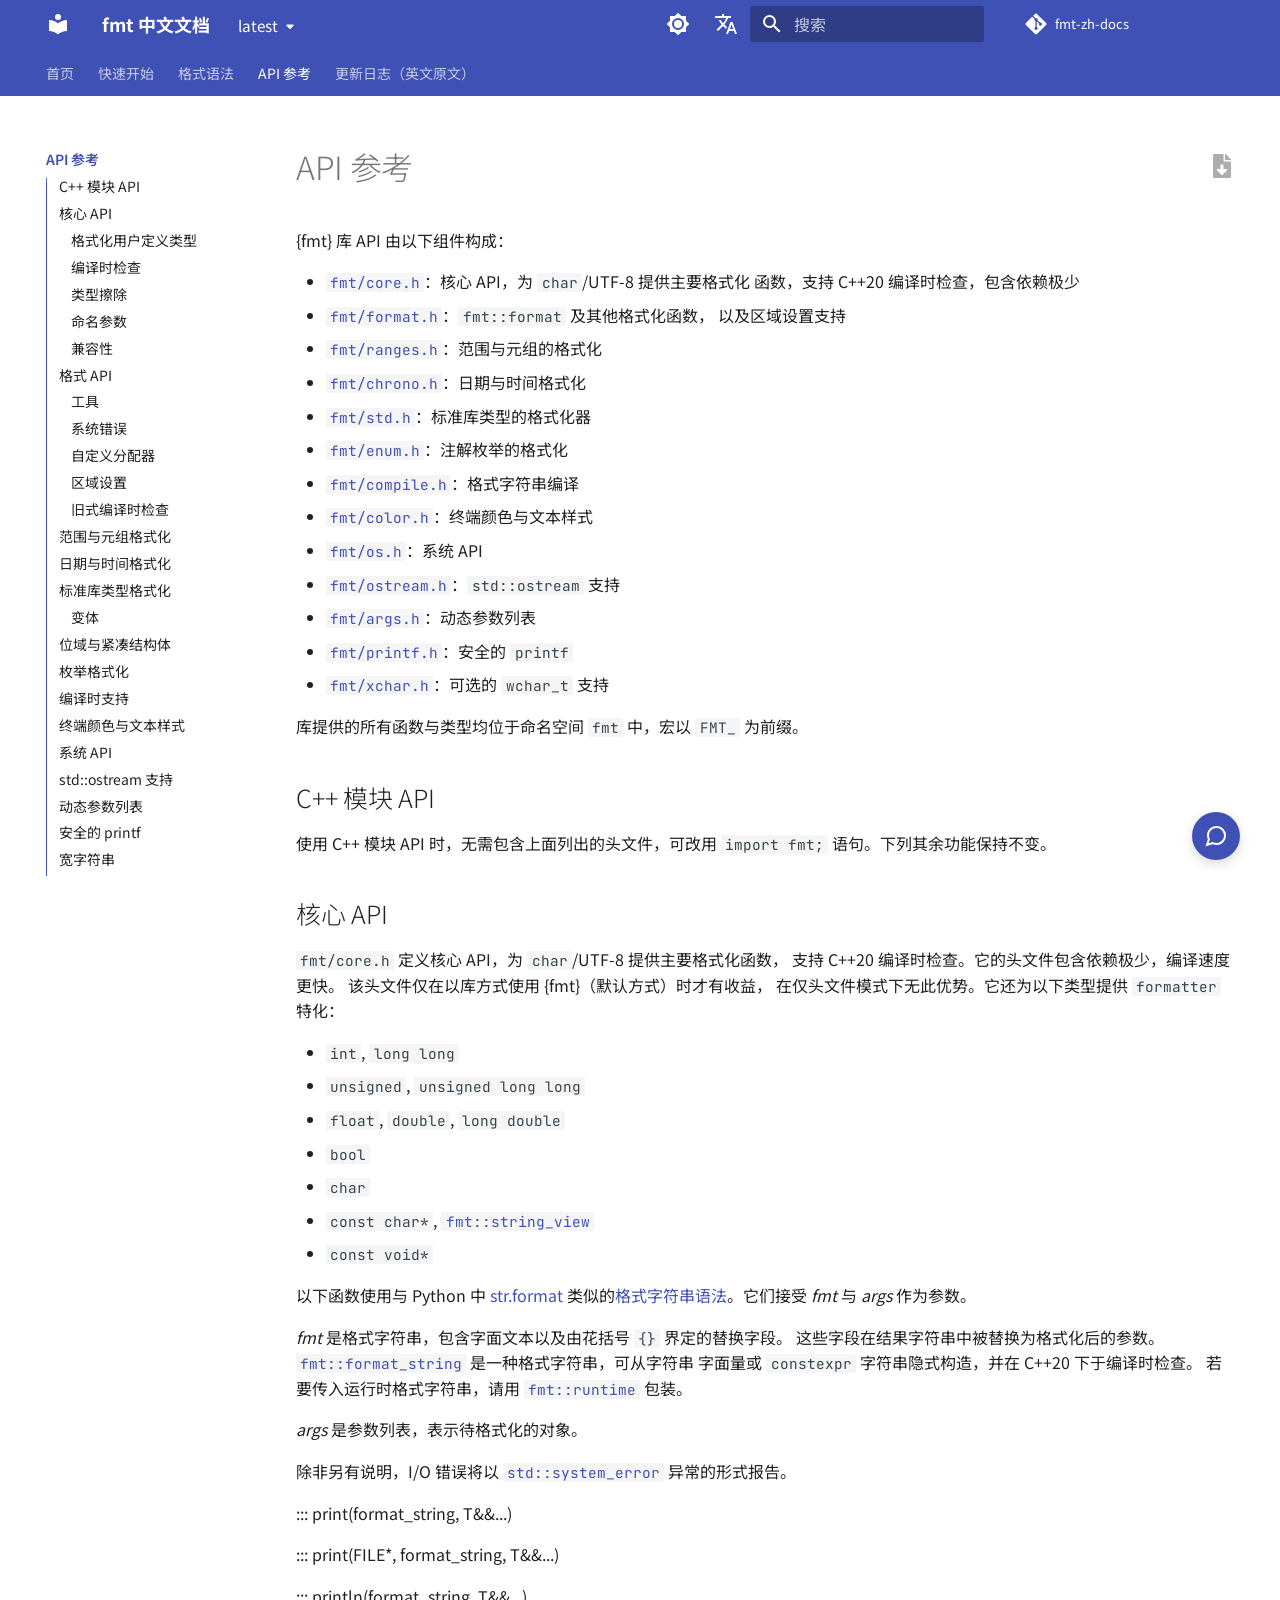
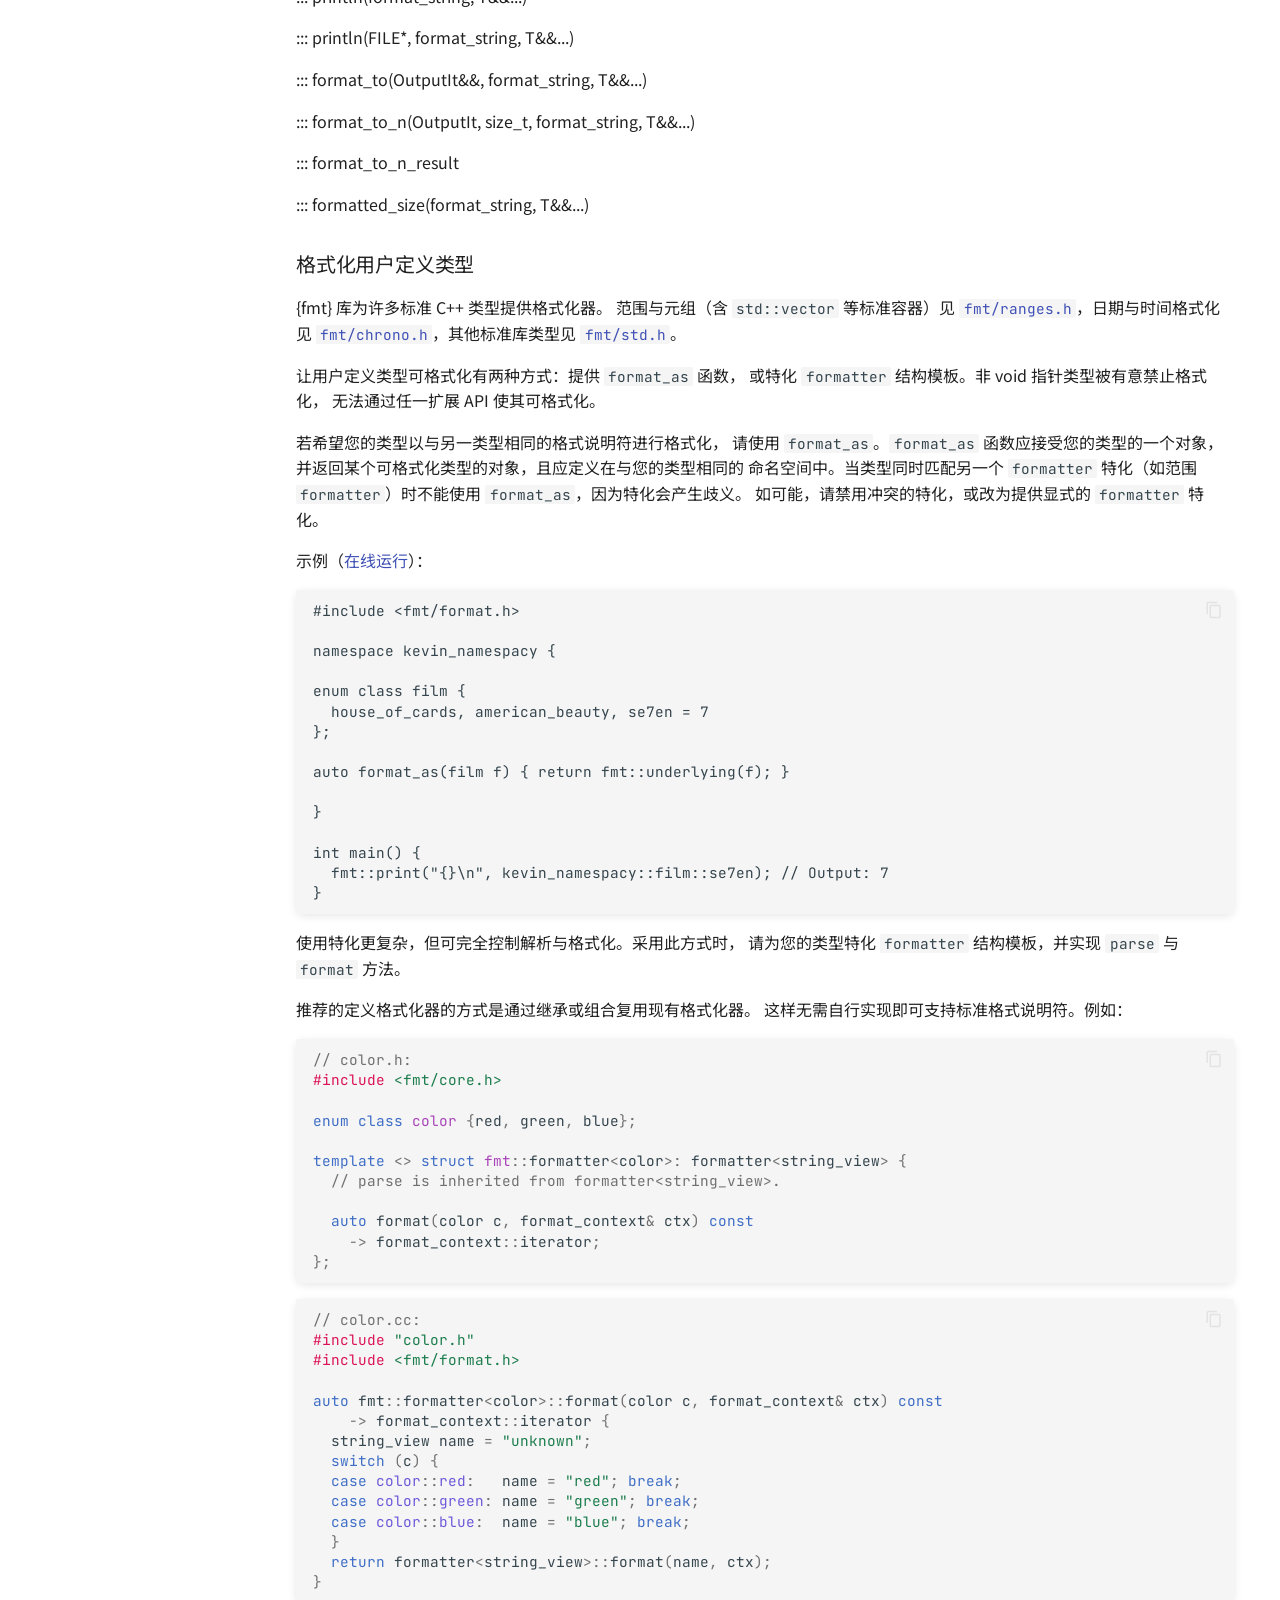
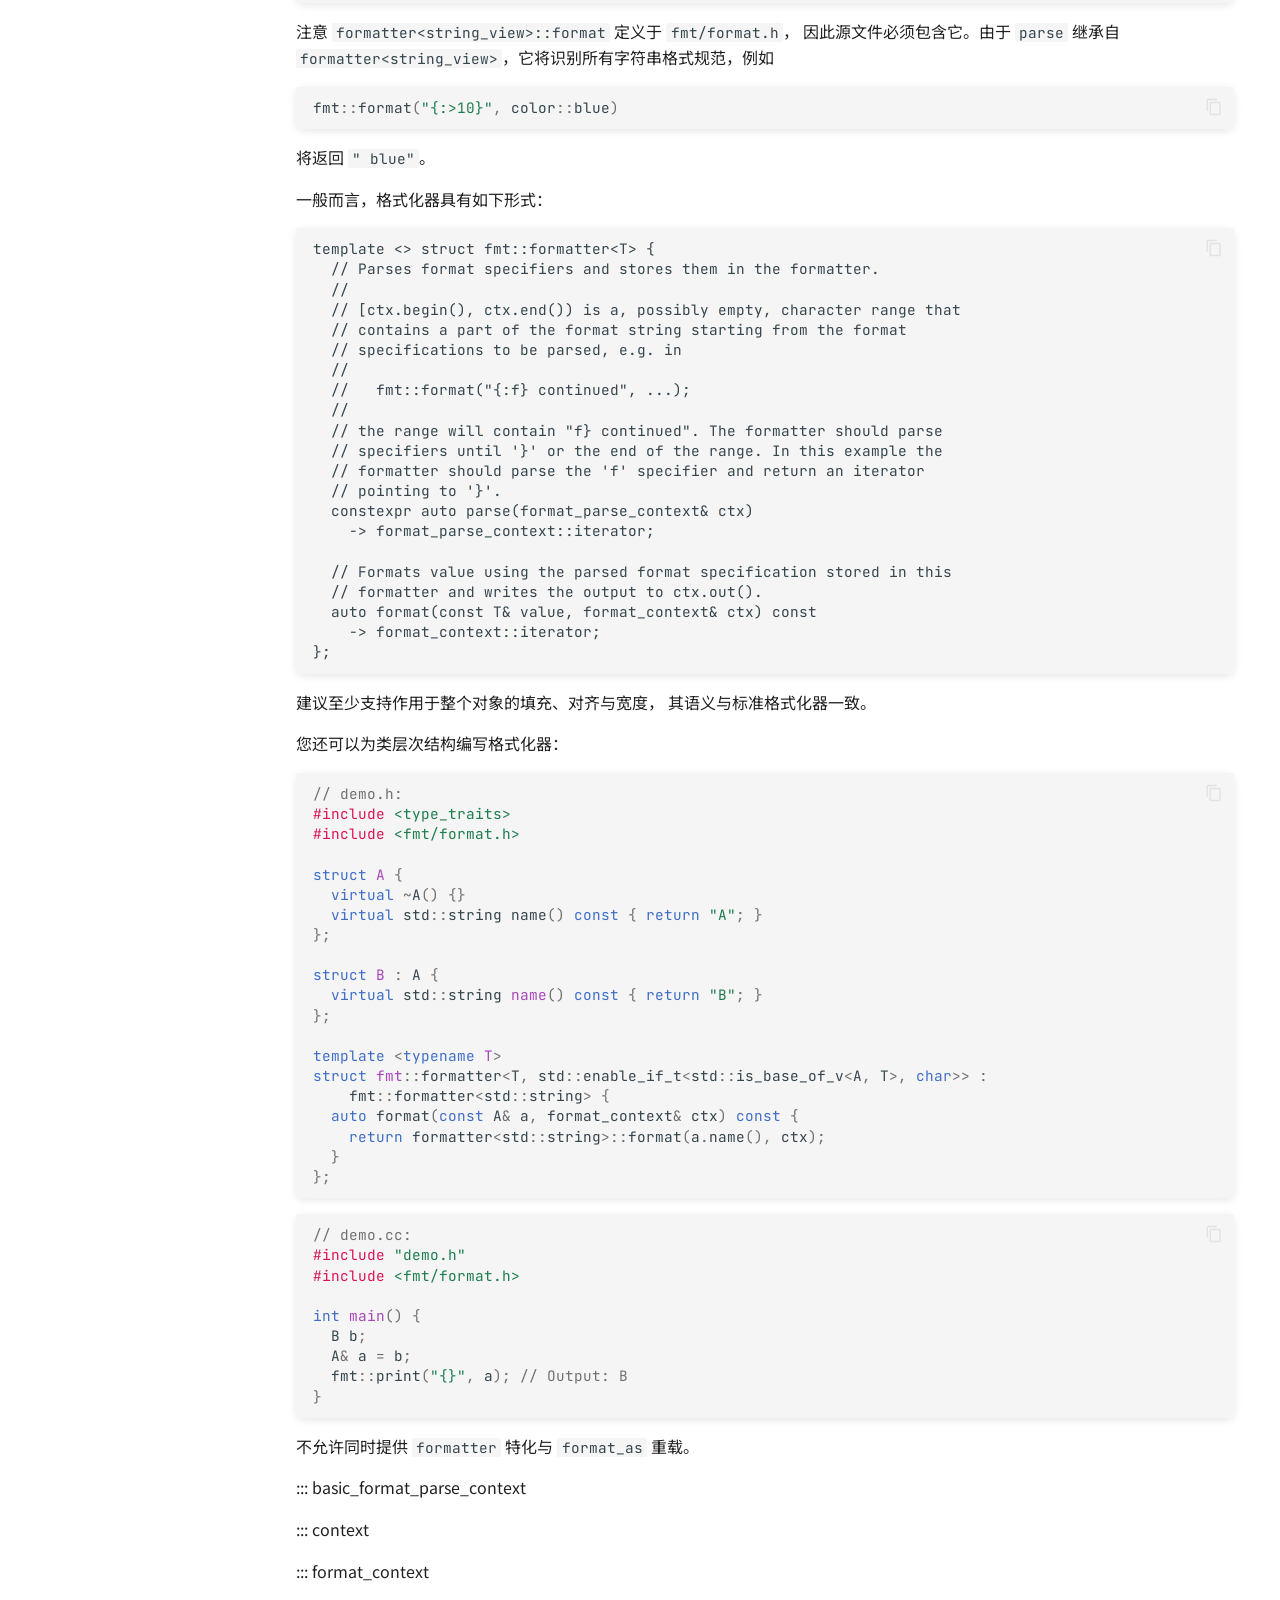
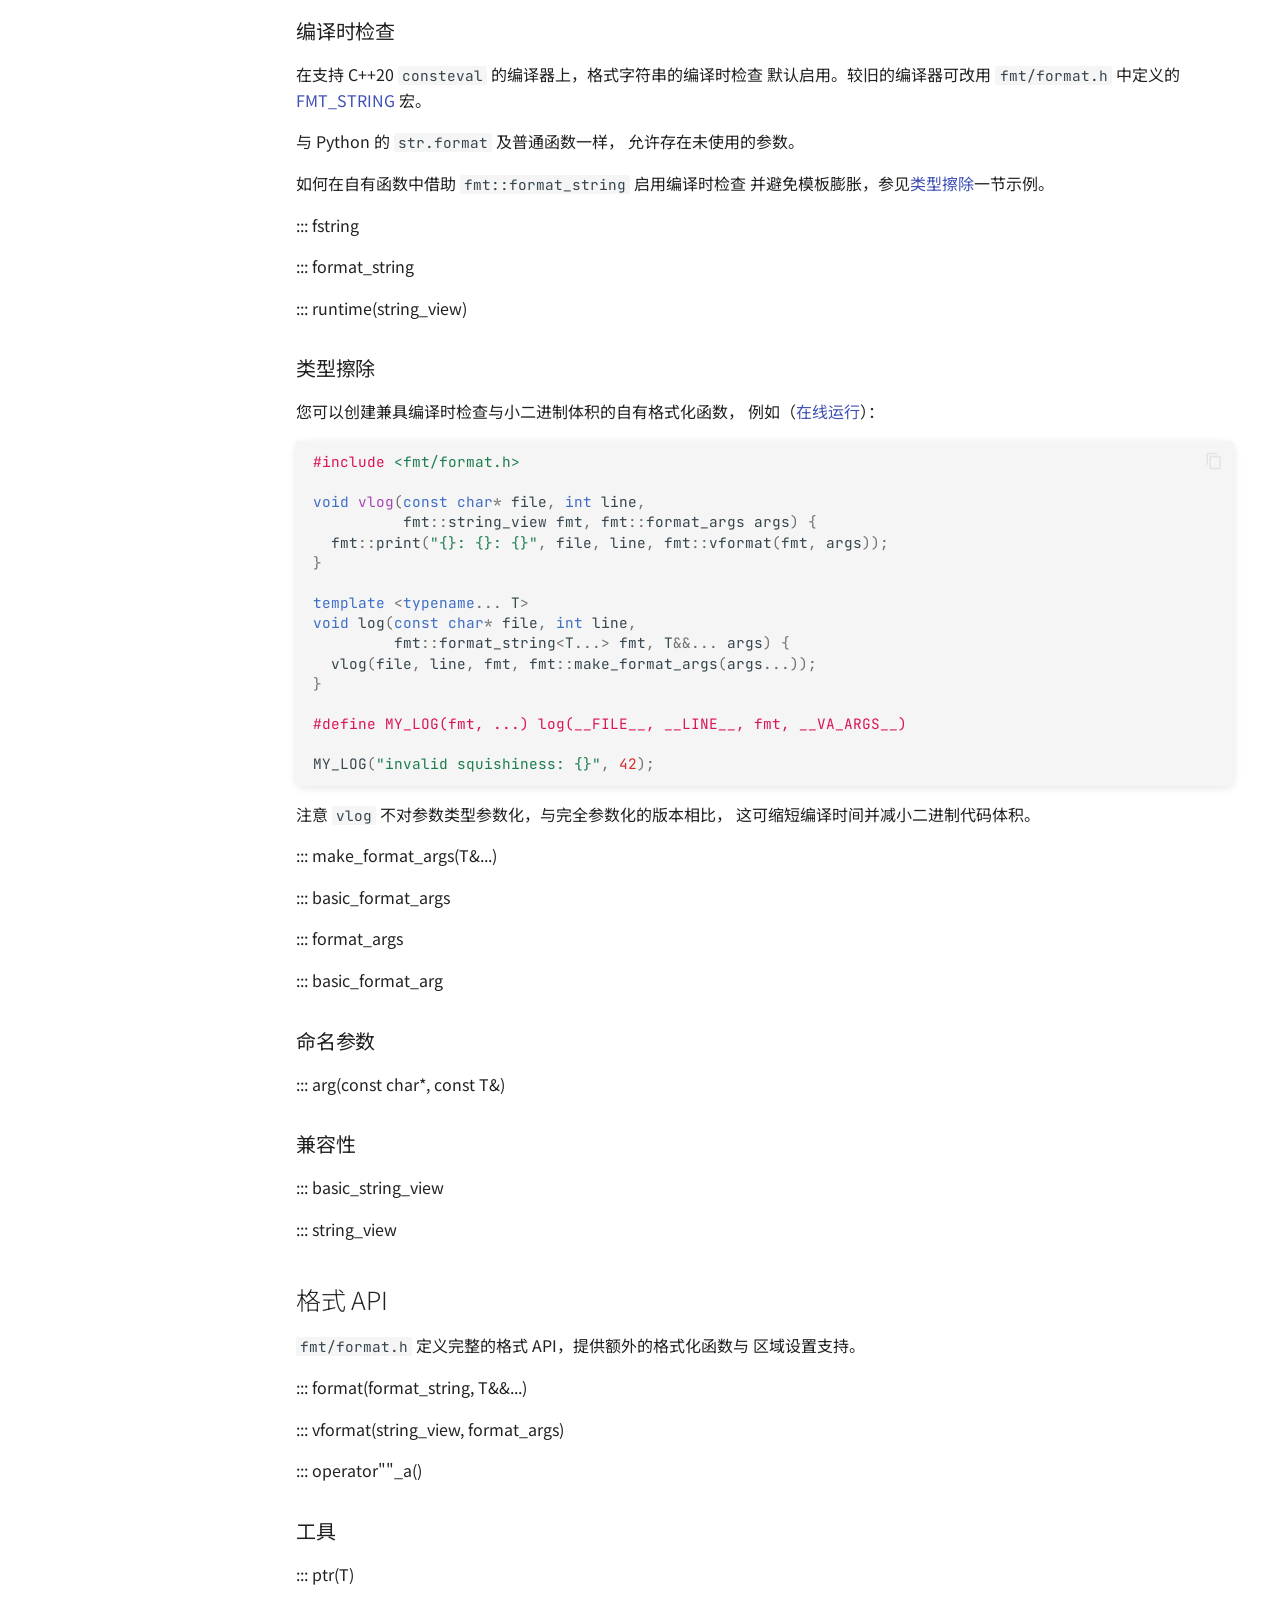
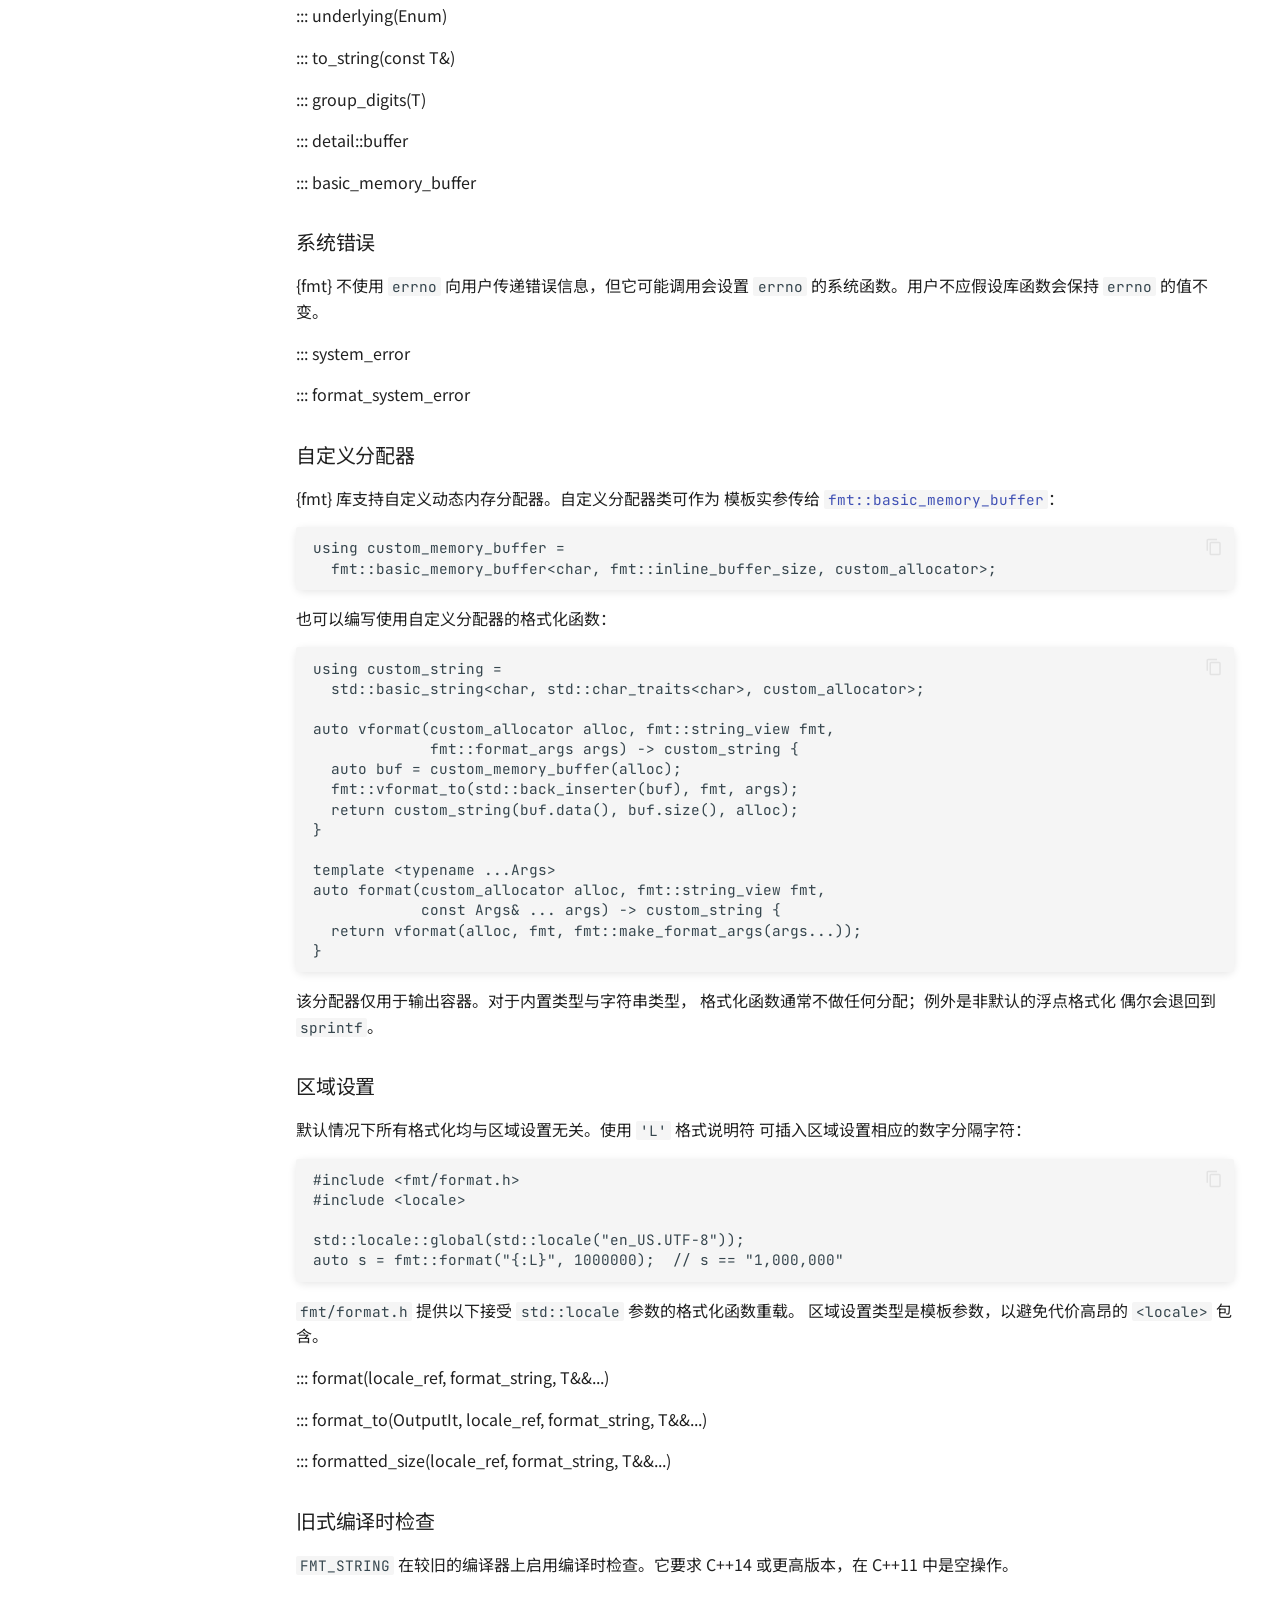
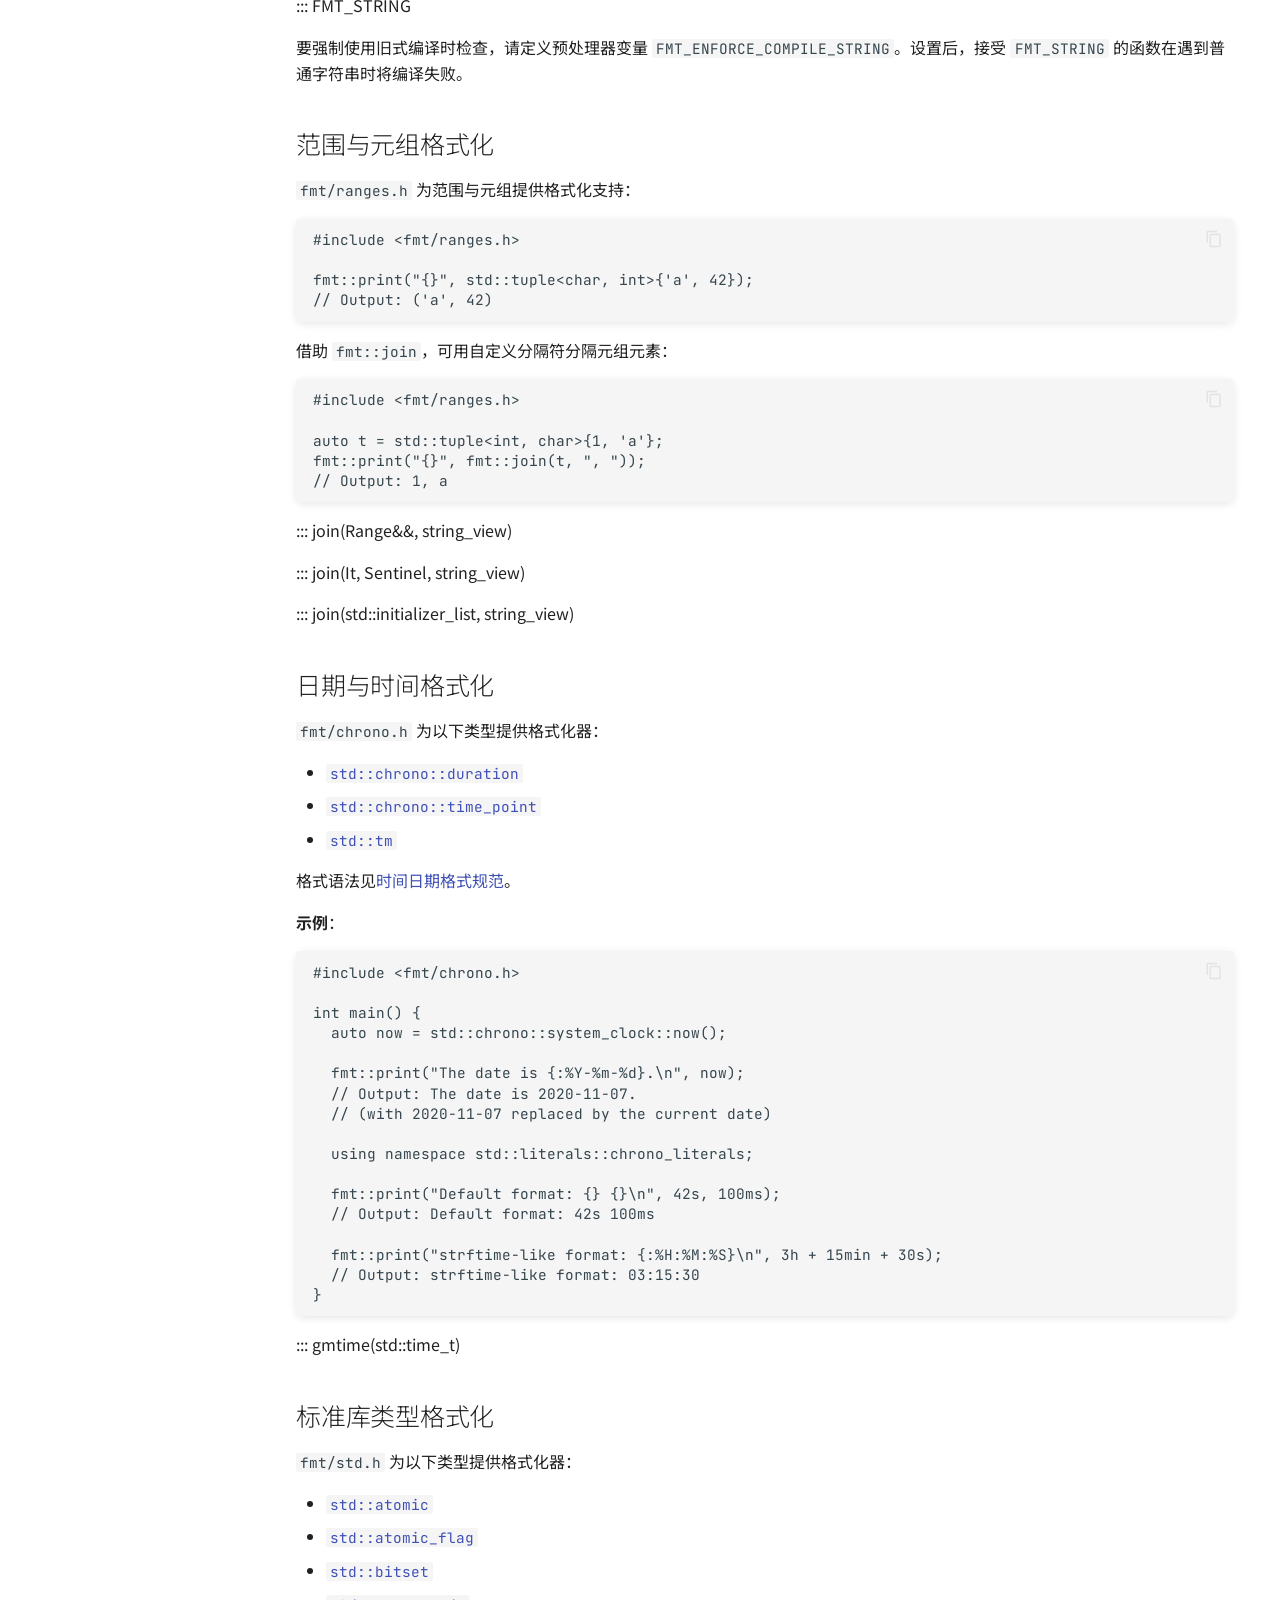
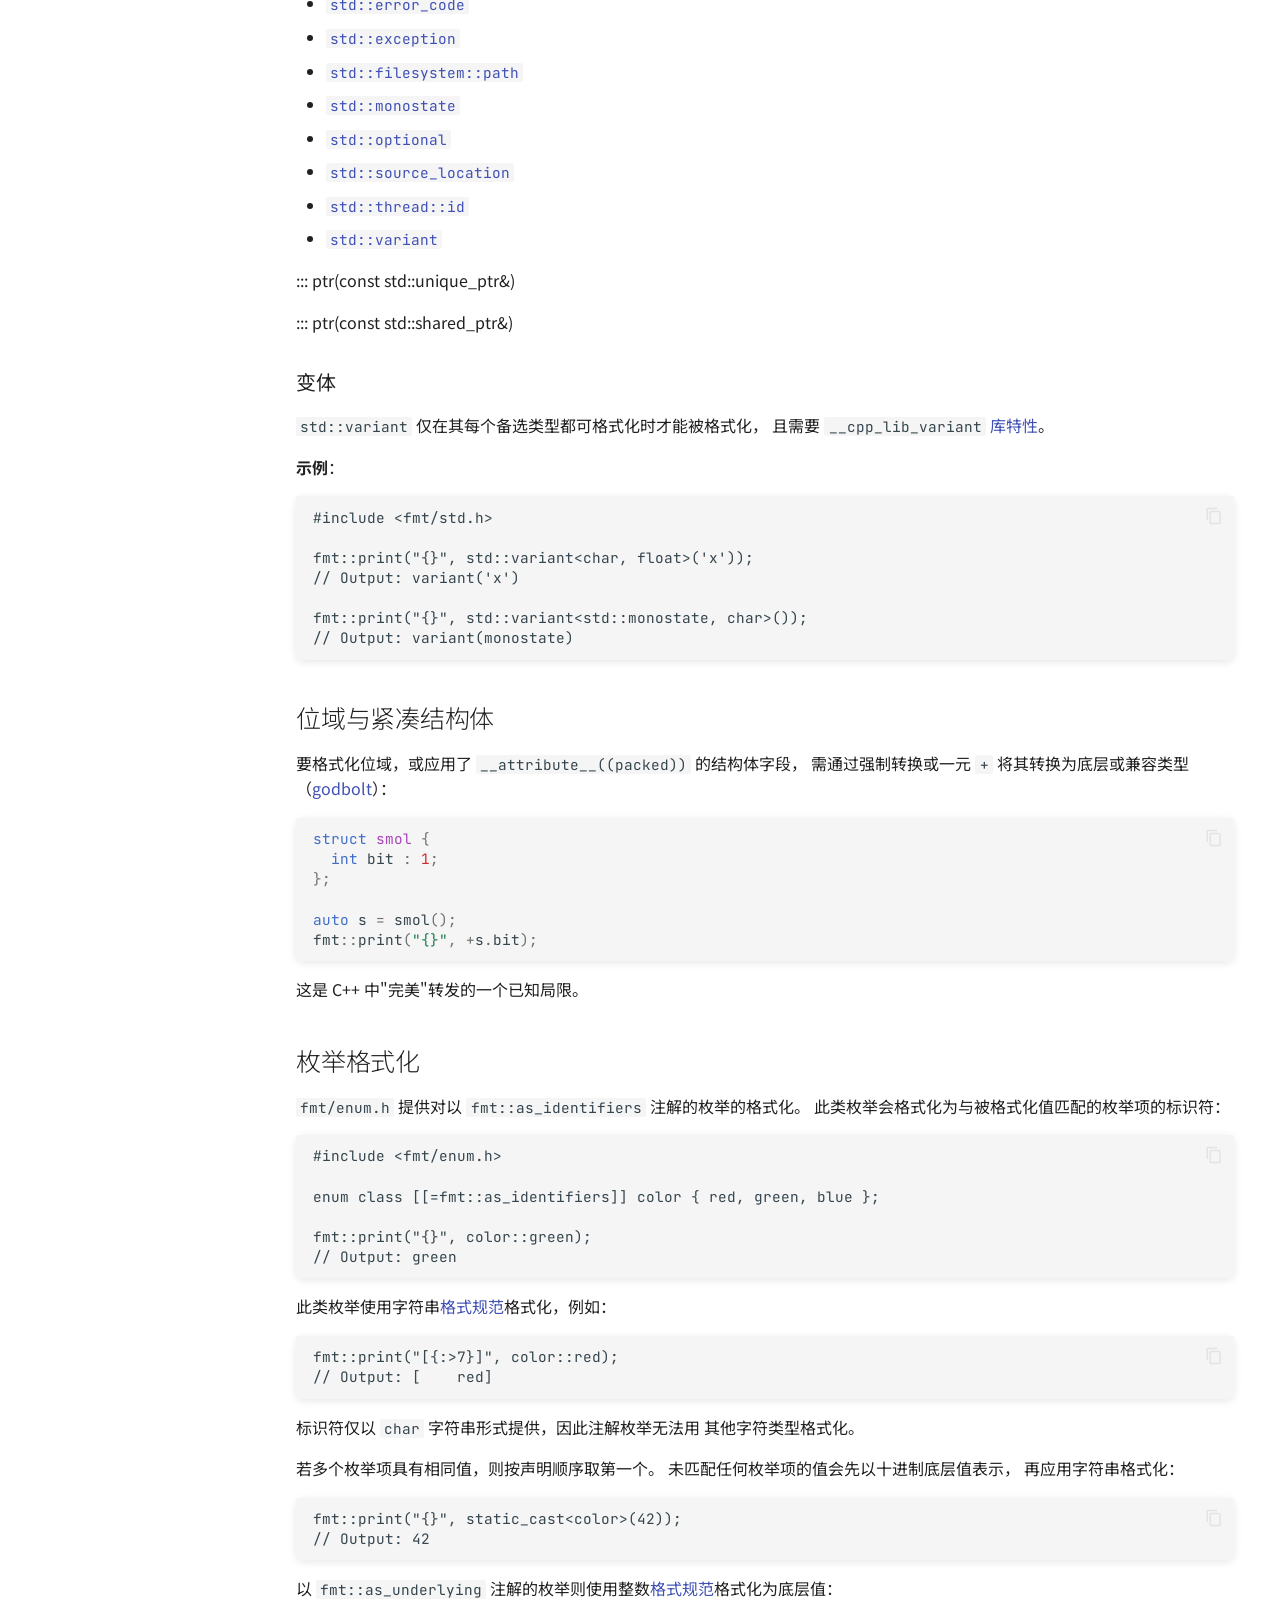
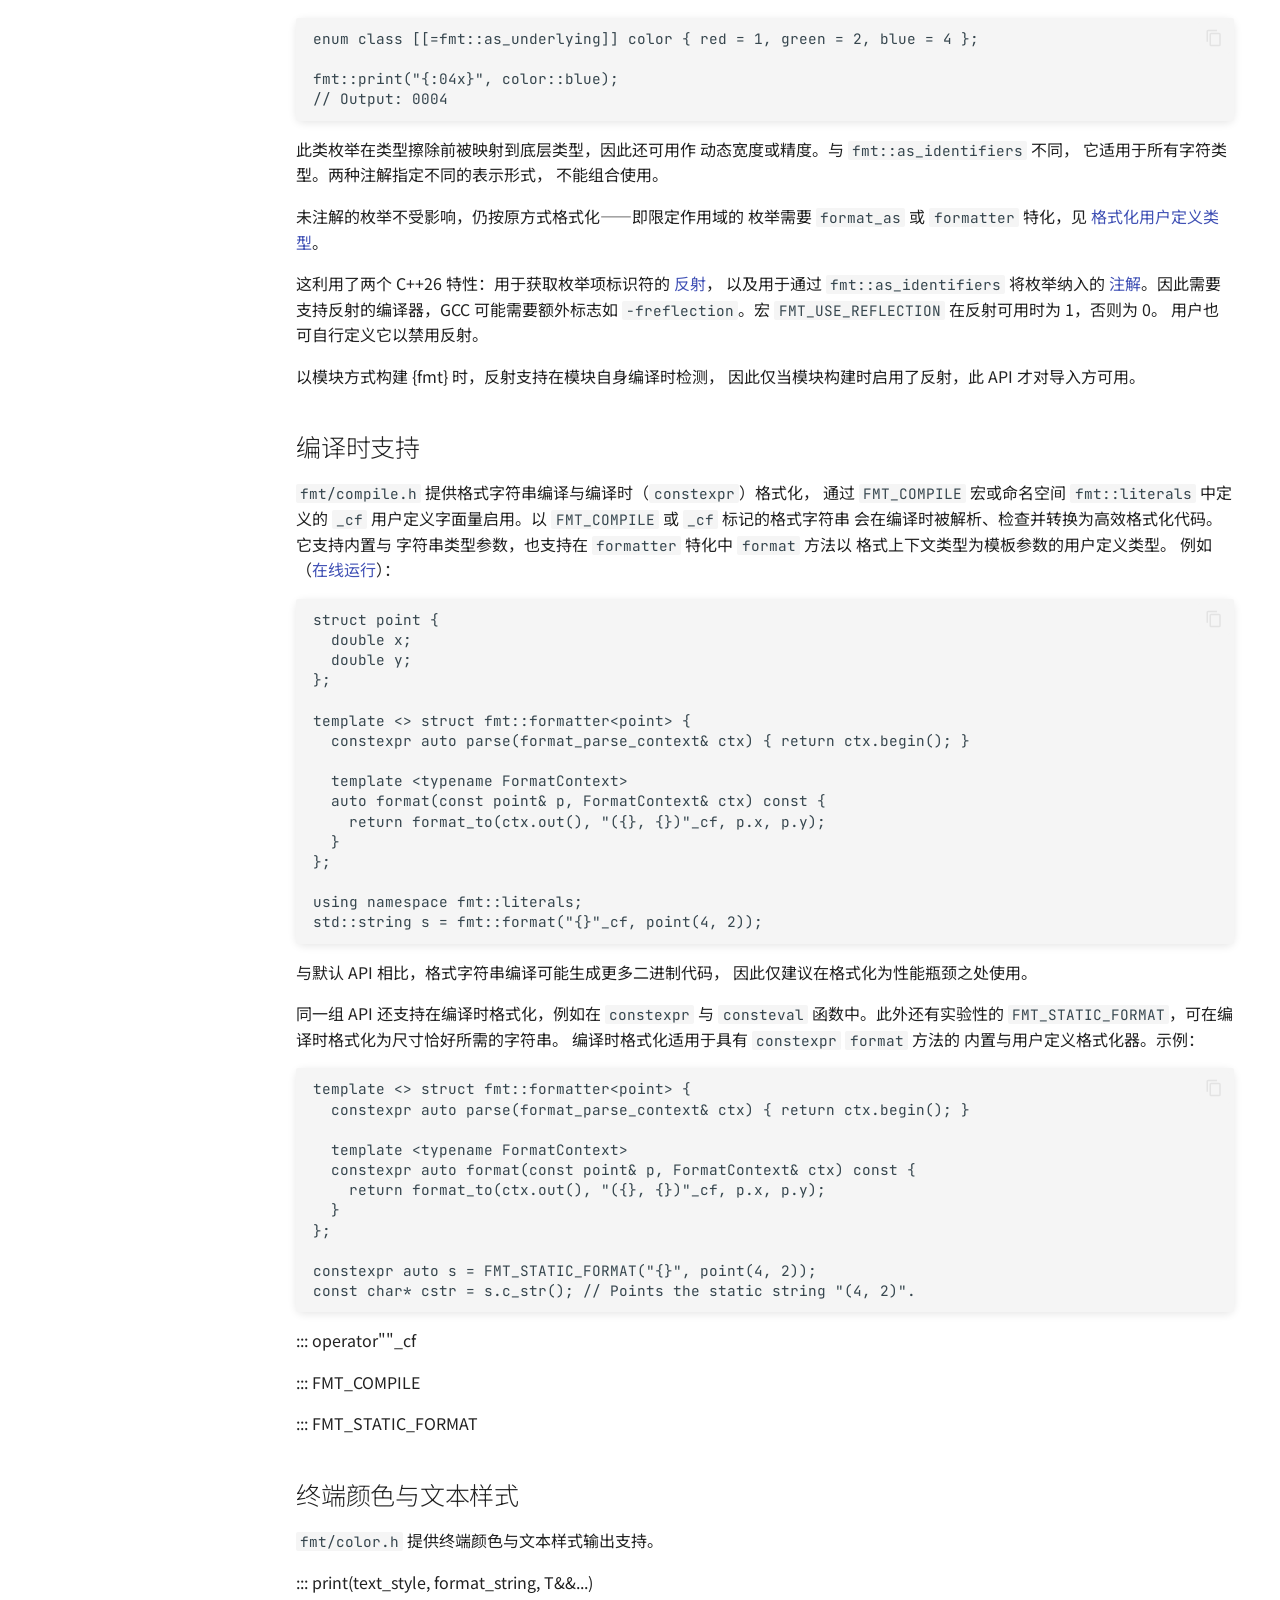
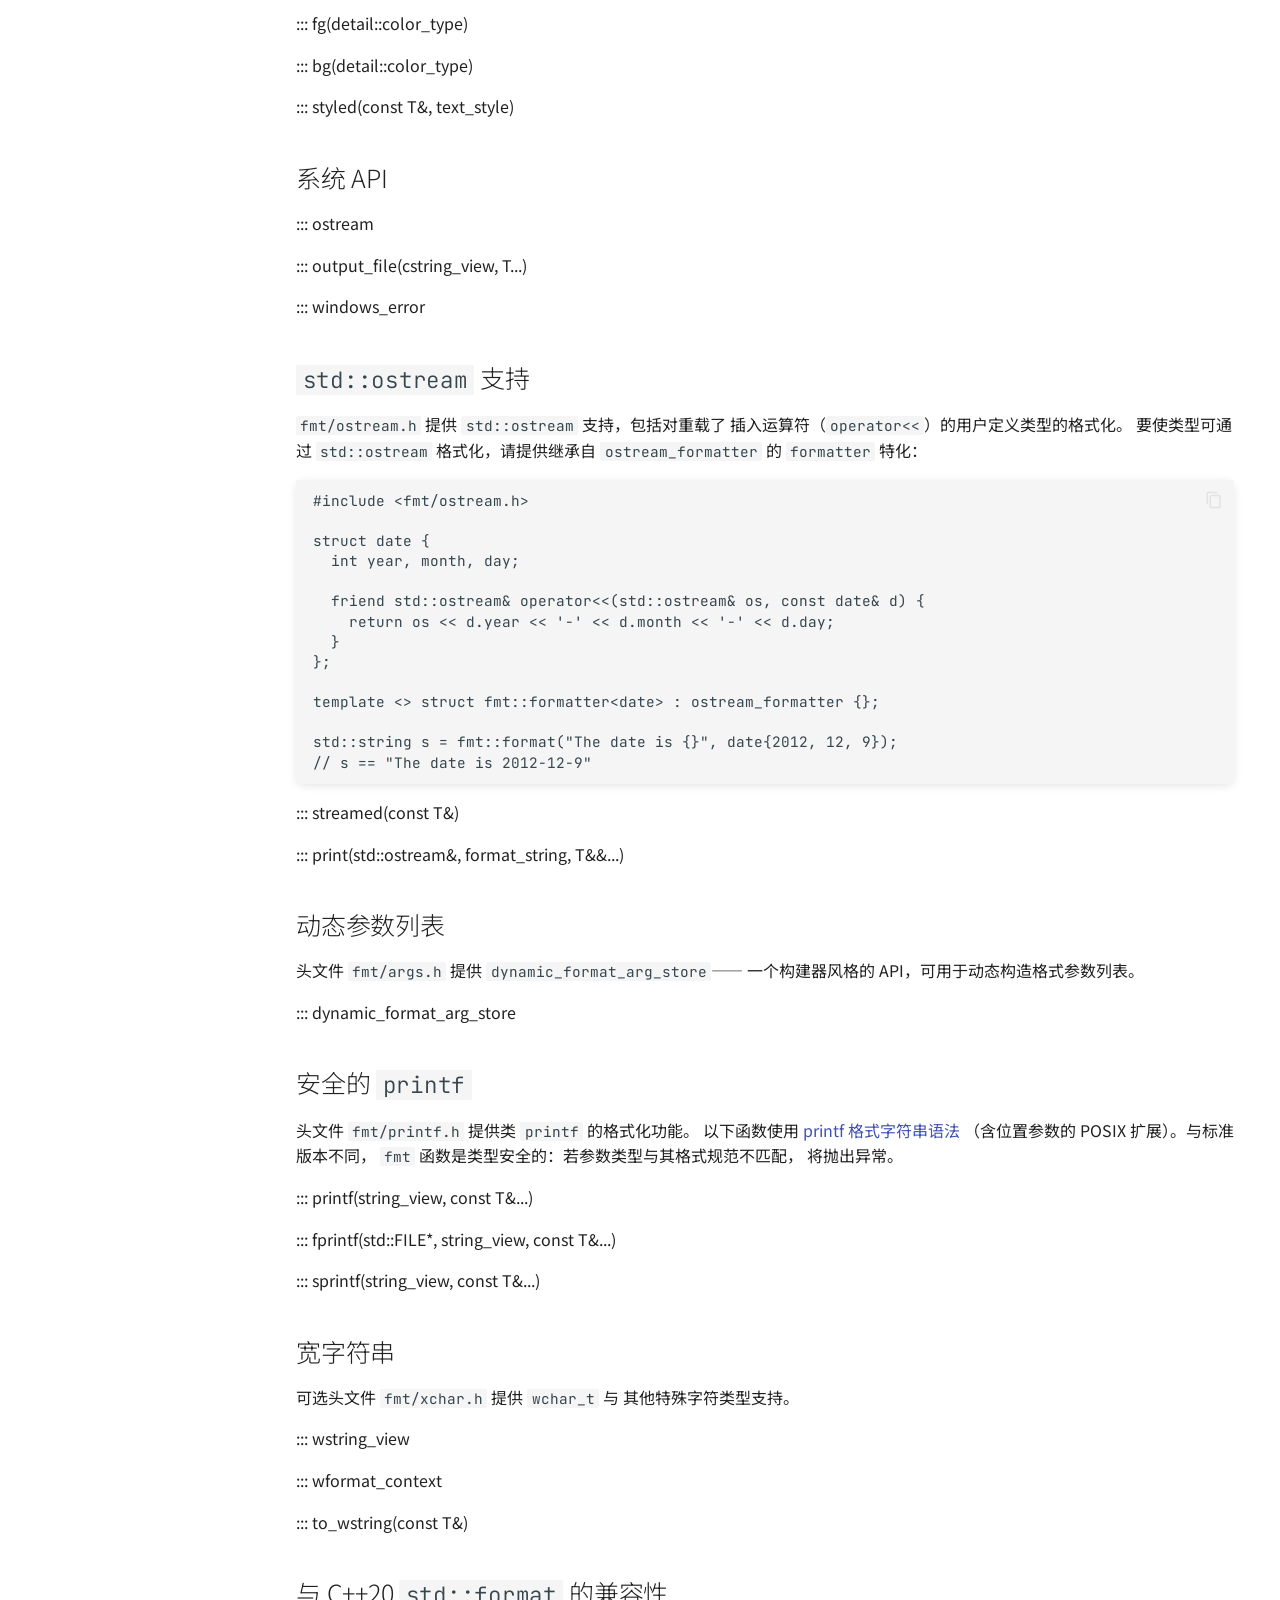
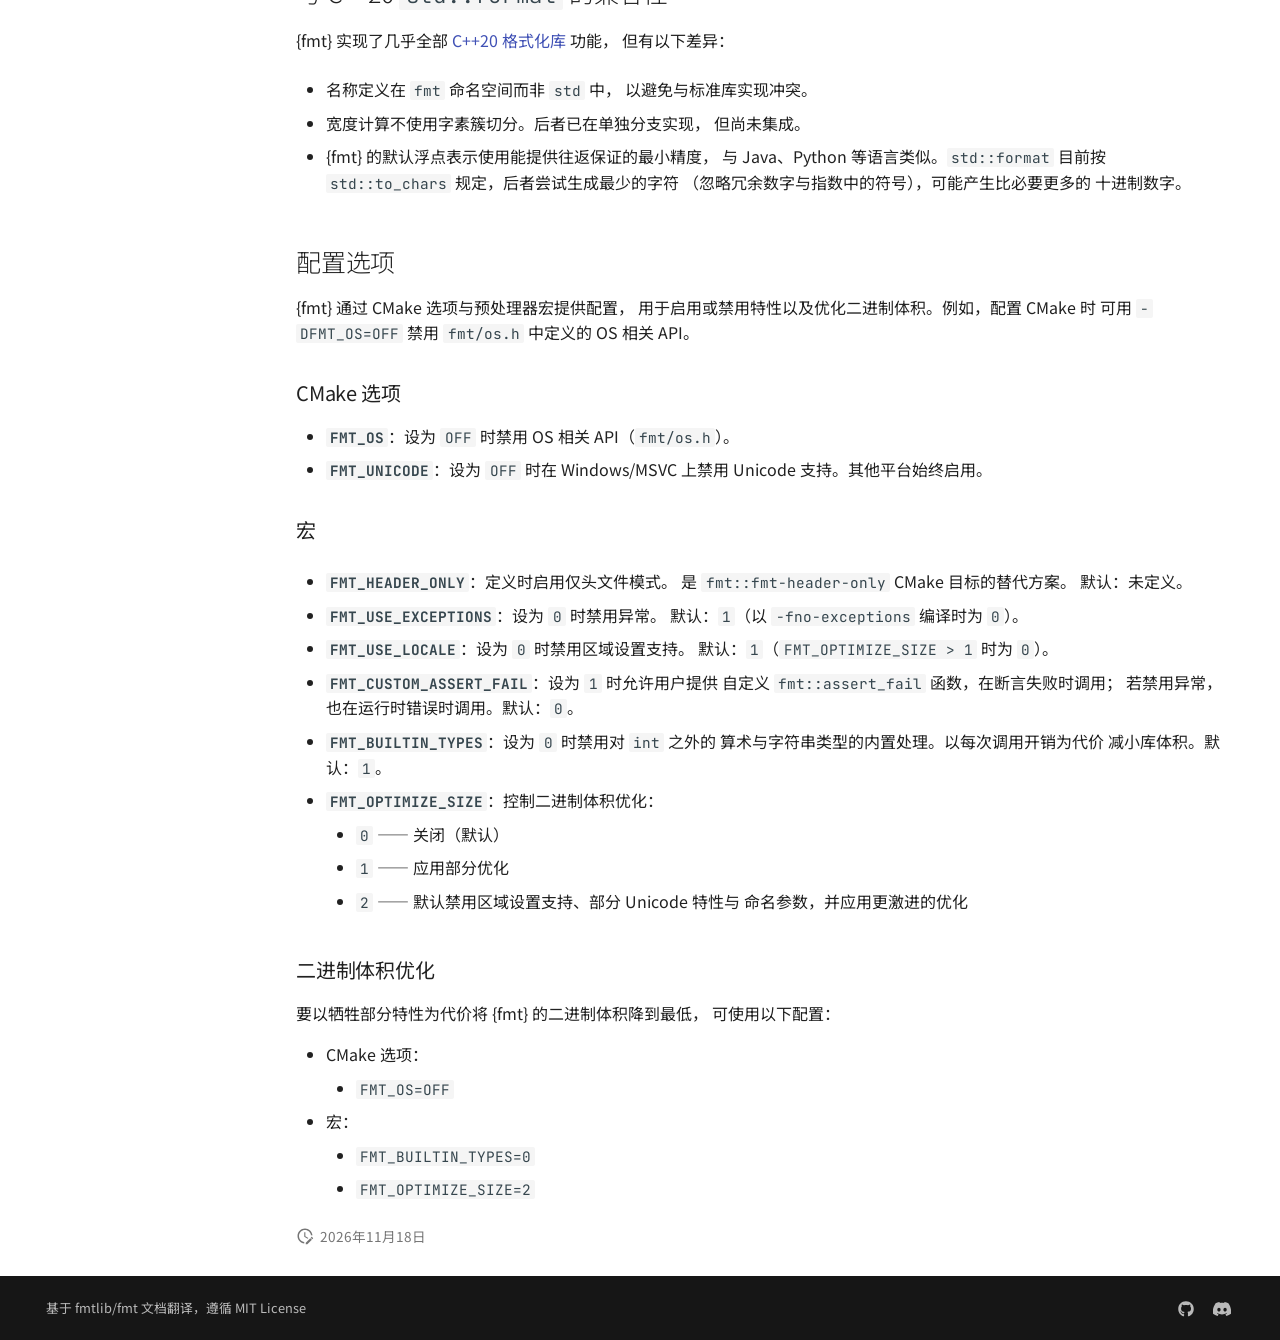
==== latest/api/index.html @ e598b084 "Deployed ecaed88 to latest with MkDocs 1.6.1 and mike 2.2.0" ====
<!doctype html>
<html lang="zh" class="no-js">
  <head>
    
      <meta charset="utf-8">
      <meta name="viewport" content="width=device-width,initial-scale=1">
      
        <meta name="description" content="{fmt} 库官方文档中文翻译版">
      
      
        <meta name="author" content="fmt 中文文档翻译组">
      
      
        <link rel="canonical" href="https://fmt-zh.example.com/latest/api/">
      
      
        <link rel="prev" href="../syntax/">
      
      
        <link rel="next" href="../ChangeLog-old/">
      
      
        
          <link rel="alternate" href="https://fmt.dev/latest/" hreflang="en">
        
      
      
      <link rel="icon" href="../assets/images/favicon.png">
      <meta name="generator" content="mkdocs-1.6.1, mkdocs-material-9.8.1">
    
    
      
        <title>API 参考 - fmt 中文文档</title>
      
    
    
      <link rel="stylesheet" href="../assets/stylesheets/main.57a0d79d.min.css">
      
        
        <link rel="stylesheet" href="../assets/stylesheets/palette.fb2fffe2.min.css">
      
      


    
    
      
    
    
      
        
        
        <link rel="preconnect" href="https://fonts.gstatic.com" crossorigin>
        <link rel="stylesheet" href="https://fonts.googleapis.com/css?family=Noto+Sans+SC:300,300i,400,400i,700,700i%7CJetBrains+Mono:400,400i,700,700i&display=fallback">
        <style>:root{--md-text-font:"Noto Sans SC";--md-code-font:"JetBrains Mono"}</style>
      
    
    
      <link rel="stylesheet" href="../assets/css/custom.css">
    
      <link rel="stylesheet" href="../assets/css/bilingual.css">
    
    <script>__md_scope=new URL("..",location),__md_hash=e=>[...e].reduce(((e,_)=>(e<<5)-e+_.charCodeAt(0)),0),__md_get=(e,_=localStorage,t=__md_scope)=>JSON.parse(_.getItem(t.pathname+"."+e)),__md_set=(e,_,t=localStorage,a=__md_scope)=>{try{t.setItem(a.pathname+"."+e,JSON.stringify(_))}catch(e){}}</script>
    
      
  


  
  

<script id="__analytics">function __md_analytics(){function e(){dataLayer.push(arguments)}window.dataLayer=window.dataLayer||[],e("js",new Date),e("config","G-XXXXXXXXXX"),document.addEventListener("DOMContentLoaded",(function(){document.forms.search&&document.forms.search.query.addEventListener("blur",(function(){this.value&&e("event","search",{search_term:this.value})}));document$.subscribe((function(){var t=document.forms.feedback;if(void 0!==t)for(var a of t.querySelectorAll("[type=submit]"))a.addEventListener("click",(function(a){a.preventDefault();var n=document.location.pathname,d=this.getAttribute("data-md-value");e("event","feedback",{page:n,data:d}),t.firstElementChild.disabled=!0;var r=t.querySelector(".md-feedback__note [data-md-value='"+d+"']");r&&(r.hidden=!1)})),t.hidden=!1})),location$.subscribe((function(t){e("config","G-XXXXXXXXXX",{page_path:t.pathname})}))}));var t=document.createElement("script");t.async=!0,t.src="https://www.googletagmanager.com/gtag/js?id=G-XXXXXXXXXX",document.getElementById("__analytics").insertAdjacentElement("afterEnd",t)}</script>
  
    <script>"undefined"!=typeof __md_analytics&&__md_analytics()</script>
  

    
    
  </head>
  
  
    
    
      
    
    
    
    
    <body dir="ltr" data-md-color-scheme="default" data-md-color-primary="indigo" data-md-color-accent="indigo">
  
    
    <input class="md-toggle" data-md-toggle="drawer" type="checkbox" id="__drawer" autocomplete="off">
    <input class="md-toggle" data-md-toggle="search" type="checkbox" id="__search" autocomplete="off">
    <label class="md-overlay" for="__drawer"></label>
    <div data-md-component="skip">
      
        
        <a href="#api" class="md-skip">
          跳转至
        </a>
      
    </div>
    <div data-md-component="announce">
      
    </div>
    
      <div data-md-color-scheme="default" data-md-component="outdated" hidden>
        
      </div>
    
    
      

<header class="md-header" data-md-component="header">
  <nav class="md-header__inner md-grid" aria-label="页眉">
    <a href=".." title="fmt 中文文档" class="md-header__button md-logo" aria-label="fmt 中文文档" data-md-component="logo">
      
  
  <svg xmlns="http://www.w3.org/2000/svg" viewBox="0 0 24 24"><path d="M12 8a3 3 0 0 0 3-3 3 3 0 0 0-3-3 3 3 0 0 0-3 3 3 3 0 0 0 3 3m0 3.54C9.64 9.35 6.5 8 3 8v11c3.5 0 6.64 1.35 9 3.54 2.36-2.19 5.5-3.54 9-3.54V8c-3.5 0-6.64 1.35-9 3.54"/></svg>

    </a>
    <label class="md-header__button md-icon" for="__drawer">
      
      <svg xmlns="http://www.w3.org/2000/svg" viewBox="0 0 24 24"><path d="M3 6h18v2H3zm0 5h18v2H3zm0 5h18v2H3z"/></svg>
    </label>
    <div class="md-header__title" data-md-component="header-title">
      <div class="md-header__ellipsis">
        <div class="md-header__topic">
          <span class="md-ellipsis">
            fmt 中文文档
          </span>
        </div>
        <div class="md-header__topic" data-md-component="header-topic">
          <span class="md-ellipsis">
            
              API 参考
            
          </span>
        </div>
      </div>
    </div>
    
      
        <form class="md-header__option" data-md-component="palette">
  
    
    
    
    <input class="md-option" data-md-color-media="" data-md-color-scheme="default" data-md-color-primary="indigo" data-md-color-accent="indigo"  aria-label="切换到深色模式"  type="radio" name="__palette" id="__palette_0">
    
      <label class="md-header__button md-icon" title="切换到深色模式" for="__palette_1" hidden>
        <svg xmlns="http://www.w3.org/2000/svg" viewBox="0 0 24 24"><path d="M12 8a4 4 0 0 0-4 4 4 4 0 0 0 4 4 4 4 0 0 0 4-4 4 4 0 0 0-4-4m0 10a6 6 0 0 1-6-6 6 6 0 0 1 6-6 6 6 0 0 1 6 6 6 6 0 0 1-6 6m8-9.31V4h-4.69L12 .69 8.69 4H4v4.69L.69 12 4 15.31V20h4.69L12 23.31 15.31 20H20v-4.69L23.31 12z"/></svg>
      </label>
    
  
    
    
    
    <input class="md-option" data-md-color-media="" data-md-color-scheme="slate" data-md-color-primary="indigo" data-md-color-accent="indigo"  aria-label="切换到浅色模式"  type="radio" name="__palette" id="__palette_1">
    
      <label class="md-header__button md-icon" title="切换到浅色模式" for="__palette_0" hidden>
        <svg xmlns="http://www.w3.org/2000/svg" viewBox="0 0 24 24"><path d="M12 18c-.89 0-1.74-.2-2.5-.55C11.56 16.5 13 14.42 13 12s-1.44-4.5-3.5-5.45C10.26 6.2 11.11 6 12 6a6 6 0 0 1 6 6 6 6 0 0 1-6 6m8-9.31V4h-4.69L12 .69 8.69 4H4v4.69L.69 12 4 15.31V20h4.69L12 23.31 15.31 20H20v-4.69L23.31 12z"/></svg>
      </label>
    
  
</form>
      
    
    
      <script>var palette=__md_get("__palette");if(palette&&palette.color){if("(prefers-color-scheme)"===palette.color.media){var media=matchMedia("(prefers-color-scheme: light)"),input=document.querySelector(media.matches?"[data-md-color-media='(prefers-color-scheme: light)']":"[data-md-color-media='(prefers-color-scheme: dark)']");palette.color.media=input.getAttribute("data-md-color-media"),palette.color.scheme=input.getAttribute("data-md-color-scheme"),palette.color.primary=input.getAttribute("data-md-color-primary"),palette.color.accent=input.getAttribute("data-md-color-accent")}for(var[key,value]of Object.entries(palette.color))document.body.setAttribute("data-md-color-"+key,value)}</script>
    
    
      <div class="md-header__option">
  <div class="md-select">
    
    <button class="md-header__button md-icon" aria-label="选择当前语言">
      <svg xmlns="http://www.w3.org/2000/svg" viewBox="0 0 24 24"><path d="m12.87 15.07-2.54-2.51.03-.03A17.5 17.5 0 0 0 14.07 6H17V4h-7V2H8v2H1v2h11.17C11.5 7.92 10.44 9.75 9 11.35 8.07 10.32 7.3 9.19 6.69 8h-2c.73 1.63 1.73 3.17 2.98 4.56l-5.09 5.02L4 19l5-5 3.11 3.11zM18.5 10h-2L12 22h2l1.12-3h4.75L21 22h2zm-2.62 7 1.62-4.33L19.12 17z"/></svg>
    </button>
    <div class="md-select__inner">
      <ul class="md-select__list">
        
          <li class="md-select__item">
            <a href="https://fmt.dev/latest/" hreflang="en" class="md-select__link">
              English (Original)
            </a>
          </li>
        
      </ul>
    </div>
  </div>
</div>
    
    
      
      
        <label class="md-header__button md-icon" for="__search">
          
          <svg xmlns="http://www.w3.org/2000/svg" viewBox="0 0 24 24"><path d="M9.5 3A6.5 6.5 0 0 1 16 9.5c0 1.61-.59 3.09-1.56 4.23l.27.27h.79l5 5-1.5 1.5-5-5v-.79l-.27-.27A6.52 6.52 0 0 1 9.5 16 6.5 6.5 0 0 1 3 9.5 6.5 6.5 0 0 1 9.5 3m0 2C7 5 5 7 5 9.5S7 14 9.5 14 14 12 14 9.5 12 5 9.5 5"/></svg>
        </label>
        <div class="md-search" data-md-component="search" role="dialog">
  <label class="md-search__overlay" for="__search"></label>
  <div class="md-search__inner" role="search">
    <form class="md-search__form" name="search">
      <input type="text" class="md-search__input" name="query" aria-label="搜索" placeholder="搜索" autocapitalize="off" autocorrect="off" autocomplete="off" spellcheck="false" data-md-component="search-query" required>
      <label class="md-search__icon md-icon" for="__search">
        
        <svg xmlns="http://www.w3.org/2000/svg" viewBox="0 0 24 24"><path d="M9.5 3A6.5 6.5 0 0 1 16 9.5c0 1.61-.59 3.09-1.56 4.23l.27.27h.79l5 5-1.5 1.5-5-5v-.79l-.27-.27A6.52 6.52 0 0 1 9.5 16 6.5 6.5 0 0 1 3 9.5 6.5 6.5 0 0 1 9.5 3m0 2C7 5 5 7 5 9.5S7 14 9.5 14 14 12 14 9.5 12 5 9.5 5"/></svg>
        
        <svg xmlns="http://www.w3.org/2000/svg" viewBox="0 0 24 24"><path d="M20 11v2H8l5.5 5.5-1.42 1.42L4.16 12l7.92-7.92L13.5 5.5 8 11z"/></svg>
      </label>
      <nav class="md-search__options" aria-label="查找">
        
          <a href="javascript:void(0)" class="md-search__icon md-icon" title="分享" aria-label="分享" data-clipboard data-clipboard-text="" data-md-component="search-share" tabindex="-1">
            
            <svg xmlns="http://www.w3.org/2000/svg" viewBox="0 0 24 24"><path d="M18 16.08c-.76 0-1.44.3-1.96.77L8.91 12.7c.05-.23.09-.46.09-.7s-.04-.47-.09-.7l7.05-4.11c.54.5 1.25.81 2.04.81a3 3 0 0 0 3-3 3 3 0 0 0-3-3 3 3 0 0 0-3 3c0 .24.04.47.09.7L8.04 9.81C7.5 9.31 6.79 9 6 9a3 3 0 0 0-3 3 3 3 0 0 0 3 3c.79 0 1.5-.31 2.04-.81l7.12 4.15c-.05.21-.08.43-.08.66 0 1.61 1.31 2.91 2.92 2.91s2.92-1.3 2.92-2.91A2.92 2.92 0 0 0 18 16.08"/></svg>
          </a>
        
        <button type="reset" class="md-search__icon md-icon" title="清空当前内容" aria-label="清空当前内容" tabindex="-1">
          
          <svg xmlns="http://www.w3.org/2000/svg" viewBox="0 0 24 24"><path d="M19 6.41 17.59 5 12 10.59 6.41 5 5 6.41 10.59 12 5 17.59 6.41 19 12 13.41 17.59 19 19 17.59 13.41 12z"/></svg>
        </button>
      </nav>
      
    </form>
    <div class="md-search__output">
      <div class="md-search__scrollwrap" tabindex="0" data-md-scrollfix>
        <div class="md-search-result" data-md-component="search-result">
          <div class="md-search-result__meta">
            正在初始化搜索引擎
          </div>
          <ol class="md-search-result__list" role="presentation"></ol>
        </div>
      </div>
    </div>
  </div>
</div>
      
    
    
      <div class="md-header__source">
        <a href="https://github.com/your-org/fmt-zh-docs" title="前往仓库" class="md-source" data-md-component="source">
  <div class="md-source__icon md-icon">
    
    <svg xmlns="http://www.w3.org/2000/svg" viewBox="0 0 448 512"><!--! Font Awesome Free 7.1.0 by @fontawesome - https://fontawesome.com License - https://fontawesome.com/license/free (Icons: CC BY 4.0, Fonts: SIL OFL 1.1, Code: MIT License) Copyright 2025 Fonticons, Inc.--><path d="M439.6 236.1 244 40.5c-5.4-5.5-12.8-8.5-20.4-8.5s-15 3-20.4 8.4L162.5 81l51.5 51.5c27.1-9.1 52.7 16.8 43.4 43.7l49.7 49.7c34.2-11.8 61.2 31 35.5 56.7-26.5 26.5-70.2-2.9-56-37.3L240.3 199v121.9c25.3 12.5 22.3 41.8 9.1 55-6.4 6.4-15.2 10.1-24.3 10.1s-17.8-3.6-24.3-10.1c-17.6-17.6-11.1-46.9 11.2-56v-123c-20.8-8.5-24.6-30.7-18.6-45L142.6 101 8.5 235.1C3 240.6 0 247.9 0 255.5s3 15 8.5 20.4l195.6 195.7c5.4 5.4 12.7 8.4 20.4 8.4s15-3 20.4-8.4l194.7-194.7c5.4-5.4 8.4-12.8 8.4-20.4s-3-15-8.4-20.4"/></svg>
  </div>
  <div class="md-source__repository">
    fmt-zh-docs
  </div>
</a>
      </div>
    
  </nav>
  
</header>
    
    <div class="md-container" data-md-component="container">
      
      
        
          
            
<nav class="md-tabs" aria-label="标签" data-md-component="tabs">
  <div class="md-grid">
    <ul class="md-tabs__list">
      
        
  
  
  
  
    <li class="md-tabs__item">
      <a href=".." class="md-tabs__link">
        
  
  
    
  
  首页

      </a>
    </li>
  

      
        
  
  
  
  
    <li class="md-tabs__item">
      <a href="../get-started/" class="md-tabs__link">
        
  
  
    
  
  快速开始

      </a>
    </li>
  

      
        
  
  
  
  
    <li class="md-tabs__item">
      <a href="../syntax/" class="md-tabs__link">
        
  
  
    
  
  格式语法

      </a>
    </li>
  

      
        
  
  
  
    
  
  
    <li class="md-tabs__item md-tabs__item--active">
      <a href="./" class="md-tabs__link">
        
  
  
    
  
  API 参考

      </a>
    </li>
  

      
        
  
  
  
  
    <li class="md-tabs__item">
      <a href="../ChangeLog-old/" class="md-tabs__link">
        
  
  
    
  
  更新日志（英文原文）

      </a>
    </li>
  

      
    </ul>
  </div>
</nav>
          
        
      
      <main class="md-main" data-md-component="main">
        <div class="md-main__inner md-grid">
          
            
              
              <div class="md-sidebar md-sidebar--primary" data-md-component="sidebar" data-md-type="navigation" >
                <div class="md-sidebar__scrollwrap">
                  <div class="md-sidebar__inner">
                    


  


  

<nav class="md-nav md-nav--primary md-nav--lifted md-nav--integrated" aria-label="导航栏" data-md-level="0">
  <label class="md-nav__title" for="__drawer">
    <a href=".." title="fmt 中文文档" class="md-nav__button md-logo" aria-label="fmt 中文文档" data-md-component="logo">
      
  
  <svg xmlns="http://www.w3.org/2000/svg" viewBox="0 0 24 24"><path d="M12 8a3 3 0 0 0 3-3 3 3 0 0 0-3-3 3 3 0 0 0-3 3 3 3 0 0 0 3 3m0 3.54C9.64 9.35 6.5 8 3 8v11c3.5 0 6.64 1.35 9 3.54 2.36-2.19 5.5-3.54 9-3.54V8c-3.5 0-6.64 1.35-9 3.54"/></svg>

    </a>
    fmt 中文文档
  </label>
  
    <div class="md-nav__source">
      <a href="https://github.com/your-org/fmt-zh-docs" title="前往仓库" class="md-source" data-md-component="source">
  <div class="md-source__icon md-icon">
    
    <svg xmlns="http://www.w3.org/2000/svg" viewBox="0 0 448 512"><!--! Font Awesome Free 7.1.0 by @fontawesome - https://fontawesome.com License - https://fontawesome.com/license/free (Icons: CC BY 4.0, Fonts: SIL OFL 1.1, Code: MIT License) Copyright 2025 Fonticons, Inc.--><path d="M439.6 236.1 244 40.5c-5.4-5.5-12.8-8.5-20.4-8.5s-15 3-20.4 8.4L162.5 81l51.5 51.5c27.1-9.1 52.7 16.8 43.4 43.7l49.7 49.7c34.2-11.8 61.2 31 35.5 56.7-26.5 26.5-70.2-2.9-56-37.3L240.3 199v121.9c25.3 12.5 22.3 41.8 9.1 55-6.4 6.4-15.2 10.1-24.3 10.1s-17.8-3.6-24.3-10.1c-17.6-17.6-11.1-46.9 11.2-56v-123c-20.8-8.5-24.6-30.7-18.6-45L142.6 101 8.5 235.1C3 240.6 0 247.9 0 255.5s3 15 8.5 20.4l195.6 195.7c5.4 5.4 12.7 8.4 20.4 8.4s15-3 20.4-8.4l194.7-194.7c5.4-5.4 8.4-12.8 8.4-20.4s-3-15-8.4-20.4"/></svg>
  </div>
  <div class="md-source__repository">
    fmt-zh-docs
  </div>
</a>
    </div>
  
  <ul class="md-nav__list" data-md-scrollfix>
    
      
      
  
  
  
  
    <li class="md-nav__item">
      <a href=".." class="md-nav__link">
        
  
  
  <span class="md-ellipsis">
    
  
    首页
  

    
  </span>
  
  

      </a>
    </li>
  

    
      
      
  
  
  
  
    <li class="md-nav__item">
      <a href="../get-started/" class="md-nav__link">
        
  
  
  <span class="md-ellipsis">
    
  
    快速开始
  

    
  </span>
  
  

      </a>
    </li>
  

    
      
      
  
  
  
  
    <li class="md-nav__item">
      <a href="../syntax/" class="md-nav__link">
        
  
  
  <span class="md-ellipsis">
    
  
    格式语法
  

    
  </span>
  
  

      </a>
    </li>
  

    
      
      
  
  
    
  
  
  
    <li class="md-nav__item md-nav__item--active">
      
      <input class="md-nav__toggle md-toggle" type="checkbox" id="__toc">
      
      
        
      
      
        <label class="md-nav__link md-nav__link--active" for="__toc">
          
  
  
  <span class="md-ellipsis">
    
  
    API 参考
  

    
  </span>
  
  

          <span class="md-nav__icon md-icon"></span>
        </label>
      
      <a href="./" class="md-nav__link md-nav__link--active">
        
  
  
  <span class="md-ellipsis">
    
  
    API 参考
  

    
  </span>
  
  

      </a>
      
        

<nav class="md-nav md-nav--secondary" aria-label="目录">
  
  
  
    
  
  
    <label class="md-nav__title" for="__toc">
      <span class="md-nav__icon md-icon"></span>
      目录
    </label>
    <ul class="md-nav__list" data-md-component="toc" data-md-scrollfix>
      
        <li class="md-nav__item">
  <a href="#c-api" class="md-nav__link">
    <span class="md-ellipsis">
      
        C++ 模块 API
      
    </span>
  </a>
  
</li>
      
        <li class="md-nav__item">
  <a href="#api_1" class="md-nav__link">
    <span class="md-ellipsis">
      
        核心 API
      
    </span>
  </a>
  
    <nav class="md-nav" aria-label="核心 API">
      <ul class="md-nav__list">
        
          <li class="md-nav__item">
  <a href="#_1" class="md-nav__link">
    <span class="md-ellipsis">
      
        格式化用户定义类型
      
    </span>
  </a>
  
</li>
        
          <li class="md-nav__item">
  <a href="#_2" class="md-nav__link">
    <span class="md-ellipsis">
      
        编译时检查
      
    </span>
  </a>
  
</li>
        
          <li class="md-nav__item">
  <a href="#_3" class="md-nav__link">
    <span class="md-ellipsis">
      
        类型擦除
      
    </span>
  </a>
  
</li>
        
          <li class="md-nav__item">
  <a href="#_4" class="md-nav__link">
    <span class="md-ellipsis">
      
        命名参数
      
    </span>
  </a>
  
</li>
        
          <li class="md-nav__item">
  <a href="#_5" class="md-nav__link">
    <span class="md-ellipsis">
      
        兼容性
      
    </span>
  </a>
  
</li>
        
      </ul>
    </nav>
  
</li>
      
        <li class="md-nav__item">
  <a href="#api_2" class="md-nav__link">
    <span class="md-ellipsis">
      
        格式 API
      
    </span>
  </a>
  
    <nav class="md-nav" aria-label="格式 API">
      <ul class="md-nav__list">
        
          <li class="md-nav__item">
  <a href="#_6" class="md-nav__link">
    <span class="md-ellipsis">
      
        工具
      
    </span>
  </a>
  
</li>
        
          <li class="md-nav__item">
  <a href="#_7" class="md-nav__link">
    <span class="md-ellipsis">
      
        系统错误
      
    </span>
  </a>
  
</li>
        
          <li class="md-nav__item">
  <a href="#_8" class="md-nav__link">
    <span class="md-ellipsis">
      
        自定义分配器
      
    </span>
  </a>
  
</li>
        
          <li class="md-nav__item">
  <a href="#_9" class="md-nav__link">
    <span class="md-ellipsis">
      
        区域设置
      
    </span>
  </a>
  
</li>
        
          <li class="md-nav__item">
  <a href="#_10" class="md-nav__link">
    <span class="md-ellipsis">
      
        旧式编译时检查
      
    </span>
  </a>
  
</li>
        
      </ul>
    </nav>
  
</li>
      
        <li class="md-nav__item">
  <a href="#_11" class="md-nav__link">
    <span class="md-ellipsis">
      
        范围与元组格式化
      
    </span>
  </a>
  
</li>
      
        <li class="md-nav__item">
  <a href="#_12" class="md-nav__link">
    <span class="md-ellipsis">
      
        日期与时间格式化
      
    </span>
  </a>
  
</li>
      
        <li class="md-nav__item">
  <a href="#_13" class="md-nav__link">
    <span class="md-ellipsis">
      
        标准库类型格式化
      
    </span>
  </a>
  
    <nav class="md-nav" aria-label="标准库类型格式化">
      <ul class="md-nav__list">
        
          <li class="md-nav__item">
  <a href="#_14" class="md-nav__link">
    <span class="md-ellipsis">
      
        变体
      
    </span>
  </a>
  
</li>
        
      </ul>
    </nav>
  
</li>
      
        <li class="md-nav__item">
  <a href="#_15" class="md-nav__link">
    <span class="md-ellipsis">
      
        位域与紧凑结构体
      
    </span>
  </a>
  
</li>
      
        <li class="md-nav__item">
  <a href="#_16" class="md-nav__link">
    <span class="md-ellipsis">
      
        枚举格式化
      
    </span>
  </a>
  
</li>
      
        <li class="md-nav__item">
  <a href="#_17" class="md-nav__link">
    <span class="md-ellipsis">
      
        编译时支持
      
    </span>
  </a>
  
</li>
      
        <li class="md-nav__item">
  <a href="#_18" class="md-nav__link">
    <span class="md-ellipsis">
      
        终端颜色与文本样式
      
    </span>
  </a>
  
</li>
      
        <li class="md-nav__item">
  <a href="#api_3" class="md-nav__link">
    <span class="md-ellipsis">
      
        系统 API
      
    </span>
  </a>
  
</li>
      
        <li class="md-nav__item">
  <a href="#stdostream" class="md-nav__link">
    <span class="md-ellipsis">
      
        std::ostream 支持
      
    </span>
  </a>
  
</li>
      
        <li class="md-nav__item">
  <a href="#_19" class="md-nav__link">
    <span class="md-ellipsis">
      
        动态参数列表
      
    </span>
  </a>
  
</li>
      
        <li class="md-nav__item">
  <a href="#printf" class="md-nav__link">
    <span class="md-ellipsis">
      
        安全的 printf
      
    </span>
  </a>
  
</li>
      
        <li class="md-nav__item">
  <a href="#_20" class="md-nav__link">
    <span class="md-ellipsis">
      
        宽字符串
      
    </span>
  </a>
  
</li>
      
        <li class="md-nav__item">
  <a href="#c20-stdformat" class="md-nav__link">
    <span class="md-ellipsis">
      
        与 C++20 std::format 的兼容性
      
    </span>
  </a>
  
</li>
      
        <li class="md-nav__item">
  <a href="#_21" class="md-nav__link">
    <span class="md-ellipsis">
      
        配置选项
      
    </span>
  </a>
  
    <nav class="md-nav" aria-label="配置选项">
      <ul class="md-nav__list">
        
          <li class="md-nav__item">
  <a href="#cmake" class="md-nav__link">
    <span class="md-ellipsis">
      
        CMake 选项
      
    </span>
  </a>
  
</li>
        
          <li class="md-nav__item">
  <a href="#_22" class="md-nav__link">
    <span class="md-ellipsis">
      
        宏
      
    </span>
  </a>
  
</li>
        
          <li class="md-nav__item">
  <a href="#_23" class="md-nav__link">
    <span class="md-ellipsis">
      
        二进制体积优化
      
    </span>
  </a>
  
</li>
        
      </ul>
    </nav>
  
</li>
      
    </ul>
  
</nav>
      
    </li>
  

    
      
      
  
  
  
  
    <li class="md-nav__item">
      <a href="../ChangeLog-old/" class="md-nav__link">
        
  
  
  <span class="md-ellipsis">
    
  
    更新日志（英文原文）
  

    
  </span>
  
  

      </a>
    </li>
  

    
  </ul>
</nav>
                  </div>
                </div>
              </div>
            
            
          
          
            <div class="md-content" data-md-component="content">
              
              <article class="md-content__inner md-typeset"><a class="md-content__button md-icon" download href="api.pdf" title="PDF Export"><svg style="height: 1.2rem; width: 1.2rem;" viewBox="0 0 384 512" xmlns="http://www.w3.org/2000/svg"><path d="M224 136V0H24C10.7 0 0 10.7 0 24v464c0 13.3 10.7 24 24 24h336c13.3 0 24-10.7 24-24V160H248c-13.2 0-24-10.8-24-24zm76.45 211.36l-96.42 95.7c-6.65 6.61-17.39 6.61-24.04 0l-96.42-95.7C73.42 337.29 80.54 320 94.82 320H160v-80c0-8.84 7.16-16 16-16h32c8.84 0 16 7.16 16 16v80h65.18c14.28 0 21.4 17.29 11.27 27.36zM377 105L279.1 7c-4.5-4.5-10.6-7-17-7H256v128h128v-6.1c0-6.3-2.5-12.4-7-16.9z"></path></svg></a>
                
                  


  
  


<h1 id="api">API 参考<a class="headerlink" href="#api" title="Permanent link">&para;</a></h1>
<p>{fmt} 库 API 由以下组件构成：</p>
<ul>
<li><a href="#core-api"><code>fmt/core.h</code></a>：核心 API，为 <code>char</code>/UTF-8 提供主要格式化
  函数，支持 C++20 编译时检查，包含依赖极少</li>
<li><a href="#format-api"><code>fmt/format.h</code></a>：<code>fmt::format</code> 及其他格式化函数，
  以及区域设置支持</li>
<li><a href="#ranges-api"><code>fmt/ranges.h</code></a>：范围与元组的格式化</li>
<li><a href="#chrono-api"><code>fmt/chrono.h</code></a>：日期与时间格式化</li>
<li><a href="#std-api"><code>fmt/std.h</code></a>：标准库类型的格式化器</li>
<li><a href="#enum-api"><code>fmt/enum.h</code></a>：注解枚举的格式化</li>
<li><a href="#compile-api"><code>fmt/compile.h</code></a>：格式字符串编译</li>
<li><a href="#color-api"><code>fmt/color.h</code></a>：终端颜色与文本样式</li>
<li><a href="#os-api"><code>fmt/os.h</code></a>：系统 API</li>
<li><a href="#ostream-api"><code>fmt/ostream.h</code></a>：<code>std::ostream</code> 支持</li>
<li><a href="#args-api"><code>fmt/args.h</code></a>：动态参数列表</li>
<li><a href="#printf-api"><code>fmt/printf.h</code></a>：安全的 <code>printf</code></li>
<li><a href="#xchar-api"><code>fmt/xchar.h</code></a>：可选的 <code>wchar_t</code> 支持</li>
</ul>
<p>库提供的所有函数与类型均位于命名空间 <code>fmt</code>
中，宏以 <code>FMT_</code> 为前缀。</p>
<h2 id="c-api">C++ 模块 API<a class="headerlink" href="#c-api" title="Permanent link">&para;</a></h2>
<p>使用 C++ 模块 API 时，无需包含上面列出的头文件，可改用
<code>import fmt;</code> 语句。下列其余功能保持不变。</p>
<h2 id="api_1">核心 API<a class="headerlink" href="#api_1" title="Permanent link">&para;</a></h2>
<p><code>fmt/core.h</code> 定义核心 API，为 <code>char</code>/UTF-8 提供主要格式化函数，
支持 C++20 编译时检查。它的头文件包含依赖极少，编译速度更快。
该头文件仅在以库方式使用 {fmt}（默认方式）时才有收益，
在仅头文件模式下无此优势。它还为以下类型提供 <code>formatter</code> 特化：</p>
<ul>
<li><code>int</code>, <code>long long</code></li>
<li><code>unsigned</code>, <code>unsigned long long</code></li>
<li><code>float</code>, <code>double</code>, <code>long double</code></li>
<li><code>bool</code></li>
<li><code>char</code></li>
<li><code>const char*</code>, <a href="#basic_string_view"><code>fmt::string_view</code></a></li>
<li><code>const void*</code></li>
</ul>
<p>以下函数使用与 Python 中
<a href="https://docs.python.org/3/library/stdtypes.html#str.format">str.format</a>
类似的<a href="../syntax/">格式字符串语法</a>。它们接受 <em>fmt</em> 与 <em>args</em> 作为参数。</p>
<p><em>fmt</em> 是格式字符串，包含字面文本以及由花括号 <code>{}</code> 界定的替换字段。
这些字段在结果字符串中被替换为格式化后的参数。
<a href="#format_string"><code>fmt::format_string</code></a> 是一种格式字符串，可从字符串
字面量或 <code>constexpr</code> 字符串隐式构造，并在 C++20 下于编译时检查。
若要传入运行时格式字符串，请用 <a href="#runtime"><code>fmt::runtime</code></a> 包装。</p>
<p><em>args</em> 是参数列表，表示待格式化的对象。</p>
<p>除非另有说明，I/O 错误将以 <a href="https://en.cppreference.com/w/cpp/error/system_error"><code>std::system_error</code></a> 异常的形式报告。</p>
<p>::: print(format_string<T...>, T&amp;&amp;...)</p>
<p>::: print(FILE*, format_string<T...>, T&amp;&amp;...)</p>
<p>::: println(format_string<T...>, T&amp;&amp;...)</p>
<p>::: println(FILE*, format_string<T...>, T&amp;&amp;...)</p>
<p>::: format_to(OutputIt&amp;&amp;, format_string<T...>, T&amp;&amp;...)</p>
<p>::: format_to_n(OutputIt, size_t, format_string<T...>, T&amp;&amp;...)</p>
<p>::: format_to_n_result</p>
<p>::: formatted_size(format_string<T...>, T&amp;&amp;...)</p>
<p><a id="udt"></a></p>
<h3 id="_1">格式化用户定义类型<a class="headerlink" href="#_1" title="Permanent link">&para;</a></h3>
<p>{fmt} 库为许多标准 C++ 类型提供格式化器。
范围与元组（含 <code>std::vector</code> 等标准容器）见
<a href="#ranges-api"><code>fmt/ranges.h</code></a>，日期与时间格式化见
<a href="#chrono-api"><code>fmt/chrono.h</code></a>，其他标准库类型见
<a href="#std-api"><code>fmt/std.h</code></a>。</p>
<p>让用户定义类型可格式化有两种方式：提供 <code>format_as</code> 函数，
或特化 <code>formatter</code> 结构模板。非 void 指针类型被有意禁止格式化，
无法通过任一扩展 API 使其可格式化。</p>
<p>若希望您的类型以与另一类型相同的格式说明符进行格式化，
请使用 <code>format_as</code>。<code>format_as</code> 函数应接受您的类型的一个对象，
并返回某个可格式化类型的对象，且应定义在与您的类型相同的
命名空间中。当类型同时匹配另一个 <code>formatter</code> 特化（如范围
<code>formatter</code>）时不能使用 <code>format_as</code>，因为特化会产生歧义。
如可能，请禁用冲突的特化，或改为提供显式的 <code>formatter</code> 特化。</p>
<p>示例（<a href="https://godbolt.org/z/nvME4arz8">在线运行</a>）：</p>
<div class="language-text highlight"><pre><span></span><code>#include &lt;fmt/format.h&gt;

namespace kevin_namespacy {

enum class film {
  house_of_cards, american_beauty, se7en = 7
};

auto format_as(film f) { return fmt::underlying(f); }

}

int main() {
  fmt::print("{}\n", kevin_namespacy::film::se7en); // Output: 7
}
</code></pre></div>
<p>使用特化更复杂，但可完全控制解析与格式化。采用此方式时，
请为您的类型特化 <code>formatter</code> 结构模板，并实现 <code>parse</code> 与
<code>format</code> 方法。</p>
<p>推荐的定义格式化器的方式是通过继承或组合复用现有格式化器。
这样无需自行实现即可支持标准格式说明符。例如：</p>
<div class="language-c++ highlight"><pre><span></span><code><span id="__span-0-1"><a id="__codelineno-0-1" name="__codelineno-0-1" href="#__codelineno-0-1"></a><span class="c1">// color.h:</span>
</span><span id="__span-0-2"><a id="__codelineno-0-2" name="__codelineno-0-2" href="#__codelineno-0-2"></a><span class="cp">#include</span><span class="w"> </span><span class="cpf">&lt;fmt/core.h&gt;</span>
</span><span id="__span-0-3"><a id="__codelineno-0-3" name="__codelineno-0-3" href="#__codelineno-0-3"></a>
</span><span id="__span-0-4"><a id="__codelineno-0-4" name="__codelineno-0-4" href="#__codelineno-0-4"></a><span class="k">enum</span><span class="w"> </span><span class="k">class</span><span class="w"> </span><span class="nc">color</span><span class="w"> </span><span class="p">{</span><span class="n">red</span><span class="p">,</span><span class="w"> </span><span class="n">green</span><span class="p">,</span><span class="w"> </span><span class="n">blue</span><span class="p">};</span>
</span><span id="__span-0-5"><a id="__codelineno-0-5" name="__codelineno-0-5" href="#__codelineno-0-5"></a>
</span><span id="__span-0-6"><a id="__codelineno-0-6" name="__codelineno-0-6" href="#__codelineno-0-6"></a><span class="k">template</span><span class="w"> </span><span class="o">&lt;&gt;</span><span class="w"> </span><span class="k">struct</span><span class="w"> </span><span class="nc">fmt</span><span class="o">::</span><span class="n">formatter</span><span class="o">&lt;</span><span class="n">color</span><span class="o">&gt;:</span><span class="w"> </span><span class="n">formatter</span><span class="o">&lt;</span><span class="n">string_view</span><span class="o">&gt;</span><span class="w"> </span><span class="p">{</span>
</span><span id="__span-0-7"><a id="__codelineno-0-7" name="__codelineno-0-7" href="#__codelineno-0-7"></a><span class="w">  </span><span class="c1">// parse is inherited from formatter&lt;string_view&gt;.</span>
</span><span id="__span-0-8"><a id="__codelineno-0-8" name="__codelineno-0-8" href="#__codelineno-0-8"></a>
</span><span id="__span-0-9"><a id="__codelineno-0-9" name="__codelineno-0-9" href="#__codelineno-0-9"></a><span class="w">  </span><span class="k">auto</span><span class="w"> </span><span class="n">format</span><span class="p">(</span><span class="n">color</span><span class="w"> </span><span class="n">c</span><span class="p">,</span><span class="w"> </span><span class="n">format_context</span><span class="o">&amp;</span><span class="w"> </span><span class="n">ctx</span><span class="p">)</span><span class="w"> </span><span class="k">const</span>
</span><span id="__span-0-10"><a id="__codelineno-0-10" name="__codelineno-0-10" href="#__codelineno-0-10"></a><span class="w">    </span><span class="o">-&gt;</span><span class="w"> </span><span class="n">format_context</span><span class="o">::</span><span class="n">iterator</span><span class="p">;</span>
</span><span id="__span-0-11"><a id="__codelineno-0-11" name="__codelineno-0-11" href="#__codelineno-0-11"></a><span class="p">};</span>
</span></code></pre></div>
<div class="language-c++ highlight"><pre><span></span><code><span id="__span-1-1"><a id="__codelineno-1-1" name="__codelineno-1-1" href="#__codelineno-1-1"></a><span class="c1">// color.cc:</span>
</span><span id="__span-1-2"><a id="__codelineno-1-2" name="__codelineno-1-2" href="#__codelineno-1-2"></a><span class="cp">#include</span><span class="w"> </span><span class="cpf">"color.h"</span>
</span><span id="__span-1-3"><a id="__codelineno-1-3" name="__codelineno-1-3" href="#__codelineno-1-3"></a><span class="cp">#include</span><span class="w"> </span><span class="cpf">&lt;fmt/format.h&gt;</span>
</span><span id="__span-1-4"><a id="__codelineno-1-4" name="__codelineno-1-4" href="#__codelineno-1-4"></a>
</span><span id="__span-1-5"><a id="__codelineno-1-5" name="__codelineno-1-5" href="#__codelineno-1-5"></a><span class="k">auto</span><span class="w"> </span><span class="n">fmt</span><span class="o">::</span><span class="n">formatter</span><span class="o">&lt;</span><span class="n">color</span><span class="o">&gt;::</span><span class="n">format</span><span class="p">(</span><span class="n">color</span><span class="w"> </span><span class="n">c</span><span class="p">,</span><span class="w"> </span><span class="n">format_context</span><span class="o">&amp;</span><span class="w"> </span><span class="n">ctx</span><span class="p">)</span><span class="w"> </span><span class="k">const</span>
</span><span id="__span-1-6"><a id="__codelineno-1-6" name="__codelineno-1-6" href="#__codelineno-1-6"></a><span class="w">    </span><span class="o">-&gt;</span><span class="w"> </span><span class="n">format_context</span><span class="o">::</span><span class="n">iterator</span><span class="w"> </span><span class="p">{</span>
</span><span id="__span-1-7"><a id="__codelineno-1-7" name="__codelineno-1-7" href="#__codelineno-1-7"></a><span class="w">  </span><span class="n">string_view</span><span class="w"> </span><span class="n">name</span><span class="w"> </span><span class="o">=</span><span class="w"> </span><span class="s">"unknown"</span><span class="p">;</span>
</span><span id="__span-1-8"><a id="__codelineno-1-8" name="__codelineno-1-8" href="#__codelineno-1-8"></a><span class="w">  </span><span class="k">switch</span><span class="w"> </span><span class="p">(</span><span class="n">c</span><span class="p">)</span><span class="w"> </span><span class="p">{</span>
</span><span id="__span-1-9"><a id="__codelineno-1-9" name="__codelineno-1-9" href="#__codelineno-1-9"></a><span class="w">  </span><span class="k">case</span><span class="w"> </span><span class="no">color</span><span class="o">::</span><span class="no">red</span><span class="p">:</span><span class="w">   </span><span class="n">name</span><span class="w"> </span><span class="o">=</span><span class="w"> </span><span class="s">"red"</span><span class="p">;</span><span class="w"> </span><span class="k">break</span><span class="p">;</span>
</span><span id="__span-1-10"><a id="__codelineno-1-10" name="__codelineno-1-10" href="#__codelineno-1-10"></a><span class="w">  </span><span class="k">case</span><span class="w"> </span><span class="no">color</span><span class="o">::</span><span class="no">green</span><span class="p">:</span><span class="w"> </span><span class="n">name</span><span class="w"> </span><span class="o">=</span><span class="w"> </span><span class="s">"green"</span><span class="p">;</span><span class="w"> </span><span class="k">break</span><span class="p">;</span>
</span><span id="__span-1-11"><a id="__codelineno-1-11" name="__codelineno-1-11" href="#__codelineno-1-11"></a><span class="w">  </span><span class="k">case</span><span class="w"> </span><span class="no">color</span><span class="o">::</span><span class="no">blue</span><span class="p">:</span><span class="w">  </span><span class="n">name</span><span class="w"> </span><span class="o">=</span><span class="w"> </span><span class="s">"blue"</span><span class="p">;</span><span class="w"> </span><span class="k">break</span><span class="p">;</span>
</span><span id="__span-1-12"><a id="__codelineno-1-12" name="__codelineno-1-12" href="#__codelineno-1-12"></a><span class="w">  </span><span class="p">}</span>
</span><span id="__span-1-13"><a id="__codelineno-1-13" name="__codelineno-1-13" href="#__codelineno-1-13"></a><span class="w">  </span><span class="k">return</span><span class="w"> </span><span class="n">formatter</span><span class="o">&lt;</span><span class="n">string_view</span><span class="o">&gt;::</span><span class="n">format</span><span class="p">(</span><span class="n">name</span><span class="p">,</span><span class="w"> </span><span class="n">ctx</span><span class="p">);</span>
</span><span id="__span-1-14"><a id="__codelineno-1-14" name="__codelineno-1-14" href="#__codelineno-1-14"></a><span class="p">}</span>
</span></code></pre></div>
<p>注意 <code>formatter&lt;string_view&gt;::format</code> 定义于 <code>fmt/format.h</code>，
因此源文件必须包含它。由于 <code>parse</code> 继承自
<code>formatter&lt;string_view&gt;</code>，它将识别所有字符串格式规范，例如</p>
<div class="language-c++ highlight"><pre><span></span><code><span id="__span-2-1"><a id="__codelineno-2-1" name="__codelineno-2-1" href="#__codelineno-2-1"></a><span class="n">fmt</span><span class="o">::</span><span class="n">format</span><span class="p">(</span><span class="s">"{:&gt;10}"</span><span class="p">,</span><span class="w"> </span><span class="n">color</span><span class="o">::</span><span class="n">blue</span><span class="p">)</span>
</span></code></pre></div>
<p>将返回 <code>"      blue"</code>。</p>
<!-- The experimental `nested_formatter` provides an easy way of applying a
formatter to one or more subobjects.

For example:

    #include <fmt/format.h>

    struct point {
      double x, y;
    };

    template <>
    struct fmt::formatter<point> : nested_formatter<double> {
      auto format(point p, format_context& ctx) const {
        return write(ctx, "(", nested(p.x), ", ", nested(p.y), ")");
      }
    };

    int main() {
      fmt::print("[{:>20.2f}]", point{1, 2});
    }

prints:

    [          (1.00, 2.00)]

Notice that fill, align and width are applied to the whole object which
is the recommended behavior while the remaining specifiers apply to
elements. -->

<p>一般而言，格式化器具有如下形式：</p>
<div class="language-text highlight"><pre><span></span><code>template &lt;&gt; struct fmt::formatter&lt;T&gt; {
  // Parses format specifiers and stores them in the formatter.
  //
  // [ctx.begin(), ctx.end()) is a, possibly empty, character range that
  // contains a part of the format string starting from the format
  // specifications to be parsed, e.g. in
  //
  //   fmt::format("{:f} continued", ...);
  //
  // the range will contain "f} continued". The formatter should parse
  // specifiers until '}' or the end of the range. In this example the
  // formatter should parse the 'f' specifier and return an iterator
  // pointing to '}'.
  constexpr auto parse(format_parse_context&amp; ctx)
    -&gt; format_parse_context::iterator;

  // Formats value using the parsed format specification stored in this
  // formatter and writes the output to ctx.out().
  auto format(const T&amp; value, format_context&amp; ctx) const
    -&gt; format_context::iterator;
};
</code></pre></div>
<p>建议至少支持作用于整个对象的填充、对齐与宽度，
其语义与标准格式化器一致。</p>
<p>您还可以为类层次结构编写格式化器：</p>
<div class="language-c++ highlight"><pre><span></span><code><span id="__span-3-1"><a id="__codelineno-3-1" name="__codelineno-3-1" href="#__codelineno-3-1"></a><span class="c1">// demo.h:</span>
</span><span id="__span-3-2"><a id="__codelineno-3-2" name="__codelineno-3-2" href="#__codelineno-3-2"></a><span class="cp">#include</span><span class="w"> </span><span class="cpf">&lt;type_traits&gt;</span>
</span><span id="__span-3-3"><a id="__codelineno-3-3" name="__codelineno-3-3" href="#__codelineno-3-3"></a><span class="cp">#include</span><span class="w"> </span><span class="cpf">&lt;fmt/format.h&gt;</span>
</span><span id="__span-3-4"><a id="__codelineno-3-4" name="__codelineno-3-4" href="#__codelineno-3-4"></a>
</span><span id="__span-3-5"><a id="__codelineno-3-5" name="__codelineno-3-5" href="#__codelineno-3-5"></a><span class="k">struct</span><span class="w"> </span><span class="nc">A</span><span class="w"> </span><span class="p">{</span>
</span><span id="__span-3-6"><a id="__codelineno-3-6" name="__codelineno-3-6" href="#__codelineno-3-6"></a><span class="w">  </span><span class="k">virtual</span><span class="w"> </span><span class="o">~</span><span class="n">A</span><span class="p">()</span><span class="w"> </span><span class="p">{}</span>
</span><span id="__span-3-7"><a id="__codelineno-3-7" name="__codelineno-3-7" href="#__codelineno-3-7"></a><span class="w">  </span><span class="k">virtual</span><span class="w"> </span><span class="n">std</span><span class="o">::</span><span class="n">string</span><span class="w"> </span><span class="n">name</span><span class="p">()</span><span class="w"> </span><span class="k">const</span><span class="w"> </span><span class="p">{</span><span class="w"> </span><span class="k">return</span><span class="w"> </span><span class="s">"A"</span><span class="p">;</span><span class="w"> </span><span class="p">}</span>
</span><span id="__span-3-8"><a id="__codelineno-3-8" name="__codelineno-3-8" href="#__codelineno-3-8"></a><span class="p">};</span>
</span><span id="__span-3-9"><a id="__codelineno-3-9" name="__codelineno-3-9" href="#__codelineno-3-9"></a>
</span><span id="__span-3-10"><a id="__codelineno-3-10" name="__codelineno-3-10" href="#__codelineno-3-10"></a><span class="k">struct</span><span class="w"> </span><span class="nc">B</span><span class="w"> </span><span class="o">:</span><span class="w"> </span><span class="n">A</span><span class="w"> </span><span class="p">{</span>
</span><span id="__span-3-11"><a id="__codelineno-3-11" name="__codelineno-3-11" href="#__codelineno-3-11"></a><span class="w">  </span><span class="k">virtual</span><span class="w"> </span><span class="n">std</span><span class="o">::</span><span class="n">string</span><span class="w"> </span><span class="nf">name</span><span class="p">()</span><span class="w"> </span><span class="k">const</span><span class="w"> </span><span class="p">{</span><span class="w"> </span><span class="k">return</span><span class="w"> </span><span class="s">"B"</span><span class="p">;</span><span class="w"> </span><span class="p">}</span>
</span><span id="__span-3-12"><a id="__codelineno-3-12" name="__codelineno-3-12" href="#__codelineno-3-12"></a><span class="p">};</span>
</span><span id="__span-3-13"><a id="__codelineno-3-13" name="__codelineno-3-13" href="#__codelineno-3-13"></a>
</span><span id="__span-3-14"><a id="__codelineno-3-14" name="__codelineno-3-14" href="#__codelineno-3-14"></a><span class="k">template</span><span class="w"> </span><span class="o">&lt;</span><span class="k">typename</span><span class="w"> </span><span class="nc">T</span><span class="o">&gt;</span>
</span><span id="__span-3-15"><a id="__codelineno-3-15" name="__codelineno-3-15" href="#__codelineno-3-15"></a><span class="k">struct</span><span class="w"> </span><span class="nc">fmt</span><span class="o">::</span><span class="n">formatter</span><span class="o">&lt;</span><span class="n">T</span><span class="p">,</span><span class="w"> </span><span class="n">std</span><span class="o">::</span><span class="n">enable_if_t</span><span class="o">&lt;</span><span class="n">std</span><span class="o">::</span><span class="n">is_base_of_v</span><span class="o">&lt;</span><span class="n">A</span><span class="p">,</span><span class="w"> </span><span class="n">T</span><span class="o">&gt;</span><span class="p">,</span><span class="w"> </span><span class="kt">char</span><span class="o">&gt;&gt;</span><span class="w"> </span><span class="o">:</span>
</span><span id="__span-3-16"><a id="__codelineno-3-16" name="__codelineno-3-16" href="#__codelineno-3-16"></a><span class="w">    </span><span class="n">fmt</span><span class="o">::</span><span class="n">formatter</span><span class="o">&lt;</span><span class="n">std</span><span class="o">::</span><span class="n">string</span><span class="o">&gt;</span><span class="w"> </span><span class="p">{</span>
</span><span id="__span-3-17"><a id="__codelineno-3-17" name="__codelineno-3-17" href="#__codelineno-3-17"></a><span class="w">  </span><span class="k">auto</span><span class="w"> </span><span class="n">format</span><span class="p">(</span><span class="k">const</span><span class="w"> </span><span class="n">A</span><span class="o">&amp;</span><span class="w"> </span><span class="n">a</span><span class="p">,</span><span class="w"> </span><span class="n">format_context</span><span class="o">&amp;</span><span class="w"> </span><span class="n">ctx</span><span class="p">)</span><span class="w"> </span><span class="k">const</span><span class="w"> </span><span class="p">{</span>
</span><span id="__span-3-18"><a id="__codelineno-3-18" name="__codelineno-3-18" href="#__codelineno-3-18"></a><span class="w">    </span><span class="k">return</span><span class="w"> </span><span class="n">formatter</span><span class="o">&lt;</span><span class="n">std</span><span class="o">::</span><span class="n">string</span><span class="o">&gt;::</span><span class="n">format</span><span class="p">(</span><span class="n">a</span><span class="p">.</span><span class="n">name</span><span class="p">(),</span><span class="w"> </span><span class="n">ctx</span><span class="p">);</span>
</span><span id="__span-3-19"><a id="__codelineno-3-19" name="__codelineno-3-19" href="#__codelineno-3-19"></a><span class="w">  </span><span class="p">}</span>
</span><span id="__span-3-20"><a id="__codelineno-3-20" name="__codelineno-3-20" href="#__codelineno-3-20"></a><span class="p">};</span>
</span></code></pre></div>
<div class="language-c++ highlight"><pre><span></span><code><span id="__span-4-1"><a id="__codelineno-4-1" name="__codelineno-4-1" href="#__codelineno-4-1"></a><span class="c1">// demo.cc:</span>
</span><span id="__span-4-2"><a id="__codelineno-4-2" name="__codelineno-4-2" href="#__codelineno-4-2"></a><span class="cp">#include</span><span class="w"> </span><span class="cpf">"demo.h"</span>
</span><span id="__span-4-3"><a id="__codelineno-4-3" name="__codelineno-4-3" href="#__codelineno-4-3"></a><span class="cp">#include</span><span class="w"> </span><span class="cpf">&lt;fmt/format.h&gt;</span>
</span><span id="__span-4-4"><a id="__codelineno-4-4" name="__codelineno-4-4" href="#__codelineno-4-4"></a>
</span><span id="__span-4-5"><a id="__codelineno-4-5" name="__codelineno-4-5" href="#__codelineno-4-5"></a><span class="kt">int</span><span class="w"> </span><span class="nf">main</span><span class="p">()</span><span class="w"> </span><span class="p">{</span>
</span><span id="__span-4-6"><a id="__codelineno-4-6" name="__codelineno-4-6" href="#__codelineno-4-6"></a><span class="w">  </span><span class="n">B</span><span class="w"> </span><span class="n">b</span><span class="p">;</span>
</span><span id="__span-4-7"><a id="__codelineno-4-7" name="__codelineno-4-7" href="#__codelineno-4-7"></a><span class="w">  </span><span class="n">A</span><span class="o">&amp;</span><span class="w"> </span><span class="n">a</span><span class="w"> </span><span class="o">=</span><span class="w"> </span><span class="n">b</span><span class="p">;</span>
</span><span id="__span-4-8"><a id="__codelineno-4-8" name="__codelineno-4-8" href="#__codelineno-4-8"></a><span class="w">  </span><span class="n">fmt</span><span class="o">::</span><span class="n">print</span><span class="p">(</span><span class="s">"{}"</span><span class="p">,</span><span class="w"> </span><span class="n">a</span><span class="p">);</span><span class="w"> </span><span class="c1">// Output: B</span>
</span><span id="__span-4-9"><a id="__codelineno-4-9" name="__codelineno-4-9" href="#__codelineno-4-9"></a><span class="p">}</span>
</span></code></pre></div>
<p>不允许同时提供 <code>formatter</code> 特化与 <code>format_as</code> 重载。</p>
<p>::: basic_format_parse_context</p>
<p>::: context</p>
<p>::: format_context</p>
<h3 id="_2">编译时检查<a class="headerlink" href="#_2" title="Permanent link">&para;</a></h3>
<p>在支持 C++20 <code>consteval</code> 的编译器上，格式字符串的编译时检查
默认启用。较旧的编译器可改用 <code>fmt/format.h</code> 中定义的
<a href="#legacy-checks">FMT_STRING</a> 宏。</p>
<p>与 Python 的 <code>str.format</code> 及普通函数一样，
允许存在未使用的参数。</p>
<p>如何在自有函数中借助 <code>fmt::format_string</code> 启用编译时检查
并避免模板膨胀，参见<a href="#type-erasure">类型擦除</a>一节示例。</p>
<p>::: fstring</p>
<p>::: format_string</p>
<p>::: runtime(string_view)</p>
<h3 id="_3">类型擦除<a class="headerlink" href="#_3" title="Permanent link">&para;</a></h3>
<p>您可以创建兼具编译时检查与小二进制体积的自有格式化函数，
例如（<a href="https://godbolt.org/z/b9Pbasvzc">在线运行</a>）：</p>
<div class="language-c++ highlight"><pre><span></span><code><span id="__span-5-1"><a id="__codelineno-5-1" name="__codelineno-5-1" href="#__codelineno-5-1"></a><span class="cp">#include</span><span class="w"> </span><span class="cpf">&lt;fmt/format.h&gt;</span>
</span><span id="__span-5-2"><a id="__codelineno-5-2" name="__codelineno-5-2" href="#__codelineno-5-2"></a>
</span><span id="__span-5-3"><a id="__codelineno-5-3" name="__codelineno-5-3" href="#__codelineno-5-3"></a><span class="kt">void</span><span class="w"> </span><span class="nf">vlog</span><span class="p">(</span><span class="k">const</span><span class="w"> </span><span class="kt">char</span><span class="o">*</span><span class="w"> </span><span class="n">file</span><span class="p">,</span><span class="w"> </span><span class="kt">int</span><span class="w"> </span><span class="n">line</span><span class="p">,</span>
</span><span id="__span-5-4"><a id="__codelineno-5-4" name="__codelineno-5-4" href="#__codelineno-5-4"></a><span class="w">          </span><span class="n">fmt</span><span class="o">::</span><span class="n">string_view</span><span class="w"> </span><span class="n">fmt</span><span class="p">,</span><span class="w"> </span><span class="n">fmt</span><span class="o">::</span><span class="n">format_args</span><span class="w"> </span><span class="n">args</span><span class="p">)</span><span class="w"> </span><span class="p">{</span>
</span><span id="__span-5-5"><a id="__codelineno-5-5" name="__codelineno-5-5" href="#__codelineno-5-5"></a><span class="w">  </span><span class="n">fmt</span><span class="o">::</span><span class="n">print</span><span class="p">(</span><span class="s">"{}: {}: {}"</span><span class="p">,</span><span class="w"> </span><span class="n">file</span><span class="p">,</span><span class="w"> </span><span class="n">line</span><span class="p">,</span><span class="w"> </span><span class="n">fmt</span><span class="o">::</span><span class="n">vformat</span><span class="p">(</span><span class="n">fmt</span><span class="p">,</span><span class="w"> </span><span class="n">args</span><span class="p">));</span>
</span><span id="__span-5-6"><a id="__codelineno-5-6" name="__codelineno-5-6" href="#__codelineno-5-6"></a><span class="p">}</span>
</span><span id="__span-5-7"><a id="__codelineno-5-7" name="__codelineno-5-7" href="#__codelineno-5-7"></a>
</span><span id="__span-5-8"><a id="__codelineno-5-8" name="__codelineno-5-8" href="#__codelineno-5-8"></a><span class="k">template</span><span class="w"> </span><span class="o">&lt;</span><span class="k">typename</span><span class="p">...</span><span class="w"> </span><span class="n">T</span><span class="o">&gt;</span>
</span><span id="__span-5-9"><a id="__codelineno-5-9" name="__codelineno-5-9" href="#__codelineno-5-9"></a><span class="kt">void</span><span class="w"> </span><span class="n">log</span><span class="p">(</span><span class="k">const</span><span class="w"> </span><span class="kt">char</span><span class="o">*</span><span class="w"> </span><span class="n">file</span><span class="p">,</span><span class="w"> </span><span class="kt">int</span><span class="w"> </span><span class="n">line</span><span class="p">,</span>
</span><span id="__span-5-10"><a id="__codelineno-5-10" name="__codelineno-5-10" href="#__codelineno-5-10"></a><span class="w">         </span><span class="n">fmt</span><span class="o">::</span><span class="n">format_string</span><span class="o">&lt;</span><span class="n">T</span><span class="p">...</span><span class="o">&gt;</span><span class="w"> </span><span class="n">fmt</span><span class="p">,</span><span class="w"> </span><span class="n">T</span><span class="o">&amp;&amp;</span><span class="p">...</span><span class="w"> </span><span class="n">args</span><span class="p">)</span><span class="w"> </span><span class="p">{</span>
</span><span id="__span-5-11"><a id="__codelineno-5-11" name="__codelineno-5-11" href="#__codelineno-5-11"></a><span class="w">  </span><span class="n">vlog</span><span class="p">(</span><span class="n">file</span><span class="p">,</span><span class="w"> </span><span class="n">line</span><span class="p">,</span><span class="w"> </span><span class="n">fmt</span><span class="p">,</span><span class="w"> </span><span class="n">fmt</span><span class="o">::</span><span class="n">make_format_args</span><span class="p">(</span><span class="n">args</span><span class="p">...));</span>
</span><span id="__span-5-12"><a id="__codelineno-5-12" name="__codelineno-5-12" href="#__codelineno-5-12"></a><span class="p">}</span>
</span><span id="__span-5-13"><a id="__codelineno-5-13" name="__codelineno-5-13" href="#__codelineno-5-13"></a>
</span><span id="__span-5-14"><a id="__codelineno-5-14" name="__codelineno-5-14" href="#__codelineno-5-14"></a><span class="cp">#define MY_LOG(fmt, ...) log(__FILE__, __LINE__, fmt, __VA_ARGS__)</span>
</span><span id="__span-5-15"><a id="__codelineno-5-15" name="__codelineno-5-15" href="#__codelineno-5-15"></a>
</span><span id="__span-5-16"><a id="__codelineno-5-16" name="__codelineno-5-16" href="#__codelineno-5-16"></a><span class="n">MY_LOG</span><span class="p">(</span><span class="s">"invalid squishiness: {}"</span><span class="p">,</span><span class="w"> </span><span class="mi">42</span><span class="p">);</span>
</span></code></pre></div>
<p>注意 <code>vlog</code> 不对参数类型参数化，与完全参数化的版本相比，
这可缩短编译时间并减小二进制代码体积。</p>
<p>::: make_format_args(T&amp;...)</p>
<p>::: basic_format_args</p>
<p>::: format_args</p>
<p>::: basic_format_arg</p>
<h3 id="_4">命名参数<a class="headerlink" href="#_4" title="Permanent link">&para;</a></h3>
<p>::: arg(const char*, const T&amp;)</p>
<h3 id="_5">兼容性<a class="headerlink" href="#_5" title="Permanent link">&para;</a></h3>
<p>::: basic_string_view</p>
<p>::: string_view</p>
<h2 id="api_2">格式 API<a class="headerlink" href="#api_2" title="Permanent link">&para;</a></h2>
<p><code>fmt/format.h</code> 定义完整的格式 API，提供额外的格式化函数与
区域设置支持。</p>
<p><a id="format"></a>
::: format(format_string<T...>, T&amp;&amp;...)</p>
<p>::: vformat(string_view, format_args)</p>
<p>::: operator""_a()</p>
<h3 id="_6">工具<a class="headerlink" href="#_6" title="Permanent link">&para;</a></h3>
<p>::: ptr(T)</p>
<p>::: underlying(Enum)</p>
<p>::: to_string(const T&amp;)</p>
<p>::: group_digits(T)</p>
<p>::: detail::buffer</p>
<p>::: basic_memory_buffer</p>
<h3 id="_7">系统错误<a class="headerlink" href="#_7" title="Permanent link">&para;</a></h3>
<p>{fmt} 不使用 <code>errno</code> 向用户传递错误信息，但它可能调用会设置
<code>errno</code> 的系统函数。用户不应假设库函数会保持
<code>errno</code> 的值不变。</p>
<p>::: system_error</p>
<p>::: format_system_error</p>
<h3 id="_8">自定义分配器<a class="headerlink" href="#_8" title="Permanent link">&para;</a></h3>
<p>{fmt} 库支持自定义动态内存分配器。自定义分配器类可作为
模板实参传给 <a href="#basic_memory_buffer"><code>fmt::basic_memory_buffer</code></a>：</p>
<div class="language-text highlight"><pre><span></span><code>using custom_memory_buffer = 
  fmt::basic_memory_buffer&lt;char, fmt::inline_buffer_size, custom_allocator&gt;;
</code></pre></div>
<p>也可以编写使用自定义分配器的格式化函数：</p>
<div class="language-text highlight"><pre><span></span><code>using custom_string =
  std::basic_string&lt;char, std::char_traits&lt;char&gt;, custom_allocator&gt;;

auto vformat(custom_allocator alloc, fmt::string_view fmt,
             fmt::format_args args) -&gt; custom_string {
  auto buf = custom_memory_buffer(alloc);
  fmt::vformat_to(std::back_inserter(buf), fmt, args);
  return custom_string(buf.data(), buf.size(), alloc);
}

template &lt;typename ...Args&gt;
auto format(custom_allocator alloc, fmt::string_view fmt,
            const Args&amp; ... args) -&gt; custom_string {
  return vformat(alloc, fmt, fmt::make_format_args(args...));
}
</code></pre></div>
<p>该分配器仅用于输出容器。对于内置类型与字符串类型，
格式化函数通常不做任何分配；例外是非默认的浮点格式化
偶尔会退回到 <code>sprintf</code>。</p>
<h3 id="_9">区域设置<a class="headerlink" href="#_9" title="Permanent link">&para;</a></h3>
<p>默认情况下所有格式化均与区域设置无关。使用 <code>'L'</code> 格式说明符
可插入区域设置相应的数字分隔字符：</p>
<div class="language-text highlight"><pre><span></span><code>#include &lt;fmt/format.h&gt;
#include &lt;locale&gt;

std::locale::global(std::locale("en_US.UTF-8"));
auto s = fmt::format("{:L}", 1000000);  // s == "1,000,000"
</code></pre></div>
<p><code>fmt/format.h</code> 提供以下接受 <code>std::locale</code> 参数的格式化函数重载。
区域设置类型是模板参数，以避免代价高昂的 <code>&lt;locale&gt;</code> 包含。</p>
<p>::: format(locale_ref, format_string<T...>, T&amp;&amp;...)</p>
<p>::: format_to(OutputIt, locale_ref, format_string<T...>, T&amp;&amp;...)</p>
<p>::: formatted_size(locale_ref, format_string<T...>, T&amp;&amp;...)</p>
<p><a id="legacy-checks"></a></p>
<h3 id="_10">旧式编译时检查<a class="headerlink" href="#_10" title="Permanent link">&para;</a></h3>
<p><code>FMT_STRING</code> 在较旧的编译器上启用编译时检查。它要求
C++14 或更高版本，在 C++11 中是空操作。</p>
<p>::: FMT_STRING</p>
<p>要强制使用旧式编译时检查，请定义预处理器变量
<code>FMT_ENFORCE_COMPILE_STRING</code>。设置后，接受 <code>FMT_STRING</code>
的函数在遇到普通字符串时将编译失败。</p>
<p><a id="ranges-api"></a></p>
<h2 id="_11">范围与元组格式化<a class="headerlink" href="#_11" title="Permanent link">&para;</a></h2>
<p><code>fmt/ranges.h</code> 为范围与元组提供格式化支持：</p>
<div class="language-text highlight"><pre><span></span><code>#include &lt;fmt/ranges.h&gt;

fmt::print("{}", std::tuple&lt;char, int&gt;{'a', 42});
// Output: ('a', 42)
</code></pre></div>
<p>借助 <code>fmt::join</code>，可用自定义分隔符分隔元组元素：</p>
<div class="language-text highlight"><pre><span></span><code>#include &lt;fmt/ranges.h&gt;

auto t = std::tuple&lt;int, char&gt;{1, 'a'};
fmt::print("{}", fmt::join(t, ", "));
// Output: 1, a
</code></pre></div>
<p>::: join(Range&amp;&amp;, string_view)</p>
<p>::: join(It, Sentinel, string_view)</p>
<p>::: join(std::initializer_list<T>, string_view)</p>
<p><a id="chrono-api"></a></p>
<h2 id="_12">日期与时间格式化<a class="headerlink" href="#_12" title="Permanent link">&para;</a></h2>
<p><code>fmt/chrono.h</code> 为以下类型提供格式化器：</p>
<ul>
<li><a href="https://en.cppreference.com/w/cpp/chrono/duration"><code>std::chrono::duration</code></a></li>
<li><a href="https://en.cppreference.com/w/cpp/chrono/time_point"><code>std::chrono::time_point</code></a></li>
<li><a href="https://en.cppreference.com/w/cpp/chrono/c/tm"><code>std::tm</code></a></li>
</ul>
<p>格式语法见<a href="../syntax/#chrono-format-spec">时间日期格式规范</a>。</p>
<p><strong>示例</strong>：</p>
<div class="language-text highlight"><pre><span></span><code>#include &lt;fmt/chrono.h&gt;

int main() {
  auto now = std::chrono::system_clock::now();

  fmt::print("The date is {:%Y-%m-%d}.\n", now);
  // Output: The date is 2020-11-07.
  // (with 2020-11-07 replaced by the current date)

  using namespace std::literals::chrono_literals;

  fmt::print("Default format: {} {}\n", 42s, 100ms);
  // Output: Default format: 42s 100ms

  fmt::print("strftime-like format: {:%H:%M:%S}\n", 3h + 15min + 30s);
  // Output: strftime-like format: 03:15:30
}
</code></pre></div>
<p>::: gmtime(std::time_t)</p>
<p><a id="std-api"></a></p>
<h2 id="_13">标准库类型格式化<a class="headerlink" href="#_13" title="Permanent link">&para;</a></h2>
<p><code>fmt/std.h</code> 为以下类型提供格式化器：</p>
<ul>
<li><a href="https://en.cppreference.com/w/cpp/atomic/atomic"><code>std::atomic</code></a></li>
<li><a href="https://en.cppreference.com/w/cpp/atomic/atomic_flag"><code>std::atomic_flag</code></a></li>
<li><a href="https://en.cppreference.com/w/cpp/utility/bitset"><code>std::bitset</code></a></li>
<li><a href="https://en.cppreference.com/w/cpp/error/error_code"><code>std::error_code</code></a></li>
<li><a href="https://en.cppreference.com/w/cpp/error/exception"><code>std::exception</code></a></li>
<li><a href="https://en.cppreference.com/w/cpp/filesystem/path"><code>std::filesystem::path</code></a></li>
<li><a href="https://en.cppreference.com/w/cpp/utility/variant/monostate"><code>std::monostate</code></a></li>
<li><a href="https://en.cppreference.com/w/cpp/utility/optional"><code>std::optional</code></a></li>
<li><a href="https://en.cppreference.com/w/cpp/utility/source_location"><code>std::source_location</code></a></li>
<li><a href="https://en.cppreference.com/w/cpp/thread/thread/id"><code>std::thread::id</code></a></li>
<li><a href="https://en.cppreference.com/w/cpp/utility/variant/variant"><code>std::variant</code></a></li>
</ul>
<p>::: ptr(const std::unique_ptr<T, Deleter>&amp;)</p>
<p>::: ptr(const std::shared_ptr<T>&amp;)</p>
<h3 id="_14">变体<a class="headerlink" href="#_14" title="Permanent link">&para;</a></h3>
<p><code>std::variant</code> 仅在其每个备选类型都可格式化时才能被格式化，
且需要 <code>__cpp_lib_variant</code> <a href="https://en.cppreference.com/w/cpp/feature_test">库特性</a>。</p>
<p><strong>示例</strong>：</p>
<div class="language-text highlight"><pre><span></span><code>#include &lt;fmt/std.h&gt;

fmt::print("{}", std::variant&lt;char, float&gt;('x'));
// Output: variant('x')

fmt::print("{}", std::variant&lt;std::monostate, char&gt;());
// Output: variant(monostate)
</code></pre></div>
<h2 id="_15">位域与紧凑结构体<a class="headerlink" href="#_15" title="Permanent link">&para;</a></h2>
<p>要格式化位域，或应用了 <code>__attribute__((packed))</code> 的结构体字段，
需通过强制转换或一元 <code>+</code> 将其转换为底层或兼容类型
（<a href="https://www.godbolt.org/z/3qKKs6T5Y">godbolt</a>）：</p>
<div class="language-c++ highlight"><pre><span></span><code><span id="__span-6-1"><a id="__codelineno-6-1" name="__codelineno-6-1" href="#__codelineno-6-1"></a><span class="k">struct</span><span class="w"> </span><span class="nc">smol</span><span class="w"> </span><span class="p">{</span>
</span><span id="__span-6-2"><a id="__codelineno-6-2" name="__codelineno-6-2" href="#__codelineno-6-2"></a><span class="w">  </span><span class="kt">int</span><span class="w"> </span><span class="n">bit</span><span class="w"> </span><span class="o">:</span><span class="w"> </span><span class="mi">1</span><span class="p">;</span>
</span><span id="__span-6-3"><a id="__codelineno-6-3" name="__codelineno-6-3" href="#__codelineno-6-3"></a><span class="p">};</span>
</span><span id="__span-6-4"><a id="__codelineno-6-4" name="__codelineno-6-4" href="#__codelineno-6-4"></a>
</span><span id="__span-6-5"><a id="__codelineno-6-5" name="__codelineno-6-5" href="#__codelineno-6-5"></a><span class="k">auto</span><span class="w"> </span><span class="n">s</span><span class="w"> </span><span class="o">=</span><span class="w"> </span><span class="n">smol</span><span class="p">();</span>
</span><span id="__span-6-6"><a id="__codelineno-6-6" name="__codelineno-6-6" href="#__codelineno-6-6"></a><span class="n">fmt</span><span class="o">::</span><span class="n">print</span><span class="p">(</span><span class="s">"{}"</span><span class="p">,</span><span class="w"> </span><span class="o">+</span><span class="n">s</span><span class="p">.</span><span class="n">bit</span><span class="p">);</span>
</span></code></pre></div>
<p>这是 C++ 中"完美"转发的一个已知局限。</p>
<p><a id="enum-api"></a></p>
<h2 id="_16">枚举格式化<a class="headerlink" href="#_16" title="Permanent link">&para;</a></h2>
<p><code>fmt/enum.h</code> 提供对以 <code>fmt::as_identifiers</code> 注解的枚举的格式化。
此类枚举会格式化为与被格式化值匹配的枚举项的标识符：</p>
<div class="language-text highlight"><pre><span></span><code>#include &lt;fmt/enum.h&gt;

enum class [[=fmt::as_identifiers]] color { red, green, blue };

fmt::print("{}", color::green);
// Output: green
</code></pre></div>
<p>此类枚举使用字符串<a href="../syntax/#format-specification">格式规范</a>格式化，例如：</p>
<div class="language-text highlight"><pre><span></span><code>fmt::print("[{:&gt;7}]", color::red);
// Output: [    red]
</code></pre></div>
<p>标识符仅以 <code>char</code> 字符串形式提供，因此注解枚举无法用
其他字符类型格式化。</p>
<p>若多个枚举项具有相同值，则按声明顺序取第一个。
未匹配任何枚举项的值会先以十进制底层值表示，
再应用字符串格式化：</p>
<div class="language-text highlight"><pre><span></span><code>fmt::print("{}", static_cast&lt;color&gt;(42));
// Output: 42
</code></pre></div>
<p>以 <code>fmt::as_underlying</code> 注解的枚举则使用整数<a href="../syntax/#format-specification">格式规范</a>格式化为底层值：</p>
<div class="language-text highlight"><pre><span></span><code>enum class [[=fmt::as_underlying]] color { red = 1, green = 2, blue = 4 };

fmt::print("{:04x}", color::blue);
// Output: 0004
</code></pre></div>
<p>此类枚举在类型擦除前被映射到底层类型，因此还可用作
动态宽度或精度。与 <code>fmt::as_identifiers</code> 不同，
它适用于所有字符类型。两种注解指定不同的表示形式，
不能组合使用。</p>
<p>未注解的枚举不受影响，仍按原方式格式化——即限定作用域的
枚举需要 <code>format_as</code> 或 <code>formatter</code> 特化，见
<a href="#udt">格式化用户定义类型</a>。</p>
<p>这利用了两个 C++26 特性：用于获取枚举项标识符的
<a href="https://en.cppreference.com/w/cpp/language/operator_reflection">反射</a>，
以及用于通过 <code>fmt::as_identifiers</code> 将枚举纳入的
<a href="https://en.cppreference.com/w/cpp/language/annotations">注解</a>。因此需要
支持反射的编译器，GCC 可能需要额外标志如 <code>-freflection</code>。宏
<code>FMT_USE_REFLECTION</code> 在反射可用时为 1，否则为 0。
用户也可自行定义它以禁用反射。</p>
<p>以模块方式构建 {fmt} 时，反射支持在模块自身编译时检测，
因此仅当模块构建时启用了反射，此 API 才对导入方可用。</p>
<p><a id="compile-api"></a></p>
<h2 id="_17">编译时支持<a class="headerlink" href="#_17" title="Permanent link">&para;</a></h2>
<p><code>fmt/compile.h</code> 提供格式字符串编译与编译时（<code>constexpr</code>）格式化，
通过 <code>FMT_COMPILE</code> 宏或命名空间 <code>fmt::literals</code> 中定义的 <code>_cf</code>
用户定义字面量启用。以 <code>FMT_COMPILE</code> 或 <code>_cf</code> 标记的格式字符串
会在编译时被解析、检查并转换为高效格式化代码。它支持内置与
字符串类型参数，也支持在 <code>formatter</code> 特化中 <code>format</code> 方法以
格式上下文类型为模板参数的用户定义类型。
例如（<a href="https://www.godbolt.org/z/3c13erEoq">在线运行</a>）：</p>
<div class="language-text highlight"><pre><span></span><code>struct point {
  double x;
  double y;
};

template &lt;&gt; struct fmt::formatter&lt;point&gt; {
  constexpr auto parse(format_parse_context&amp; ctx) { return ctx.begin(); }

  template &lt;typename FormatContext&gt;
  auto format(const point&amp; p, FormatContext&amp; ctx) const {
    return format_to(ctx.out(), "({}, {})"_cf, p.x, p.y);
  }
};

using namespace fmt::literals;
std::string s = fmt::format("{}"_cf, point(4, 2));
</code></pre></div>
<p>与默认 API 相比，格式字符串编译可能生成更多二进制代码，
因此仅建议在格式化为性能瓶颈之处使用。</p>
<p>同一组 API 还支持在编译时格式化，例如在 <code>constexpr</code>
与 <code>consteval</code> 函数中。此外还有实验性的
<code>FMT_STATIC_FORMAT</code>，可在编译时格式化为尺寸恰好所需的字符串。
编译时格式化适用于具有 <code>constexpr</code> <code>format</code> 方法的
内置与用户定义格式化器。示例：</p>
<div class="language-text highlight"><pre><span></span><code>template &lt;&gt; struct fmt::formatter&lt;point&gt; {
  constexpr auto parse(format_parse_context&amp; ctx) { return ctx.begin(); }

  template &lt;typename FormatContext&gt;
  constexpr auto format(const point&amp; p, FormatContext&amp; ctx) const {
    return format_to(ctx.out(), "({}, {})"_cf, p.x, p.y);
  }
};

constexpr auto s = FMT_STATIC_FORMAT("{}", point(4, 2));
const char* cstr = s.c_str(); // Points the static string "(4, 2)".
</code></pre></div>
<p>::: operator""_cf</p>
<p>::: FMT_COMPILE</p>
<p>::: FMT_STATIC_FORMAT</p>
<p><a id="color-api"></a></p>
<h2 id="_18">终端颜色与文本样式<a class="headerlink" href="#_18" title="Permanent link">&para;</a></h2>
<p><code>fmt/color.h</code> 提供终端颜色与文本样式输出支持。</p>
<p>::: print(text_style, format_string<T...>, T&amp;&amp;...)</p>
<p>::: fg(detail::color_type)</p>
<p>::: bg(detail::color_type)</p>
<p>::: styled(const T&amp;, text_style)</p>
<p><a id="os-api"></a></p>
<h2 id="api_3">系统 API<a class="headerlink" href="#api_3" title="Permanent link">&para;</a></h2>
<p>::: ostream</p>
<p>::: output_file(cstring_view, T...)</p>
<p>::: windows_error</p>
<p><a id="ostream-api"></a></p>
<h2 id="stdostream"><code>std::ostream</code> 支持<a class="headerlink" href="#stdostream" title="Permanent link">&para;</a></h2>
<p><code>fmt/ostream.h</code> 提供 <code>std::ostream</code> 支持，包括对重载了
插入运算符（<code>operator&lt;&lt;</code>）的用户定义类型的格式化。
要使类型可通过 <code>std::ostream</code> 格式化，请提供继承自
<code>ostream_formatter</code> 的 <code>formatter</code> 特化：</p>
<div class="language-text highlight"><pre><span></span><code>#include &lt;fmt/ostream.h&gt;

struct date {
  int year, month, day;

  friend std::ostream&amp; operator&lt;&lt;(std::ostream&amp; os, const date&amp; d) {
    return os &lt;&lt; d.year &lt;&lt; '-' &lt;&lt; d.month &lt;&lt; '-' &lt;&lt; d.day;
  }
};

template &lt;&gt; struct fmt::formatter&lt;date&gt; : ostream_formatter {};

std::string s = fmt::format("The date is {}", date{2012, 12, 9});
// s == "The date is 2012-12-9"
</code></pre></div>
<p>::: streamed(const T&amp;)</p>
<p>::: print(std::ostream&amp;, format_string<T...>, T&amp;&amp;...)</p>
<p><a id="args-api"></a></p>
<h2 id="_19">动态参数列表<a class="headerlink" href="#_19" title="Permanent link">&para;</a></h2>
<p>头文件 <code>fmt/args.h</code> 提供 <code>dynamic_format_arg_store</code>——
一个构建器风格的 API，可用于动态构造格式参数列表。</p>
<p>::: dynamic_format_arg_store</p>
<p><a id="printf-api"></a></p>
<h2 id="printf">安全的 <code>printf</code><a class="headerlink" href="#printf" title="Permanent link">&para;</a></h2>
<p>头文件 <code>fmt/printf.h</code> 提供类 <code>printf</code> 的格式化功能。
以下函数使用 <a href="https://pubs.opengroup.org/onlinepubs/009695399/functions/fprintf.html">printf 格式字符串语法</a>
（含位置参数的 POSIX 扩展）。与标准版本不同，
<code>fmt</code> 函数是类型安全的：若参数类型与其格式规范不匹配，
将抛出异常。</p>
<p>::: printf(string_view, const T&amp;...)</p>
<p>::: fprintf(std::FILE*, string_view, const T&amp;...)</p>
<p>::: sprintf(string_view, const T&amp;...)</p>
<p><a id="xchar-api"></a></p>
<h2 id="_20">宽字符串<a class="headerlink" href="#_20" title="Permanent link">&para;</a></h2>
<p>可选头文件 <code>fmt/xchar.h</code> 提供 <code>wchar_t</code> 与
其他特殊字符类型支持。</p>
<p>::: wstring_view</p>
<p>::: wformat_context</p>
<p>::: to_wstring(const T&amp;)</p>
<h2 id="c20-stdformat">与 C++20 <code>std::format</code> 的兼容性<a class="headerlink" href="#c20-stdformat" title="Permanent link">&para;</a></h2>
<p>{fmt} 实现了几乎全部 <a href="https://en.cppreference.com/w/cpp/utility/format">C++20 格式化库</a> 功能，
但有以下差异：</p>
<ul>
<li>
<p>名称定义在 <code>fmt</code> 命名空间而非 <code>std</code> 中，
  以避免与标准库实现冲突。</p>
</li>
<li>
<p>宽度计算不使用字素簇切分。后者已在单独分支实现，
  但尚未集成。</p>
</li>
<li>
<p>{fmt} 的默认浮点表示使用能提供往返保证的最小精度，
  与 Java、Python 等语言类似。<code>std::format</code> 目前按
  <code>std::to_chars</code> 规定，后者尝试生成最少的字符
  （忽略冗余数字与指数中的符号），可能产生比必要更多的
  十进制数字。</p>
</li>
</ul>
<h2 id="_21">配置选项<a class="headerlink" href="#_21" title="Permanent link">&para;</a></h2>
<p>{fmt} 通过 CMake 选项与预处理器宏提供配置，
用于启用或禁用特性以及优化二进制体积。例如，配置 CMake 时
可用 <code>-DFMT_OS=OFF</code> 禁用 <code>fmt/os.h</code> 中定义的 OS 相关 API。</p>
<h3 id="cmake">CMake 选项<a class="headerlink" href="#cmake" title="Permanent link">&para;</a></h3>
<ul>
<li><strong><code>FMT_OS</code></strong>：设为 <code>OFF</code> 时禁用 OS 相关 API（<code>fmt/os.h</code>）。</li>
<li><strong><code>FMT_UNICODE</code></strong>：设为 <code>OFF</code> 时在
  Windows/MSVC 上禁用 Unicode 支持。其他平台始终启用。</li>
</ul>
<h3 id="_22">宏<a class="headerlink" href="#_22" title="Permanent link">&para;</a></h3>
<ul>
<li>
<p><strong><code>FMT_HEADER_ONLY</code></strong>：定义时启用仅头文件模式。
  是 <code>fmt::fmt-header-only</code> CMake 目标的替代方案。
  默认：未定义。</p>
</li>
<li>
<p><strong><code>FMT_USE_EXCEPTIONS</code></strong>：设为 <code>0</code> 时禁用异常。
  默认：<code>1</code>（以 <code>-fno-exceptions</code> 编译时为 <code>0</code>）。</p>
</li>
<li>
<p><strong><code>FMT_USE_LOCALE</code></strong>：设为 <code>0</code> 时禁用区域设置支持。
  默认：<code>1</code>（<code>FMT_OPTIMIZE_SIZE &gt; 1</code> 时为 <code>0</code>）。</p>
</li>
<li>
<p><strong><code>FMT_CUSTOM_ASSERT_FAIL</code></strong>：设为 <code>1</code> 时允许用户提供
  自定义 <code>fmt::assert_fail</code> 函数，在断言失败时调用；
  若禁用异常，也在运行时错误时调用。默认：<code>0</code>。</p>
</li>
<li>
<p><strong><code>FMT_BUILTIN_TYPES</code></strong>：设为 <code>0</code> 时禁用对 <code>int</code> 之外的
  算术与字符串类型的内置处理。以每次调用开销为代价
  减小库体积。默认：<code>1</code>。</p>
</li>
<li>
<p><strong><code>FMT_OPTIMIZE_SIZE</code></strong>：控制二进制体积优化：</p>
<ul>
<li><code>0</code> —— 关闭（默认）</li>
<li><code>1</code> —— 应用部分优化</li>
<li><code>2</code> —— 默认禁用区域设置支持、部分 Unicode 特性与
  命名参数，并应用更激进的优化</li>
</ul>
</li>
</ul>
<h3 id="_23">二进制体积优化<a class="headerlink" href="#_23" title="Permanent link">&para;</a></h3>
<p>要以牺牲部分特性为代价将 {fmt} 的二进制体积降到最低，
可使用以下配置：</p>
<ul>
<li>CMake 选项：<ul>
<li><code>FMT_OS=OFF</code></li>
</ul>
</li>
<li>宏：<ul>
<li><code>FMT_BUILTIN_TYPES=0</code></li>
<li><code>FMT_OPTIMIZE_SIZE=2</code></li>
</ul>
</li>
</ul>







  
    
  
  


  <aside class="md-source-file">
    
      
  <span class="md-source-file__fact">
    <span class="md-icon" title="最后更新">
      <svg xmlns="http://www.w3.org/2000/svg" viewBox="0 0 24 24"><path d="M21 13.1c-.1 0-.3.1-.4.2l-1 1 2.1 2.1 1-1c.2-.2.2-.6 0-.8l-1.3-1.3c-.1-.1-.2-.2-.4-.2m-1.9 1.8-6.1 6V23h2.1l6.1-6.1zM12.5 7v5.2l4 2.4-1 1L11 13V7zM11 21.9c-5.1-.5-9-4.8-9-9.9C2 6.5 6.5 2 12 2c5.3 0 9.6 4.1 10 9.3-.3-.1-.6-.2-1-.2s-.7.1-1 .2C19.6 7.2 16.2 4 12 4c-4.4 0-8 3.6-8 8 0 4.1 3.1 7.5 7.1 7.9l-.1.2z"/></svg>
    </span>
    <span class="git-revision-date-localized-plugin git-revision-date-localized-plugin-date" title="2026年11月18日 18:54:26 UTC">2026年11月18日</span>
  </span>

    
    
    
    
  </aside>


  




                
              </article>
            </div>
          
          
  <script>var tabs=__md_get("__tabs");if(Array.isArray(tabs))e:for(var set of document.querySelectorAll(".tabbed-set")){var labels=set.querySelector(".tabbed-labels");for(var tab of tabs)for(var label of labels.getElementsByTagName("label"))if(label.innerText.trim()===tab){var input=document.getElementById(label.htmlFor);input.checked=!0;continue e}}</script>

<script>var target=document.getElementById(location.hash.slice(1));target&&target.name&&(target.checked=target.name.startsWith("__tabbed_"))</script>
        </div>
        
          <button type="button" class="md-top md-icon" data-md-component="top" hidden>
  
  <svg xmlns="http://www.w3.org/2000/svg" viewBox="0 0 24 24"><path d="M13 20h-2V8l-5.5 5.5-1.42-1.42L12 4.16l7.92 7.92-1.42 1.42L13 8z"/></svg>
  回到页面顶部
</button>
        
      </main>
      
        <footer class="md-footer">
  
  <div class="md-footer-meta md-typeset">
    <div class="md-footer-meta__inner md-grid">
      <div class="md-copyright">
  
    <div class="md-copyright__highlight">
      基于 fmtlib/fmt 文档翻译，遵循 MIT License
    </div>
  
  
</div>
      
        
<div class="md-social">
  
    
    
    
    
      
      
    
    <a href="https://github.com/fmtlib/fmt" target="_blank" rel="noopener" title="github.com" class="md-social__link">
      <svg xmlns="http://www.w3.org/2000/svg" viewBox="0 0 512 512"><!--! Font Awesome Free 7.1.0 by @fontawesome - https://fontawesome.com License - https://fontawesome.com/license/free (Icons: CC BY 4.0, Fonts: SIL OFL 1.1, Code: MIT License) Copyright 2025 Fonticons, Inc.--><path d="M173.9 397.4c0 2-2.3 3.6-5.2 3.6-3.3.3-5.6-1.3-5.6-3.6 0-2 2.3-3.6 5.2-3.6 3-.3 5.6 1.3 5.6 3.6m-31.1-4.5c-.7 2 1.3 4.3 4.3 4.9 2.6 1 5.6 0 6.2-2s-1.3-4.3-4.3-5.2c-2.6-.7-5.5.3-6.2 2.3m44.2-1.7c-2.9.7-4.9 2.6-4.6 4.9.3 2 2.9 3.3 5.9 2.6 2.9-.7 4.9-2.6 4.6-4.6-.3-1.9-3-3.2-5.9-2.9M252.8 8C114.1 8 8 113.3 8 252c0 110.9 69.8 205.8 169.5 239.2 12.8 2.3 17.3-5.6 17.3-12.1 0-6.2-.3-40.4-.3-61.4 0 0-70 15-84.7-29.8 0 0-11.4-29.1-27.8-36.6 0 0-22.9-15.7 1.6-15.4 0 0 24.9 2 38.6 25.8 21.9 38.6 58.6 27.5 72.9 20.9 2.3-16 8.8-27.1 16-33.7-55.9-6.2-112.3-14.3-112.3-110.5 0-27.5 7.6-41.3 23.6-58.9-2.6-6.5-11.1-33.3 2.6-67.9 20.9-6.5 69 27 69 27 20-5.6 41.5-8.5 62.8-8.5s42.8 2.9 62.8 8.5c0 0 48.1-33.6 69-27 13.7 34.7 5.2 61.4 2.6 67.9 16 17.7 25.8 31.5 25.8 58.9 0 96.5-58.9 104.2-114.8 110.5 9.2 7.9 17 22.9 17 46.4 0 33.7-.3 75.4-.3 83.6 0 6.5 4.6 14.4 17.3 12.1C436.2 457.8 504 362.9 504 252 504 113.3 391.5 8 252.8 8M105.2 352.9c-1.3 1-1 3.3.7 5.2 1.6 1.6 3.9 2.3 5.2 1 1.3-1 1-3.3-.7-5.2-1.6-1.6-3.9-2.3-5.2-1m-10.8-8.1c-.7 1.3.3 2.9 2.3 3.9 1.6 1 3.6.7 4.3-.7.7-1.3-.3-2.9-2.3-3.9-2-.6-3.6-.3-4.3.7m32.4 35.6c-1.6 1.3-1 4.3 1.3 6.2 2.3 2.3 5.2 2.6 6.5 1 1.3-1.3.7-4.3-1.3-6.2-2.2-2.3-5.2-2.6-6.5-1m-11.4-14.7c-1.6 1-1.6 3.6 0 5.9s4.3 3.3 5.6 2.3c1.6-1.3 1.6-3.9 0-6.2-1.4-2.3-4-3.3-5.6-2"/></svg>
    </a>
  
    
    
    
    
      
      
    
    <a href="https://discord.gg/fmt" target="_blank" rel="noopener" title="discord.gg" class="md-social__link">
      <svg xmlns="http://www.w3.org/2000/svg" viewBox="0 0 576 512"><!--! Font Awesome Free 7.1.0 by @fontawesome - https://fontawesome.com License - https://fontawesome.com/license/free (Icons: CC BY 4.0, Fonts: SIL OFL 1.1, Code: MIT License) Copyright 2025 Fonticons, Inc.--><path d="M492.5 69.8c-.2-.3-.4-.6-.8-.7-38.1-17.5-78.4-30-119.7-37.1-.4-.1-.8 0-1.1.1s-.6.4-.8.8c-5.5 9.9-10.5 20.2-14.9 30.6-44.6-6.8-89.9-6.8-134.4 0-4.5-10.5-9.5-20.7-15.1-30.6-.2-.3-.5-.6-.8-.8s-.7-.2-1.1-.2C162.5 39 122.2 51.5 84.1 69c-.3.1-.6.4-.8.7C7.1 183.5-13.8 294.6-3.6 404.2c0 .3.1.5.2.8s.3.4.5.6c44.4 32.9 94 58 146.8 74.2.4.1.8.1 1.1 0s.7-.4.9-.7c11.3-15.4 21.4-31.8 30-48.8.1-.2.2-.5.2-.8s0-.5-.1-.8-.2-.5-.4-.6-.4-.3-.7-.4c-15.8-6.1-31.2-13.4-45.9-21.9-.3-.2-.5-.4-.7-.6s-.3-.6-.3-.9 0-.6.2-.9.3-.5.6-.7c3.1-2.3 6.2-4.7 9.1-7.1.3-.2.6-.4.9-.4s.7 0 1 .1c96.2 43.9 200.4 43.9 295.5 0 .3-.1.7-.2 1-.2s.7.2.9.4c2.9 2.4 6 4.9 9.1 7.2.2.2.4.4.6.7s.2.6.2.9-.1.6-.3.9-.4.5-.6.6c-14.7 8.6-30 15.9-45.9 21.8-.2.1-.5.2-.7.4s-.3.4-.4.7-.1.5-.1.8.1.5.2.8c8.8 17 18.8 33.3 30 48.8.2.3.6.6.9.7s.8.1 1.1 0c52.9-16.2 102.6-41.3 147.1-74.2.2-.2.4-.4.5-.6s.2-.5.2-.8c12.3-126.8-20.5-236.9-86.9-334.5zm-302 267.7c-29 0-52.8-26.6-52.8-59.2s23.4-59.2 52.8-59.2c29.7 0 53.3 26.8 52.8 59.2 0 32.7-23.4 59.2-52.8 59.2m195.4 0c-29 0-52.8-26.6-52.8-59.2s23.4-59.2 52.8-59.2c29.7 0 53.3 26.8 52.8 59.2 0 32.7-23.2 59.2-52.8 59.2"/></svg>
    </a>
  
</div>
      
    </div>
  </div>
</footer>
      
    </div>
    <div class="md-dialog" data-md-component="dialog">
      <div class="md-dialog__inner md-typeset"></div>
    </div>
    
    
    
      
      
      <script id="__config" type="application/json">{"annotate": null, "base": "..", "features": ["navigation.tabs", "navigation.sections", "navigation.top", "navigation.tracking", "search.highlight", "search.share", "content.code.copy", "content.code.annotate", "content.tabs.link", "toc.integrate"], "search": "../assets/javascripts/workers/search.a7633da7.min.js", "tags": null, "translations": {"clipboard.copied": "\u5df2\u590d\u5236", "clipboard.copy": "\u590d\u5236", "search.result.more.one": "\u5728\u8be5\u9875\u4e0a\u8fd8\u6709 1 \u4e2a\u7b26\u5408\u6761\u4ef6\u7684\u7ed3\u679c", "search.result.more.other": "\u5728\u8be5\u9875\u4e0a\u8fd8\u6709 # \u4e2a\u7b26\u5408\u6761\u4ef6\u7684\u7ed3\u679c", "search.result.none": "\u6ca1\u6709\u627e\u5230\u7b26\u5408\u6761\u4ef6\u7684\u7ed3\u679c", "search.result.one": "\u627e\u5230 1 \u4e2a\u7b26\u5408\u6761\u4ef6\u7684\u7ed3\u679c", "search.result.other": "# \u4e2a\u7b26\u5408\u6761\u4ef6\u7684\u7ed3\u679c", "search.result.placeholder": "\u952e\u5165\u4ee5\u5f00\u59cb\u641c\u7d22", "search.result.term.missing": "\u7f3a\u5c11", "select.version": "\u9009\u62e9\u5f53\u524d\u7248\u672c"}, "version": {"provider": "mike"}}</script>
    
    
      <script src="../assets/javascripts/bundle.a5f9d56c.min.js"></script>
      
        <script src="../assets/js/bilingual-toggle.js"></script>
      
        <script src="../assets/js/version-switcher.js"></script>
      
        <script src="../assets/js/analytics.js"></script>
      
    
  </body>
</html>
---- latest/assets/stylesheets/main.57a0d79d.min.css ----
@charset "UTF-8";html{box-sizing:border-box;-webkit-text-size-adjust:none;-moz-text-size-adjust:none;text-size-adjust:none}*,:after,:before{box-sizing:inherit}@media(prefers-reduced-motion){*,:after,:before{transition:none!important}}body{margin:0;-webkit-font-smoothing:antialiased;-moz-osx-font-smoothing:grayscale;--md-text-font-family:var(--md-text-font, _),
    -apple-system, BlinkMacSystemFont, Helvetica, Arial, sans-serif;--md-code-font-family:var(--md-code-font, _),
    SFMono-Regular, Consolas, Menlo, monospace}.md-typeset code:not(.focus-visible),a,button,input,label{-webkit-tap-highlight-color:transparent}a{color:inherit;text-decoration:none}hr{box-sizing:initial;display:block;height:.05rem;padding:0;overflow:visible;border:0}small{font-size:80%}sub,sup{line-height:1em}img{border-style:none}table{border-spacing:0;border-collapse:initial}td,th{font-weight:400;vertical-align:top}button{padding:0;margin:0;font-family:inherit;font-size:inherit;background:#0000;border:0}input{border:0;outline:none}:root{--md-primary-fg-color:#4051b5;--md-primary-fg-color--light:#5d6cc0;--md-primary-fg-color--dark:#303fa1;--md-primary-bg-color:#fff;--md-primary-bg-color--light:#ffffffb3;--md-accent-fg-color:#526cfe;--md-accent-fg-color--transparent:#526cfe1a;--md-accent-bg-color:#fff;--md-accent-bg-color--light:#ffffffb3;--md-typeset-table-sort-icon:url("data:image/svg+xml;charset=utf-8,<svg xmlns='http://www.w3.org/2000/svg' viewBox='0 0 24 24'><path d='m18 21-4-4h3V7h-3l4-4 4 4h-3v10h3M2 19v-2h10v2M2 13v-2h7v2M2 7V5h4v2z'/></svg>");--md-typeset-table-sort-icon--asc:url("data:image/svg+xml;charset=utf-8,<svg xmlns='http://www.w3.org/2000/svg' viewBox='0 0 24 24'><path d='M19 17h3l-4 4-4-4h3V3h2M2 17h10v2H2M6 5v2H2V5m0 6h7v2H2z'/></svg>");--md-typeset-table-sort-icon--desc:url("data:image/svg+xml;charset=utf-8,<svg xmlns='http://www.w3.org/2000/svg' viewBox='0 0 24 24'><path d='M19 7h3l-4-4-4 4h3v14h2M2 17h10v2H2M6 5v2H2V5m0 6h7v2H2z'/></svg>")}[data-md-color-scheme=default]{color-scheme:light}[data-md-color-scheme=default] img[src$="#gh-dark-mode-only"],[data-md-color-scheme=default] img[src$="#only-dark"]{display:none}:root,[data-md-color-scheme=default]{--md-hue:225deg;--md-default-fg-color:#000000de;--md-default-fg-color--light:#0000008a;--md-default-fg-color--lighter:#00000052;--md-default-fg-color--lightest:#00000012;--md-default-bg-color:#fff;--md-default-bg-color--light:#ffffffb3;--md-default-bg-color--lighter:#ffffff4d;--md-default-bg-color--lightest:#ffffff1f;--md-code-fg-color:#36464e;--md-code-bg-color:#f5f5f5;--md-code-bg-color--light:#f5f5f5b3;--md-code-bg-color--lighter:#f5f5f54d;--md-code-hl-color:#4287ff;--md-code-hl-color--light:#4287ff1a;--md-code-hl-number-color:#d52a2a;--md-code-hl-special-color:#db1457;--md-code-hl-function-color:#a846b9;--md-code-hl-constant-color:#6e59d9;--md-code-hl-keyword-color:#3f6ec6;--md-code-hl-string-color:#1c7d4d;--md-code-hl-name-color:var(--md-code-fg-color);--md-code-hl-operator-color:var(--md-default-fg-color--light);--md-code-hl-punctuation-color:var(--md-default-fg-color--light);--md-code-hl-comment-color:var(--md-default-fg-color--light);--md-code-hl-generic-color:var(--md-default-fg-color--light);--md-code-hl-variable-color:var(--md-default-fg-color--light);--md-typeset-color:var(--md-default-fg-color);--md-typeset-a-color:var(--md-primary-fg-color);--md-typeset-del-color:#f5503d26;--md-typeset-ins-color:#0bd57026;--md-typeset-kbd-color:#fafafa;--md-typeset-kbd-accent-color:#fff;--md-typeset-kbd-border-color:#b8b8b8;--md-typeset-mark-color:#ffff0080;--md-typeset-table-color:#0000001f;--md-typeset-table-color--light:#00000009;--md-admonition-fg-color:var(--md-default-fg-color);--md-admonition-bg-color:var(--md-default-bg-color);--md-warning-fg-color:#000000de;--md-warning-bg-color:#ff9;--md-footer-fg-color:#fff;--md-footer-fg-color--light:#ffffffb3;--md-footer-fg-color--lighter:#ffffff73;--md-footer-bg-color:#000000de;--md-footer-bg-color--dark:#00000052;--md-shadow-z1:0 0.2rem 0.5rem #0000000d,
    0 0 0.05rem #0000001a;--md-shadow-z2:0 0.2rem 0.5rem #0000001a,
    0 0 0.05rem #00000040;--md-shadow-z3:0 0.2rem 0.5rem #0003,
    0 0 0.05rem #00000059}.md-icon svg{display:block;width:1.2rem;height:1.2rem;fill:currentcolor}aside,body,input{font-family:var(--md-text-font-family);font-feature-settings:"kern","liga";color:var(--md-typeset-color)}code,kbd,pre{font-family:var(--md-code-font-family);font-feature-settings:"kern"}.md-typeset{font-size:.8rem;line-height:1.6;overflow-wrap:break-word;-webkit-print-color-adjust:exact;color-adjust:exact}@media print{.md-typeset{font-size:.68rem}.md-typeset code,.md-typeset kbd,.md-typeset pre{white-space:pre-wrap}}.md-typeset blockquote,.md-typeset dl,.md-typeset figure,.md-typeset ol,.md-typeset pre,.md-typeset ul{margin-top:1em;margin-bottom:1em}.md-typeset h1{margin:0 0 1.25em;font-size:2em;line-height:1.3;color:var(--md-default-fg-color--light)}.md-typeset h1,.md-typeset h2{font-weight:300;letter-spacing:-.01em}.md-typeset h2{margin:1.6em 0 .64em;font-size:1.5625em;line-height:1.4}.md-typeset h3{margin:1.6em 0 .8em;font-size:1.25em;font-weight:400;line-height:1.5;letter-spacing:-.01em}.md-typeset h2+h3{margin-top:.8em}.md-typeset h4{margin:1em 0;font-weight:700;letter-spacing:-.01em}.md-typeset h5,.md-typeset h6{margin:1.25em 0;font-size:.8em;font-weight:700;color:var(--md-default-fg-color--light);letter-spacing:-.01em}.md-typeset h5{text-transform:uppercase}.md-typeset h5 code{text-transform:none}.md-typeset hr{display:flow-root;margin:1.5em 0;border-bottom:.05rem solid var(--md-default-fg-color--lightest)}.md-typeset a{color:var(--md-typeset-a-color);word-break:break-word}.md-typeset a,.md-typeset a:before{transition:color 125ms}.md-typeset a:focus,.md-typeset a:hover{color:var(--md-accent-fg-color)}.md-typeset a:focus code,.md-typeset a:hover code{color:var(--md-accent-fg-color);background-color:var(--md-accent-fg-color--transparent)}.md-typeset a code{color:var(--md-typeset-a-color)}.md-typeset a.focus-visible{outline-color:var(--md-accent-fg-color);outline-offset:.2rem}.md-typeset code,.md-typeset kbd,.md-typeset pre{font-variant-ligatures:none;color:var(--md-code-fg-color);direction:ltr;transition:background-color 125ms}.md-typeset code{padding:0 .2941176471em;font-size:.85em;word-break:break-word;background-color:var(--md-code-bg-color);border-radius:.1rem;-webkit-box-decoration-break:clone;box-decoration-break:clone;transition:color 125ms,background-color 125ms}.md-typeset code:not(.focus-visible){outline:none}.md-typeset pre{position:relative;display:flow-root;line-height:1.4}.md-typeset pre>code{display:block;padding:.7720588235em 1.1764705882em;margin:0;overflow:auto;word-break:normal;touch-action:auto;scrollbar-color:var(--md-default-fg-color--lighter) #0000;scrollbar-width:thin;outline-color:var(--md-accent-fg-color);box-shadow:none;-webkit-box-decoration-break:slice;box-decoration-break:slice}.md-typeset pre>code:hover{scrollbar-color:var(--md-accent-fg-color) #0000}.md-typeset pre>code::-webkit-scrollbar{width:.2rem;height:.2rem}.md-typeset pre>code::-webkit-scrollbar-thumb{background-color:var(--md-default-fg-color--lighter)}.md-typeset pre>code::-webkit-scrollbar-thumb:hover{background-color:var(--md-accent-fg-color)}.md-typeset kbd{display:inline-block;padding:0 .6666666667em;font-size:.75em;color:var(--md-default-fg-color);word-break:break-word;vertical-align:text-top;background-color:var(--md-typeset-kbd-color);border-radius:.1rem;box-shadow:0 .1rem 0 .05rem var(--md-typeset-kbd-border-color),0 .1rem 0 var(--md-typeset-kbd-border-color),0 -.1rem .2rem var(--md-typeset-kbd-accent-color) inset}.md-typeset mark{color:inherit;word-break:break-word;background-color:var(--md-typeset-mark-color);-webkit-box-decoration-break:clone;box-decoration-break:clone}.md-typeset abbr{text-decoration:none;cursor:help}.md-typeset [data-preview],.md-typeset abbr{border-bottom:.05rem dotted var(--md-default-fg-color--light)}.md-typeset small{opacity:.75}[dir=ltr] .md-typeset sub,[dir=ltr] .md-typeset sup{margin-left:.078125em}[dir=rtl] .md-typeset sub,[dir=rtl] .md-typeset sup{margin-right:.078125em}[dir=ltr] .md-typeset blockquote{padding-left:.6rem;border-left:.2rem solid var(--md-default-fg-color--lighter)}[dir=rtl] .md-typeset blockquote{padding-right:.6rem;border-right:.2rem solid var(--md-default-fg-color--lighter)}.md-typeset blockquote{margin-left:0;margin-right:0;color:var(--md-default-fg-color--light)}.md-typeset ul{list-style-type:disc}.md-typeset ul[type]{list-style-type:revert-layer}[dir=ltr] .md-typeset ol,[dir=ltr] .md-typeset ol li ol,[dir=ltr] .md-typeset ol li ul,[dir=ltr] .md-typeset ul,[dir=ltr] .md-typeset ul li ol,[dir=ltr] .md-typeset ul li ul{margin-left:.625em}[dir=rtl] .md-typeset ol,[dir=rtl] .md-typeset ol li ol,[dir=rtl] .md-typeset ol li ul,[dir=rtl] .md-typeset ul,[dir=rtl] .md-typeset ul li ol,[dir=rtl] .md-typeset ul li ul{margin-right:.625em}.md-typeset ol,.md-typeset ul{padding:0}.md-typeset ol:not([hidden]),.md-typeset ul:not([hidden]){display:flow-root}.md-typeset ol ol,.md-typeset ul ol{list-style-type:lower-alpha}.md-typeset ol ol ol,.md-typeset ul ol ol{list-style-type:lower-roman}.md-typeset ol ol ol ol,.md-typeset ul ol ol ol{list-style-type:upper-alpha}.md-typeset ol ol ol ol ol,.md-typeset ul ol ol ol ol{list-style-type:upper-roman}.md-typeset ol[type],.md-typeset ul[type]{list-style-type:revert-layer}[dir=ltr] .md-typeset ol li,[dir=ltr] .md-typeset ul li{margin-left:1.25em}[dir=rtl] .md-typeset ol li,[dir=rtl] .md-typeset ul li{margin-right:1.25em}.md-typeset ol li,.md-typeset ul li{margin-bottom:.5em}.md-typeset ol li blockquote,.md-typeset ol li p,.md-typeset ul li blockquote,.md-typeset ul li p{margin:.5em 0}.md-typeset ol li:last-child,.md-typeset ul li:last-child{margin-bottom:0}.md-typeset ol li ol,.md-typeset ol li ul,.md-typeset ul li ol,.md-typeset ul li ul{margin-top:.5em;margin-bottom:.5em}[dir=ltr] .md-typeset dd{margin-left:1.875em}[dir=rtl] .md-typeset dd{margin-right:1.875em}.md-typeset dd{margin-top:1em;margin-bottom:1.5em}.md-typeset img,.md-typeset svg,.md-typeset video{max-width:100%;height:auto}.md-typeset img[align=left]{margin:1em 1em 1em 0}.md-typeset img[align=right]{margin:1em 0 1em 1em}.md-typeset img[align]:only-child{margin-top:0}.md-typeset figure{display:flow-root;width:fit-content;max-width:100%;margin:1em auto;text-align:center}.md-typeset figure img{display:block;margin:0 auto}.md-typeset figcaption{max-width:24rem;margin:1em auto;font-style:italic}.md-typeset iframe{max-width:100%}.md-typeset table:not([class]){display:inline-block;max-width:100%;overflow:auto;font-size:.64rem;touch-action:auto;background-color:var(--md-default-bg-color);border:.05rem solid var(--md-typeset-table-color);border-radius:.1rem}@media print{.md-typeset table:not([class]){display:table}}.md-typeset table:not([class])+*{margin-top:1.5em}.md-typeset table:not([class]) td>:first-child,.md-typeset table:not([class]) th>:first-child{margin-top:0}.md-typeset table:not([class]) td>:last-child,.md-typeset table:not([class]) th>:last-child{margin-bottom:0}.md-typeset table:not([class]) td:not([align]),.md-typeset table:not([class]) th:not([align]){text-align:left}[dir=rtl] .md-typeset table:not([class]) td:not([align]),[dir=rtl] .md-typeset table:not([class]) th:not([align]){text-align:right}.md-typeset table:not([class]) th{min-width:5rem;padding:.9375em 1.25em;font-weight:700;vertical-align:top}.md-typeset table:not([class]) td{padding:.9375em 1.25em;vertical-align:top;border-top:.05rem solid var(--md-typeset-table-color)}.md-typeset table:not([class]) tbody tr{transition:background-color 125ms}.md-typeset table:not([class]) tbody tr:hover{background-color:var(--md-typeset-table-color--light);box-shadow:0 .05rem 0 var(--md-default-bg-color) inset}.md-typeset table:not([class]) a{word-break:normal}.md-typeset table th[role=columnheader]{cursor:pointer}[dir=ltr] .md-typeset table th[role=columnheader]:after{margin-left:.5em}[dir=rtl] .md-typeset table th[role=columnheader]:after{margin-right:.5em}.md-typeset table th[role=columnheader]:after{display:inline-block;width:1.2em;height:1.2em;vertical-align:text-bottom;content:"";-webkit-mask-image:var(--md-typeset-table-sort-icon);mask-image:var(--md-typeset-table-sort-icon);-webkit-mask-repeat:no-repeat;mask-repeat:no-repeat;-webkit-mask-size:contain;mask-size:contain;transition:background-color 125ms}.md-typeset table th[role=columnheader]:hover:after{background-color:var(--md-default-fg-color--lighter)}.md-typeset table th[role=columnheader][aria-sort=ascending]:after{background-color:var(--md-default-fg-color--light);-webkit-mask-image:var(--md-typeset-table-sort-icon--asc);mask-image:var(--md-typeset-table-sort-icon--asc)}.md-typeset table th[role=columnheader][aria-sort=descending]:after{background-color:var(--md-default-fg-color--light);-webkit-mask-image:var(--md-typeset-table-sort-icon--desc);mask-image:var(--md-typeset-table-sort-icon--desc)}.md-typeset__scrollwrap{margin:1em -.8rem;overflow-x:auto;touch-action:auto}.md-typeset__table{display:inline-block;padding:0 .8rem;margin-bottom:.5em}@media print{.md-typeset__table{display:block}}html .md-typeset__table table{display:table;width:100%;margin:0;overflow:hidden}@media screen and (max-width:44.984375em){.md-content__inner>pre{margin:1em -.8rem}.md-content__inner>pre code{border-radius:0}}.md-typeset .md-author{position:relative;display:block;flex-shrink:0;width:1.6rem;height:1.6rem;overflow:hidden;border-radius:100%;transition:color 125ms,transform 125ms}.md-typeset .md-author img{display:block}.md-typeset .md-author--more{font-size:.6rem;font-weight:700;line-height:1.6rem;color:var(--md-default-fg-color--lighter);text-align:center;background:var(--md-default-fg-color--lightest)}.md-typeset .md-author--long{width:2.4rem;height:2.4rem}.md-typeset a.md-author{transform:scale(1)}.md-typeset a.md-author img{filter:grayscale(100%) opacity(75%);border-radius:100%;transition:filter 125ms}.md-typeset a.md-author:focus,.md-typeset a.md-author:hover{z-index:1;transform:scale(1.1)}.md-typeset a.md-author:focus img,.md-typeset a.md-author:hover img{filter:grayscale(0)}.md-banner{overflow:auto;color:var(--md-footer-fg-color);background-color:var(--md-footer-bg-color)}@media print{.md-banner{display:none}}.md-banner--warning{color:var(--md-warning-fg-color);background-color:var(--md-warning-bg-color)}.md-banner__inner{padding:0 .8rem;margin:.6rem auto;font-size:.7rem}[dir=ltr] .md-banner__button{float:right}[dir=rtl] .md-banner__button{float:left}.md-banner__button{color:inherit;cursor:pointer;transition:opacity .25s}.no-js .md-banner__button{display:none}.md-banner__button:hover{opacity:.7}html{height:100%;overflow-x:hidden;font-size:125%}@media screen and (min-width:100em){html{font-size:137.5%}}@media screen and (min-width:125em){html{font-size:150%}}body{position:relative;display:flex;flex-direction:column;width:100%;min-height:100%;font-size:.5rem;background-color:var(--md-default-bg-color)}@media print{body{display:block}}@media screen and (max-width:59.984375em){body[data-md-scrolllock]{position:fixed}}.md-grid{max-width:61rem;margin-left:auto;margin-right:auto}.md-container{display:flex;flex-grow:1;flex-direction:column}@media print{.md-container{display:block}}.md-main{flex-grow:1}.md-main__inner{display:flex;height:100%;margin-top:1.5rem}.md-ellipsis{overflow:hidden;text-overflow:ellipsis}.md-toggle{display:none}.md-option{position:absolute;width:0;height:0;opacity:0}.md-option:checked+label:not([hidden]){display:block}.md-option.focus-visible+label{outline-style:auto;outline-color:var(--md-accent-fg-color)}.md-skip{position:fixed;z-index:-1;padding:.3rem .5rem;margin:.5rem;font-size:.64rem;color:var(--md-default-bg-color);background-color:var(--md-default-fg-color);border-radius:.1rem;outline-color:var(--md-accent-fg-color);opacity:0;transform:translateY(.4rem)}.md-skip:focus{z-index:10;opacity:1;transition:transform .25s cubic-bezier(.4,0,.2,1),opacity 175ms 75ms;transform:translateY(0)}@page{margin:25mm}:root{--md-clipboard-icon:url("data:image/svg+xml;charset=utf-8,<svg xmlns='http://www.w3.org/2000/svg' viewBox='0 0 24 24'><path d='M19 21H8V7h11m0-2H8a2 2 0 0 0-2 2v14a2 2 0 0 0 2 2h11a2 2 0 0 0 2-2V7a2 2 0 0 0-2-2m-3-4H4a2 2 0 0 0-2 2v14h2V3h12z'/></svg>");--md-code-select-icon:url("data:image/svg+xml;charset=utf-8,<svg xmlns='http://www.w3.org/2000/svg' viewBox='0 0 24 24'><path d='M19 19h-4v2h4c1.1 0 2-.9 2-2v-4h-2m0-12h-4v2h4v4h2V5c0-1.1-.9-2-2-2M5 5h4V3H5c-1.1 0-2 .9-2 2v4h2m0 6H3v4c0 1.1.9 2 2 2h4v-2H5zm2-4h2v2H7zm4 0h2v2h-2zm4 0h2v2h-2zM7 7h2v2H7zm4 0h2v2h-2zm4 0h2v2h-2zm-8 8h2v2H7zm4 0h2v2h-2zm4 0h2v2h-2z'/></svg>");--md-code-copy-icon:url("data:image/svg+xml;charset=utf-8,<svg xmlns='http://www.w3.org/2000/svg' viewBox='0 0 24 24'><path d='M19 21H8V7h11m0-2H8a2 2 0 0 0-2 2v14a2 2 0 0 0 2 2h11a2 2 0 0 0 2-2V7a2 2 0 0 0-2-2m-3-4H4a2 2 0 0 0-2 2v14h2V3h12z'/></svg>")}.md-clipboard{z-index:1;width:1.5em;height:1.5em;color:var(--md-default-fg-color--lightest);cursor:pointer;border-radius:.1rem;outline-color:var(--md-accent-fg-color);outline-offset:.1rem;transition:color .25s}@media print{.md-clipboard{display:none}}.md-clipboard:not(.focus-visible){outline:none;-webkit-tap-highlight-color:transparent}:hover>.md-clipboard{color:var(--md-default-fg-color--light)}.md-clipboard:focus,.md-clipboard:hover{color:var(--md-accent-fg-color)}.md-clipboard:after{display:block;width:1.125em;height:1.125em;margin:0 auto;content:"";background-color:currentcolor;-webkit-mask-image:var(--md-clipboard-icon);mask-image:var(--md-clipboard-icon);-webkit-mask-repeat:no-repeat;mask-repeat:no-repeat;-webkit-mask-position:center;mask-position:center;-webkit-mask-size:contain;mask-size:contain}.md-clipboard--inline{cursor:pointer}.md-clipboard--inline code{transition:color .25s,background-color .25s}.md-clipboard--inline:focus code,.md-clipboard--inline:hover code{color:var(--md-accent-fg-color);background-color:var(--md-accent-fg-color--transparent)}.md-typeset .md-code__content{display:grid}.md-code__nav{position:absolute;top:.25em;right:.25em;z-index:1;display:flex;gap:.2rem;padding:.2rem;background-color:var(--md-code-bg-color--lighter);border-radius:.1rem;transition:background-color .25s}:hover>.md-code__nav{background-color:var(--md-code-bg-color--light)}.md-code__button{display:block;width:1.5em;height:1.5em;color:var(--md-default-fg-color--lightest);cursor:pointer;outline-color:var(--md-accent-fg-color);outline-offset:.1rem;transition:color .25s}:hover>*>.md-code__button{color:var(--md-default-fg-color--light)}.md-code__button.focus-visible,.md-code__button:hover{color:var(--md-accent-fg-color)}.md-code__button--active{color:var(--md-default-fg-color)!important}.md-code__button:after{display:block;width:1.125em;height:1.125em;margin:0 auto;content:"";background-color:currentcolor;-webkit-mask-repeat:no-repeat;mask-repeat:no-repeat;-webkit-mask-position:center;mask-position:center;-webkit-mask-size:contain;mask-size:contain}.md-code__button[data-md-type=select]:after{-webkit-mask-image:var(--md-code-select-icon);mask-image:var(--md-code-select-icon)}.md-code__button[data-md-type=copy]:after{-webkit-mask-image:var(--md-code-copy-icon);mask-image:var(--md-code-copy-icon)}@keyframes consent{0%{opacity:0;transform:translateY(100%)}to{opacity:1;transform:translateY(0)}}@keyframes overlay{0%{opacity:0}to{opacity:1}}.md-consent__overlay{position:fixed;top:0;z-index:5;width:100%;height:100%;background-color:#0000008a;-webkit-backdrop-filter:blur(.1rem);backdrop-filter:blur(.1rem);opacity:1;animation:overlay .25s both}.md-consent__inner{position:fixed;bottom:0;z-index:5;width:100%;max-height:100%;padding:0;overflow:auto;background-color:var(--md-default-bg-color);border:0;border-radius:.1rem;box-shadow:0 0 .2rem #0000001a,0 .2rem .4rem #0003;animation:consent .5s cubic-bezier(.1,.7,.1,1) both}.md-consent__form{padding:.8rem}.md-consent__settings{display:none;margin:1em 0}input:checked+.md-consent__settings{display:block}.md-consent__controls{margin-bottom:.8rem}.md-typeset .md-consent__controls .md-button{display:inline}@media screen and (max-width:44.984375em){.md-typeset .md-consent__controls .md-button{display:block;width:100%;margin-top:.4rem;text-align:center}}.md-consent label{cursor:pointer}.md-content{flex-grow:1;min-width:0}.md-content__inner{padding-top:.6rem;margin:0 .8rem 1.2rem}@media screen and (min-width:76.25em){[dir=ltr] .md-sidebar--primary:not([hidden])~.md-content>.md-content__inner,[dir=rtl] .md-sidebar--secondary:not([hidden])~.md-content>.md-content__inner{margin-left:1.2rem}[dir=ltr] .md-sidebar--secondary:not([hidden])~.md-content>.md-content__inner,[dir=rtl] .md-sidebar--primary:not([hidden])~.md-content>.md-content__inner{margin-right:1.2rem}}.md-content__inner:before{display:block;height:.4rem;content:""}.md-content__inner>:last-child{margin-bottom:0}[dir=ltr] .md-content__button{float:right;margin-left:.4rem}[dir=rtl] .md-content__button{float:left;margin-right:.4rem}.md-content__button{padding:0;margin:.4rem 0}@media print{.md-content__button{display:none}}.md-typeset .md-content__button{color:var(--md-default-fg-color--lighter)}.md-content__button svg{display:inline;vertical-align:top}[dir=rtl] .md-content__button svg{transform:scaleX(-1)}[dir=ltr] .md-dialog{right:.8rem}[dir=rtl] .md-dialog{left:.8rem}.md-dialog{position:fixed;bottom:.8rem;z-index:4;min-width:11.1rem;padding:.4rem .6rem;pointer-events:none;background-color:var(--md-default-fg-color);border-radius:.1rem;box-shadow:var(--md-shadow-z3);opacity:0;transition:transform 0s .4s,opacity .4s;transform:translateY(100%)}@media print{.md-dialog{display:none}}.md-dialog--active{pointer-events:auto;opacity:1;transition:transform .4s cubic-bezier(.075,.85,.175,1),opacity .4s;transform:translateY(0)}.md-dialog__inner{font-size:.7rem;color:var(--md-default-bg-color)}.md-feedback{margin:2em 0 1em;text-align:center}.md-feedback fieldset{padding:0;margin:0;border:none}.md-feedback__title{margin:1em auto;font-weight:700}.md-feedback__inner{position:relative}.md-feedback__list{position:relative;display:flex;flex-wrap:wrap;place-content:baseline center}.md-feedback__list:hover .md-icon:not(:disabled){color:var(--md-default-fg-color--lighter)}:disabled .md-feedback__list{min-height:1.8rem}.md-feedback__icon{flex-shrink:0;margin:0 .1rem;color:var(--md-default-fg-color--light);cursor:pointer;transition:color 125ms}.md-feedback__icon:not(:disabled).md-icon:hover{color:var(--md-accent-fg-color)}.md-feedback__icon:disabled{color:var(--md-default-fg-color--lightest);pointer-events:none}.md-feedback__note{position:relative;opacity:0;transition:transform .4s cubic-bezier(.1,.7,.1,1),opacity .15s;transform:translateY(.4rem)}.md-feedback__note>*{max-width:16rem;margin:0 auto}:disabled .md-feedback__note{opacity:1;transform:translateY(0)}@media print{.md-feedback,.md-footer{display:none}}.md-footer{color:var(--md-footer-fg-color);background-color:var(--md-footer-bg-color)}.md-footer__inner{justify-content:space-between;padding:.2rem;overflow:auto}.md-footer__inner:not([hidden]){display:flex}.md-footer__link{display:flex;flex-grow:.01;align-items:end;max-width:100%;margin-top:1rem;margin-bottom:.4rem;overflow:hidden;outline-color:var(--md-accent-fg-color);transition:opacity .25s}.md-footer__link:focus,.md-footer__link:hover{opacity:.7}[dir=rtl] .md-footer__link svg{transform:scaleX(-1)}@media screen and (max-width:44.984375em){.md-footer__link--prev{flex-shrink:0}.md-footer__link--prev .md-footer__title{display:none}}[dir=ltr] .md-footer__link--next{margin-left:auto}.md-footer__link--next{text-align:right}[dir=rtl] .md-footer__link--next{margin-right:auto;text-align:left}.md-footer__title{flex-grow:1;max-width:calc(100% - 2.4rem);padding:0 1rem;margin-bottom:.7rem;font-size:.9rem;white-space:nowrap}.md-footer__button{padding:.4rem;margin:.2rem}.md-footer__direction{font-size:.64rem;opacity:.7}.md-footer-meta{background-color:var(--md-footer-bg-color--dark)}.md-footer-meta__inner{display:flex;flex-wrap:wrap;justify-content:space-between;padding:.2rem}html .md-footer-meta.md-typeset a{color:var(--md-footer-fg-color--light)}html .md-footer-meta.md-typeset a:focus,html .md-footer-meta.md-typeset a:hover{color:var(--md-footer-fg-color)}.md-copyright{width:100%;padding:.4rem 0;margin:auto .6rem;font-size:.64rem;color:var(--md-footer-fg-color--lighter)}.md-copyright__highlight{color:var(--md-footer-fg-color--light)}.md-social{display:inline-flex;gap:.2rem;padding:.2rem 0 .6rem;margin:0 .4rem}@media screen and (min-width:45em){.md-copyright{width:auto}.md-social{padding:.6rem 0}}.md-social__link{display:inline-block;width:1.6rem;height:1.6rem;text-align:center}.md-social__link:before{line-height:1.9}.md-social__link svg{max-height:.8rem;vertical-align:-25%;fill:currentcolor}.md-typeset .md-button{display:inline-block;padding:.625em 2em;font-weight:700;color:var(--md-primary-fg-color);cursor:pointer;border:.1rem solid;border-radius:.1rem;transition:color 125ms,background-color 125ms,border-color 125ms}.md-typeset .md-button--primary{color:var(--md-primary-bg-color);background-color:var(--md-primary-fg-color);border-color:var(--md-primary-fg-color)}.md-typeset .md-button:focus,.md-typeset .md-button:hover{color:var(--md-accent-bg-color);background-color:var(--md-accent-fg-color);border-color:var(--md-accent-fg-color)}[dir=ltr] .md-typeset .md-input,[dir=rtl] .md-typeset .md-input{border-top-left-radius:.1rem}[dir=ltr] .md-typeset .md-input,[dir=rtl] .md-typeset .md-input{border-top-right-radius:.1rem}.md-typeset .md-input{height:1.8rem;padding:0 .6rem;font-size:.8rem;border-bottom:.1rem solid var(--md-default-fg-color--lighter);box-shadow:var(--md-shadow-z1);transition:border .25s,box-shadow .25s}.md-typeset .md-input:focus,.md-typeset .md-input:hover{border-bottom-color:var(--md-accent-fg-color);box-shadow:var(--md-shadow-z2)}.md-typeset .md-input--stretch{width:100%}.md-header{position:sticky;left:0;right:0;top:0;z-index:4;display:block;color:var(--md-primary-bg-color);background-color:var(--md-primary-fg-color);box-shadow:0 0 .2rem #0000,0 .2rem .4rem #0000}@media print{.md-header{display:none}}.md-header[hidden]{transition:transform .25s cubic-bezier(.8,0,.6,1),box-shadow .25s;transform:translateY(-100%)}.md-header--shadow{box-shadow:0 0 .2rem #0000001a,0 .2rem .4rem #0003;transition:transform .25s cubic-bezier(.1,.7,.1,1),box-shadow .25s}.md-header__inner{display:flex;align-items:center;padding:0 .2rem}.md-header__button{position:relative;z-index:1;padding:.4rem;margin:.2rem;color:currentcolor;vertical-align:middle;cursor:pointer;outline-color:var(--md-accent-fg-color);transition:opacity .25s}.md-header__button:hover{opacity:.7}.md-header__button:not([hidden]){display:inline-block}.md-header__button:not(.focus-visible){outline:none;-webkit-tap-highlight-color:transparent}.md-header__button.md-logo{padding:.4rem;margin:.2rem}@media screen and (max-width:76.234375em){.md-header__button.md-logo{display:none}}.md-header__button.md-logo img,.md-header__button.md-logo svg{display:block;width:auto;height:1.2rem;fill:currentcolor}@media screen and (min-width:60em){.md-header__button[for=__search]{display:none}}.no-js .md-header__button[for=__search]{display:none}[dir=rtl] .md-header__button[for=__search] svg{transform:scaleX(-1)}@media screen and (min-width:76.25em){.md-header__button[for=__drawer]{display:none}}.md-header__topic{position:absolute;display:flex;max-width:100%;white-space:nowrap;transition:transform .4s cubic-bezier(.1,.7,.1,1),opacity .15s}.md-header__topic+.md-header__topic{z-index:-1;pointer-events:none;opacity:0;transition:transform .4s cubic-bezier(1,.7,.1,.1),opacity .15s;transform:translateX(1.25rem)}[dir=rtl] .md-header__topic+.md-header__topic{transform:translateX(-1.25rem)}.md-draft,.md-header__topic:first-child,.md-nav__title{font-weight:700}[dir=ltr] .md-header__title{margin-left:1rem;margin-right:.4rem}[dir=rtl] .md-header__title{margin-right:1rem;margin-left:.4rem}.md-header__title{flex-grow:1;height:2.4rem;font-size:.9rem;line-height:2.4rem}.md-header__title--active .md-header__topic{z-index:-1;pointer-events:none;opacity:0;transition:transform .4s cubic-bezier(1,.7,.1,.1),opacity .15s;transform:translateX(-1.25rem)}[dir=rtl] .md-header__title--active .md-header__topic{transform:translateX(1.25rem)}.md-header__title--active .md-header__topic+.md-header__topic{z-index:0;pointer-events:auto;opacity:1;transition:transform .4s cubic-bezier(.1,.7,.1,1),opacity .15s;transform:translateX(0)}.md-header__title>.md-header__ellipsis{position:relative;width:100%;height:100%}.md-header__option{display:flex;flex-shrink:0;max-width:100%;white-space:nowrap;transition:max-width 0s .25s,opacity .25s .25s}[data-md-toggle=search]:checked~.md-header .md-header__option{max-width:0;opacity:0;transition:max-width,opacity}.md-header__option>input{bottom:0}.md-header__source{display:none}@media screen and (min-width:60em){[dir=ltr] .md-header__source{margin-left:1rem}[dir=rtl] .md-header__source{margin-right:1rem}.md-header__source{display:block;width:11.7rem;max-width:11.7rem}}@media screen and (min-width:76.25em){[dir=ltr] .md-header__source{margin-left:1.4rem}[dir=rtl] .md-header__source{margin-right:1.4rem}}.md-meta{font-size:.7rem;line-height:1.3;color:var(--md-default-fg-color--light)}.md-meta__list{display:inline-flex;flex-wrap:wrap;padding:0;margin:0;list-style:none}.md-meta__item:not(:last-child):after{margin-left:.2rem;margin-right:.2rem;content:"·"}.md-meta__link{color:var(--md-typeset-a-color)}.md-meta__link:focus,.md-meta__link:hover{color:var(--md-accent-fg-color)}.md-draft{display:inline-block;padding-left:.5714285714em;padding-right:.5714285714em;color:#fff;background-color:#ff1744;border-radius:.125em}:root{--md-nav-icon--prev:url("data:image/svg+xml;charset=utf-8,<svg xmlns='http://www.w3.org/2000/svg' viewBox='0 0 24 24'><path d='M20 11v2H8l5.5 5.5-1.42 1.42L4.16 12l7.92-7.92L13.5 5.5 8 11z'/></svg>");--md-nav-icon--next:url("data:image/svg+xml;charset=utf-8,<svg xmlns='http://www.w3.org/2000/svg' viewBox='0 0 24 24'><path d='M8.59 16.58 13.17 12 8.59 7.41 10 6l6 6-6 6z'/></svg>");--md-toc-icon:url("data:image/svg+xml;charset=utf-8,<svg xmlns='http://www.w3.org/2000/svg' viewBox='0 0 24 24'><path d='M3 9h14V7H3zm0 4h14v-2H3zm0 4h14v-2H3zm16 0h2v-2h-2zm0-10v2h2V7zm0 6h2v-2h-2z'/></svg>");--md-path-icon:url("data:image/svg+xml;charset=utf-8,<svg xmlns='http://www.w3.org/2000/svg' viewBox='0 0 24 24'><path d='M8.59 16.58 13.17 12 8.59 7.41 10 6l6 6-6 6z'/></svg>");--md-post-pin-icon:url("data:image/svg+xml;charset=utf-8,<svg xmlns='http://www.w3.org/2000/svg' viewBox='0 0 24 24'><path d='M16 12V4h1V2H7v2h1v8l-2 2v2h5.2v6h1.6v-6H18v-2z'/></svg>");--md-progress-value:0;--md-progress-delay:400ms;--md-search-result-icon:url("data:image/svg+xml;charset=utf-8,<svg xmlns='http://www.w3.org/2000/svg' viewBox='0 0 24 24'><path d='M14 2H6a2 2 0 0 0-2 2v16a2 2 0 0 0 2 2h7c-.41-.25-.8-.56-1.14-.9-.33-.33-.61-.7-.86-1.1H6V4h7v5h5v1.18c.71.16 1.39.43 2 .82V8zm6.31 16.9c1.33-2.11.69-4.9-1.4-6.22-2.11-1.33-4.91-.68-6.22 1.4-1.34 2.11-.69 4.89 1.4 6.22 1.46.93 3.32.93 4.79.02L22 23.39 23.39 22zm-3.81.1a2.5 2.5 0 0 1-2.5-2.5 2.5 2.5 0 0 1 2.5-2.5 2.5 2.5 0 0 1 2.5 2.5 2.5 2.5 0 0 1-2.5 2.5'/></svg>")}.md-nav,.md-nav__link .md-typeset{font-size:.7rem;line-height:1.3}.md-nav__title{display:block;padding:0 .6rem;overflow:hidden;color:var(--md-default-fg-color--light);text-overflow:ellipsis}.md-nav__title .md-nav__button{display:none}.md-nav__title .md-nav__button img{width:auto;height:100%}.md-nav__title .md-nav__button.md-logo img,.md-nav__title .md-nav__button.md-logo svg{display:block;width:auto;max-width:100%;height:2.4rem;object-fit:contain;fill:currentcolor}.md-nav__list{padding:0;margin:0;list-style:none}.md-nav__link{display:flex;gap:.4rem;align-items:flex-start;margin-top:.625em;scroll-snap-align:start;transition:color 125ms}.md-nav__link--passed,.md-nav__link--passed code{color:var(--md-default-fg-color--light)}.md-nav__item .md-nav__link--active,.md-nav__item .md-nav__link--active code{color:var(--md-typeset-a-color)}.md-nav__link .md-ellipsis{position:relative}.md-nav__link .md-ellipsis code{word-break:normal}[dir=ltr] .md-nav__link .md-icon:last-child{margin-left:auto}[dir=rtl] .md-nav__link .md-icon:last-child{margin-right:auto}.md-nav__link svg{position:relative;flex-shrink:0;height:1.3em;fill:currentcolor}.md-nav__link[for]:focus,.md-nav__link[for]:hover,.md-nav__link[href]:focus,.md-nav__link[href]:hover{color:var(--md-accent-fg-color);cursor:pointer}.md-nav__link[for]:focus code,.md-nav__link[for]:hover code,.md-nav__link[href]:focus code,.md-nav__link[href]:hover code{color:var(--md-accent-fg-color);background-color:var(--md-accent-fg-color--transparent)}.md-nav__link.focus-visible,.md-pagination__link.focus-visible{outline-color:var(--md-accent-fg-color);outline-offset:.2rem}.md-nav--primary .md-nav__link[for=__toc]{display:none}.md-nav--primary .md-nav__link[for=__toc] .md-icon:after{display:block;width:100%;height:100%;background-color:currentcolor;-webkit-mask-image:var(--md-toc-icon);mask-image:var(--md-toc-icon)}.md-nav--primary .md-nav__link[for=__toc]~.md-nav,.md-nav__source{display:none}.md-nav__container>.md-nav__link{margin-top:0}.md-nav__container>.md-nav__link:first-child{flex-grow:1;min-width:0}.md-nav__icon{flex-shrink:0}@media screen and (max-width:76.234375em){.md-nav--primary,.md-nav--primary .md-nav{position:absolute;left:0;right:0;top:0;z-index:1;display:flex;flex-direction:column;height:100%;background-color:var(--md-default-bg-color)}.md-nav--primary .md-nav__item,.md-nav--primary .md-nav__title{font-size:.8rem;line-height:1.5}.md-nav--primary .md-nav__title{position:relative;height:5.6rem;padding:3rem .8rem .2rem;line-height:2.4rem;color:var(--md-default-fg-color--light);white-space:nowrap;cursor:pointer;background-color:var(--md-default-fg-color--lightest)}[dir=ltr] .md-nav--primary .md-nav__title .md-nav__icon{left:.4rem}[dir=rtl] .md-nav--primary .md-nav__title .md-nav__icon{right:.4rem}.md-nav--primary .md-nav__title .md-nav__icon{position:absolute;top:.4rem;display:block;width:1.2rem;height:1.2rem;margin:.2rem}.md-nav--primary .md-nav__title .md-nav__icon:after{display:block;width:100%;height:100%;content:"";background-color:currentcolor;-webkit-mask-image:var(--md-nav-icon--prev);mask-image:var(--md-nav-icon--prev);-webkit-mask-repeat:no-repeat;mask-repeat:no-repeat;-webkit-mask-position:center;mask-position:center;-webkit-mask-size:contain;mask-size:contain}.md-nav--primary .md-nav__title~.md-nav__list{overflow-y:auto;touch-action:pan-y;scroll-snap-type:y mandatory;background-color:var(--md-default-bg-color);box-shadow:0 .05rem 0 var(--md-default-fg-color--lightest) inset}.md-nav--primary .md-nav__title~.md-nav__list>:first-child{border-top:0}.md-nav--primary .md-nav__title[for=__drawer]{font-weight:700;color:var(--md-primary-bg-color);background-color:var(--md-primary-fg-color)}.md-nav--primary .md-nav__title .md-logo{position:absolute;left:.2rem;right:.2rem;top:.2rem;display:block;padding:.4rem;margin:.2rem}.md-nav--primary .md-nav__list{flex:1}.md-nav--primary .md-nav__item{border-top:.05rem solid var(--md-default-fg-color--lightest)}.md-nav--primary .md-nav__item--active>.md-nav__link{color:var(--md-typeset-a-color)}.md-nav--primary .md-nav__item--active>.md-nav__link:focus,.md-nav--primary .md-nav__item--active>.md-nav__link:hover{color:var(--md-accent-fg-color)}.md-nav--primary .md-nav__link{padding:.6rem .8rem;margin-top:0}.md-nav--primary .md-nav__link svg{margin-top:.1em}.md-nav--primary .md-nav__link>.md-nav__link{padding:0}[dir=ltr] .md-nav--primary .md-nav__link .md-nav__icon{margin-right:-.2rem}[dir=rtl] .md-nav--primary .md-nav__link .md-nav__icon{margin-left:-.2rem}.md-nav--primary .md-nav__link .md-nav__icon{width:1.2rem;height:1.2rem;font-size:1.2rem}.md-nav--primary .md-nav__link .md-nav__icon:after{display:block;width:100%;height:100%;content:"";background-color:currentcolor;-webkit-mask-image:var(--md-nav-icon--next);mask-image:var(--md-nav-icon--next);-webkit-mask-repeat:no-repeat;mask-repeat:no-repeat;-webkit-mask-position:center;mask-position:center;-webkit-mask-size:contain;mask-size:contain}[dir=rtl] .md-nav--primary .md-nav__icon:after{transform:scale(-1)}.md-nav--primary .md-nav--secondary .md-nav{position:static;background-color:initial}[dir=ltr] .md-nav--primary .md-nav--secondary .md-nav .md-nav__link{padding-left:1.4rem}[dir=rtl] .md-nav--primary .md-nav--secondary .md-nav .md-nav__link{padding-right:1.4rem}[dir=ltr] .md-nav--primary .md-nav--secondary .md-nav .md-nav .md-nav__link{padding-left:2rem}[dir=rtl] .md-nav--primary .md-nav--secondary .md-nav .md-nav .md-nav__link{padding-right:2rem}[dir=ltr] .md-nav--primary .md-nav--secondary .md-nav .md-nav .md-nav .md-nav__link{padding-left:2.6rem}[dir=rtl] .md-nav--primary .md-nav--secondary .md-nav .md-nav .md-nav .md-nav__link{padding-right:2.6rem}[dir=ltr] .md-nav--primary .md-nav--secondary .md-nav .md-nav .md-nav .md-nav .md-nav__link{padding-left:3.2rem}[dir=rtl] .md-nav--primary .md-nav--secondary .md-nav .md-nav .md-nav .md-nav .md-nav__link{padding-right:3.2rem}.md-nav--secondary{background-color:initial}.md-nav__toggle~.md-nav{display:flex;opacity:0;transition:transform .25s cubic-bezier(.8,0,.6,1),opacity 125ms 50ms;transform:translateX(100%)}[dir=rtl] .md-nav__toggle~.md-nav{transform:translateX(-100%)}.md-nav__toggle:checked~.md-nav{opacity:1;transition:transform .25s cubic-bezier(.4,0,.2,1),opacity 125ms 125ms;transform:translateX(0)}.md-nav__toggle:checked~.md-nav>.md-nav__list{backface-visibility:hidden}}@media screen and (max-width:59.984375em){.md-nav--primary .md-nav__link[for=__toc]{display:flex}.md-nav--primary .md-nav__link[for=__toc] .md-icon:after{content:""}.md-nav--primary .md-nav__link[for=__toc]+.md-nav__link{display:none}.md-nav--primary .md-nav__link[for=__toc]~.md-nav{display:flex}.md-nav__source{display:block;padding:0 .2rem;color:var(--md-primary-bg-color);background-color:var(--md-primary-fg-color--dark)}}@media screen and (min-width:60em) and (max-width:76.234375em){.md-nav--integrated .md-nav__link[for=__toc]{display:flex}.md-nav--integrated .md-nav__link[for=__toc] .md-icon:after{content:""}.md-nav--integrated .md-nav__link[for=__toc]+.md-nav__link{display:none}.md-nav--integrated .md-nav__link[for=__toc]~.md-nav{display:flex}}@media screen and (min-width:60em){.md-nav{margin-bottom:-.4rem}.md-nav--secondary .md-nav__title{position:sticky;top:0;z-index:1;background:var(--md-default-bg-color);box-shadow:0 0 .4rem .4rem var(--md-default-bg-color)}.md-nav--secondary .md-nav__title[for=__toc]{scroll-snap-align:start}.md-nav--secondary .md-nav__title .md-nav__icon{display:none}[dir=ltr] .md-nav--secondary .md-nav__list{padding-left:.6rem}[dir=rtl] .md-nav--secondary .md-nav__list{padding-right:.6rem}.md-nav--secondary .md-nav__list{padding-bottom:.4rem}[dir=ltr] .md-nav--secondary .md-nav__item>.md-nav__link{margin-right:.4rem}[dir=rtl] .md-nav--secondary .md-nav__item>.md-nav__link{margin-left:.4rem}}@media screen and (min-width:76.25em){.md-nav{margin-bottom:-.4rem;transition:max-height .25s cubic-bezier(.86,0,.07,1)}.md-nav--primary .md-nav__title{position:sticky;top:0;z-index:1;background:var(--md-default-bg-color);box-shadow:0 0 .4rem .4rem var(--md-default-bg-color)}.md-nav--primary .md-nav__title[for=__drawer]{scroll-snap-align:start}.md-nav--primary .md-nav__title .md-nav__icon{display:none}[dir=ltr] .md-nav--primary .md-nav__list{padding-left:.6rem}[dir=rtl] .md-nav--primary .md-nav__list{padding-right:.6rem}.md-nav--primary .md-nav__list{padding-bottom:.4rem}[dir=ltr] .md-nav--primary .md-nav__item>.md-nav__link{margin-right:.4rem}[dir=rtl] .md-nav--primary .md-nav__item>.md-nav__link{margin-left:.4rem}.md-nav__toggle~.md-nav{display:grid;grid-template-rows:minmax(.4rem,0fr);visibility:collapse;opacity:0;transition:grid-template-rows .25s cubic-bezier(.86,0,.07,1),opacity .25s,visibility 0s .25s}.md-nav__toggle~.md-nav>.md-nav__list{overflow:hidden}.md-nav__toggle.md-toggle--indeterminate~.md-nav,.md-nav__toggle:checked~.md-nav{grid-template-rows:minmax(.4rem,1fr);visibility:visible;opacity:1;transition:grid-template-rows .25s cubic-bezier(.86,0,.07,1),opacity .15s .1s,visibility}.md-nav__toggle.md-toggle--indeterminate~.md-nav{transition:none}.md-nav__item--nested>.md-nav>.md-nav__title{display:none}.md-nav__item--section{display:block;margin:1.25em 0}.md-nav__item--section:last-child{margin-bottom:0}.md-nav__item--section>.md-nav__link{font-weight:700}.md-nav--lifted>.md-nav__list>.md-nav__item>[for],.md-nav__item--section>.md-nav__link[for]{color:var(--md-default-fg-color--light)}.md-nav--lifted>.md-nav__list>.md-nav__item--active>.md-nav__link:not(.md-nav__container),.md-nav__item--section>.md-nav__link:not(.md-nav__container){pointer-events:none}.md-nav__item--section>.md-nav__link .md-icon,.md-nav__item--section>.md-nav__link>[for]{display:none}[dir=ltr] .md-nav__item--section>.md-nav{margin-left:-.6rem}[dir=rtl] .md-nav__item--section>.md-nav{margin-right:-.6rem}.md-nav__item--section>.md-nav{display:block;visibility:visible;opacity:1}.md-nav__item--section>.md-nav>.md-nav__list>.md-nav__item{padding:0}.md-nav__icon{width:.9rem;height:.9rem;border-radius:100%;transition:background-color .25s}.md-nav__icon:hover{background-color:var(--md-accent-fg-color--transparent)}.md-nav__icon:after{display:inline-block;width:100%;height:100%;vertical-align:-.1rem;content:"";background-color:currentcolor;border-radius:100%;-webkit-mask-image:var(--md-nav-icon--next);mask-image:var(--md-nav-icon--next);-webkit-mask-repeat:no-repeat;mask-repeat:no-repeat;-webkit-mask-position:center;mask-position:center;-webkit-mask-size:contain;mask-size:contain;transition:transform .25s}[dir=rtl] .md-nav__icon:after{transform:rotate(180deg)}.md-nav__item--nested .md-nav__toggle:checked~.md-nav__link .md-nav__icon:after,.md-nav__item--nested .md-toggle--indeterminate~.md-nav__link .md-nav__icon:after{transform:rotate(90deg)}.md-nav--lifted>.md-nav__list>.md-nav__item,.md-nav--lifted>.md-nav__title{display:none}.md-nav--lifted>.md-nav__list>.md-nav__item--active{display:block}.md-nav--lifted>.md-nav__list>.md-nav__item--active>.md-nav__link{position:sticky;top:0;z-index:1;margin-top:0;background:var(--md-default-bg-color);box-shadow:0 0 .4rem .4rem var(--md-default-bg-color)}.md-nav--lifted>.md-nav__list>.md-nav__item--active.md-nav__item--section{margin:0}[dir=ltr] .md-nav--lifted>.md-nav__list>.md-nav__item>.md-nav:not(.md-nav--secondary){margin-left:-.6rem}[dir=rtl] .md-nav--lifted>.md-nav__list>.md-nav__item>.md-nav:not(.md-nav--secondary){margin-right:-.6rem}.md-nav--lifted .md-nav[data-md-level="1"]{grid-template-rows:minmax(.4rem,1fr);visibility:visible;opacity:1}[dir=ltr] .md-nav--integrated>.md-nav__list>.md-nav__item--active .md-nav--secondary{border-left:.05rem solid var(--md-primary-fg-color)}[dir=rtl] .md-nav--integrated>.md-nav__list>.md-nav__item--active .md-nav--secondary{border-right:.05rem solid var(--md-primary-fg-color)}.md-nav--integrated>.md-nav__list>.md-nav__item--active .md-nav--secondary{display:block;margin-bottom:1.25em;visibility:visible;opacity:1}.md-nav--integrated>.md-nav__list>.md-nav__item--active .md-nav--secondary>.md-nav__list{padding-bottom:0;overflow:visible}.md-nav--integrated>.md-nav__list>.md-nav__item--active .md-nav--secondary>.md-nav__title{display:none}}.md-pagination{gap:.4rem;font-size:.8rem;font-weight:700}.md-pagination,.md-pagination>*{display:flex;align-items:center;justify-content:center}.md-pagination>*{min-width:1.8rem;height:1.8rem;text-align:center;border-radius:.2rem}.md-pagination__current{color:var(--md-default-fg-color--light);background-color:var(--md-default-fg-color--lightest)}.md-pagination__link{transition:color 125ms,background-color 125ms}.md-pagination__link:focus,.md-pagination__link:hover{color:var(--md-accent-fg-color);background-color:var(--md-accent-fg-color--transparent)}.md-pagination__link:focus svg,.md-pagination__link:hover svg{color:var(--md-accent-fg-color)}.md-pagination__link svg{display:block;width:1.2rem;max-height:100%;color:var(--md-default-fg-color--lighter);fill:currentcolor}.md-path{padding-top:1.2rem;margin:0 .8rem;overflow:auto;font-size:.7rem}.md-path:not([hidden]){display:block}@media screen and (min-width:76.25em){.md-path{margin:0 1.2rem}}.md-path__list{display:flex;gap:.2rem;align-items:center;padding:0;margin:0;list-style:none}.md-path__item:not(:first-child){display:inline-flex;gap:.2rem;white-space:nowrap}.md-path__item:not(:first-child):before{display:inline;width:.8rem;height:.8rem;content:"";background-color:var(--md-default-fg-color--lighter);-webkit-mask-image:var(--md-path-icon);mask-image:var(--md-path-icon)}.md-path__link{display:flex;align-items:center;color:var(--md-default-fg-color--light)}.md-path__link:focus,.md-path__link:hover,.md-post .md-post__meta a:focus,.md-post .md-post__meta a:hover{color:var(--md-accent-fg-color)}.md-post__back{padding-bottom:1.2rem;margin-bottom:1.2rem;border-bottom:.05rem solid var(--md-default-fg-color--lightest)}@media screen and (max-width:76.234375em){.md-post__back{display:none}}[dir=rtl] .md-post__back svg{transform:scaleX(-1)}.md-post__authors{display:flex;flex-direction:column;gap:.6rem;margin:0 .6rem 1.2rem}.md-post .md-post__meta a{transition:color 125ms}.md-post__title{font-weight:700;color:var(--md-default-fg-color--light)}.md-post--excerpt{margin-bottom:3.2rem}.md-post--excerpt .md-post__header{display:flex;gap:.6rem;align-items:center;min-height:1.6rem}.md-post--excerpt .md-post__authors{display:inline-flex;flex-direction:row;gap:.2rem;align-items:center;min-height:2.4rem;margin:0}[dir=ltr] .md-post--excerpt .md-post__meta .md-meta__list{margin-right:.4rem}[dir=rtl] .md-post--excerpt .md-post__meta .md-meta__list{margin-left:.4rem}.md-post--excerpt .md-post__content>:first-child{--md-scroll-margin:6rem;margin-top:0}.md-post>.md-nav--secondary{margin:1em 0}.md-pin{padding:.2rem;margin-top:-.05rem;background:var(--md-default-fg-color--lightest);border-radius:1rem}.md-pin:after{display:block;width:.6rem;height:.6rem;margin:0 auto;content:"";background-color:currentcolor;-webkit-mask-image:var(--md-post-pin-icon);mask-image:var(--md-post-pin-icon);-webkit-mask-repeat:no-repeat;mask-repeat:no-repeat;-webkit-mask-position:center;mask-position:center;-webkit-mask-size:contain;mask-size:contain}.md-profile{display:flex;gap:.6rem;align-items:center;width:100%;font-size:.7rem;line-height:1.4}.md-profile__description{flex-grow:1}.md-content--post{display:flex}.md-content--post>.md-content__inner{flex-grow:1;min-width:0}@media screen and (min-width:76.25em){[dir=ltr] .md-content--post>.md-content__inner{margin-left:1.2rem}[dir=rtl] .md-content--post>.md-content__inner{margin-right:1.2rem}}@media screen and (max-width:76.234375em){.md-content--post{flex-flow:column-reverse}.md-sidebar.md-sidebar--post{position:static;width:100%;padding:0}.md-sidebar.md-sidebar--post .md-sidebar__scrollwrap{overflow:visible}.md-sidebar.md-sidebar--post .md-sidebar__inner{padding:0}.md-sidebar.md-sidebar--post .md-post__meta{margin-left:.6rem;margin-right:.6rem}.md-sidebar.md-sidebar--post .md-nav__item{display:inline;border:none}.md-sidebar.md-sidebar--post .md-nav__list{display:inline-flex;flex-wrap:wrap;gap:.6rem;padding-top:.6rem;padding-bottom:.6rem}.md-sidebar.md-sidebar--post .md-nav__link{padding:0}.md-sidebar.md-sidebar--post .md-nav{position:static;height:auto;margin-bottom:0}}.md-progress{position:fixed;top:0;z-index:4;width:100%;height:.075rem;background:var(--md-primary-bg-color);opacity:min(clamp(0,var(--md-progress-value),1),clamp(0,100 - var(--md-progress-value),1));transition:transform .5s cubic-bezier(.19,1,.22,1),opacity .25s var(--md-progress-delay);transform:scaleX(calc(var(--md-progress-value) * 1%));transform-origin:left}.md-search{position:relative}.no-js .md-search{display:none}.md-search__overlay{z-index:1;opacity:0}@media screen and (max-width:59.984375em){[dir=ltr] .md-search__overlay{left:-2.2rem}[dir=rtl] .md-search__overlay{right:-2.2rem}.md-search__overlay{position:absolute;top:-1rem;width:2rem;height:2rem;overflow:hidden;pointer-events:none;background-color:var(--md-default-bg-color);border-radius:1rem;transition:transform .3s .1s,opacity .2s .2s;transform-origin:center}[data-md-toggle=search]:checked~.md-header .md-search__overlay{opacity:1;transition:transform .4s,opacity .1s}}@media screen and (min-width:60em){.md-search{padding:.2rem 0}[dir=ltr] .md-search__overlay{left:0}[dir=rtl] .md-search__overlay{right:0}.md-search__overlay{position:fixed;top:0;width:0;height:0;cursor:pointer;background-color:#0000008a;transition:width 0s .25s,height 0s .25s,opacity .25s}[data-md-toggle=search]:checked~.md-header .md-search__overlay{width:100%;height:200vh;opacity:1;transition:width,height,opacity .25s}}@media screen and (max-width:29.984375em){[data-md-toggle=search]:checked~.md-header .md-search__overlay{transform:scale(45)}}@media screen and (min-width:30em) and (max-width:44.984375em){[data-md-toggle=search]:checked~.md-header .md-search__overlay{transform:scale(60)}}@media screen and (min-width:45em) and (max-width:59.984375em){[data-md-toggle=search]:checked~.md-header .md-search__overlay{transform:scale(75)}}.md-search__inner,.md-search__scrollwrap,.md-sidebar__scrollwrap{backface-visibility:hidden}@media screen and (max-width:59.984375em){[dir=ltr] .md-search__inner{left:0}.md-search__inner{position:fixed;top:0;z-index:2;width:0;height:0;overflow:hidden;opacity:0;transition:width 0s .3s,height 0s .3s,transform .15s cubic-bezier(.4,0,.2,1) .15s,opacity .15s .15s;transform:translateX(5%)}[dir=rtl] .md-search__inner{right:0;transform:translateX(-5%)}[data-md-toggle=search]:checked~.md-header .md-search__inner{width:100%;height:100%;opacity:1;transition:width,height,transform .15s cubic-bezier(.1,.7,.1,1) .15s,opacity .15s .15s;transform:translateX(0)}}@media screen and (min-width:60em){[dir=ltr] .md-search__inner{float:right}[dir=rtl] .md-search__inner{float:left}.md-search__inner{position:relative;width:11.7rem;padding:.1rem 0;transition:width .25s cubic-bezier(.1,.7,.1,1)}}@media screen and (min-width:60em) and (max-width:76.234375em){[data-md-toggle=search]:checked~.md-header .md-search__inner{width:23.4rem}}@media screen and (min-width:76.25em){[data-md-toggle=search]:checked~.md-header .md-search__inner{width:34.4rem}}.md-search__form{position:relative;z-index:2;height:2.4rem;background-color:var(--md-default-bg-color);box-shadow:0 0 .6rem #0000;transition:color .25s,background-color .25s}@media screen and (min-width:60em){.md-search__form{height:1.8rem;background-color:#00000042;border-radius:.1rem}.md-search__form:hover{background-color:#ffffff1f}}[data-md-toggle=search]:checked~.md-header .md-search__form{color:var(--md-default-fg-color);background-color:var(--md-default-bg-color);border-radius:.1rem .1rem 0 0;box-shadow:0 0 .6rem #00000012}[dir=ltr] .md-search__input{padding-left:3.6rem;padding-right:2.2rem}[dir=rtl] .md-search__input{padding-right:3.6rem;padding-left:2.2rem}.md-search__input{position:relative;z-index:2;width:100%;height:100%;font-size:.9rem;text-overflow:ellipsis;background:#0000}.md-search__input::placeholder{transition:color .25s}.md-search__input::placeholder,.md-search__input~.md-search__icon{color:var(--md-default-fg-color--light)}.md-search__input::-ms-clear{display:none}@media screen and (max-width:59.984375em){.md-search__input{width:100%;height:2.4rem;font-size:.9rem}}.md-search__icon{display:inline-block;width:1.2rem;height:1.2rem;cursor:pointer;transition:color .25s,opacity .25s}.md-search__icon:hover{opacity:.7}[dir=ltr] .md-search__icon[for=__search]{left:.5rem}[dir=rtl] .md-search__icon[for=__search]{right:.5rem}.md-search__icon[for=__search]{position:absolute;top:.3rem;z-index:2}[dir=rtl] .md-search__icon[for=__search] svg{transform:scaleX(-1)}@media screen and (max-width:59.984375em){[dir=ltr] .md-search__icon[for=__search]{left:.8rem}[dir=rtl] .md-search__icon[for=__search]{right:.8rem}.md-search__icon[for=__search]{top:.6rem}.md-search__icon[for=__search] svg:first-child{display:none}}@media screen and (min-width:60em){[dir=ltr] .md-search__input{padding-left:2.2rem}[dir=rtl] .md-search__input{padding-right:2.2rem}.md-search__input{font-size:.8rem;color:inherit}.md-search__input::placeholder{color:var(--md-primary-bg-color--light)}.md-search__input+.md-search__icon{color:var(--md-primary-bg-color)}[data-md-toggle=search]:checked~.md-header .md-search__input{text-overflow:clip}[data-md-toggle=search]:checked~.md-header .md-search__input+.md-search__icon{color:var(--md-default-fg-color--light)}[data-md-toggle=search]:checked~.md-header .md-search__input::placeholder{color:#0000}.md-search__icon[for=__search]{pointer-events:none}.md-search__icon[for=__search] svg:last-child{display:none}}[dir=ltr] .md-search__options{right:.5rem}[dir=rtl] .md-search__options{left:.5rem}.md-search__options{position:absolute;top:.3rem;z-index:2;pointer-events:none}@media screen and (max-width:59.984375em){[dir=ltr] .md-search__options{right:.8rem}[dir=rtl] .md-search__options{left:.8rem}.md-search__options{top:.6rem}}[dir=ltr] .md-search__options>.md-icon{margin-left:.2rem}[dir=rtl] .md-search__options>.md-icon{margin-right:.2rem}.md-search__options>.md-icon{color:var(--md-default-fg-color--light);opacity:0;transition:transform .15s cubic-bezier(.1,.7,.1,1),opacity .15s;transform:scale(.75)}.md-search__options>.md-icon:not(.focus-visible){outline:none;-webkit-tap-highlight-color:transparent}[data-md-toggle=search]:checked~.md-header .md-search__input:valid~.md-search__options>.md-icon{pointer-events:auto;opacity:1;transform:scale(1)}[data-md-toggle=search]:checked~.md-header .md-search__input:valid~.md-search__options>.md-icon:hover{opacity:.7}[dir=ltr] .md-search__suggest{padding-left:3.6rem;padding-right:2.2rem}[dir=rtl] .md-search__suggest{padding-right:3.6rem;padding-left:2.2rem}.md-search__suggest{position:absolute;top:0;display:flex;align-items:center;width:100%;height:100%;font-size:.9rem;color:var(--md-default-fg-color--lighter);white-space:pre;opacity:0;transition:opacity 50ms}[data-md-toggle=search]:checked~.md-header .md-search__suggest{opacity:1;transition:opacity .3s .1s}[dir=ltr] .md-search__output,[dir=rtl] .md-search__output{border-bottom-left-radius:.1rem}[dir=ltr] .md-search__output,[dir=rtl] .md-search__output{border-bottom-right-radius:.1rem}.md-search__output{position:absolute;z-index:1;width:100%;overflow:hidden}@media screen and (max-width:59.984375em){.md-search__output{top:2.4rem;bottom:0}}.md-search__scrollwrap{height:100%;overflow-y:auto;touch-action:pan-y;background-color:var(--md-default-bg-color)}@media(max-resolution:1dppx){.md-search__scrollwrap{transform:translateZ(0)}}@media screen and (min-width:60em) and (max-width:76.234375em){.md-search__scrollwrap{width:23.4rem}}@media screen and (min-width:76.25em){.md-search__scrollwrap{width:34.4rem}}@media screen and (min-width:60em){[dir=ltr] .md-search__suggest{padding-left:2.2rem}[dir=rtl] .md-search__suggest{padding-right:2.2rem}.md-search__suggest{font-size:.8rem}.md-search__output{top:1.9rem;opacity:0;transition:opacity .4s}[data-md-toggle=search]:checked~.md-header .md-search__output{box-shadow:var(--md-shadow-z3);opacity:1}.md-search__scrollwrap{max-height:0;scrollbar-color:var(--md-default-fg-color--lighter) #0000;scrollbar-width:thin}[data-md-toggle=search]:checked~.md-header .md-search__scrollwrap{max-height:75vh}.md-search__scrollwrap:hover{scrollbar-color:var(--md-accent-fg-color) #0000}.md-search__scrollwrap::-webkit-scrollbar{width:.2rem;height:.2rem}.md-search__scrollwrap::-webkit-scrollbar-thumb{background-color:var(--md-default-fg-color--lighter)}.md-search__scrollwrap::-webkit-scrollbar-thumb:hover{background-color:var(--md-accent-fg-color)}}.md-search-result{color:var(--md-default-fg-color);word-break:break-word}.md-search-result__meta{padding:0 .8rem;font-size:.64rem;line-height:1.8rem;color:var(--md-default-fg-color--light);scroll-snap-align:start;background-color:var(--md-default-fg-color--lightest)}@media screen and (min-width:60em){[dir=ltr] .md-search-result__meta{padding-left:2.2rem}[dir=rtl] .md-search-result__meta{padding-right:2.2rem}}.md-search-result__list{padding:0;margin:0;list-style:none;-webkit-user-select:none;user-select:none}.md-search-result__item{box-shadow:0 -.05rem var(--md-default-fg-color--lightest)}.md-search-result__item:first-child{box-shadow:none}.md-search-result__link{display:block;scroll-snap-align:start;outline:none;transition:background-color .25s}.md-search-result__link:focus,.md-search-result__link:hover{background-color:var(--md-accent-fg-color--transparent)}.md-search-result__link:last-child p:last-child{margin-bottom:.6rem}.md-search-result__more>summary{position:sticky;top:0;z-index:1;display:block;cursor:pointer;scroll-snap-align:start;outline:none}.md-search-result__more>summary::marker{display:none}.md-search-result__more>summary::-webkit-details-marker{display:none}.md-search-result__more>summary>div{padding:.75em .8rem;font-size:.64rem;color:var(--md-typeset-a-color);transition:color .25s,background-color .25s}@media screen and (min-width:60em){[dir=ltr] .md-search-result__more>summary>div{padding-left:2.2rem}[dir=rtl] .md-search-result__more>summary>div{padding-right:2.2rem}}.md-search-result__more>summary:focus>div,.md-search-result__more>summary:hover>div{color:var(--md-accent-fg-color);background-color:var(--md-accent-fg-color--transparent)}.md-search-result__more[open]>summary{background-color:var(--md-default-bg-color)}.md-search-result__article{position:relative;padding:0 .8rem;overflow:hidden}@media screen and (min-width:60em){[dir=ltr] .md-search-result__article{padding-left:2.2rem}[dir=rtl] .md-search-result__article{padding-right:2.2rem}}[dir=ltr] .md-search-result__icon{left:0}[dir=rtl] .md-search-result__icon{right:0}.md-search-result__icon{position:absolute;width:1.2rem;height:1.2rem;margin:.5rem;color:var(--md-default-fg-color--light)}@media screen and (max-width:59.984375em){.md-search-result__icon{display:none}}.md-search-result__icon:after{display:inline-block;width:100%;height:100%;content:"";background-color:currentcolor;-webkit-mask-image:var(--md-search-result-icon);mask-image:var(--md-search-result-icon);-webkit-mask-repeat:no-repeat;mask-repeat:no-repeat;-webkit-mask-position:center;mask-position:center;-webkit-mask-size:contain;mask-size:contain}[dir=rtl] .md-search-result__icon:after{transform:scaleX(-1)}.md-search-result .md-typeset{font-size:.64rem;line-height:1.6;color:var(--md-default-fg-color--light)}.md-search-result .md-typeset h1{margin:.55rem 0;font-size:.8rem;font-weight:400;line-height:1.4;color:var(--md-default-fg-color)}.md-search-result .md-typeset h1 mark,.md-search-result .md-typeset h2 mark{text-decoration:none}.md-search-result .md-typeset h2{font-weight:700;line-height:1.6}.md-search-result .md-typeset h2,.md-search-result__terms{margin:.5em 0;font-size:.64rem;color:var(--md-default-fg-color)}.md-search-result__terms{display:block;font-style:italic}.md-search-result mark{color:var(--md-accent-fg-color);text-decoration:underline;background-color:initial}.md-select{position:relative;z-index:1}.md-select__inner{position:absolute;top:calc(100% - .2rem);left:50%;max-height:0;margin-top:.2rem;color:var(--md-default-fg-color);background-color:var(--md-default-bg-color);border-radius:.1rem;box-shadow:var(--md-shadow-z2);opacity:0;transition:transform .25s 375ms,opacity .25s .25s,max-height 0s .5s;transform:translate3d(-50%,.3rem,0)}.md-select:focus-within .md-select__inner,.md-select:hover .md-select__inner{max-height:10rem;opacity:1;transition:transform .25s cubic-bezier(.1,.7,.1,1),opacity .25s,max-height;transform:translate3d(-50%,0,0)}.md-select__inner:after{position:absolute;top:0;left:50%;width:0;height:0;margin-top:-.2rem;margin-left:-.2rem;content:"";border:.2rem solid #0000;border-top:0;border-bottom-color:var(--md-default-bg-color)}.md-select__list{max-height:inherit;padding:0;margin:0;overflow:auto;font-size:.8rem;list-style-type:none;border-radius:.1rem}.md-select__item{line-height:1.8rem}[dir=ltr] .md-select__link{padding-left:.6rem;padding-right:1.2rem}[dir=rtl] .md-select__link{padding-right:.6rem;padding-left:1.2rem}.md-select__link{display:block;width:100%;cursor:pointer;scroll-snap-align:start;outline:none;transition:background-color .25s,color .25s}.md-select__link:focus,.md-select__link:hover{color:var(--md-accent-fg-color)}.md-select__link:focus{background-color:var(--md-default-fg-color--lightest)}.md-sidebar{position:sticky;top:2.4rem;flex-shrink:0;align-self:flex-start;width:12.1rem;padding:1.2rem 0}@media print{.md-sidebar{display:none}}@media screen and (max-width:76.234375em){[dir=ltr] .md-sidebar--primary{left:-12.1rem}[dir=rtl] .md-sidebar--primary{right:-12.1rem}.md-sidebar--primary{position:fixed;top:0;z-index:5;display:block;width:12.1rem;height:100%;background-color:var(--md-default-bg-color);transition:transform .25s cubic-bezier(.4,0,.2,1),box-shadow .25s;transform:translateX(0)}[data-md-toggle=drawer]:checked~.md-container .md-sidebar--primary{box-shadow:var(--md-shadow-z3);transform:translateX(12.1rem)}[dir=rtl] [data-md-toggle=drawer]:checked~.md-container .md-sidebar--primary{transform:translateX(-12.1rem)}.md-sidebar--primary .md-sidebar__scrollwrap{position:absolute;top:0;right:0;bottom:0;left:0;margin:0;overflow:hidden;scroll-snap-type:none}}@media screen and (min-width:76.25em){.md-sidebar{height:0}.no-js .md-sidebar{height:auto}.md-header--lifted~.md-container .md-sidebar{top:4.8rem}}.md-sidebar--secondary{display:none;order:2}@media screen and (min-width:60em){.md-sidebar--secondary{height:0}.no-js .md-sidebar--secondary{height:auto}.md-sidebar--secondary:not([hidden]){display:block}.md-sidebar--secondary .md-sidebar__scrollwrap{touch-action:pan-y}.md-sidebar__scrollwrap{scrollbar-gutter:stable;scrollbar-width:thin}}.md-sidebar__scrollwrap{margin:0 .2rem;overflow-y:auto;scrollbar-color:var(--md-default-fg-color--lighter) #0000}.md-sidebar__scrollwrap::-webkit-scrollbar{width:.2rem;height:.2rem}.md-sidebar__scrollwrap:focus-within,.md-sidebar__scrollwrap:hover{scrollbar-color:var(--md-accent-fg-color) #0000}.md-sidebar__scrollwrap:focus-within::-webkit-scrollbar-thumb,.md-sidebar__scrollwrap:hover::-webkit-scrollbar-thumb{background-color:var(--md-default-fg-color--lighter)}.md-sidebar__scrollwrap:focus-within::-webkit-scrollbar-thumb:hover,.md-sidebar__scrollwrap:hover::-webkit-scrollbar-thumb:hover{background-color:var(--md-accent-fg-color)}@supports selector(::-webkit-scrollbar){.md-sidebar__scrollwrap{scrollbar-gutter:auto}[dir=ltr] .md-sidebar__inner{padding-right:calc(100% - 11.5rem)}[dir=rtl] .md-sidebar__inner{padding-left:calc(100% - 11.5rem)}}@media screen and (max-width:76.234375em){.md-overlay{position:fixed;top:0;z-index:5;width:0;height:0;background-color:#0000008a;opacity:0;transition:width 0s .25s,height 0s .25s,opacity .25s}[data-md-toggle=drawer]:checked~.md-overlay{width:100%;height:100%;opacity:1;transition:width,height,opacity .25s}}@keyframes facts{0%{height:0}to{height:.65rem}}@keyframes fact{0%{opacity:0;transform:translateY(100%)}50%{opacity:0}to{opacity:1;transform:translateY(0)}}:root{--md-source-forks-icon:url("data:image/svg+xml;charset=utf-8,<svg xmlns='http://www.w3.org/2000/svg' viewBox='0 0 16 16'><path d='M5 5.372v.878c0 .414.336.75.75.75h4.5a.75.75 0 0 0 .75-.75v-.878a2.25 2.25 0 1 1 1.5 0v.878a2.25 2.25 0 0 1-2.25 2.25h-1.5v2.128a2.251 2.251 0 1 1-1.5 0V8.5h-1.5A2.25 2.25 0 0 1 3.5 6.25v-.878a2.25 2.25 0 1 1 1.5 0M5 3.25a.75.75 0 1 0-1.5 0 .75.75 0 0 0 1.5 0m6.75.75a.75.75 0 1 0 0-1.5.75.75 0 0 0 0 1.5m-3 8.75a.75.75 0 1 0-1.5 0 .75.75 0 0 0 1.5 0'/></svg>");--md-source-repositories-icon:url("data:image/svg+xml;charset=utf-8,<svg xmlns='http://www.w3.org/2000/svg' viewBox='0 0 16 16'><path d='M2 2.5A2.5 2.5 0 0 1 4.5 0h8.75a.75.75 0 0 1 .75.75v12.5a.75.75 0 0 1-.75.75h-2.5a.75.75 0 0 1 0-1.5h1.75v-2h-8a1 1 0 0 0-.714 1.7.75.75 0 1 1-1.072 1.05A2.5 2.5 0 0 1 2 11.5Zm10.5-1h-8a1 1 0 0 0-1 1v6.708A2.5 2.5 0 0 1 4.5 9h8ZM5 12.25a.25.25 0 0 1 .25-.25h3.5a.25.25 0 0 1 .25.25v3.25a.25.25 0 0 1-.4.2l-1.45-1.087a.25.25 0 0 0-.3 0L5.4 15.7a.25.25 0 0 1-.4-.2Z'/></svg>");--md-source-stars-icon:url("data:image/svg+xml;charset=utf-8,<svg xmlns='http://www.w3.org/2000/svg' viewBox='0 0 16 16'><path d='M8 .25a.75.75 0 0 1 .673.418l1.882 3.815 4.21.612a.75.75 0 0 1 .416 1.279l-3.046 2.97.719 4.192a.751.751 0 0 1-1.088.791L8 12.347l-3.766 1.98a.75.75 0 0 1-1.088-.79l.72-4.194L.818 6.374a.75.75 0 0 1 .416-1.28l4.21-.611L7.327.668A.75.75 0 0 1 8 .25m0 2.445L6.615 5.5a.75.75 0 0 1-.564.41l-3.097.45 2.24 2.184a.75.75 0 0 1 .216.664l-.528 3.084 2.769-1.456a.75.75 0 0 1 .698 0l2.77 1.456-.53-3.084a.75.75 0 0 1 .216-.664l2.24-2.183-3.096-.45a.75.75 0 0 1-.564-.41z'/></svg>");--md-source-version-icon:url("data:image/svg+xml;charset=utf-8,<svg xmlns='http://www.w3.org/2000/svg' viewBox='0 0 16 16'><path d='M1 7.775V2.75C1 1.784 1.784 1 2.75 1h5.025c.464 0 .91.184 1.238.513l6.25 6.25a1.75 1.75 0 0 1 0 2.474l-5.026 5.026a1.75 1.75 0 0 1-2.474 0l-6.25-6.25A1.75 1.75 0 0 1 1 7.775m1.5 0c0 .066.026.13.073.177l6.25 6.25a.25.25 0 0 0 .354 0l5.025-5.025a.25.25 0 0 0 0-.354l-6.25-6.25a.25.25 0 0 0-.177-.073H2.75a.25.25 0 0 0-.25.25ZM6 5a1 1 0 1 1 0 2 1 1 0 0 1 0-2'/></svg>");--md-status:url("data:image/svg+xml;charset=utf-8,<svg xmlns='http://www.w3.org/2000/svg' viewBox='0 0 24 24'><path d='M11 9h2V7h-2m1 13c-4.41 0-8-3.59-8-8s3.59-8 8-8 8 3.59 8 8-3.59 8-8 8m0-18A10 10 0 0 0 2 12a10 10 0 0 0 10 10 10 10 0 0 0 10-10A10 10 0 0 0 12 2m-1 15h2v-6h-2z'/></svg>");--md-status--new:url("data:image/svg+xml;charset=utf-8,<svg xmlns='http://www.w3.org/2000/svg' viewBox='0 0 24 24'><path d='m23 12-2.44-2.78.34-3.68-3.61-.82-1.89-3.18L12 3 8.6 1.54 6.71 4.72l-3.61.81.34 3.68L1 12l2.44 2.78-.34 3.69 3.61.82 1.89 3.18L12 21l3.4 1.46 1.89-3.18 3.61-.82-.34-3.68zm-10 5h-2v-2h2zm0-4h-2V7h2z'/></svg>");--md-status--deprecated:url("data:image/svg+xml;charset=utf-8,<svg xmlns='http://www.w3.org/2000/svg' viewBox='0 0 24 24'><path d='M9 3v1H4v2h1v13a2 2 0 0 0 2 2h10a2 2 0 0 0 2-2V6h1V4h-5V3zm0 5h2v9H9zm4 0h2v9h-2z'/></svg>");--md-status--encrypted:url("data:image/svg+xml;charset=utf-8,<svg xmlns='http://www.w3.org/2000/svg' viewBox='0 0 24 24'><path d='M12 1 3 5v6c0 5.55 3.84 10.74 9 12 5.16-1.26 9-6.45 9-12V5zm0 6c1.4 0 2.8 1.1 2.8 2.5V11c.6 0 1.2.6 1.2 1.3v3.5c0 .6-.6 1.2-1.3 1.2H9.2c-.6 0-1.2-.6-1.2-1.3v-3.5c0-.6.6-1.2 1.2-1.2V9.5C9.2 8.1 10.6 7 12 7m0 1.2c-.8 0-1.5.5-1.5 1.3V11h3V9.5c0-.8-.7-1.3-1.5-1.3'/></svg>");--md-tag-icon:url("data:image/svg+xml;charset=utf-8,<svg xmlns='http://www.w3.org/2000/svg' viewBox='0 0 24 24'><path d='m5.41 21 .71-4h-4l.35-2h4l1.06-6h-4l.35-2h4l.71-4h2l-.71 4h6l.71-4h2l-.71 4h4l-.35 2h-4l-1.06 6h4l-.35 2h-4l-.71 4h-2l.71-4h-6l-.71 4zM9.53 9l-1.06 6h6l1.06-6z'/></svg>")}.md-source{display:block;font-size:.65rem;line-height:1.2;white-space:nowrap;outline-color:var(--md-accent-fg-color);backface-visibility:hidden;transition:opacity .25s}.md-source:hover{opacity:.7}.md-source__icon{display:inline-block;width:2rem;height:2.4rem;vertical-align:middle}[dir=ltr] .md-source__icon svg{margin-left:.6rem}[dir=rtl] .md-source__icon svg{margin-right:.6rem}.md-source__icon svg{margin-top:.6rem}[dir=ltr] .md-source__icon+.md-source__repository{padding-left:2rem;margin-left:-2rem}[dir=rtl] .md-source__icon+.md-source__repository{padding-right:2rem;margin-right:-2rem}[dir=ltr] .md-source__repository{margin-left:.6rem}[dir=rtl] .md-source__repository{margin-right:.6rem}.md-source__repository{display:inline-block;max-width:calc(100% - 1.2rem);overflow:hidden;text-overflow:ellipsis;vertical-align:middle}.md-source__facts{display:flex;gap:.4rem;width:100%;padding:0;margin:.1rem 0 0;overflow:hidden;font-size:.55rem;list-style-type:none;opacity:.75}.md-source__repository--active .md-source__facts{animation:facts .25s ease-in}.md-source__fact{overflow:hidden;text-overflow:ellipsis}.md-source__repository--active .md-source__fact{animation:fact .4s ease-out}[dir=ltr] .md-source__fact:before{margin-right:.1rem}[dir=rtl] .md-source__fact:before{margin-left:.1rem}.md-source__fact:before{display:inline-block;width:.6rem;height:.6rem;vertical-align:text-top;content:"";background-color:currentcolor;-webkit-mask-repeat:no-repeat;mask-repeat:no-repeat;-webkit-mask-position:center;mask-position:center;-webkit-mask-size:contain;mask-size:contain}.md-source__fact:nth-child(1n+2){flex-shrink:0}.md-source__fact--version:before{-webkit-mask-image:var(--md-source-version-icon);mask-image:var(--md-source-version-icon)}.md-source__fact--stars:before{-webkit-mask-image:var(--md-source-stars-icon);mask-image:var(--md-source-stars-icon)}.md-source__fact--forks:before{-webkit-mask-image:var(--md-source-forks-icon);mask-image:var(--md-source-forks-icon)}.md-source__fact--repositories:before{-webkit-mask-image:var(--md-source-repositories-icon);mask-image:var(--md-source-repositories-icon)}.md-source-file{margin:1em 0}[dir=ltr] .md-source-file__fact{margin-right:.6rem}[dir=rtl] .md-source-file__fact{margin-left:.6rem}.md-source-file__fact{display:inline-flex;gap:.3rem;align-items:center;font-size:.68rem;color:var(--md-default-fg-color--light)}.md-source-file__fact .md-icon{flex-shrink:0;margin-bottom:.05rem}[dir=ltr] .md-source-file__fact .md-author{float:left}[dir=rtl] .md-source-file__fact .md-author{float:right}.md-source-file__fact .md-author,[dir=rtl] .md-tabs__list{margin-right:.2rem}.md-source-file__fact svg{width:.9rem}.md-status:after{display:inline-block;width:1.125em;height:1.125em;vertical-align:text-bottom;content:"";background-color:var(--md-default-fg-color--light);-webkit-mask-image:var(--md-status);mask-image:var(--md-status);-webkit-mask-repeat:no-repeat;mask-repeat:no-repeat;-webkit-mask-position:center;mask-position:center;-webkit-mask-size:contain;mask-size:contain}.md-status:hover:after{background-color:currentcolor}.md-status--new:after{-webkit-mask-image:var(--md-status--new);mask-image:var(--md-status--new)}.md-status--deprecated:after{-webkit-mask-image:var(--md-status--deprecated);mask-image:var(--md-status--deprecated)}.md-status--encrypted:after{-webkit-mask-image:var(--md-status--encrypted);mask-image:var(--md-status--encrypted)}.md-tabs{z-index:3;display:block;width:100%;overflow:auto;line-height:1.3;color:var(--md-primary-bg-color);background-color:var(--md-primary-fg-color)}@media print{.md-tabs{display:none}}@media screen and (max-width:76.234375em){.md-tabs{display:none}}.md-tabs[hidden]{pointer-events:none}[dir=ltr] .md-tabs__list{margin-left:.2rem}.md-tabs__list{display:flex;padding:0;margin:0;overflow:auto;white-space:nowrap;list-style:none;contain:content;scrollbar-width:none}.md-tabs__list::-webkit-scrollbar{display:none}.md-tabs__item{height:2.4rem;padding-left:.6rem;padding-right:.6rem}.md-tabs__item--active .md-tabs__link{color:inherit;opacity:1}.md-tabs__link{display:flex;margin-top:.8rem;font-size:.7rem;outline-color:var(--md-accent-fg-color);outline-offset:.2rem;backface-visibility:hidden;opacity:.7;transition:transform .4s cubic-bezier(.1,.7,.1,1),opacity .25s}.md-tabs__link:focus,.md-tabs__link:hover{color:inherit;opacity:1}[dir=ltr] .md-tabs__link svg{margin-right:.4rem}[dir=rtl] .md-tabs__link svg{margin-left:.4rem}.md-tabs__link svg{height:1.3em;fill:currentcolor}.md-tabs__item:nth-child(2) .md-tabs__link{transition-delay:20ms}.md-tabs__item:nth-child(3) .md-tabs__link{transition-delay:40ms}.md-tabs__item:nth-child(4) .md-tabs__link{transition-delay:60ms}.md-tabs__item:nth-child(5) .md-tabs__link{transition-delay:80ms}.md-tabs__item:nth-child(6) .md-tabs__link{transition-delay:.1s}.md-tabs__item:nth-child(7) .md-tabs__link{transition-delay:.12s}.md-tabs__item:nth-child(8) .md-tabs__link{transition-delay:.14s}.md-tabs__item:nth-child(9) .md-tabs__link{transition-delay:.16s}.md-tabs__item:nth-child(10) .md-tabs__link{transition-delay:.18s}.md-tabs__item:nth-child(11) .md-tabs__link{transition-delay:.2s}.md-tabs__item:nth-child(12) .md-tabs__link{transition-delay:.22s}.md-tabs__item:nth-child(13) .md-tabs__link{transition-delay:.24s}.md-tabs__item:nth-child(14) .md-tabs__link{transition-delay:.26s}.md-tabs__item:nth-child(15) .md-tabs__link{transition-delay:.28s}.md-tabs__item:nth-child(16) .md-tabs__link{transition-delay:.3s}.md-tabs[hidden] .md-tabs__link{opacity:0;transition:transform 0s .1s,opacity .1s;transform:translateY(50%)}.md-typeset .md-tags:not([hidden]){display:inline-flex;flex-wrap:wrap;gap:.5em;margin-top:-.125em;margin-bottom:.75em}.md-typeset .md-tag{display:inline-flex;gap:.5em;align-items:center;padding:.3125em .78125em;font-size:.64rem;font-size:calc(min(.8em,.64rem));font-weight:700;line-height:1.6;letter-spacing:normal;background:var(--md-default-fg-color--lightest);border-radius:2.4rem}.md-typeset .md-tag[href]{color:inherit;outline:none;-webkit-tap-highlight-color:transparent;transition:color 125ms,background-color 125ms}.md-typeset .md-tag[href]:focus,.md-typeset .md-tag[href]:hover{color:var(--md-accent-bg-color);background-color:var(--md-accent-fg-color)}[id]>.md-typeset .md-tag{vertical-align:text-top}.md-typeset .md-tag-shadow{opacity:.5}.md-typeset .md-tag-icon:before{display:inline-block;width:1.2em;height:1.2em;vertical-align:text-bottom;content:"";background-color:var(--md-default-fg-color--lighter);-webkit-mask-image:var(--md-tag-icon);mask-image:var(--md-tag-icon);-webkit-mask-repeat:no-repeat;mask-repeat:no-repeat;-webkit-mask-position:center;mask-position:center;-webkit-mask-size:contain;mask-size:contain;transition:background-color 125ms}.md-typeset .md-tag-icon[href]:focus:before,.md-typeset .md-tag-icon[href]:hover:before{background-color:var(--md-accent-bg-color)}@keyframes pulse{0%{transform:scale(.95)}75%{transform:scale(1)}to{transform:scale(.95)}}:root{--md-annotation-bg-icon:url("data:image/svg+xml;charset=utf-8,<svg xmlns='http://www.w3.org/2000/svg' viewBox='0 0 24 24'><path d='M12 2A10 10 0 0 0 2 12a10 10 0 0 0 10 10 10 10 0 0 0 10-10A10 10 0 0 0 12 2'/></svg>");--md-annotation-icon:url("data:image/svg+xml;charset=utf-8,<svg xmlns='http://www.w3.org/2000/svg' viewBox='0 0 24 24'><path d='M17 13h-4v4h-2v-4H7v-2h4V7h2v4h4m-5-9A10 10 0 0 0 2 12a10 10 0 0 0 10 10 10 10 0 0 0 10-10A10 10 0 0 0 12 2'/></svg>");--md-tooltip-width:20rem;--md-tooltip-tail:0.3rem}.md-tooltip{position:absolute;top:var(--md-tooltip-y);left:clamp(.8rem + var(--md-tooltip-0,0rem),var(--md-tooltip-x),100vw - .8rem + var(--md-tooltip-0,0rem) - var(--md-tooltip-width));z-index:0;width:var(--md-tooltip-width);max-width:calc(100vw - 1.6rem);font-family:var(--md-text-font-family);color:var(--md-default-fg-color);background-color:var(--md-default-bg-color);border-radius:.1rem;box-shadow:var(--md-shadow-z2);opacity:0;transition:transform 0s .25s,opacity .25s,z-index .25s;transform:translateY(-.4rem);backface-visibility:hidden}.md-tooltip--active{z-index:2;opacity:1;transition:transform .25s cubic-bezier(.1,.7,.1,1),opacity .25s,z-index;transform:translateY(0)}.md-tooltip--inline{width:auto;font-weight:700;-webkit-user-select:none;user-select:none}.md-tooltip--inline:not(.md-tooltip--active){transform:translateY(.2rem) scale(.9)}.md-tooltip--inline .md-tooltip__inner{padding:.2rem .4rem;font-size:.5rem}[hidden]+.md-tooltip--inline{display:none}.focus-visible>.md-tooltip,.md-tooltip:target{outline:var(--md-accent-fg-color) auto}.md-tooltip__inner{padding:.8rem;font-size:.64rem}.md-tooltip2__inner.md-typeset>:first-child,.md-tooltip__inner.md-typeset>:first-child{margin-top:0}.md-tooltip2__inner.md-typeset>:last-child,.md-tooltip__inner.md-typeset>:last-child{margin-bottom:0}.md-annotation{font-style:normal;font-weight:400;text-align:initial;white-space:normal;vertical-align:text-bottom;outline:none}[dir=rtl] .md-annotation{direction:rtl}code .md-annotation{font-family:var(--md-code-font-family);font-size:inherit}.md-annotation:not([hidden]){display:inline-block;line-height:1.25}.md-annotation__index{position:relative;z-index:0;display:inline-block;margin-left:.4ch;margin-right:.4ch;vertical-align:text-top;cursor:pointer;-webkit-user-select:none;user-select:none;outline:none;overflow:hidden;border-radius:.01px}.md-annotation .md-annotation__index{transition:z-index .25s}@media screen{.md-annotation__index{width:2.2ch}[data-md-visible]>.md-annotation__index{animation:pulse 2s infinite}.md-annotation__index:before{background:var(--md-default-bg-color);-webkit-mask-image:var(--md-annotation-bg-icon);mask-image:var(--md-annotation-bg-icon)}.md-annotation__index:after,.md-annotation__index:before{position:absolute;top:-.1ch;z-index:-1;width:2.2ch;height:2.2ch;content:"";-webkit-mask-repeat:no-repeat;mask-repeat:no-repeat;-webkit-mask-position:center;mask-position:center;-webkit-mask-size:contain;mask-size:contain}.md-annotation__index:after{background-color:var(--md-default-fg-color--lighter);-webkit-mask-image:var(--md-annotation-icon);mask-image:var(--md-annotation-icon);transition:background-color .25s,transform .25s;transform:scale(1.0001)}.md-tooltip--active+.md-annotation__index:after{transform:rotate(45deg)}.md-tooltip--active+.md-annotation__index:after,:hover>.md-annotation__index:after{background-color:var(--md-accent-fg-color)}}.md-tooltip--active+.md-annotation__index{z-index:2;transition-duration:0s;animation-play-state:paused}.md-annotation__index [data-md-annotation-id]{display:inline-block}@media print{.md-annotation__index [data-md-annotation-id]{padding:0 .6ch;font-weight:700;color:var(--md-default-bg-color);white-space:nowrap;background:var(--md-default-fg-color--lighter);border-radius:2ch}.md-annotation__index [data-md-annotation-id]:after{content:attr(data-md-annotation-id)}}.md-typeset .md-annotation-list{list-style:none!important;counter-reset:annotation}.md-typeset .md-annotation-list li{position:relative}[dir=ltr] .md-typeset .md-annotation-list li:before{left:-2.125em}[dir=rtl] .md-typeset .md-annotation-list li:before{right:-2.125em}.md-typeset .md-annotation-list li:before{position:absolute;top:.25em;min-width:2ch;height:2ch;padding:0 .6ch;font-size:.8875em;font-weight:700;line-height:1.25;color:var(--md-default-bg-color);text-align:center;content:counter(annotation);counter-increment:annotation;background:var(--md-default-fg-color--lighter);border-radius:2ch}.md-tooltip2{position:absolute;top:calc(var(--md-tooltip-host-y) + var(--md-tooltip-y));z-index:0;width:100%;font-family:var(--md-text-font-family);color:var(--md-default-fg-color);pointer-events:none;opacity:0;transition:transform 0s .25s,opacity .25s,z-index .25s;transform:translateY(-.4rem);transform-origin:calc(var(--md-tooltip-host-x) + var(--md-tooltip-x)) 0;backface-visibility:hidden}.md-tooltip2:before{position:absolute;left:clamp(1.2rem,var(--md-tooltip-host-x) + var(--md-tooltip-x) - var(--md-tooltip-tail),100vw - 1.2rem - 2 * var(--md-tooltip-tail));z-index:1;display:block;content:"";border-left:var(--md-tooltip-tail) solid #0000;border-right:var(--md-tooltip-tail) solid #0000}.md-tooltip2--top:before{bottom:calc(.025rem + -1 * var(--md-tooltip-tail));filter:drop-shadow(0 1px 0 hsla(0,0%,0%,.05));border-top:var(--md-tooltip-tail) solid var(--md-default-bg-color)}.md-tooltip2--bottom:before{top:calc(.025rem + -1 * var(--md-tooltip-tail));filter:drop-shadow(0 -1px 0 hsla(0,0%,0%,.05));border-bottom:var(--md-tooltip-tail) solid var(--md-default-bg-color)}.md-tooltip2--active{z-index:2;opacity:1;transition:transform .4s cubic-bezier(0,1,.5,1),opacity .25s,z-index;transform:translateY(0)}.md-tooltip2__inner{position:relative;left:clamp(.8rem,-.8rem + var(--md-tooltip-host-x),100vw - .8rem - var(--md-tooltip-width));max-width:calc(100vw - 1.6rem);max-height:40vh;scrollbar-gutter:stable;scrollbar-width:thin;background-color:var(--md-default-bg-color);border-radius:.1rem;box-shadow:var(--md-shadow-z2)}.md-tooltip2__inner::-webkit-scrollbar{width:.2rem;height:.2rem}.md-tooltip2__inner::-webkit-scrollbar-thumb{background-color:var(--md-default-fg-color--lighter)}.md-tooltip2__inner::-webkit-scrollbar-thumb:hover{background-color:var(--md-accent-fg-color)}[role=dialog]>.md-tooltip2__inner{width:var(--md-tooltip-width);padding:0 .8rem;overflow:auto;font-size:.64rem;pointer-events:auto}[role=dialog]>.md-tooltip2__inner:after,[role=dialog]>.md-tooltip2__inner:before{position:sticky;z-index:10;display:block;width:100%;height:.8rem;content:""}[role=dialog]>.md-tooltip2__inner:before{top:0;background:linear-gradient(var(--md-default-bg-color),#0000 75%)}[role=dialog]>.md-tooltip2__inner:after{bottom:0;background:linear-gradient(#0000,var(--md-default-bg-color) 75%)}[role=tooltip]>.md-tooltip2__inner{left:clamp(.8rem,var(--md-tooltip-host-x) + var(--md-tooltip-x) - var(--md-tooltip-width) / 2,100vw - .8rem - var(--md-tooltip-width));width:fit-content;max-width:calc(min(100vw - 1.6rem,400px));padding:.2rem .4rem;font-size:.5rem;font-weight:700;-webkit-user-select:none;user-select:none}[dir=ltr] .md-top{margin-left:50%}.md-top{position:fixed;top:3.2rem;z-index:2;display:block;padding:.4rem .8rem;font-size:.7rem;color:var(--md-default-fg-color--light);cursor:pointer;background-color:var(--md-default-bg-color);border-radius:1.6rem;outline:none;box-shadow:var(--md-shadow-z2);transition:color 125ms,background-color 125ms,transform 125ms cubic-bezier(.4,0,.2,1),opacity 125ms;transform:translate(-50%)}@media print{.md-top{display:none}}[dir=rtl] .md-top{margin-right:50%;transform:translate(50%)}.md-top[hidden]{pointer-events:none;opacity:0;transition-duration:0s;transform:translate(-50%,.2rem)}[dir=rtl] .md-top[hidden]{transform:translate(50%,.2rem)}.md-top:focus,.md-top:hover{color:var(--md-accent-bg-color);background-color:var(--md-accent-fg-color)}.md-top svg{display:inline-block;vertical-align:-.5em}@keyframes hoverfix{0%{pointer-events:none}}:root{--md-version-icon:url("data:image/svg+xml;charset=utf-8,<svg xmlns='http://www.w3.org/2000/svg' viewBox='0 0 320 512'>\3c !--! Font Awesome Free 7.1.0 by @fontawesome - https://fontawesome.com License - https://fontawesome.com/license/free (Icons: CC BY 4.0, Fonts: SIL OFL 1.1, Code: MIT License) Copyright 2025 Fonticons, Inc.--><path d='M140.3 376.8c12.6 10.2 31.1 9.5 42.8-2.2l128-128c9.2-9.2 11.9-22.9 6.9-34.9S301.4 192 288.5 192h-256c-12.9 0-24.6 7.8-29.6 19.8s-2.2 25.7 7 34.8l128 128z'/></svg>");--md-admonition-icon--note:url("data:image/svg+xml;charset=utf-8,<svg xmlns='http://www.w3.org/2000/svg' viewBox='0 0 24 24'><path d='M12 2C6.47 2 2 6.47 2 12s4.47 10 10 10 10-4.47 10-10S17.53 2 12 2m3.1 5.07c.14 0 .28.05.4.16l1.27 1.27c.23.22.23.57 0 .78l-1 1-2.05-2.05 1-1c.1-.11.24-.16.38-.16m-1.97 1.74 2.06 2.06-6.06 6.06H7.07v-2.06z'/></svg>");--md-admonition-icon--abstract:url("data:image/svg+xml;charset=utf-8,<svg xmlns='http://www.w3.org/2000/svg' viewBox='0 0 24 24'><path d='M17 9H7V7h10m0 6H7v-2h10m-3 6H7v-2h7M12 3a1 1 0 0 1 1 1 1 1 0 0 1-1 1 1 1 0 0 1-1-1 1 1 0 0 1 1-1m7 0h-4.18C14.4 1.84 13.3 1 12 1s-2.4.84-2.82 2H5a2 2 0 0 0-2 2v14a2 2 0 0 0 2 2h14a2 2 0 0 0 2-2V5a2 2 0 0 0-2-2'/></svg>");--md-admonition-icon--info:url("data:image/svg+xml;charset=utf-8,<svg xmlns='http://www.w3.org/2000/svg' viewBox='0 0 24 24'><path d='M13 9h-2V7h2m0 10h-2v-6h2m-1-9A10 10 0 0 0 2 12a10 10 0 0 0 10 10 10 10 0 0 0 10-10A10 10 0 0 0 12 2'/></svg>");--md-admonition-icon--tip:url("data:image/svg+xml;charset=utf-8,<svg xmlns='http://www.w3.org/2000/svg' viewBox='0 0 24 24'><path d='M17.66 11.2c-.23-.3-.51-.56-.77-.82-.67-.6-1.43-1.03-2.07-1.66C13.33 7.26 13 4.85 13.95 3c-.95.23-1.78.75-2.49 1.32-2.59 2.08-3.61 5.75-2.39 8.9.04.1.08.2.08.33 0 .22-.15.42-.35.5-.23.1-.47.04-.66-.12a.6.6 0 0 1-.14-.17c-1.13-1.43-1.31-3.48-.55-5.12C5.78 10 4.87 12.3 5 14.47c.06.5.12 1 .29 1.5.14.6.41 1.2.71 1.73 1.08 1.73 2.95 2.97 4.96 3.22 2.14.27 4.43-.12 6.07-1.6 1.83-1.66 2.47-4.32 1.53-6.6l-.13-.26c-.21-.46-.77-1.26-.77-1.26m-3.16 6.3c-.28.24-.74.5-1.1.6-1.12.4-2.24-.16-2.9-.82 1.19-.28 1.9-1.16 2.11-2.05.17-.8-.15-1.46-.28-2.23-.12-.74-.1-1.37.17-2.06.19.38.39.76.63 1.06.77 1 1.98 1.44 2.24 2.8.04.14.06.28.06.43.03.82-.33 1.72-.93 2.27'/></svg>");--md-admonition-icon--success:url("data:image/svg+xml;charset=utf-8,<svg xmlns='http://www.w3.org/2000/svg' viewBox='0 0 24 24'><path d='M21 7 9 19l-5.5-5.5 1.41-1.41L9 16.17 19.59 5.59z'/></svg>");--md-admonition-icon--question:url("data:image/svg+xml;charset=utf-8,<svg xmlns='http://www.w3.org/2000/svg' viewBox='0 0 24 24'><path d='m15.07 11.25-.9.92C13.45 12.89 13 13.5 13 15h-2v-.5c0-1.11.45-2.11 1.17-2.83l1.24-1.26c.37-.36.59-.86.59-1.41a2 2 0 0 0-2-2 2 2 0 0 0-2 2H8a4 4 0 0 1 4-4 4 4 0 0 1 4 4 3.2 3.2 0 0 1-.93 2.25M13 19h-2v-2h2M12 2A10 10 0 0 0 2 12a10 10 0 0 0 10 10 10 10 0 0 0 10-10c0-5.53-4.5-10-10-10'/></svg>");--md-admonition-icon--warning:url("data:image/svg+xml;charset=utf-8,<svg xmlns='http://www.w3.org/2000/svg' viewBox='0 0 24 24'><path d='M13 14h-2V9h2m0 9h-2v-2h2M1 21h22L12 2z'/></svg>");--md-admonition-icon--failure:url("data:image/svg+xml;charset=utf-8,<svg xmlns='http://www.w3.org/2000/svg' viewBox='0 0 24 24'><path d='M19 6.41 17.59 5 12 10.59 6.41 5 5 6.41 10.59 12 5 17.59 6.41 19 12 13.41 17.59 19 19 17.59 13.41 12z'/></svg>");--md-admonition-icon--danger:url("data:image/svg+xml;charset=utf-8,<svg xmlns='http://www.w3.org/2000/svg' viewBox='0 0 24 24'><path d='m11.5 20 4.86-9.73H13V4l-5 9.73h3.5zM12 2c2.75 0 5.1 1 7.05 2.95S22 9.25 22 12s-1 5.1-2.95 7.05S14.75 22 12 22s-5.1-1-7.05-2.95S2 14.75 2 12s1-5.1 2.95-7.05S9.25 2 12 2'/></svg>");--md-admonition-icon--bug:url("data:image/svg+xml;charset=utf-8,<svg xmlns='http://www.w3.org/2000/svg' viewBox='0 0 24 24'><path d='M11 13h2v1h-2zm10-8v6c0 5.5-3.8 10.7-9 12-5.2-1.3-9-6.5-9-12V5l9-4zm-4 5h-2.2c-.2-.6-.6-1.1-1.1-1.5l1.2-1.2-.7-.7L12.8 8H12c-.2 0-.5 0-.7.1L9.9 6.6l-.8.8 1.2 1.2c-.5.3-.9.8-1.1 1.4H7v1h2v1H7v1h2v1H7v1h2.2c.4 1.2 1.5 2 2.8 2s2.4-.8 2.8-2H17v-1h-2v-1h2v-1h-2v-1h2zm-6 2h2v-1h-2z'/></svg>");--md-admonition-icon--example:url("data:image/svg+xml;charset=utf-8,<svg xmlns='http://www.w3.org/2000/svg' viewBox='0 0 24 24'><path d='M7 2v2h1v14a4 4 0 0 0 4 4 4 4 0 0 0 4-4V4h1V2zm4 14c-.6 0-1-.4-1-1s.4-1 1-1 1 .4 1 1-.4 1-1 1m2-4c-.6 0-1-.4-1-1s.4-1 1-1 1 .4 1 1-.4 1-1 1m1-5h-4V4h4z'/></svg>");--md-admonition-icon--quote:url("data:image/svg+xml;charset=utf-8,<svg xmlns='http://www.w3.org/2000/svg' viewBox='0 0 24 24'><path d='M14 17h3l2-4V7h-6v6h3M6 17h3l2-4V7H5v6h3z'/></svg>");--md-footnotes-icon:url("data:image/svg+xml;charset=utf-8,<svg xmlns='http://www.w3.org/2000/svg' viewBox='0 0 24 24'><path d='M19 7v4H5.83l3.58-3.59L8 6l-6 6 6 6 1.41-1.42L5.83 13H21V7z'/></svg>");--md-details-icon:url("data:image/svg+xml;charset=utf-8,<svg xmlns='http://www.w3.org/2000/svg' viewBox='0 0 24 24'><path d='M8.59 16.58 13.17 12 8.59 7.41 10 6l6 6-6 6z'/></svg>");--md-tabbed-icon--prev:url("data:image/svg+xml;charset=utf-8,<svg xmlns='http://www.w3.org/2000/svg' viewBox='0 0 24 24'><path d='M15.41 16.58 10.83 12l4.58-4.59L14 6l-6 6 6 6z'/></svg>");--md-tabbed-icon--next:url("data:image/svg+xml;charset=utf-8,<svg xmlns='http://www.w3.org/2000/svg' viewBox='0 0 24 24'><path d='M8.59 16.58 13.17 12 8.59 7.41 10 6l6 6-6 6z'/></svg>");--md-tasklist-icon:url("data:image/svg+xml;charset=utf-8,<svg xmlns='http://www.w3.org/2000/svg' viewBox='0 0 24 24'><path d='M1 12C1 5.925 5.925 1 12 1s11 4.925 11 11-4.925 11-11 11S1 18.075 1 12m16.28-2.72a.75.75 0 0 0-.018-1.042.75.75 0 0 0-1.042-.018l-5.97 5.97-2.47-2.47a.75.75 0 0 0-1.042.018.75.75 0 0 0-.018 1.042l3 3a.75.75 0 0 0 1.06 0Z'/></svg>");--md-tasklist-icon--checked:url("data:image/svg+xml;charset=utf-8,<svg xmlns='http://www.w3.org/2000/svg' viewBox='0 0 24 24'><path d='M1 12C1 5.925 5.925 1 12 1s11 4.925 11 11-4.925 11-11 11S1 18.075 1 12m16.28-2.72a.75.75 0 0 0-.018-1.042.75.75 0 0 0-1.042-.018l-5.97 5.97-2.47-2.47a.75.75 0 0 0-1.042.018.75.75 0 0 0-.018 1.042l3 3a.75.75 0 0 0 1.06 0Z'/></svg>")}.md-version{flex-shrink:0;height:2.4rem;font-size:.8rem}[dir=ltr] .md-version__current{margin-left:1.4rem;margin-right:.4rem}[dir=rtl] .md-version__current{margin-right:1.4rem;margin-left:.4rem}.md-version__current{position:relative;top:.05rem;color:inherit;cursor:pointer;outline:none}[dir=ltr] .md-version__current:after{margin-left:.4rem}[dir=rtl] .md-version__current:after{margin-right:.4rem}.md-version__current:after{display:inline-block;width:.4rem;height:.6rem;content:"";background-color:currentcolor;-webkit-mask-image:var(--md-version-icon);mask-image:var(--md-version-icon);-webkit-mask-repeat:no-repeat;mask-repeat:no-repeat;-webkit-mask-position:center;mask-position:center;-webkit-mask-size:contain;mask-size:contain}.md-version__alias{margin-left:.3rem;opacity:.7}.md-version__list{position:absolute;top:.15rem;z-index:3;max-height:0;padding:0;margin:.2rem .8rem;overflow:auto;color:var(--md-default-fg-color);list-style-type:none;scroll-snap-type:y mandatory;background-color:var(--md-default-bg-color);border-radius:.1rem;box-shadow:var(--md-shadow-z2);opacity:0;transition:max-height 0s .5s,opacity .25s .25s}.md-version:focus-within .md-version__list,.md-version:hover .md-version__list{max-height:10rem;opacity:1;transition:max-height,opacity .25s}@media(hover:none),(pointer:coarse){.md-version:hover .md-version__list{animation:hoverfix .25s forwards}.md-version:focus-within .md-version__list{animation:none}}.md-version__item{line-height:1.8rem}[dir=ltr] .md-version__link{padding-left:.6rem;padding-right:1.2rem}[dir=rtl] .md-version__link{padding-right:.6rem;padding-left:1.2rem}.md-version__link{display:block;width:100%;white-space:nowrap;cursor:pointer;scroll-snap-align:start;outline:none;transition:color .25s,background-color .25s}.md-version__link:focus,.md-version__link:hover{color:var(--md-accent-fg-color)}.md-version__link:focus{background-color:var(--md-default-fg-color--lightest)}.md-typeset .admonition,.md-typeset details{display:flow-root;padding:0 .6rem;margin:1.5625em 0;font-size:.64rem;color:var(--md-admonition-fg-color);background-color:var(--md-admonition-bg-color);border:.075rem solid #448aff;border-radius:.2rem;box-shadow:var(--md-shadow-z1);transition:box-shadow 125ms;page-break-inside:avoid}@media print{.md-typeset .admonition,.md-typeset details{box-shadow:none}}.md-typeset .admonition:focus-within,.md-typeset details:focus-within{box-shadow:0 0 0 .2rem #448aff1a}.md-typeset .admonition>*,.md-typeset details>*{box-sizing:border-box}.md-typeset .admonition .admonition,.md-typeset .admonition details,.md-typeset details .admonition,.md-typeset details details{margin-top:1em;margin-bottom:1em}.md-typeset .admonition .md-typeset__scrollwrap,.md-typeset details .md-typeset__scrollwrap{margin:1em -.6rem}.md-typeset .admonition .md-typeset__table,.md-typeset details .md-typeset__table{padding:0 .6rem}.md-typeset .admonition>.tabbed-set:only-child,.md-typeset details>.tabbed-set:only-child{margin-top:0}html .md-typeset .admonition>:last-child,html .md-typeset details>:last-child{margin-bottom:.6rem}[dir=ltr] .md-typeset .admonition-title,[dir=ltr] .md-typeset summary{padding-left:2rem;padding-right:.6rem;border-left-width:.2rem;border-top-left-radius:.1rem}[dir=rtl] .md-typeset .admonition-title,[dir=rtl] .md-typeset summary{padding-right:2rem;padding-left:.6rem;border-right-width:.2rem;border-top-left-radius:.1rem}[dir=ltr] .md-typeset .admonition-title,[dir=ltr] .md-typeset summary,[dir=rtl] .md-typeset .admonition-title,[dir=rtl] .md-typeset summary{border-top-right-radius:.1rem}.md-typeset .admonition-title,.md-typeset summary{position:relative;padding-top:.4rem;padding-bottom:.4rem;margin:0 -.6rem;font-weight:700;background-color:#448aff1a;border:none}html .md-typeset .admonition-title:last-child,html .md-typeset summary:last-child{margin-bottom:0}[dir=ltr] .md-typeset .admonition-title:before,[dir=ltr] .md-typeset summary:before{left:.6rem}[dir=rtl] .md-typeset .admonition-title:before,[dir=rtl] .md-typeset summary:before{right:.6rem}.md-typeset .admonition-title:before,.md-typeset summary:before{position:absolute;top:.625em;width:1rem;height:1rem;content:"";background-color:#448aff;-webkit-mask-image:var(--md-admonition-icon--note);mask-image:var(--md-admonition-icon--note);-webkit-mask-repeat:no-repeat;mask-repeat:no-repeat;-webkit-mask-position:center;mask-position:center;-webkit-mask-size:contain;mask-size:contain}.md-typeset .admonition-title code,.md-typeset summary code{box-shadow:0 0 0 .05rem var(--md-default-fg-color--lightest)}.md-typeset .admonition.note,.md-typeset details.note{border-color:#448aff}.md-typeset .admonition.note:focus-within,.md-typeset details.note:focus-within{box-shadow:0 0 0 .2rem #448aff1a}.md-typeset .note>.admonition-title,.md-typeset .note>summary{background-color:#448aff1a}.md-typeset .note>.admonition-title:before,.md-typeset .note>summary:before{background-color:#448aff;-webkit-mask-image:var(--md-admonition-icon--note);mask-image:var(--md-admonition-icon--note)}.md-typeset .note>.admonition-title:after,.md-typeset .note>summary:after{color:#448aff}.md-typeset .admonition.abstract,.md-typeset details.abstract{border-color:#00b0ff}.md-typeset .admonition.abstract:focus-within,.md-typeset details.abstract:focus-within{box-shadow:0 0 0 .2rem #00b0ff1a}.md-typeset .abstract>.admonition-title,.md-typeset .abstract>summary{background-color:#00b0ff1a}.md-typeset .abstract>.admonition-title:before,.md-typeset .abstract>summary:before{background-color:#00b0ff;-webkit-mask-image:var(--md-admonition-icon--abstract);mask-image:var(--md-admonition-icon--abstract)}.md-typeset .abstract>.admonition-title:after,.md-typeset .abstract>summary:after{color:#00b0ff}.md-typeset .admonition.info,.md-typeset details.info{border-color:#00b8d4}.md-typeset .admonition.info:focus-within,.md-typeset details.info:focus-within{box-shadow:0 0 0 .2rem #00b8d41a}.md-typeset .info>.admonition-title,.md-typeset .info>summary{background-color:#00b8d41a}.md-typeset .info>.admonition-title:before,.md-typeset .info>summary:before{background-color:#00b8d4;-webkit-mask-image:var(--md-admonition-icon--info);mask-image:var(--md-admonition-icon--info)}.md-typeset .info>.admonition-title:after,.md-typeset .info>summary:after{color:#00b8d4}.md-typeset .admonition.tip,.md-typeset details.tip{border-color:#00bfa5}.md-typeset .admonition.tip:focus-within,.md-typeset details.tip:focus-within{box-shadow:0 0 0 .2rem #00bfa51a}.md-typeset .tip>.admonition-title,.md-typeset .tip>summary{background-color:#00bfa51a}.md-typeset .tip>.admonition-title:before,.md-typeset .tip>summary:before{background-color:#00bfa5;-webkit-mask-image:var(--md-admonition-icon--tip);mask-image:var(--md-admonition-icon--tip)}.md-typeset .tip>.admonition-title:after,.md-typeset .tip>summary:after{color:#00bfa5}.md-typeset .admonition.success,.md-typeset details.success{border-color:#00c853}.md-typeset .admonition.success:focus-within,.md-typeset details.success:focus-within{box-shadow:0 0 0 .2rem #00c8531a}.md-typeset .success>.admonition-title,.md-typeset .success>summary{background-color:#00c8531a}.md-typeset .success>.admonition-title:before,.md-typeset .success>summary:before{background-color:#00c853;-webkit-mask-image:var(--md-admonition-icon--success);mask-image:var(--md-admonition-icon--success)}.md-typeset .success>.admonition-title:after,.md-typeset .success>summary:after{color:#00c853}.md-typeset .admonition.question,.md-typeset details.question{border-color:#64dd17}.md-typeset .admonition.question:focus-within,.md-typeset details.question:focus-within{box-shadow:0 0 0 .2rem #64dd171a}.md-typeset .question>.admonition-title,.md-typeset .question>summary{background-color:#64dd171a}.md-typeset .question>.admonition-title:before,.md-typeset .question>summary:before{background-color:#64dd17;-webkit-mask-image:var(--md-admonition-icon--question);mask-image:var(--md-admonition-icon--question)}.md-typeset .question>.admonition-title:after,.md-typeset .question>summary:after{color:#64dd17}.md-typeset .admonition.warning,.md-typeset details.warning{border-color:#ff9100}.md-typeset .admonition.warning:focus-within,.md-typeset details.warning:focus-within{box-shadow:0 0 0 .2rem #ff91001a}.md-typeset .warning>.admonition-title,.md-typeset .warning>summary{background-color:#ff91001a}.md-typeset .warning>.admonition-title:before,.md-typeset .warning>summary:before{background-color:#ff9100;-webkit-mask-image:var(--md-admonition-icon--warning);mask-image:var(--md-admonition-icon--warning)}.md-typeset .warning>.admonition-title:after,.md-typeset .warning>summary:after{color:#ff9100}.md-typeset .admonition.failure,.md-typeset details.failure{border-color:#ff5252}.md-typeset .admonition.failure:focus-within,.md-typeset details.failure:focus-within{box-shadow:0 0 0 .2rem #ff52521a}.md-typeset .failure>.admonition-title,.md-typeset .failure>summary{background-color:#ff52521a}.md-typeset .failure>.admonition-title:before,.md-typeset .failure>summary:before{background-color:#ff5252;-webkit-mask-image:var(--md-admonition-icon--failure);mask-image:var(--md-admonition-icon--failure)}.md-typeset .failure>.admonition-title:after,.md-typeset .failure>summary:after{color:#ff5252}.md-typeset .admonition.danger,.md-typeset details.danger{border-color:#ff1744}.md-typeset .admonition.danger:focus-within,.md-typeset details.danger:focus-within{box-shadow:0 0 0 .2rem #ff17441a}.md-typeset .danger>.admonition-title,.md-typeset .danger>summary{background-color:#ff17441a}.md-typeset .danger>.admonition-title:before,.md-typeset .danger>summary:before{background-color:#ff1744;-webkit-mask-image:var(--md-admonition-icon--danger);mask-image:var(--md-admonition-icon--danger)}.md-typeset .danger>.admonition-title:after,.md-typeset .danger>summary:after{color:#ff1744}.md-typeset .admonition.bug,.md-typeset details.bug{border-color:#f50057}.md-typeset .admonition.bug:focus-within,.md-typeset details.bug:focus-within{box-shadow:0 0 0 .2rem #f500571a}.md-typeset .bug>.admonition-title,.md-typeset .bug>summary{background-color:#f500571a}.md-typeset .bug>.admonition-title:before,.md-typeset .bug>summary:before{background-color:#f50057;-webkit-mask-image:var(--md-admonition-icon--bug);mask-image:var(--md-admonition-icon--bug)}.md-typeset .bug>.admonition-title:after,.md-typeset .bug>summary:after{color:#f50057}.md-typeset .admonition.example,.md-typeset details.example{border-color:#7c4dff}.md-typeset .admonition.example:focus-within,.md-typeset details.example:focus-within{box-shadow:0 0 0 .2rem #7c4dff1a}.md-typeset .example>.admonition-title,.md-typeset .example>summary{background-color:#7c4dff1a}.md-typeset .example>.admonition-title:before,.md-typeset .example>summary:before{background-color:#7c4dff;-webkit-mask-image:var(--md-admonition-icon--example);mask-image:var(--md-admonition-icon--example)}.md-typeset .example>.admonition-title:after,.md-typeset .example>summary:after{color:#7c4dff}.md-typeset .admonition.quote,.md-typeset details.quote{border-color:#9e9e9e}.md-typeset .admonition.quote:focus-within,.md-typeset details.quote:focus-within{box-shadow:0 0 0 .2rem #9e9e9e1a}.md-typeset .quote>.admonition-title,.md-typeset .quote>summary{background-color:#9e9e9e1a}.md-typeset .quote>.admonition-title:before,.md-typeset .quote>summary:before{background-color:#9e9e9e;-webkit-mask-image:var(--md-admonition-icon--quote);mask-image:var(--md-admonition-icon--quote)}.md-typeset .quote>.admonition-title:after,.md-typeset .quote>summary:after{color:#9e9e9e}.md-typeset .footnote{font-size:.64rem;color:var(--md-default-fg-color--light)}[dir=ltr] .md-typeset .footnote>ol{margin-left:0}[dir=rtl] .md-typeset .footnote>ol{margin-right:0}.md-typeset .footnote>ol>li{transition:color 125ms}.md-typeset .footnote>ol>li:target{color:var(--md-default-fg-color)}.md-typeset .footnote>ol>li:focus-within .footnote-backref{opacity:1;transition:none;transform:translateX(0)}.md-typeset .footnote>ol>li:hover .footnote-backref,.md-typeset .footnote>ol>li:target .footnote-backref{opacity:1;transform:translateX(0)}.md-typeset .footnote>ol>li>:first-child{margin-top:0}.md-typeset .footnote-ref{font-size:.75em;font-weight:700}html .md-typeset .footnote-ref{outline-offset:.1rem}.md-typeset [id^="fnref:"]:target>.footnote-ref{outline:auto}.md-typeset .footnote-backref{display:inline-block;font-size:0;color:var(--md-typeset-a-color);vertical-align:text-bottom;opacity:0;transition:color .25s,transform .25s .25s,opacity 125ms .25s;transform:translateX(.25rem)}@media print{.md-typeset .footnote-backref{color:var(--md-typeset-a-color);opacity:1;transform:translateX(0)}}[dir=rtl] .md-typeset .footnote-backref{transform:translateX(-.25rem)}.md-typeset .footnote-backref:hover{color:var(--md-accent-fg-color)}.md-typeset .footnote-backref:before{display:inline-block;width:.8rem;height:.8rem;content:"";background-color:currentcolor;-webkit-mask-image:var(--md-footnotes-icon);mask-image:var(--md-footnotes-icon);-webkit-mask-repeat:no-repeat;mask-repeat:no-repeat;-webkit-mask-position:center;mask-position:center;-webkit-mask-size:contain;mask-size:contain}[dir=rtl] .md-typeset .footnote-backref:before{transform:scaleX(-1)}[dir=ltr] .md-typeset .headerlink{margin-left:.5rem}[dir=rtl] .md-typeset .headerlink{margin-right:.5rem}.md-typeset .headerlink{display:inline-block;color:var(--md-default-fg-color--lighter);opacity:0;transition:color .25s,opacity 125ms}@media print{.md-typeset .headerlink{display:none}}.md-typeset .headerlink:focus,.md-typeset :hover>.headerlink,.md-typeset :target>.headerlink{opacity:1;transition:color .25s,opacity 125ms}.md-typeset .headerlink:focus,.md-typeset .headerlink:hover,.md-typeset :target>.headerlink{color:var(--md-accent-fg-color)}.md-typeset :target{--md-scroll-margin:3.6rem;--md-scroll-offset:0rem;scroll-margin-top:calc(var(--md-scroll-margin) - var(--md-scroll-offset))}@media screen and (min-width:76.25em){.md-header--lifted~.md-container .md-typeset :target{--md-scroll-margin:6rem}}.md-typeset h1:target,.md-typeset h2:target,.md-typeset h3:target{--md-scroll-offset:0.2rem}.md-typeset h4:target{--md-scroll-offset:0.15rem}.md-typeset div.arithmatex{overflow:auto}@media screen and (max-width:44.984375em){.md-typeset div.arithmatex{margin:0 -.8rem}.md-typeset div.arithmatex>*{width:min-content}}.md-typeset div.arithmatex>*{padding:0 .8rem;margin-left:auto!important;margin-right:auto!important;touch-action:auto}.md-typeset div.arithmatex>* mjx-container{margin:0!important}.md-typeset div.arithmatex mjx-assistive-mml{height:0}.md-typeset .katex-html svg{max-width:revert}.md-typeset del.critic{background-color:var(--md-typeset-del-color)}.md-typeset .critic.comment,.md-typeset del.critic,.md-typeset ins.critic{-webkit-box-decoration-break:clone;box-decoration-break:clone}.md-typeset ins.critic{background-color:var(--md-typeset-ins-color)}.md-typeset .critic.comment{color:var(--md-code-hl-comment-color)}.md-typeset .critic.comment:before{content:"/* "}.md-typeset .critic.comment:after{content:" */"}.md-typeset .critic.block{display:block;padding-left:.8rem;padding-right:.8rem;margin:1em 0;overflow:auto;box-shadow:none}.md-typeset .critic.block>:first-child{margin-top:.5em}.md-typeset .critic.block>:last-child{margin-bottom:.5em}.md-typeset details{display:flow-root;padding-top:0;overflow:visible}.md-typeset details[open]>summary:after{transform:rotate(90deg)}.md-typeset details:not([open]){padding-bottom:0;box-shadow:none}.md-typeset details:not([open])>summary{border-radius:.1rem}[dir=ltr] .md-typeset summary{padding-right:1.8rem;border-top-left-radius:.1rem}[dir=rtl] .md-typeset summary{padding-left:1.8rem;border-top-left-radius:.1rem}[dir=ltr] .md-typeset summary,[dir=rtl] .md-typeset summary{border-top-right-radius:.1rem}.md-typeset summary{display:block;min-height:1rem;overflow:hidden;cursor:pointer}.md-typeset summary.focus-visible{outline-color:var(--md-accent-fg-color);outline-offset:.2rem}.md-typeset summary:not(.focus-visible){outline:none;-webkit-tap-highlight-color:transparent}[dir=ltr] .md-typeset summary:after{right:.4rem}.md-typeset summary:after{position:absolute;top:.625em;width:1rem;height:1rem;content:"";background-color:currentcolor;-webkit-mask-image:var(--md-details-icon);mask-image:var(--md-details-icon);-webkit-mask-repeat:no-repeat;mask-repeat:no-repeat;-webkit-mask-position:center;mask-position:center;-webkit-mask-size:contain;mask-size:contain;transition:transform .25s;transform:rotate(0deg)}[dir=rtl] .md-typeset summary:after{left:.4rem;transform:rotate(180deg)}.md-typeset summary::marker{display:none}.md-typeset summary::-webkit-details-marker{display:none}.md-typeset .emojione,.md-typeset .gemoji,.md-typeset .twemoji{--md-icon-size:1.125em;display:inline-flex;height:var(--md-icon-size);vertical-align:text-top}.md-typeset .emojione svg,.md-typeset .gemoji svg,.md-typeset .twemoji svg{width:var(--md-icon-size);max-height:100%;fill:currentcolor}.md-typeset .lg,.md-typeset .xl,.md-typeset .xxl,.md-typeset .xxxl{vertical-align:text-bottom}.md-typeset .middle{vertical-align:middle}.md-typeset .lg{--md-icon-size:1.5em}.md-typeset .xl{--md-icon-size:2.25em}.md-typeset .xxl{--md-icon-size:3em}.md-typeset .xxxl{--md-icon-size:4em}.highlight .o,.highlight .ow{color:var(--md-code-hl-operator-color)}.highlight .p{color:var(--md-code-hl-punctuation-color)}.highlight .cpf,.highlight .l,.highlight .s,.highlight .s1,.highlight .s2,.highlight .sb,.highlight .sc,.highlight .si,.highlight .ss{color:var(--md-code-hl-string-color)}.highlight .cp,.highlight .se,.highlight .sh,.highlight .sr,.highlight .sx{color:var(--md-code-hl-special-color)}.highlight .il,.highlight .m,.highlight .mb,.highlight .mf,.highlight .mh,.highlight .mi,.highlight .mo{color:var(--md-code-hl-number-color)}.highlight .k,.highlight .kd,.highlight .kn,.highlight .kp,.highlight .kr,.highlight .kt{color:var(--md-code-hl-keyword-color)}.highlight .kc,.highlight .n{color:var(--md-code-hl-name-color)}.highlight .bp,.highlight .nb,.highlight .no{color:var(--md-code-hl-constant-color)}.highlight .nc,.highlight .ne,.highlight .nf,.highlight .nn{color:var(--md-code-hl-function-color)}.highlight .nd,.highlight .ni,.highlight .nl,.highlight .nt{color:var(--md-code-hl-keyword-color)}.highlight .c,.highlight .c1,.highlight .ch,.highlight .cm,.highlight .cs,.highlight .sd{color:var(--md-code-hl-comment-color)}.highlight .na,.highlight .nv,.highlight .vc,.highlight .vg,.highlight .vi{color:var(--md-code-hl-variable-color)}.highlight .ge,.highlight .gh,.highlight .go,.highlight .gp,.highlight .gr,.highlight .gs,.highlight .gt,.highlight .gu{color:var(--md-code-hl-generic-color)}.highlight .gd,.highlight .gi{padding:0 .125em;margin:0 -.125em;border-radius:.1rem}.highlight .gd{background-color:var(--md-typeset-del-color)}.highlight .gi{background-color:var(--md-typeset-ins-color)}.highlight .hll{display:block;padding:0 1.1764705882em;margin:0 -1.1764705882em;background-color:var(--md-code-hl-color--light);box-shadow:2px 0 0 0 var(--md-code-hl-color) inset}.highlight span.filename{position:relative;display:flow-root;padding:.6617647059em 1.1764705882em;margin-top:1em;font-size:.85em;font-weight:700;background-color:var(--md-code-bg-color);border-bottom:.05rem solid var(--md-default-fg-color--lightest);border-top-left-radius:.1rem;border-top-right-radius:.1rem}.highlight span.filename+pre{margin-top:0}.highlight span.filename+pre>code{border-top-left-radius:0;border-top-right-radius:0}.highlight [data-linenos]:before{position:sticky;left:-1.1764705882em;z-index:3;float:left;padding-left:1.1764705882em;margin-right:1.1764705882em;margin-left:-1.1764705882em;color:var(--md-default-fg-color--light);content:attr(data-linenos);-webkit-user-select:none;user-select:none;background-color:var(--md-code-bg-color);box-shadow:-.05rem 0 var(--md-default-fg-color--lightest) inset}.highlight code a[id]{position:absolute;visibility:hidden}.highlight code[data-md-copying]{display:initial}.highlight code[data-md-copying] .hll{display:contents}.highlight code[data-md-copying] .md-annotation{display:none}.highlighttable{display:flow-root}.highlighttable tbody,.highlighttable td{display:block;padding:0}.highlighttable tr{display:flex}.highlighttable pre{margin:0}.highlighttable th.filename{flex-grow:1;padding:0;text-align:left}.highlighttable th.filename span.filename{margin-top:0}.highlighttable .linenos{padding:.7720588235em 0 .7720588235em 1.1764705882em;font-size:.85em;-webkit-user-select:none;user-select:none;background-color:var(--md-code-bg-color);border-top-left-radius:.1rem;border-bottom-left-radius:.1rem}.highlighttable .linenodiv{box-shadow:-.05rem 0 var(--md-default-fg-color--lightest) inset}.highlighttable .linenodiv pre{color:var(--md-default-fg-color--light);text-align:right}.highlighttable .linenodiv span[class]{padding-right:.5882352941em}.highlighttable .code{flex:1;min-width:0}.linenodiv a{color:inherit}.md-typeset .highlighttable{margin:1em 0;direction:ltr}.md-typeset .highlighttable>tbody>tr>.code>div>pre>code{border-top-left-radius:0;border-bottom-left-radius:0}.md-typeset .highlight+.result{padding:0 1em;margin-top:calc(-1.125em);overflow:visible;border:.05rem solid var(--md-code-bg-color);border-top-width:.1rem;border-bottom-right-radius:.1rem;border-bottom-left-radius:.1rem}.md-typeset .highlight+.result:after{display:block;clear:both;content:""}@media screen and (max-width:44.984375em){.md-content__inner>.highlight{margin:1em -.8rem}.md-content__inner>.highlight>.filename,.md-content__inner>.highlight>.highlighttable>tbody>tr>.code>div>pre>code,.md-content__inner>.highlight>.highlighttable>tbody>tr>.filename span.filename,.md-content__inner>.highlight>.highlighttable>tbody>tr>.linenos,.md-content__inner>.highlight>pre>code{border-radius:0}.md-content__inner>.highlight+.result{margin-left:-.8rem;margin-right:-.8rem;border-left-width:0;border-right-width:0;border-radius:0}}.md-typeset .keys kbd:after,.md-typeset .keys kbd:before{position:relative;margin:0;color:inherit;-moz-osx-font-smoothing:initial;-webkit-font-smoothing:initial}.md-typeset .keys span{padding:0 .2em;color:var(--md-default-fg-color--light)}.md-typeset .keys .key-alt:before,.md-typeset .keys .key-left-alt:before,.md-typeset .keys .key-right-alt:before{padding-right:.4em;content:"⎇"}.md-typeset .keys .key-command:before,.md-typeset .keys .key-left-command:before,.md-typeset .keys .key-right-command:before{padding-right:.4em;content:"⌘"}.md-typeset .keys .key-control:before,.md-typeset .keys .key-left-control:before,.md-typeset .keys .key-right-control:before{padding-right:.4em;content:"⌃"}.md-typeset .keys .key-left-meta:before,.md-typeset .keys .key-meta:before,.md-typeset .keys .key-right-meta:before{padding-right:.4em;content:"◆"}.md-typeset .keys .key-left-option:before,.md-typeset .keys .key-option:before,.md-typeset .keys .key-right-option:before{padding-right:.4em;content:"⌥"}.md-typeset .keys .key-left-shift:before,.md-typeset .keys .key-right-shift:before,.md-typeset .keys .key-shift:before{padding-right:.4em;content:"⇧"}.md-typeset .keys .key-left-super:before,.md-typeset .keys .key-right-super:before,.md-typeset .keys .key-super:before{padding-right:.4em;content:"❖"}.md-typeset .keys .key-left-windows:before,.md-typeset .keys .key-right-windows:before,.md-typeset .keys .key-windows:before{padding-right:.4em;content:"⊞"}.md-typeset .keys .key-arrow-down:before{padding-right:.4em;content:"↓"}.md-typeset .keys .key-arrow-left:before{padding-right:.4em;content:"←"}.md-typeset .keys .key-arrow-right:before{padding-right:.4em;content:"→"}.md-typeset .keys .key-arrow-up:before{padding-right:.4em;content:"↑"}.md-typeset .keys .key-backspace:before{padding-right:.4em;content:"⌫"}.md-typeset .keys .key-backtab:before{padding-right:.4em;content:"⇤"}.md-typeset .keys .key-caps-lock:before{padding-right:.4em;content:"⇪"}.md-typeset .keys .key-clear:before{padding-right:.4em;content:"⌧"}.md-typeset .keys .key-context-menu:before{padding-right:.4em;content:"☰"}.md-typeset .keys .key-delete:before{padding-right:.4em;content:"⌦"}.md-typeset .keys .key-eject:before{padding-right:.4em;content:"⏏"}.md-typeset .keys .key-end:before{padding-right:.4em;content:"⤓"}.md-typeset .keys .key-escape:before{padding-right:.4em;content:"⎋"}.md-typeset .keys .key-home:before{padding-right:.4em;content:"⤒"}.md-typeset .keys .key-insert:before{padding-right:.4em;content:"⎀"}.md-typeset .keys .key-page-down:before{padding-right:.4em;content:"⇟"}.md-typeset .keys .key-page-up:before{padding-right:.4em;content:"⇞"}.md-typeset .keys .key-print-screen:before{padding-right:.4em;content:"⎙"}.md-typeset .keys .key-tab:after{padding-left:.4em;content:"⇥"}.md-typeset .keys .key-num-enter:after{padding-left:.4em;content:"⌤"}.md-typeset .keys .key-enter:after{padding-left:.4em;content:"⏎"}.md-typeset .tabbed-set{position:relative;display:flex;flex-flow:column wrap;margin:1em 0;border-radius:.1rem}.md-typeset .tabbed-set>input{position:absolute;width:0;height:0;opacity:0}.md-typeset .tabbed-set>input:target{--md-scroll-offset:0.625em}.md-typeset .tabbed-set>input.focus-visible~.tabbed-labels:before{background-color:var(--md-accent-fg-color)}.md-typeset .tabbed-labels{display:flex;max-width:100%;overflow:auto;scrollbar-width:none;box-shadow:0 -.05rem var(--md-default-fg-color--lightest) inset;-ms-overflow-style:none}@media print{.md-typeset .tabbed-labels{display:contents}.md-typeset .tabbed-labels>label:first-child{order:1}.md-typeset .tabbed-labels>label:nth-child(2){order:2}.md-typeset .tabbed-labels>label:nth-child(3){order:3}.md-typeset .tabbed-labels>label:nth-child(4){order:4}.md-typeset .tabbed-labels>label:nth-child(5){order:5}.md-typeset .tabbed-labels>label:nth-child(6){order:6}.md-typeset .tabbed-labels>label:nth-child(7){order:7}.md-typeset .tabbed-labels>label:nth-child(8){order:8}.md-typeset .tabbed-labels>label:nth-child(9){order:9}.md-typeset .tabbed-labels>label:nth-child(10){order:10}.md-typeset .tabbed-labels>label:nth-child(11){order:11}.md-typeset .tabbed-labels>label:nth-child(12){order:12}.md-typeset .tabbed-labels>label:nth-child(13){order:13}.md-typeset .tabbed-labels>label:nth-child(14){order:14}.md-typeset .tabbed-labels>label:nth-child(15){order:15}.md-typeset .tabbed-labels>label:nth-child(16){order:16}.md-typeset .tabbed-labels>label:nth-child(17){order:17}.md-typeset .tabbed-labels>label:nth-child(18){order:18}.md-typeset .tabbed-labels>label:nth-child(19){order:19}.md-typeset .tabbed-labels>label:nth-child(20){order:20}}@media screen{.js .md-typeset .tabbed-labels{position:relative}.js .md-typeset .tabbed-labels:before{position:absolute;bottom:0;left:0;display:block;width:var(--md-indicator-width);height:2px;content:"";background:var(--md-default-fg-color);transition:width 225ms,background-color .25s,transform .25s;transition-timing-function:cubic-bezier(.4,0,.2,1);transform:translateX(var(--md-indicator-x))}}.md-typeset .tabbed-labels::-webkit-scrollbar{display:none}.md-typeset .tabbed-labels>label{flex-shrink:0;width:auto;padding:.78125em 1.25em .625em;font-size:.64rem;font-weight:700;color:var(--md-default-fg-color--light);white-space:nowrap;cursor:pointer;scroll-margin-inline-start:1rem;border-bottom:.1rem solid #0000;border-radius:.1rem .1rem 0 0;transition:background-color .25s,color .25s}.md-typeset .tabbed-labels>label:hover{color:var(--md-default-fg-color)}.md-typeset .tabbed-labels>label>[href]:first-child{color:inherit}.md-typeset .tabbed-labels--linked>label{padding:0}.md-typeset .tabbed-labels--linked>label>a{display:block;padding:.78125em 1.25em .625em}.md-typeset .tabbed-content{width:100%}@media print{.md-typeset .tabbed-content{display:contents}}.md-typeset .tabbed-block{display:none}@media print{.md-typeset .tabbed-block{display:block}.md-typeset .tabbed-block:first-child{order:1}.md-typeset .tabbed-block:nth-child(2){order:2}.md-typeset .tabbed-block:nth-child(3){order:3}.md-typeset .tabbed-block:nth-child(4){order:4}.md-typeset .tabbed-block:nth-child(5){order:5}.md-typeset .tabbed-block:nth-child(6){order:6}.md-typeset .tabbed-block:nth-child(7){order:7}.md-typeset .tabbed-block:nth-child(8){order:8}.md-typeset .tabbed-block:nth-child(9){order:9}.md-typeset .tabbed-block:nth-child(10){order:10}.md-typeset .tabbed-block:nth-child(11){order:11}.md-typeset .tabbed-block:nth-child(12){order:12}.md-typeset .tabbed-block:nth-child(13){order:13}.md-typeset .tabbed-block:nth-child(14){order:14}.md-typeset .tabbed-block:nth-child(15){order:15}.md-typeset .tabbed-block:nth-child(16){order:16}.md-typeset .tabbed-block:nth-child(17){order:17}.md-typeset .tabbed-block:nth-child(18){order:18}.md-typeset .tabbed-block:nth-child(19){order:19}.md-typeset .tabbed-block:nth-child(20){order:20}}.md-typeset .tabbed-block>.highlight:first-child>pre,.md-typeset .tabbed-block>pre:first-child{margin:0}.md-typeset .tabbed-block>.highlight:first-child>pre>code,.md-typeset .tabbed-block>pre:first-child>code{border-top-left-radius:0;border-top-right-radius:0}.md-typeset .tabbed-block>.highlight:first-child>.filename{margin:0;border-top-left-radius:0;border-top-right-radius:0}.md-typeset .tabbed-block>.highlight:first-child>.highlighttable{margin:0}.md-typeset .tabbed-block>.highlight:first-child>.highlighttable>tbody>tr>.filename span.filename,.md-typeset .tabbed-block>.highlight:first-child>.highlighttable>tbody>tr>.linenos{margin:0;border-top-left-radius:0;border-top-right-radius:0}.md-typeset .tabbed-block>.highlight:first-child>.highlighttable>tbody>tr>.code>div>pre>code{border-top-left-radius:0;border-top-right-radius:0}.md-typeset .tabbed-block>.highlight:first-child+.result{margin-top:-.125em}.md-typeset .tabbed-block>.tabbed-set{margin:0}.md-typeset .tabbed-button{display:block;align-self:center;width:.9rem;height:.9rem;margin-top:.1rem;color:var(--md-default-fg-color--light);pointer-events:auto;cursor:pointer;border-radius:100%;transition:background-color .25s}.md-typeset .tabbed-button:hover{color:var(--md-accent-fg-color);background-color:var(--md-accent-fg-color--transparent)}.md-typeset .tabbed-button:after{display:block;width:100%;height:100%;content:"";background-color:currentcolor;-webkit-mask-image:var(--md-tabbed-icon--prev);mask-image:var(--md-tabbed-icon--prev);-webkit-mask-repeat:no-repeat;mask-repeat:no-repeat;-webkit-mask-position:center;mask-position:center;-webkit-mask-size:contain;mask-size:contain;transition:background-color .25s,transform .25s}.md-typeset .tabbed-control{position:absolute;display:flex;justify-content:start;width:1.2rem;height:1.9rem;pointer-events:none;background:linear-gradient(to right,var(--md-default-bg-color) 60%,#0000);transition:opacity 125ms}[dir=rtl] .md-typeset .tabbed-control{transform:rotate(180deg)}.md-typeset .tabbed-control[hidden]{opacity:0}.md-typeset .tabbed-control--next{right:0;justify-content:end;background:linear-gradient(to left,var(--md-default-bg-color) 60%,#0000)}.md-typeset .tabbed-control--next .tabbed-button:after{-webkit-mask-image:var(--md-tabbed-icon--next);mask-image:var(--md-tabbed-icon--next)}@media screen and (max-width:44.984375em){[dir=ltr] .md-content__inner>.tabbed-set .tabbed-labels,[dir=rtl] .md-content__inner>.tabbed-set .tabbed-labels:after{padding-left:.8rem}[dir=ltr] .md-content__inner>.tabbed-set .tabbed-labels:after,[dir=rtl] .md-content__inner>.tabbed-set .tabbed-labels{padding-right:.8rem}.md-content__inner>.tabbed-set .tabbed-labels{max-width:100vw;margin:0 -.8rem;scroll-padding-inline-start:.8rem}.md-content__inner>.tabbed-set .tabbed-labels:after{content:""}[dir=ltr] .md-content__inner>.tabbed-set .tabbed-labels~.tabbed-control--prev,[dir=rtl] .md-content__inner>.tabbed-set .tabbed-labels~.tabbed-control--next{padding-left:.8rem;margin-left:-.8rem}[dir=ltr] .md-content__inner>.tabbed-set .tabbed-labels~.tabbed-control--next,[dir=rtl] .md-content__inner>.tabbed-set .tabbed-labels~.tabbed-control--prev{padding-right:.8rem;margin-right:-.8rem}.md-content__inner>.tabbed-set .tabbed-labels~.tabbed-control--next,.md-content__inner>.tabbed-set .tabbed-labels~.tabbed-control--prev{width:2rem}}@media screen{.md-typeset .tabbed-set>input:first-child:checked~.tabbed-labels>:first-child,.md-typeset .tabbed-set>input:nth-child(10):checked~.tabbed-labels>:nth-child(10),.md-typeset .tabbed-set>input:nth-child(11):checked~.tabbed-labels>:nth-child(11),.md-typeset .tabbed-set>input:nth-child(12):checked~.tabbed-labels>:nth-child(12),.md-typeset .tabbed-set>input:nth-child(13):checked~.tabbed-labels>:nth-child(13),.md-typeset .tabbed-set>input:nth-child(14):checked~.tabbed-labels>:nth-child(14),.md-typeset .tabbed-set>input:nth-child(15):checked~.tabbed-labels>:nth-child(15),.md-typeset .tabbed-set>input:nth-child(16):checked~.tabbed-labels>:nth-child(16),.md-typeset .tabbed-set>input:nth-child(17):checked~.tabbed-labels>:nth-child(17),.md-typeset .tabbed-set>input:nth-child(18):checked~.tabbed-labels>:nth-child(18),.md-typeset .tabbed-set>input:nth-child(19):checked~.tabbed-labels>:nth-child(19),.md-typeset .tabbed-set>input:nth-child(2):checked~.tabbed-labels>:nth-child(2),.md-typeset .tabbed-set>input:nth-child(20):checked~.tabbed-labels>:nth-child(20),.md-typeset .tabbed-set>input:nth-child(3):checked~.tabbed-labels>:nth-child(3),.md-typeset .tabbed-set>input:nth-child(4):checked~.tabbed-labels>:nth-child(4),.md-typeset .tabbed-set>input:nth-child(5):checked~.tabbed-labels>:nth-child(5),.md-typeset .tabbed-set>input:nth-child(6):checked~.tabbed-labels>:nth-child(6),.md-typeset .tabbed-set>input:nth-child(7):checked~.tabbed-labels>:nth-child(7),.md-typeset .tabbed-set>input:nth-child(8):checked~.tabbed-labels>:nth-child(8),.md-typeset .tabbed-set>input:nth-child(9):checked~.tabbed-labels>:nth-child(9){color:var(--md-default-fg-color)}.md-typeset .no-js .tabbed-set>input:first-child:checked~.tabbed-labels>:first-child,.md-typeset .no-js .tabbed-set>input:nth-child(10):checked~.tabbed-labels>:nth-child(10),.md-typeset .no-js .tabbed-set>input:nth-child(11):checked~.tabbed-labels>:nth-child(11),.md-typeset .no-js .tabbed-set>input:nth-child(12):checked~.tabbed-labels>:nth-child(12),.md-typeset .no-js .tabbed-set>input:nth-child(13):checked~.tabbed-labels>:nth-child(13),.md-typeset .no-js .tabbed-set>input:nth-child(14):checked~.tabbed-labels>:nth-child(14),.md-typeset .no-js .tabbed-set>input:nth-child(15):checked~.tabbed-labels>:nth-child(15),.md-typeset .no-js .tabbed-set>input:nth-child(16):checked~.tabbed-labels>:nth-child(16),.md-typeset .no-js .tabbed-set>input:nth-child(17):checked~.tabbed-labels>:nth-child(17),.md-typeset .no-js .tabbed-set>input:nth-child(18):checked~.tabbed-labels>:nth-child(18),.md-typeset .no-js .tabbed-set>input:nth-child(19):checked~.tabbed-labels>:nth-child(19),.md-typeset .no-js .tabbed-set>input:nth-child(2):checked~.tabbed-labels>:nth-child(2),.md-typeset .no-js .tabbed-set>input:nth-child(20):checked~.tabbed-labels>:nth-child(20),.md-typeset .no-js .tabbed-set>input:nth-child(3):checked~.tabbed-labels>:nth-child(3),.md-typeset .no-js .tabbed-set>input:nth-child(4):checked~.tabbed-labels>:nth-child(4),.md-typeset .no-js .tabbed-set>input:nth-child(5):checked~.tabbed-labels>:nth-child(5),.md-typeset .no-js .tabbed-set>input:nth-child(6):checked~.tabbed-labels>:nth-child(6),.md-typeset .no-js .tabbed-set>input:nth-child(7):checked~.tabbed-labels>:nth-child(7),.md-typeset .no-js .tabbed-set>input:nth-child(8):checked~.tabbed-labels>:nth-child(8),.md-typeset .no-js .tabbed-set>input:nth-child(9):checked~.tabbed-labels>:nth-child(9),.md-typeset [role=dialog] .tabbed-set>input:first-child:checked~.tabbed-labels>:first-child,.md-typeset [role=dialog] .tabbed-set>input:nth-child(10):checked~.tabbed-labels>:nth-child(10),.md-typeset [role=dialog] .tabbed-set>input:nth-child(11):checked~.tabbed-labels>:nth-child(11),.md-typeset [role=dialog] .tabbed-set>input:nth-child(12):checked~.tabbed-labels>:nth-child(12),.md-typeset [role=dialog] .tabbed-set>input:nth-child(13):checked~.tabbed-labels>:nth-child(13),.md-typeset [role=dialog] .tabbed-set>input:nth-child(14):checked~.tabbed-labels>:nth-child(14),.md-typeset [role=dialog] .tabbed-set>input:nth-child(15):checked~.tabbed-labels>:nth-child(15),.md-typeset [role=dialog] .tabbed-set>input:nth-child(16):checked~.tabbed-labels>:nth-child(16),.md-typeset [role=dialog] .tabbed-set>input:nth-child(17):checked~.tabbed-labels>:nth-child(17),.md-typeset [role=dialog] .tabbed-set>input:nth-child(18):checked~.tabbed-labels>:nth-child(18),.md-typeset [role=dialog] .tabbed-set>input:nth-child(19):checked~.tabbed-labels>:nth-child(19),.md-typeset [role=dialog] .tabbed-set>input:nth-child(2):checked~.tabbed-labels>:nth-child(2),.md-typeset [role=dialog] .tabbed-set>input:nth-child(20):checked~.tabbed-labels>:nth-child(20),.md-typeset [role=dialog] .tabbed-set>input:nth-child(3):checked~.tabbed-labels>:nth-child(3),.md-typeset [role=dialog] .tabbed-set>input:nth-child(4):checked~.tabbed-labels>:nth-child(4),.md-typeset [role=dialog] .tabbed-set>input:nth-child(5):checked~.tabbed-labels>:nth-child(5),.md-typeset [role=dialog] .tabbed-set>input:nth-child(6):checked~.tabbed-labels>:nth-child(6),.md-typeset [role=dialog] .tabbed-set>input:nth-child(7):checked~.tabbed-labels>:nth-child(7),.md-typeset [role=dialog] .tabbed-set>input:nth-child(8):checked~.tabbed-labels>:nth-child(8),.md-typeset [role=dialog] .tabbed-set>input:nth-child(9):checked~.tabbed-labels>:nth-child(9),.no-js .md-typeset .tabbed-set>input:first-child:checked~.tabbed-labels>:first-child,.no-js .md-typeset .tabbed-set>input:nth-child(10):checked~.tabbed-labels>:nth-child(10),.no-js .md-typeset .tabbed-set>input:nth-child(11):checked~.tabbed-labels>:nth-child(11),.no-js .md-typeset .tabbed-set>input:nth-child(12):checked~.tabbed-labels>:nth-child(12),.no-js .md-typeset .tabbed-set>input:nth-child(13):checked~.tabbed-labels>:nth-child(13),.no-js .md-typeset .tabbed-set>input:nth-child(14):checked~.tabbed-labels>:nth-child(14),.no-js .md-typeset .tabbed-set>input:nth-child(15):checked~.tabbed-labels>:nth-child(15),.no-js .md-typeset .tabbed-set>input:nth-child(16):checked~.tabbed-labels>:nth-child(16),.no-js .md-typeset .tabbed-set>input:nth-child(17):checked~.tabbed-labels>:nth-child(17),.no-js .md-typeset .tabbed-set>input:nth-child(18):checked~.tabbed-labels>:nth-child(18),.no-js .md-typeset .tabbed-set>input:nth-child(19):checked~.tabbed-labels>:nth-child(19),.no-js .md-typeset .tabbed-set>input:nth-child(2):checked~.tabbed-labels>:nth-child(2),.no-js .md-typeset .tabbed-set>input:nth-child(20):checked~.tabbed-labels>:nth-child(20),.no-js .md-typeset .tabbed-set>input:nth-child(3):checked~.tabbed-labels>:nth-child(3),.no-js .md-typeset .tabbed-set>input:nth-child(4):checked~.tabbed-labels>:nth-child(4),.no-js .md-typeset .tabbed-set>input:nth-child(5):checked~.tabbed-labels>:nth-child(5),.no-js .md-typeset .tabbed-set>input:nth-child(6):checked~.tabbed-labels>:nth-child(6),.no-js .md-typeset .tabbed-set>input:nth-child(7):checked~.tabbed-labels>:nth-child(7),.no-js .md-typeset .tabbed-set>input:nth-child(8):checked~.tabbed-labels>:nth-child(8),.no-js .md-typeset .tabbed-set>input:nth-child(9):checked~.tabbed-labels>:nth-child(9),[role=dialog] .md-typeset .tabbed-set>input:first-child:checked~.tabbed-labels>:first-child,[role=dialog] .md-typeset .tabbed-set>input:nth-child(10):checked~.tabbed-labels>:nth-child(10),[role=dialog] .md-typeset .tabbed-set>input:nth-child(11):checked~.tabbed-labels>:nth-child(11),[role=dialog] .md-typeset .tabbed-set>input:nth-child(12):checked~.tabbed-labels>:nth-child(12),[role=dialog] .md-typeset .tabbed-set>input:nth-child(13):checked~.tabbed-labels>:nth-child(13),[role=dialog] .md-typeset .tabbed-set>input:nth-child(14):checked~.tabbed-labels>:nth-child(14),[role=dialog] .md-typeset .tabbed-set>input:nth-child(15):checked~.tabbed-labels>:nth-child(15),[role=dialog] .md-typeset .tabbed-set>input:nth-child(16):checked~.tabbed-labels>:nth-child(16),[role=dialog] .md-typeset .tabbed-set>input:nth-child(17):checked~.tabbed-labels>:nth-child(17),[role=dialog] .md-typeset .tabbed-set>input:nth-child(18):checked~.tabbed-labels>:nth-child(18),[role=dialog] .md-typeset .tabbed-set>input:nth-child(19):checked~.tabbed-labels>:nth-child(19),[role=dialog] .md-typeset .tabbed-set>input:nth-child(2):checked~.tabbed-labels>:nth-child(2),[role=dialog] .md-typeset .tabbed-set>input:nth-child(20):checked~.tabbed-labels>:nth-child(20),[role=dialog] .md-typeset .tabbed-set>input:nth-child(3):checked~.tabbed-labels>:nth-child(3),[role=dialog] .md-typeset .tabbed-set>input:nth-child(4):checked~.tabbed-labels>:nth-child(4),[role=dialog] .md-typeset .tabbed-set>input:nth-child(5):checked~.tabbed-labels>:nth-child(5),[role=dialog] .md-typeset .tabbed-set>input:nth-child(6):checked~.tabbed-labels>:nth-child(6),[role=dialog] .md-typeset .tabbed-set>input:nth-child(7):checked~.tabbed-labels>:nth-child(7),[role=dialog] .md-typeset .tabbed-set>input:nth-child(8):checked~.tabbed-labels>:nth-child(8),[role=dialog] .md-typeset .tabbed-set>input:nth-child(9):checked~.tabbed-labels>:nth-child(9){border-color:var(--md-default-fg-color)}}.md-typeset .tabbed-set>input:first-child.focus-visible~.tabbed-labels>:first-child,.md-typeset .tabbed-set>input:nth-child(10).focus-visible~.tabbed-labels>:nth-child(10),.md-typeset .tabbed-set>input:nth-child(11).focus-visible~.tabbed-labels>:nth-child(11),.md-typeset .tabbed-set>input:nth-child(12).focus-visible~.tabbed-labels>:nth-child(12),.md-typeset .tabbed-set>input:nth-child(13).focus-visible~.tabbed-labels>:nth-child(13),.md-typeset .tabbed-set>input:nth-child(14).focus-visible~.tabbed-labels>:nth-child(14),.md-typeset .tabbed-set>input:nth-child(15).focus-visible~.tabbed-labels>:nth-child(15),.md-typeset .tabbed-set>input:nth-child(16).focus-visible~.tabbed-labels>:nth-child(16),.md-typeset .tabbed-set>input:nth-child(17).focus-visible~.tabbed-labels>:nth-child(17),.md-typeset .tabbed-set>input:nth-child(18).focus-visible~.tabbed-labels>:nth-child(18),.md-typeset .tabbed-set>input:nth-child(19).focus-visible~.tabbed-labels>:nth-child(19),.md-typeset .tabbed-set>input:nth-child(2).focus-visible~.tabbed-labels>:nth-child(2),.md-typeset .tabbed-set>input:nth-child(20).focus-visible~.tabbed-labels>:nth-child(20),.md-typeset .tabbed-set>input:nth-child(3).focus-visible~.tabbed-labels>:nth-child(3),.md-typeset .tabbed-set>input:nth-child(4).focus-visible~.tabbed-labels>:nth-child(4),.md-typeset .tabbed-set>input:nth-child(5).focus-visible~.tabbed-labels>:nth-child(5),.md-typeset .tabbed-set>input:nth-child(6).focus-visible~.tabbed-labels>:nth-child(6),.md-typeset .tabbed-set>input:nth-child(7).focus-visible~.tabbed-labels>:nth-child(7),.md-typeset .tabbed-set>input:nth-child(8).focus-visible~.tabbed-labels>:nth-child(8),.md-typeset .tabbed-set>input:nth-child(9).focus-visible~.tabbed-labels>:nth-child(9){color:var(--md-accent-fg-color)}.md-typeset .tabbed-set>input:first-child:checked~.tabbed-content>:first-child,.md-typeset .tabbed-set>input:nth-child(10):checked~.tabbed-content>:nth-child(10),.md-typeset .tabbed-set>input:nth-child(11):checked~.tabbed-content>:nth-child(11),.md-typeset .tabbed-set>input:nth-child(12):checked~.tabbed-content>:nth-child(12),.md-typeset .tabbed-set>input:nth-child(13):checked~.tabbed-content>:nth-child(13),.md-typeset .tabbed-set>input:nth-child(14):checked~.tabbed-content>:nth-child(14),.md-typeset .tabbed-set>input:nth-child(15):checked~.tabbed-content>:nth-child(15),.md-typeset .tabbed-set>input:nth-child(16):checked~.tabbed-content>:nth-child(16),.md-typeset .tabbed-set>input:nth-child(17):checked~.tabbed-content>:nth-child(17),.md-typeset .tabbed-set>input:nth-child(18):checked~.tabbed-content>:nth-child(18),.md-typeset .tabbed-set>input:nth-child(19):checked~.tabbed-content>:nth-child(19),.md-typeset .tabbed-set>input:nth-child(2):checked~.tabbed-content>:nth-child(2),.md-typeset .tabbed-set>input:nth-child(20):checked~.tabbed-content>:nth-child(20),.md-typeset .tabbed-set>input:nth-child(3):checked~.tabbed-content>:nth-child(3),.md-typeset .tabbed-set>input:nth-child(4):checked~.tabbed-content>:nth-child(4),.md-typeset .tabbed-set>input:nth-child(5):checked~.tabbed-content>:nth-child(5),.md-typeset .tabbed-set>input:nth-child(6):checked~.tabbed-content>:nth-child(6),.md-typeset .tabbed-set>input:nth-child(7):checked~.tabbed-content>:nth-child(7),.md-typeset .tabbed-set>input:nth-child(8):checked~.tabbed-content>:nth-child(8),.md-typeset .tabbed-set>input:nth-child(9):checked~.tabbed-content>:nth-child(9){display:block}.md-typeset .task-list-item{position:relative;list-style-type:none}[dir=ltr] .md-typeset .task-list-item [type=checkbox]{left:-2em}[dir=rtl] .md-typeset .task-list-item [type=checkbox]{right:-2em}.md-typeset .task-list-item [type=checkbox]{position:absolute;top:.45em}.md-typeset .task-list-control [type=checkbox]{z-index:-1;opacity:0}[dir=ltr] .md-typeset .task-list-indicator:before{left:-1.5em}[dir=rtl] .md-typeset .task-list-indicator:before{right:-1.5em}.md-typeset .task-list-indicator:before{position:absolute;top:.15em;width:1.25em;height:1.25em;content:"";background-color:var(--md-default-fg-color--lightest);-webkit-mask-image:var(--md-tasklist-icon);mask-image:var(--md-tasklist-icon);-webkit-mask-repeat:no-repeat;mask-repeat:no-repeat;-webkit-mask-position:center;mask-position:center;-webkit-mask-size:contain;mask-size:contain}.md-typeset [type=checkbox]:checked+.task-list-indicator:before{background-color:#00e676;-webkit-mask-image:var(--md-tasklist-icon--checked);mask-image:var(--md-tasklist-icon--checked)}@media print{.giscus,[id=__comments]{display:none}}:root>*{--md-mermaid-font-family:var(--md-text-font-family), sans-serif;--md-mermaid-edge-color:var(--md-code-fg-color);--md-mermaid-node-bg-color:var(--md-accent-fg-color--transparent);--md-mermaid-node-fg-color:var(--md-accent-fg-color);--md-mermaid-label-bg-color:var(--md-default-bg-color);--md-mermaid-label-fg-color:var(--md-code-fg-color);--md-mermaid-sequence-actor-bg-color:var(--md-mermaid-label-bg-color);--md-mermaid-sequence-actor-fg-color:var(--md-mermaid-label-fg-color);--md-mermaid-sequence-actor-border-color:var(--md-mermaid-node-fg-color);--md-mermaid-sequence-actor-line-color:var(--md-default-fg-color--lighter);--md-mermaid-sequence-actorman-bg-color:var(--md-mermaid-label-bg-color);--md-mermaid-sequence-actorman-line-color:var(--md-mermaid-node-fg-color);--md-mermaid-sequence-box-bg-color:var(--md-mermaid-node-bg-color);--md-mermaid-sequence-box-fg-color:var(--md-mermaid-edge-color);--md-mermaid-sequence-label-bg-color:var(--md-mermaid-node-bg-color);--md-mermaid-sequence-label-fg-color:var(--md-mermaid-node-fg-color);--md-mermaid-sequence-loop-bg-color:var(--md-mermaid-node-bg-color);--md-mermaid-sequence-loop-fg-color:var(--md-mermaid-edge-color);--md-mermaid-sequence-loop-border-color:var(--md-mermaid-node-fg-color);--md-mermaid-sequence-message-fg-color:var(--md-mermaid-edge-color);--md-mermaid-sequence-message-line-color:var(--md-mermaid-edge-color);--md-mermaid-sequence-note-bg-color:var(--md-mermaid-label-bg-color);--md-mermaid-sequence-note-fg-color:var(--md-mermaid-edge-color);--md-mermaid-sequence-note-border-color:var(--md-mermaid-label-fg-color);--md-mermaid-sequence-number-bg-color:var(--md-mermaid-node-fg-color);--md-mermaid-sequence-number-fg-color:var(--md-accent-bg-color)}.mermaid{margin:1em 0;line-height:normal}.md-typeset .grid{display:grid;grid-template-columns:repeat(auto-fit,minmax(min(100%,16rem),1fr));grid-gap:.4rem;margin:1em 0}.md-typeset .grid.cards>ol,.md-typeset .grid.cards>ul{display:contents}.md-typeset .grid.cards>ol>li,.md-typeset .grid.cards>ul>li,.md-typeset .grid>.card{display:block;padding:.8rem;margin:0;border:.05rem solid var(--md-default-fg-color--lightest);border-radius:.1rem;transition:border .25s,box-shadow .25s}.md-typeset .grid.cards>ol>li:focus-within,.md-typeset .grid.cards>ol>li:hover,.md-typeset .grid.cards>ul>li:focus-within,.md-typeset .grid.cards>ul>li:hover,.md-typeset .grid>.card:focus-within,.md-typeset .grid>.card:hover{border-color:#0000;box-shadow:var(--md-shadow-z2)}.md-typeset .grid.cards>ol>li>hr,.md-typeset .grid.cards>ul>li>hr,.md-typeset .grid>.card>hr{margin-top:1em;margin-bottom:1em}.md-typeset .grid.cards>ol>li>:first-child,.md-typeset .grid.cards>ul>li>:first-child,.md-typeset .grid>.card>:first-child{margin-top:0}.md-typeset .grid.cards>ol>li>:last-child,.md-typeset .grid.cards>ul>li>:last-child,.md-typeset .grid>.card>:last-child{margin-bottom:0}.md-typeset .grid>*,.md-typeset .grid>.admonition,.md-typeset .grid>.highlight>*,.md-typeset .grid>.highlighttable,.md-typeset .grid>.md-typeset details,.md-typeset .grid>.tabbed-set,.md-typeset .grid>details,.md-typeset .grid>pre{margin-top:0;margin-bottom:0}.md-typeset .grid>.highlight>pre:only-child,.md-typeset .grid>.highlight>pre>code,.md-typeset .grid>.highlighttable,.md-typeset .grid>.highlighttable>tbody,.md-typeset .grid>.highlighttable>tbody>tr,.md-typeset .grid>.highlighttable>tbody>tr>.code,.md-typeset .grid>.highlighttable>tbody>tr>.code>.highlight,.md-typeset .grid>.highlighttable>tbody>tr>.code>.highlight>pre,.md-typeset .grid>.highlighttable>tbody>tr>.code>.highlight>pre>code{height:100%}@media screen and (min-width:45em){[dir=ltr] .md-typeset .inline{float:left;margin-right:.8rem}[dir=rtl] .md-typeset .inline{float:right;margin-left:.8rem}.md-typeset .inline{width:11.7rem;margin-top:0;margin-bottom:.8rem}[dir=ltr] .md-typeset .inline.end{float:right;margin-left:.8rem;margin-right:0}[dir=rtl] .md-typeset .inline.end{float:left;margin-right:.8rem;margin-left:0}}
---- latest/assets/stylesheets/palette.fb2fffe2.min.css ----
@media screen{[data-md-color-scheme=slate]{color-scheme:dark;--md-default-fg-color:hsla(var(--md-hue), 15%, 90%, 0.82);--md-default-fg-color--light:hsla(var(--md-hue), 15%, 90%, 0.56);--md-default-fg-color--lighter:hsla(var(--md-hue), 15%, 90%, 0.32);--md-default-fg-color--lightest:hsla(var(--md-hue), 15%, 90%, 0.12);--md-default-bg-color:hsla(var(--md-hue), 15%, 14%, 1);--md-default-bg-color--light:hsla(var(--md-hue), 15%, 14%, 0.54);--md-default-bg-color--lighter:hsla(var(--md-hue), 15%, 14%, 0.26);--md-default-bg-color--lightest:hsla(var(--md-hue), 15%, 14%, 0.07);--md-code-fg-color:hsla(var(--md-hue), 18%, 86%, 0.82);--md-code-bg-color:hsla(var(--md-hue), 15%, 18%, 1);--md-code-bg-color--light:hsla(var(--md-hue), 15%, 18%, 0.9);--md-code-bg-color--lighter:hsla(var(--md-hue), 15%, 18%, 0.54);--md-code-hl-color:#2977ff;--md-code-hl-color--light:#2977ff1a;--md-code-hl-number-color:#e6695b;--md-code-hl-special-color:#f06090;--md-code-hl-function-color:#c973d9;--md-code-hl-constant-color:#9383e2;--md-code-hl-keyword-color:#6791e0;--md-code-hl-string-color:#2fb170;--md-code-hl-name-color:var(--md-code-fg-color);--md-code-hl-operator-color:var(--md-default-fg-color--light);--md-code-hl-punctuation-color:var(--md-default-fg-color--light);--md-code-hl-comment-color:var(--md-default-fg-color--light);--md-code-hl-generic-color:var(--md-default-fg-color--light);--md-code-hl-variable-color:var(--md-default-fg-color--light);--md-typeset-color:var(--md-default-fg-color);--md-typeset-a-color:var(--md-primary-fg-color);--md-typeset-kbd-color:hsla(var(--md-hue), 15%, 90%, 0.12);--md-typeset-kbd-accent-color:hsla(var(--md-hue), 15%, 90%, 0.2);--md-typeset-kbd-border-color:hsla(var(--md-hue), 15%, 14%, 1);--md-typeset-mark-color:#4287ff4d;--md-typeset-table-color:hsla(var(--md-hue), 15%, 95%, 0.12);--md-typeset-table-color--light:hsla(var(--md-hue), 15%, 95%, 0.035);--md-admonition-fg-color:var(--md-default-fg-color);--md-admonition-bg-color:var(--md-default-bg-color);--md-footer-bg-color:hsla(var(--md-hue), 15%, 10%, 0.87);--md-footer-bg-color--dark:hsla(var(--md-hue), 15%, 8%, 1);--md-shadow-z1:0 0.2rem 0.5rem #0000000d,
      0 0 0.05rem #0000001a;--md-shadow-z2:0 0.2rem 0.5rem #00000040,
      0 0 0.05rem #00000040;--md-shadow-z3:0 0.2rem 0.5rem #0006,
      0 0 0.05rem #00000059}[data-md-color-scheme=slate] img[src$="#gh-light-mode-only"],[data-md-color-scheme=slate] img[src$="#only-light"]{display:none}[data-md-color-scheme=slate][data-md-color-primary=pink]{--md-typeset-a-color:#ed5487}[data-md-color-scheme=slate][data-md-color-primary=purple]{--md-typeset-a-color:#c46fd3}[data-md-color-scheme=slate][data-md-color-primary=deep-purple]{--md-typeset-a-color:#a47bea}[data-md-color-scheme=slate][data-md-color-primary=indigo]{--md-typeset-a-color:#5488e8}[data-md-color-scheme=slate][data-md-color-primary=teal]{--md-typeset-a-color:#00ccb8}[data-md-color-scheme=slate][data-md-color-primary=green]{--md-typeset-a-color:#71c174}[data-md-color-scheme=slate][data-md-color-primary=deep-orange]{--md-typeset-a-color:#ff764d}[data-md-color-scheme=slate][data-md-color-primary=brown]{--md-typeset-a-color:#c1775c}[data-md-color-scheme=slate][data-md-color-primary=black],[data-md-color-scheme=slate][data-md-color-primary=blue-grey],[data-md-color-scheme=slate][data-md-color-primary=grey],[data-md-color-scheme=slate][data-md-color-primary=white]{--md-typeset-a-color:#5e8bde}[data-md-color-switching] *,[data-md-color-switching] :after,[data-md-color-switching] :before{transition-duration:0s!important}}[data-md-color-accent=red]{--md-accent-fg-color:#ff1a47;--md-accent-fg-color--transparent:#ff1a471a}[data-md-color-accent=blue],[data-md-color-accent=cyan],[data-md-color-accent=deep-purple],[data-md-color-accent=green],[data-md-color-accent=indigo],[data-md-color-accent=light-blue],[data-md-color-accent=light-green],[data-md-color-accent=pink],[data-md-color-accent=purple],[data-md-color-accent=red],[data-md-color-accent=teal]{--md-accent-bg-color:#fff;--md-accent-bg-color--light:#ffffffb3}[data-md-color-accent=pink]{--md-accent-fg-color:#f50056;--md-accent-fg-color--transparent:#f500561a}[data-md-color-accent=purple]{--md-accent-fg-color:#df41fb;--md-accent-fg-color--transparent:#df41fb1a}[data-md-color-accent=deep-purple]{--md-accent-fg-color:#7c4dff;--md-accent-fg-color--transparent:#7c4dff1a}[data-md-color-accent=indigo]{--md-accent-fg-color:#526cfe;--md-accent-fg-color--transparent:#526cfe1a}[data-md-color-accent=blue]{--md-accent-fg-color:#4287ff;--md-accent-fg-color--transparent:#4287ff1a}[data-md-color-accent=light-blue]{--md-accent-fg-color:#0091eb;--md-accent-fg-color--transparent:#0091eb1a}[data-md-color-accent=cyan]{--md-accent-fg-color:#00bad6;--md-accent-fg-color--transparent:#00bad61a}[data-md-color-accent=teal]{--md-accent-fg-color:#00bda4;--md-accent-fg-color--transparent:#00bda41a}[data-md-color-accent=green]{--md-accent-fg-color:#00c753;--md-accent-fg-color--transparent:#00c7531a}[data-md-color-accent=light-green]{--md-accent-fg-color:#63de17;--md-accent-fg-color--transparent:#63de171a}[data-md-color-accent=lime]{--md-accent-fg-color:#b0eb00;--md-accent-fg-color--transparent:#b0eb001a}[data-md-color-accent=amber],[data-md-color-accent=lime],[data-md-color-accent=orange],[data-md-color-accent=yellow]{--md-accent-bg-color:#000000de;--md-accent-bg-color--light:#0000008a}[data-md-color-accent=yellow]{--md-accent-fg-color:hsl(50,100%,50%);--md-accent-fg-color--transparent:hsla(50,100%,50%,.1)}[data-md-color-accent=amber]{--md-accent-fg-color:#fa0;--md-accent-fg-color--transparent:#ffaa001a}[data-md-color-accent=orange]{--md-accent-fg-color:hsl(34,100%,50%);--md-accent-fg-color--transparent:hsla(34,100%,50%,.1)}[data-md-color-accent=deep-orange]{--md-accent-fg-color:#ff6e42;--md-accent-fg-color--transparent:#ff6e421a;--md-accent-bg-color:#fff;--md-accent-bg-color--light:#ffffffb3}[data-md-color-primary=red]{--md-primary-fg-color:#ef5552;--md-primary-fg-color--light:#e57171;--md-primary-fg-color--dark:#e53734}[data-md-color-primary=blue],[data-md-color-primary=cyan],[data-md-color-primary=deep-purple],[data-md-color-primary=green],[data-md-color-primary=indigo],[data-md-color-primary=light-blue],[data-md-color-primary=light-green],[data-md-color-primary=pink],[data-md-color-primary=purple],[data-md-color-primary=red],[data-md-color-primary=teal]{--md-primary-bg-color:#fff;--md-primary-bg-color--light:#ffffffb3}[data-md-color-primary=pink]{--md-primary-fg-color:#e92063;--md-primary-fg-color--light:#ec417a;--md-primary-fg-color--dark:#c3185d}[data-md-color-primary=purple]{--md-primary-fg-color:#ab47bd;--md-primary-fg-color--light:#bb69c9;--md-primary-fg-color--dark:#8c24a8}[data-md-color-primary=deep-purple]{--md-primary-fg-color:#7e56c2;--md-primary-fg-color--light:#9574cd;--md-primary-fg-color--dark:#673ab6}[data-md-color-primary=indigo]{--md-primary-fg-color:#4051b5;--md-primary-fg-color--light:#5d6cc0;--md-primary-fg-color--dark:#303fa1}[data-md-color-primary=blue]{--md-primary-fg-color:#2094f3;--md-primary-fg-color--light:hsl(207,90%,61%);--md-primary-fg-color--dark:#1975d2}[data-md-color-primary=light-blue]{--md-primary-fg-color:#02a6f2;--md-primary-fg-color--light:#28b5f6;--md-primary-fg-color--dark:#0287cf}[data-md-color-primary=cyan]{--md-primary-fg-color:#00bdd6;--md-primary-fg-color--light:#25c5da;--md-primary-fg-color--dark:#0097a8}[data-md-color-primary=teal]{--md-primary-fg-color:#009485;--md-primary-fg-color--light:#26a699;--md-primary-fg-color--dark:#007a6c}[data-md-color-primary=green]{--md-primary-fg-color:#4cae4f;--md-primary-fg-color--light:#68bb6c;--md-primary-fg-color--dark:#398e3d}[data-md-color-primary=light-green]{--md-primary-fg-color:#8bc34b;--md-primary-fg-color--light:#9ccc66;--md-primary-fg-color--dark:#689f38}[data-md-color-primary=lime]{--md-primary-fg-color:#cbdc38;--md-primary-fg-color--light:#d3e156;--md-primary-fg-color--dark:#b0b52c}[data-md-color-primary=amber],[data-md-color-primary=lime],[data-md-color-primary=orange],[data-md-color-primary=yellow]{--md-primary-bg-color:#000000de;--md-primary-bg-color--light:#0000008a}[data-md-color-primary=yellow]{--md-primary-fg-color:#ffec3d;--md-primary-fg-color--light:#ffee57;--md-primary-fg-color--dark:#fbc02d}[data-md-color-primary=amber]{--md-primary-fg-color:#ffc105;--md-primary-fg-color--light:#ffc929;--md-primary-fg-color--dark:hsl(38,100%,50%)}[data-md-color-primary=orange]{--md-primary-fg-color:#ffa724;--md-primary-fg-color--light:#ffa724;--md-primary-fg-color--dark:#fa8900}[data-md-color-primary=deep-orange]{--md-primary-fg-color:#ff6e42;--md-primary-fg-color--light:#ff8a66;--md-primary-fg-color--dark:#f4511f}[data-md-color-primary=blue-grey],[data-md-color-primary=brown],[data-md-color-primary=deep-orange],[data-md-color-primary=grey]{--md-primary-bg-color:#fff;--md-primary-bg-color--light:#ffffffb3}[data-md-color-primary=brown]{--md-primary-fg-color:#795649;--md-primary-fg-color--light:#8d6e62;--md-primary-fg-color--dark:#5d4037}[data-md-color-primary=grey]{--md-primary-fg-color:#757575;--md-primary-fg-color--light:#9e9e9e;--md-primary-fg-color--dark:#616161;--md-typeset-a-color:#4051b5}[data-md-color-primary=blue-grey]{--md-primary-fg-color:#546d78;--md-primary-fg-color--light:#607c8a;--md-primary-fg-color--dark:#455a63;--md-typeset-a-color:#4051b5}[data-md-color-primary=light-green]:not([data-md-color-scheme=slate]){--md-typeset-a-color:#72ad2e}[data-md-color-primary=lime]:not([data-md-color-scheme=slate]){--md-typeset-a-color:#8b990a}[data-md-color-primary=yellow]:not([data-md-color-scheme=slate]){--md-typeset-a-color:#b8a500}[data-md-color-primary=amber]:not([data-md-color-scheme=slate]){--md-typeset-a-color:#d19d00}[data-md-color-primary=orange]:not([data-md-color-scheme=slate]){--md-typeset-a-color:#e68a00}[data-md-color-primary=white]{--md-primary-fg-color:hsla(var(--md-hue), 0%, 100%, 1);--md-primary-fg-color--light:hsla(var(--md-hue), 0%, 100%, 0.7);--md-primary-fg-color--dark:hsla(var(--md-hue), 0%, 0%, 0.07);--md-primary-bg-color:hsla(var(--md-hue), 0%, 0%, 0.87);--md-primary-bg-color--light:hsla(var(--md-hue), 0%, 0%, 0.54);--md-typeset-a-color:#4051b5}[data-md-color-primary=white] .md-button{color:var(--md-typeset-a-color)}[data-md-color-primary=white] .md-button--primary{color:hsla(var(--md-hue),0%,100%,1);background-color:var(--md-typeset-a-color);border-color:var(--md-typeset-a-color)}@media screen and (min-width:60em){[data-md-color-primary=white] .md-search__form{background-color:hsla(var(--md-hue),0%,0%,.07)}[data-md-color-primary=white] .md-search__form:hover{background-color:hsla(var(--md-hue),0%,0%,.32)}[data-md-color-primary=white] .md-search__input+.md-search__icon{color:hsla(var(--md-hue),0%,0%,.87)}}@media screen and (min-width:76.25em){[data-md-color-primary=white] .md-tabs{border-bottom:.05rem solid #00000012}}[data-md-color-primary=black]{--md-primary-fg-color:hsla(var(--md-hue), 15%, 9%, 1);--md-primary-fg-color--light:hsla(var(--md-hue), 15%, 9%, 0.54);--md-primary-fg-color--dark:hsla(var(--md-hue), 15%, 9%, 1);--md-primary-bg-color:hsla(var(--md-hue), 15%, 100%, 1);--md-primary-bg-color--light:hsla(var(--md-hue), 15%, 100%, 0.7);--md-typeset-a-color:#4051b5}[data-md-color-primary=black] .md-button{color:var(--md-typeset-a-color)}[data-md-color-primary=black] .md-button--primary{color:hsla(var(--md-hue),0%,100%,1);background-color:var(--md-typeset-a-color);border-color:var(--md-typeset-a-color)}[data-md-color-primary=black] .md-header{background-color:hsla(var(--md-hue),15%,9%,1)}@media screen and (max-width:59.984375em){[data-md-color-primary=black] .md-nav__source{background-color:hsla(var(--md-hue),15%,11%,.87)}}@media screen and (max-width:76.234375em){html [data-md-color-primary=black] .md-nav--primary .md-nav__title[for=__drawer]{background-color:hsla(var(--md-hue),15%,9%,1)}}@media screen and (min-width:76.25em){[data-md-color-primary=black] .md-tabs{background-color:hsla(var(--md-hue),15%,9%,1)}}
---- latest/assets/css/custom.css ----
/* Custom styles for fmt Chinese documentation */

/* Chinese font optimization */
:root {
  --md-text-font: "Noto Sans SC", -apple-system, BlinkMacSystemFont, "Segoe UI", Roboto, sans-serif;
  --md-code-font: "JetBrains Mono", "Fira Code", Consolas, monospace;
}

/* Improve Chinese line height */
.md-content {
  line-height: 1.8;
}

/* Better code block styling */
.md-content pre {
  border-radius: 8px;
  box-shadow: 0 2px 8px rgba(0,0,0,0.1);
}

.md-content code {
  font-family: var(--md-code-font);
  font-size: 0.9em;
}

/* Table improvements */
.md-content table {
  font-size: 0.9em;
}

.md-content th {
  background-color: var(--md-primary-fg-color);
  color: var(--md-primary-bg-color);
}

/* Admonition styling */
.md-typeset .admonition {
  border-radius: 8px;
  border-left-width: 4px;
}

.md-typeset .admonition.note {
  border-left-color: var(--md-primary-fg-color);
}

.md-typeset .admonition.warning {
  border-left-color: #f59e0b;
}

.md-typeset .admonition.danger {
  border-left-color: #ef4444;
}

/* TOC improvements */
.md-nav__list .md-nav__link--active {
  font-weight: 600;
  color: var(--md-primary-fg-color);
}

/* Search highlight */
.md-search-result__teaser mark {
  background-color: #fef08a;
  color: #78350f;
  padding: 0 2px;
  border-radius: 2px;
}

/* Version selector */
.md-version {
  font-size: 0.85em;
}

/* Bilingual toggle button */
.bilingual-toggle {
  position: fixed;
  bottom: 2rem;
  right: 2rem;
  z-index: 100;
  background: var(--md-primary-fg-color);
  color: var(--md-primary-bg-color);
  border: none;
  border-radius: 50%;
  width: 48px;
  height: 48px;
  cursor: pointer;
  box-shadow: 0 4px 12px rgba(0,0,0,0.15);
  display: flex;
  align-items: center;
  justify-content: center;
  transition: transform 0.2s;
}

.bilingual-toggle:hover {
  transform: scale(1.1);
}

.bilingual-toggle svg {
  width: 24px;
  height: 24px;
}

/* Bilingual overlay */
.bilingual-overlay {
  position: fixed;
  top: 0;
  left: 0;
  right: 0;
  bottom: 0;
  background: rgba(255,255,255,0.95);
  z-index: 9999;
  display: none;
  overflow: auto;
  padding: 2rem;
}

.bilingual-overlay.active {
  display: block;
}

.bilingual-overlay .content {
  max-width: 900px;
  margin: 0 auto;
}

.bilingual-overlay h1 {
  border-bottom: 2px solid var(--md-primary-fg-color);
  padding-bottom: 0.5rem;
}

.bilingual-row {
  display: grid;
  grid-template-columns: 1fr 1fr;
  gap: 2rem;
  margin: 1.5rem 0;
  padding: 1rem;
  background: var(--md-code-bg-color);
  border-radius: 8px;
}

.bilingual-row .original {
  color: #666;
  font-size: 0.95em;
}

.bilingual-row .translated {
  font-weight: 500;
}

/* Print styles */
@media print {
  .bilingual-toggle,
  .md-header,
  .md-tabs,
  .md-footer {
    display: none !important;
  }
  
  .md-content {
    max-width: none;
    padding: 0;
  }
  
  .md-typeset pre {
    page-break-inside: avoid;
  }
}
---- latest/assets/css/bilingual.css ----
/* Bilingual mode styles for fmt Chinese documentation */

/* Bilingual mode: show original text under translated paragraphs */
body.bilingual-mode .md-content p[data-original],
body.bilingual-mode .md-content li[data-original],
body.bilingual-mode .md-content td[data-original],
body.bilingual-mode .md-content h1[data-original],
body.bilingual-mode .md-content h2[data-original],
body.bilingual-mode .md-content h3[data-original],
body.bilingual-mode .md-content h4[data-original],
body.bilingual-mode .md-content h5[data-original],
body.bilingual-mode .md-content h6[data-original] {
  position: relative;
}

body.bilingual-mode .md-content p[data-original]:hover::after,
body.bilingual-mode .md-content li[data-original]:hover::after,
body.bilingual-mode .md-content td[data-original]:hover::after {
  content: attr(data-original);
  position: absolute;
  left: 0;
  top: 100%;
  z-index: 100;
  max-width: 42rem;
  padding: 0.6rem 0.8rem;
  background: #1e293b;
  color: #e2e8f0;
  font-size: 0.85em;
  line-height: 1.5;
  border-radius: 6px;
  box-shadow: 0 8px 24px rgba(0, 0, 0, 0.25);
  white-space: pre-wrap;
  pointer-events: none;
}

/* Overlay mode (independent bilingual comparison page) */
.bilingual-overlay {
  position: fixed;
  inset: 0;
  z-index: 9999;
  display: none;
  overflow: auto;
  padding: 2rem 1rem;
  background: var(--md-default-bg-color, #fff);
}

.bilingual-overlay.active {
  display: block;
}

.bilingual-overlay .content {
  max-width: 60rem;
  margin: 0 auto;
}

.bilingual-overlay .close-overlay {
  position: sticky;
  top: 0;
  float: right;
  padding: 0.4rem 1rem;
  border: 1px solid var(--md-default-fg-color--lightest, #ddd);
  border-radius: 6px;
  background: var(--md-primary-fg-color, #3b82f6);
  color: var(--md-primary-bg-color, #fff);
  cursor: pointer;
  font-size: 0.9em;
}

/* Side-by-side rows */
.bilingual-row {
  display: grid;
  grid-template-columns: 1fr 1fr;
  gap: 1rem;
  margin: 1rem 0;
  padding: 0.8rem 1rem;
  background: var(--md-code-bg-color, #f6f8fa);
  border-radius: 8px;
  font-size: 0.92em;
}

.bilingual-row .original {
  color: var(--md-default-fg-color--light, #57606a);
  border-right: 1px dashed var(--md-default-fg-color--lightest, #d0d7de);
  padding-right: 1rem;
}

.bilingual-row .translated {
  font-weight: 500;
}

@media (max-width: 768px) {
  .bilingual-row {
    grid-template-columns: 1fr;
  }
  .bilingual-row .original {
    border-right: none;
    border-bottom: 1px dashed var(--md-default-fg-color--lightest, #d0d7de);
    padding-right: 0;
    padding-bottom: 0.5rem;
  }
}

/* Code blocks are never shown bilingually */
body.bilingual-mode pre[data-original]::after {
  content: none;
}
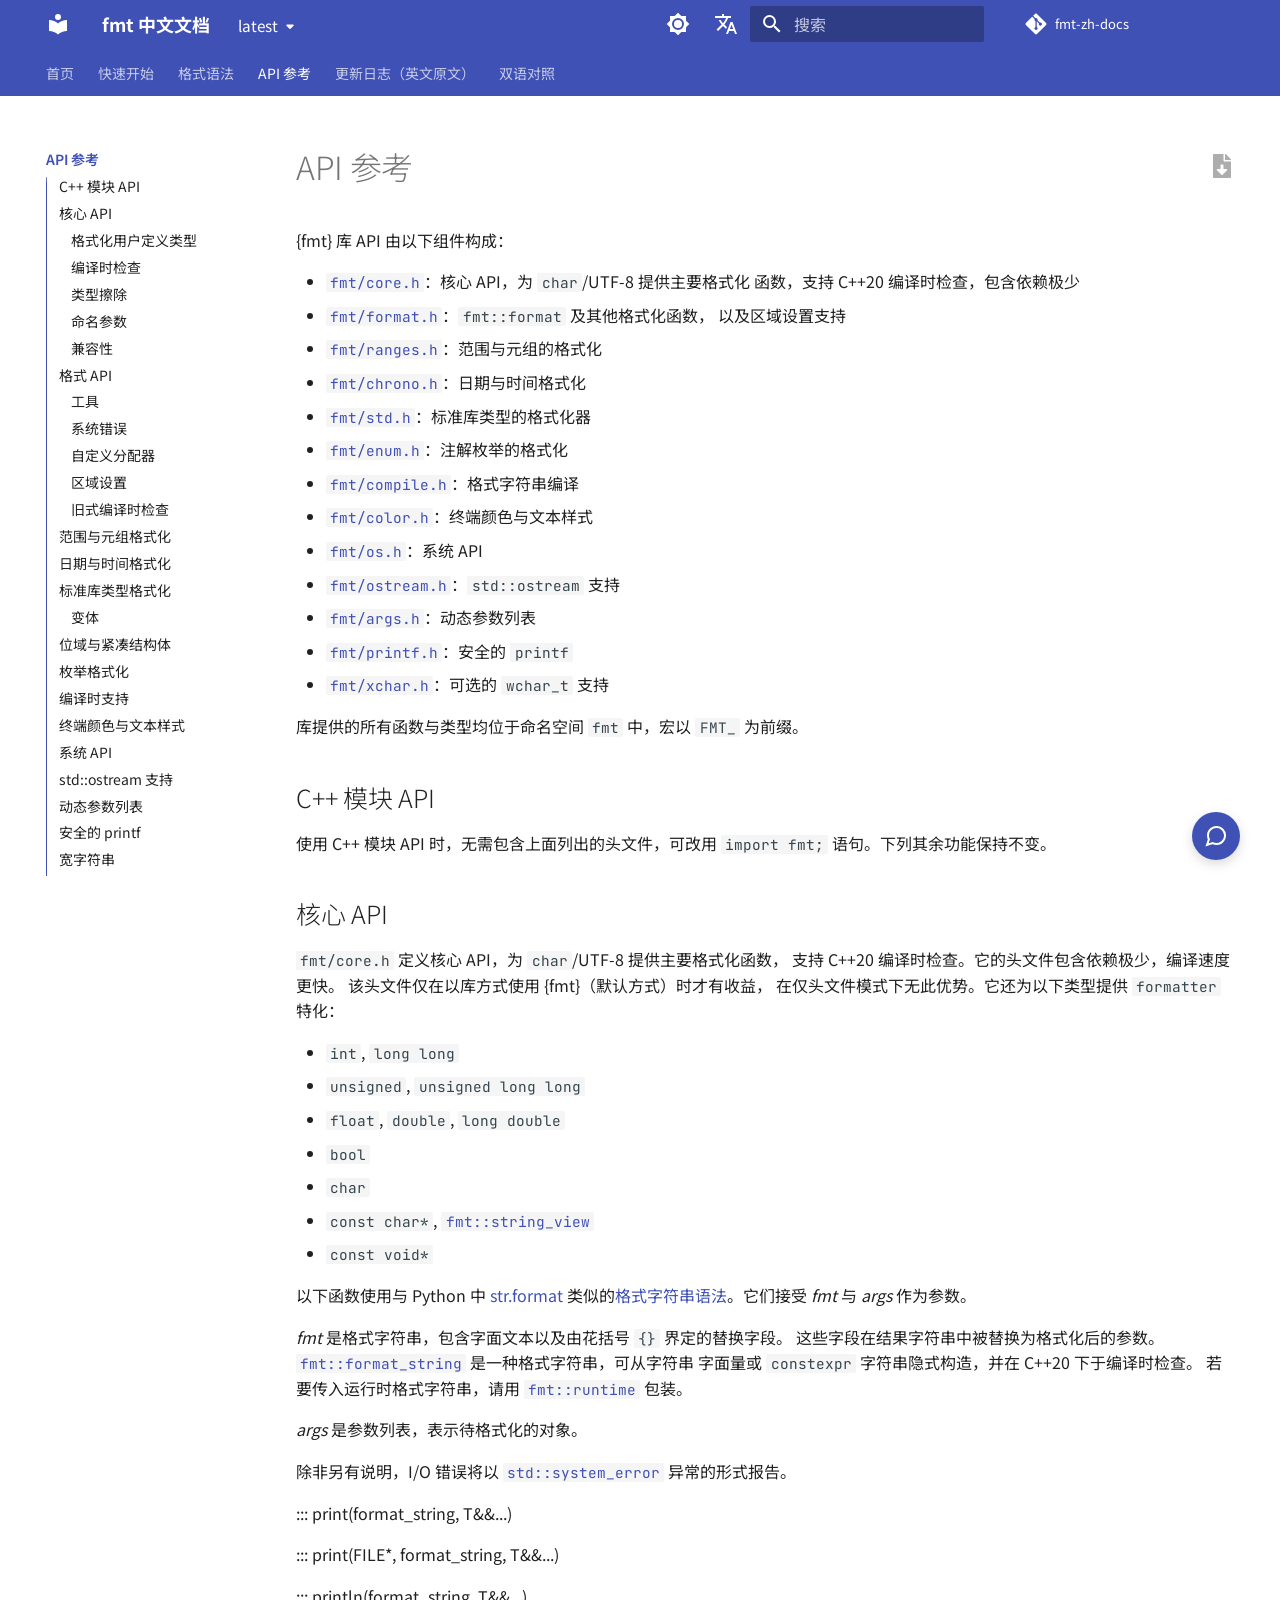
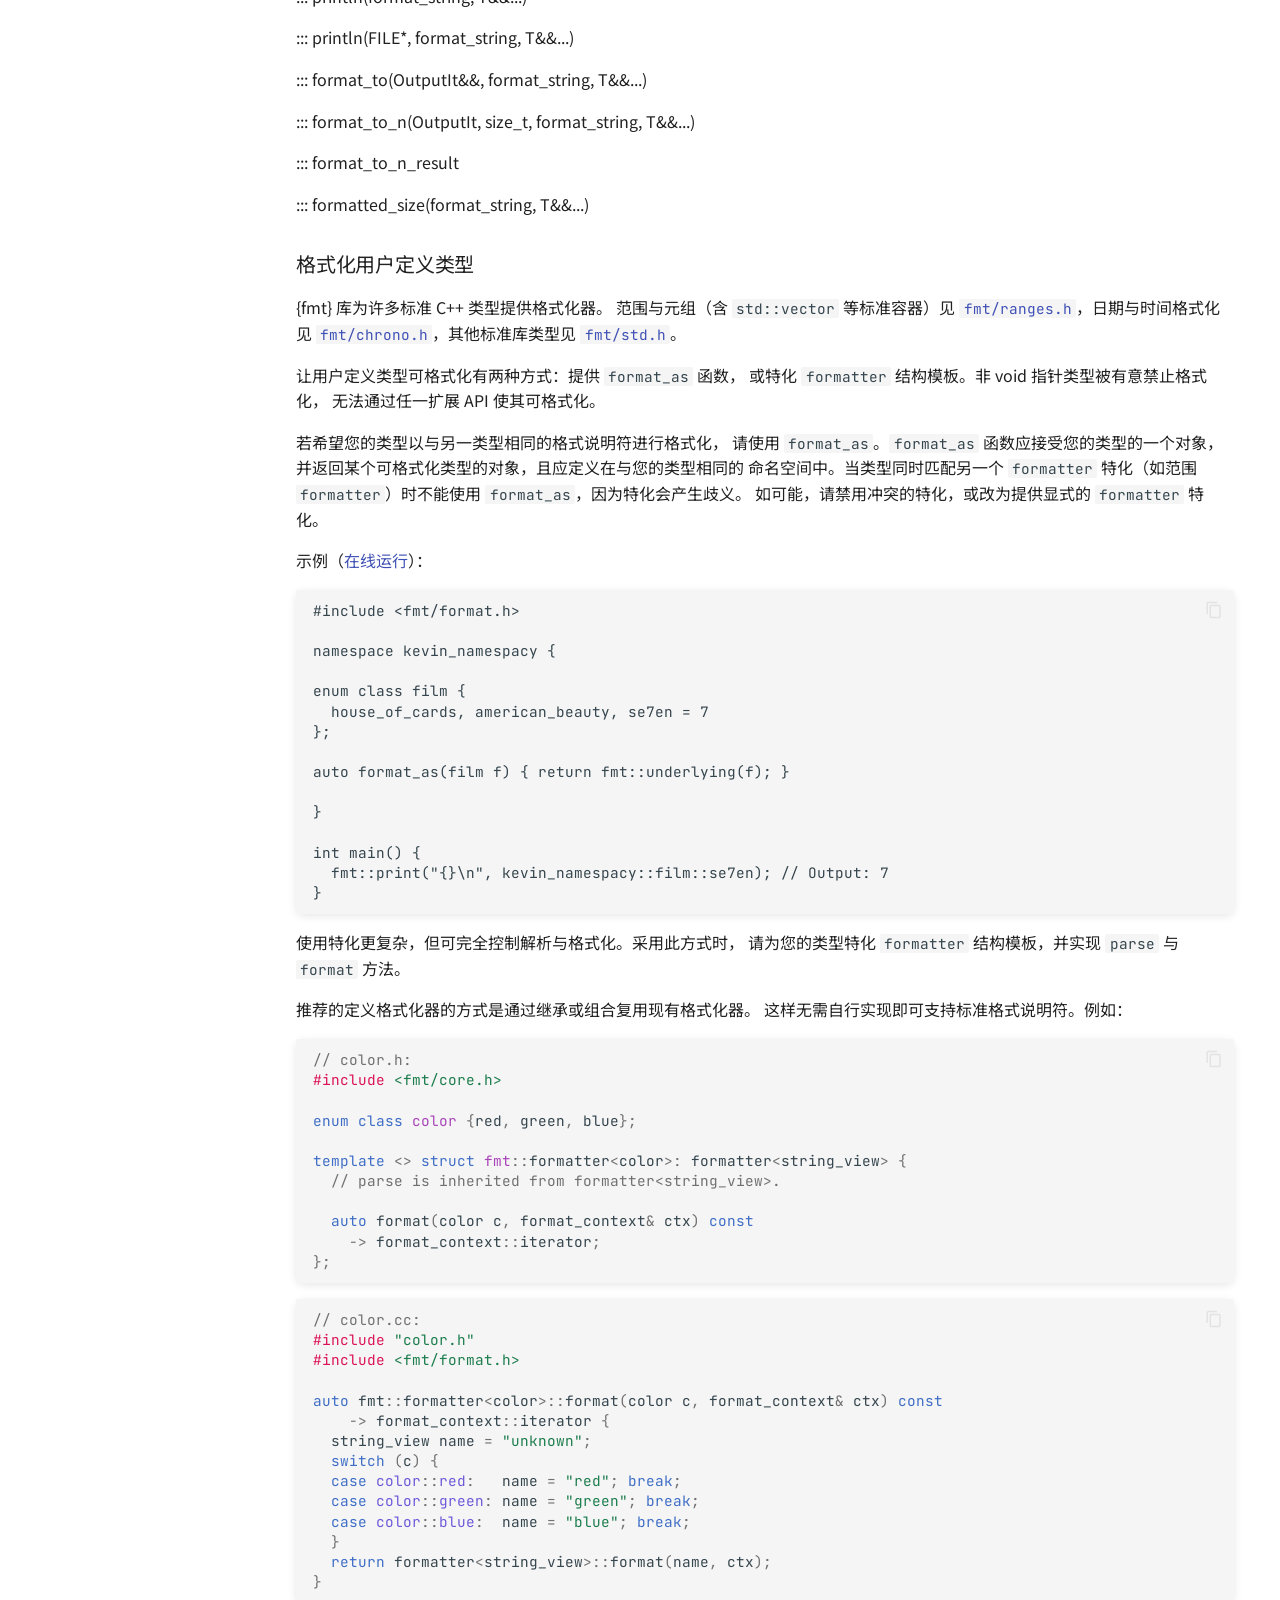
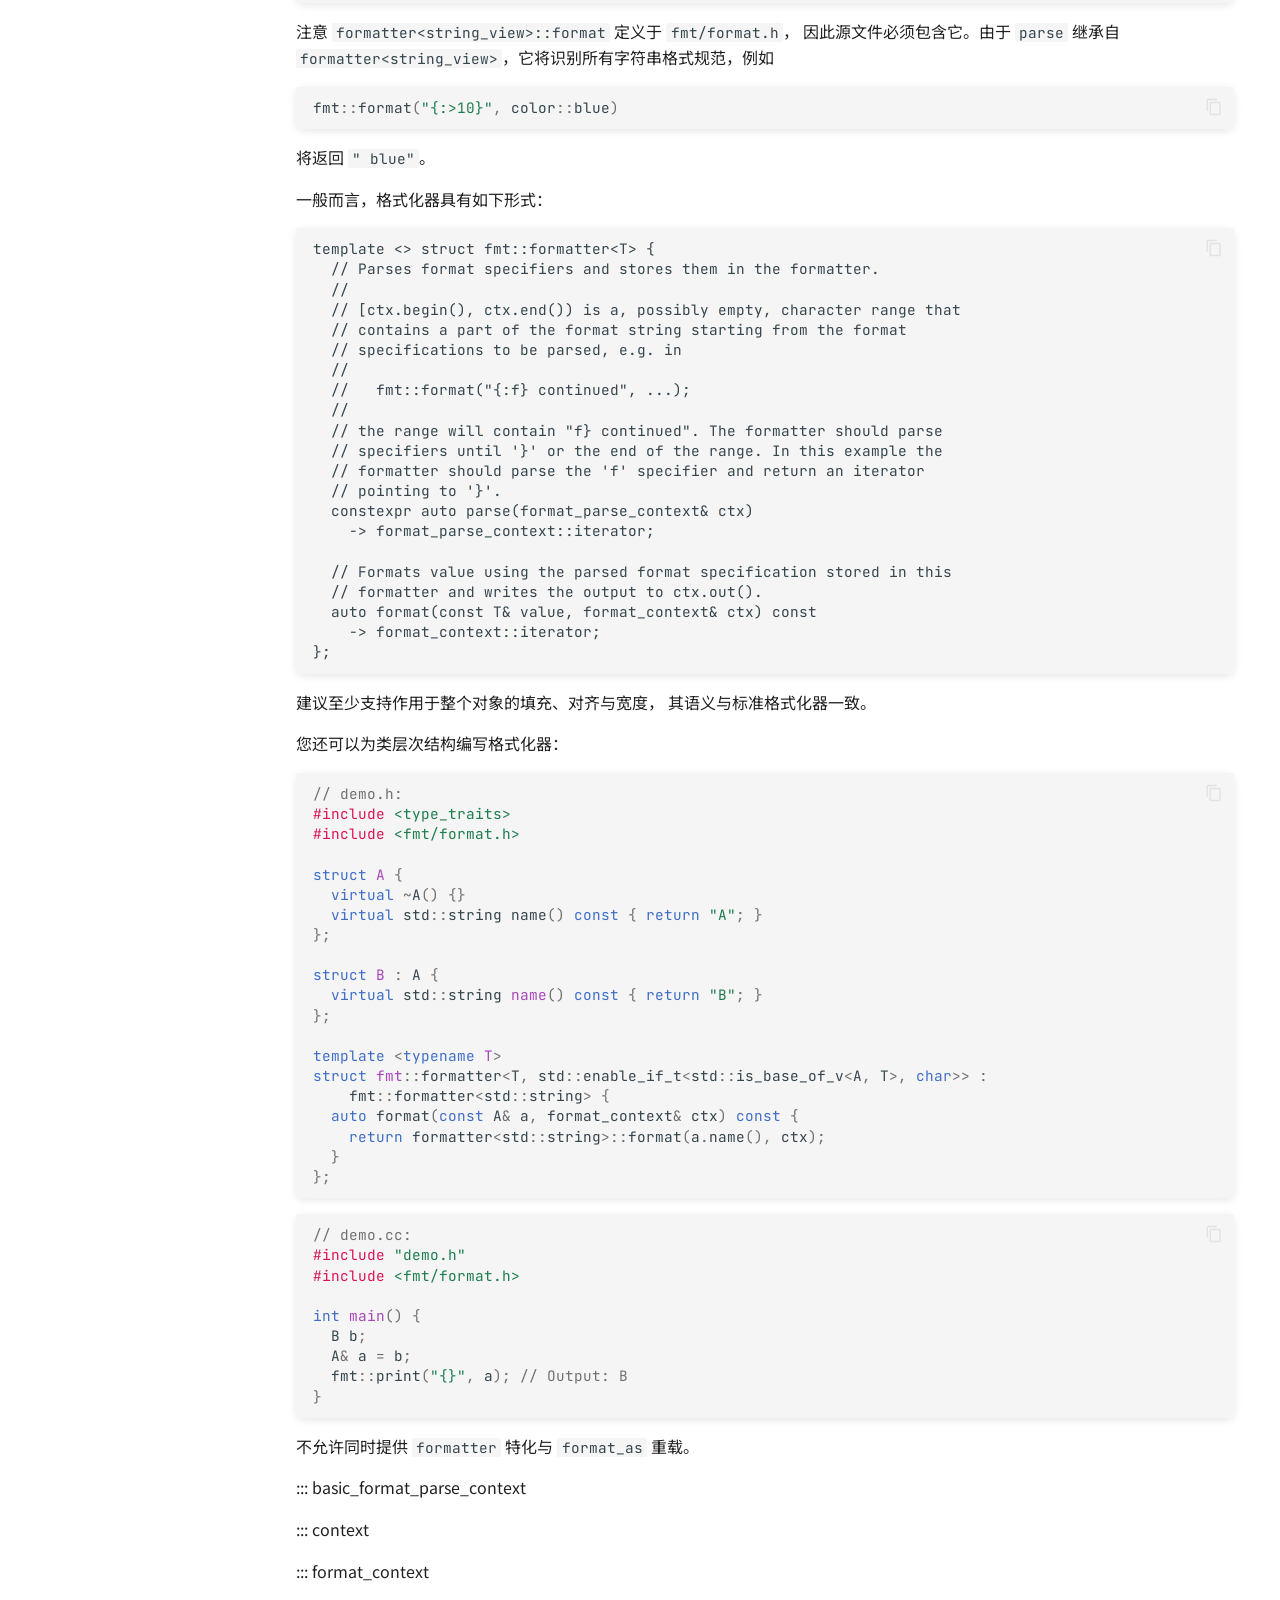
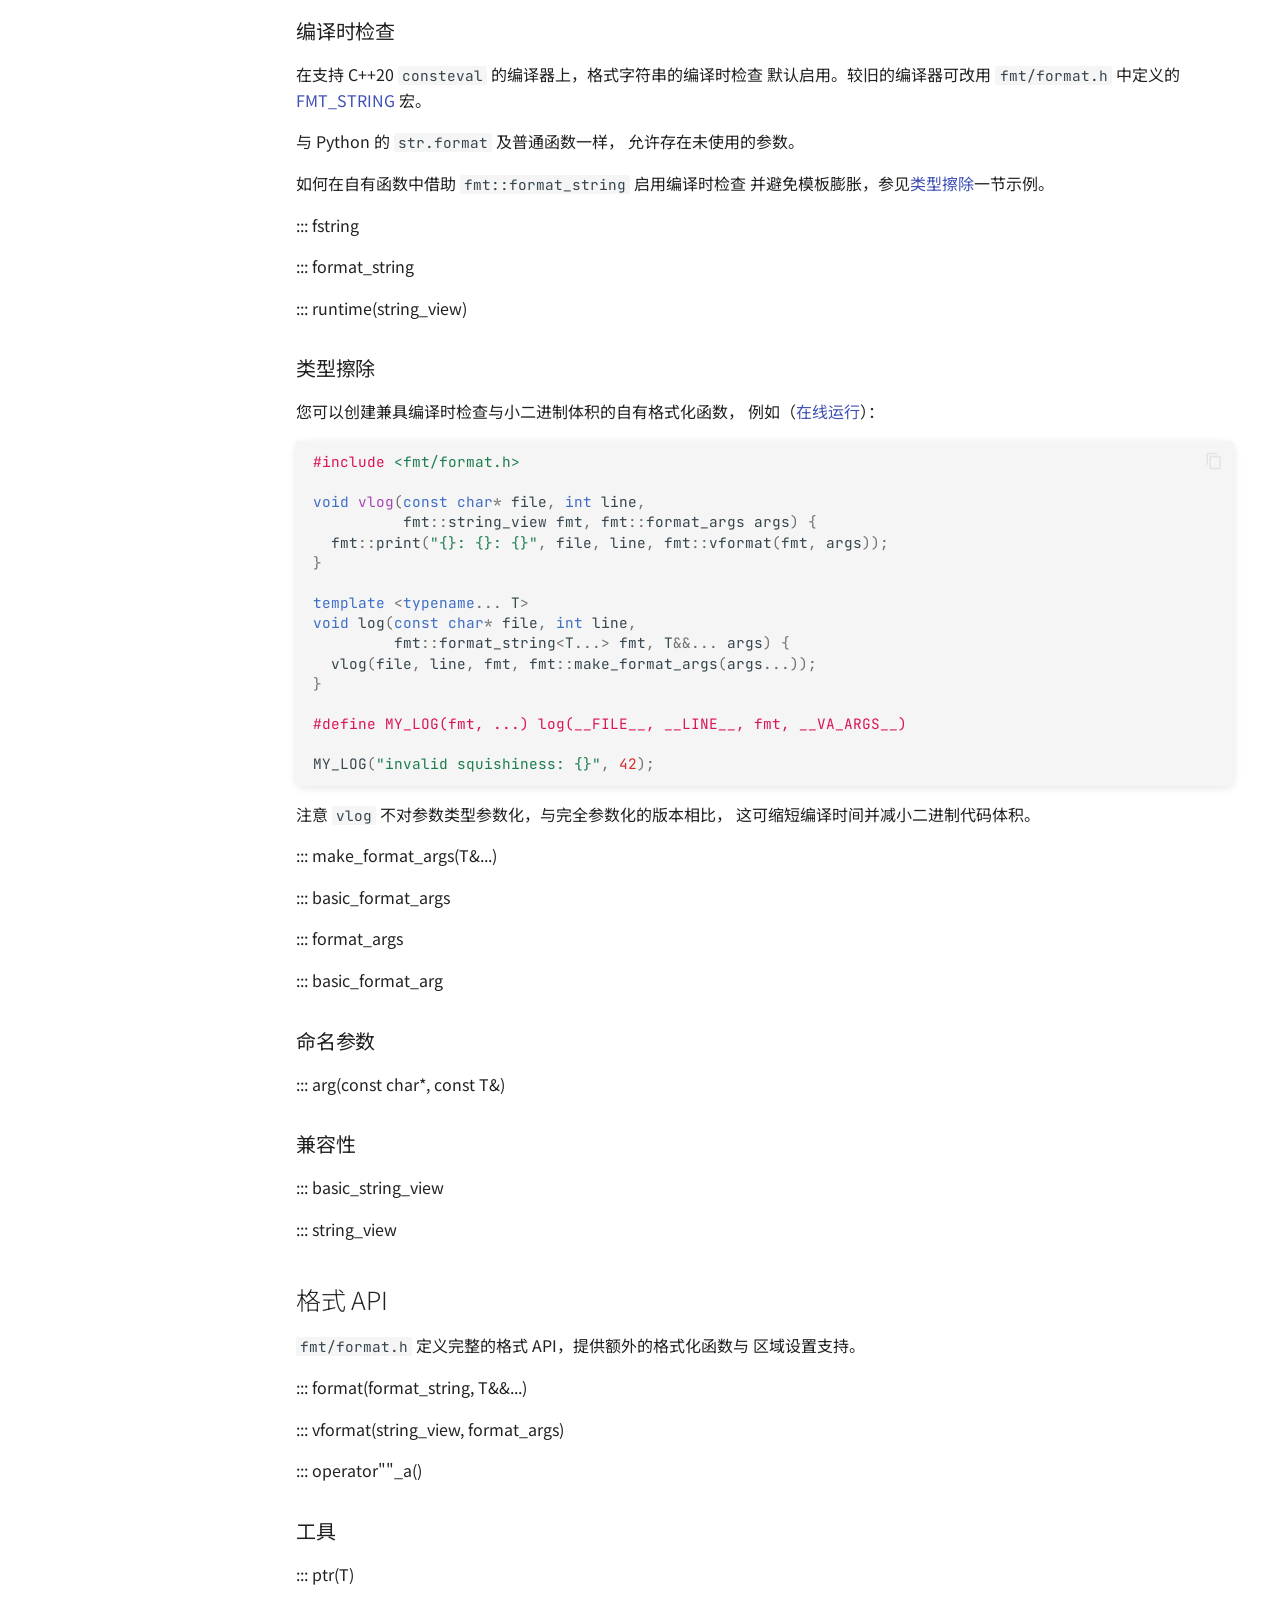
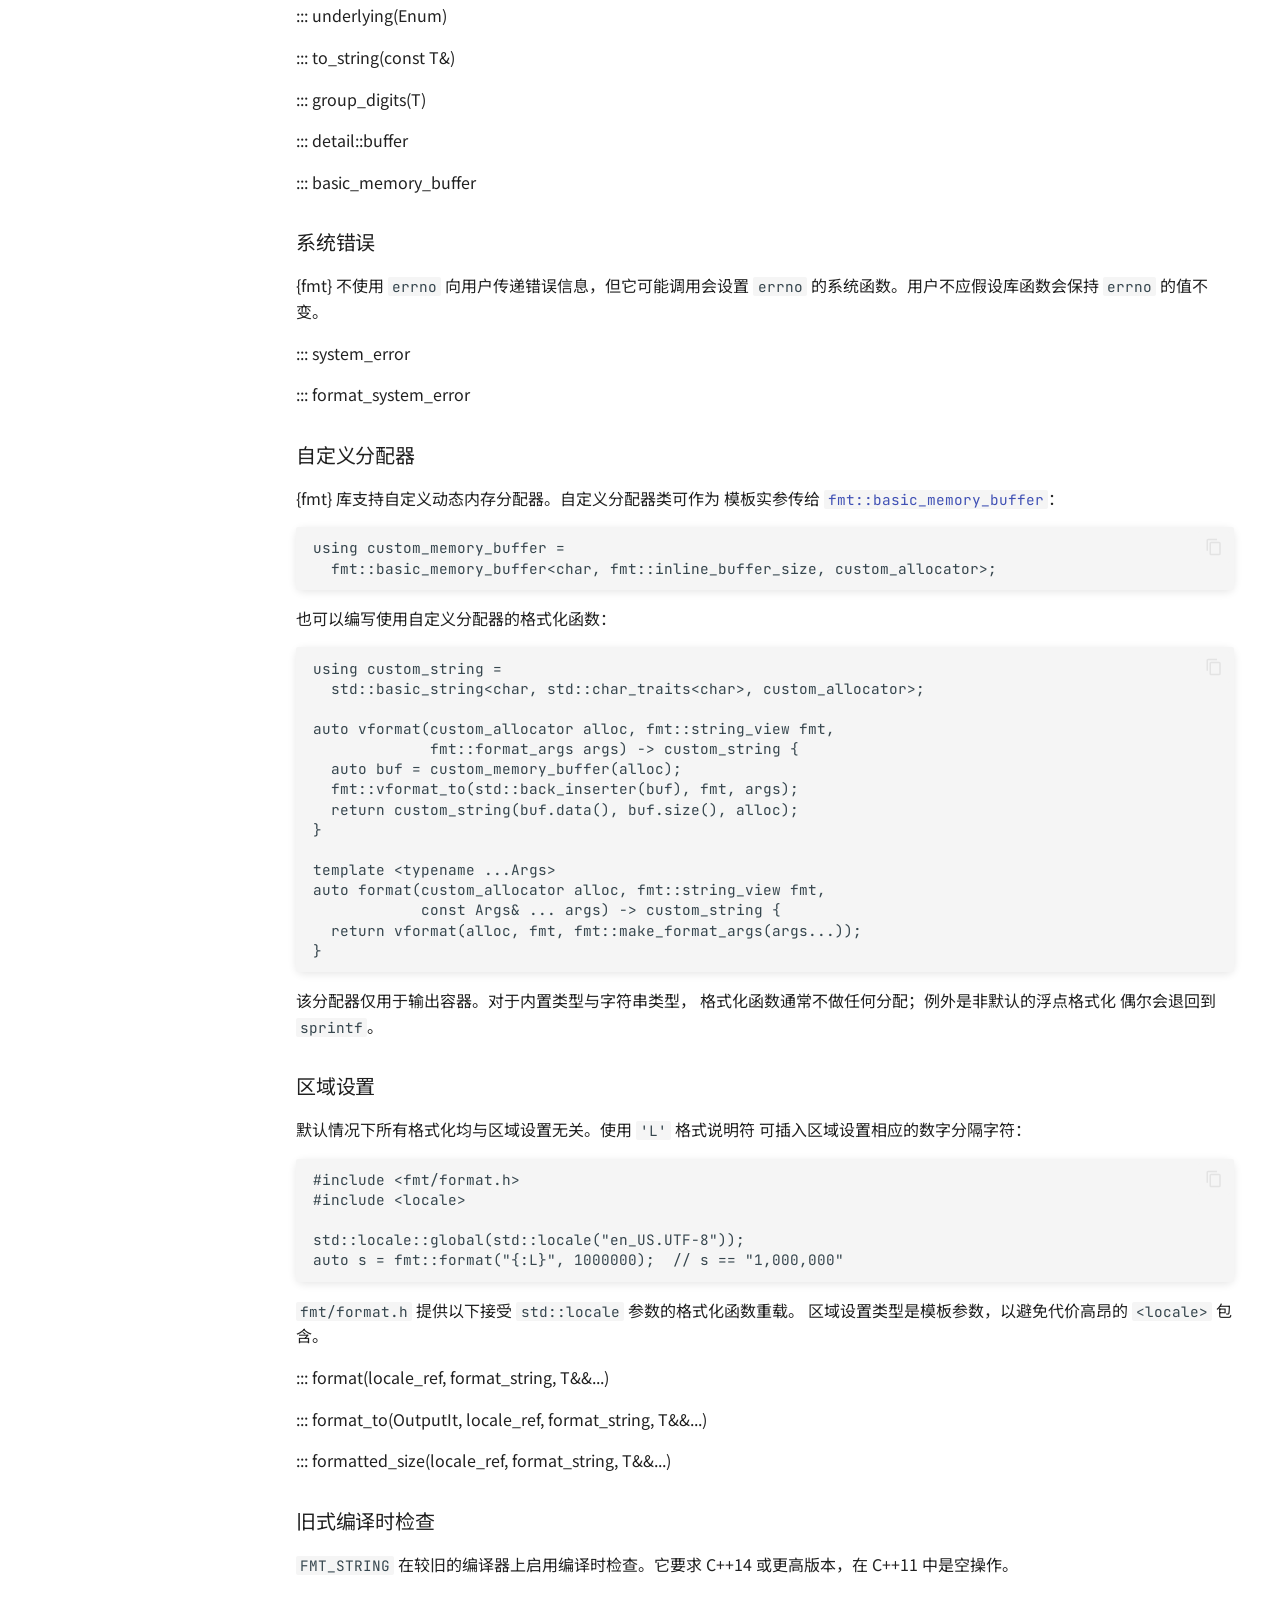
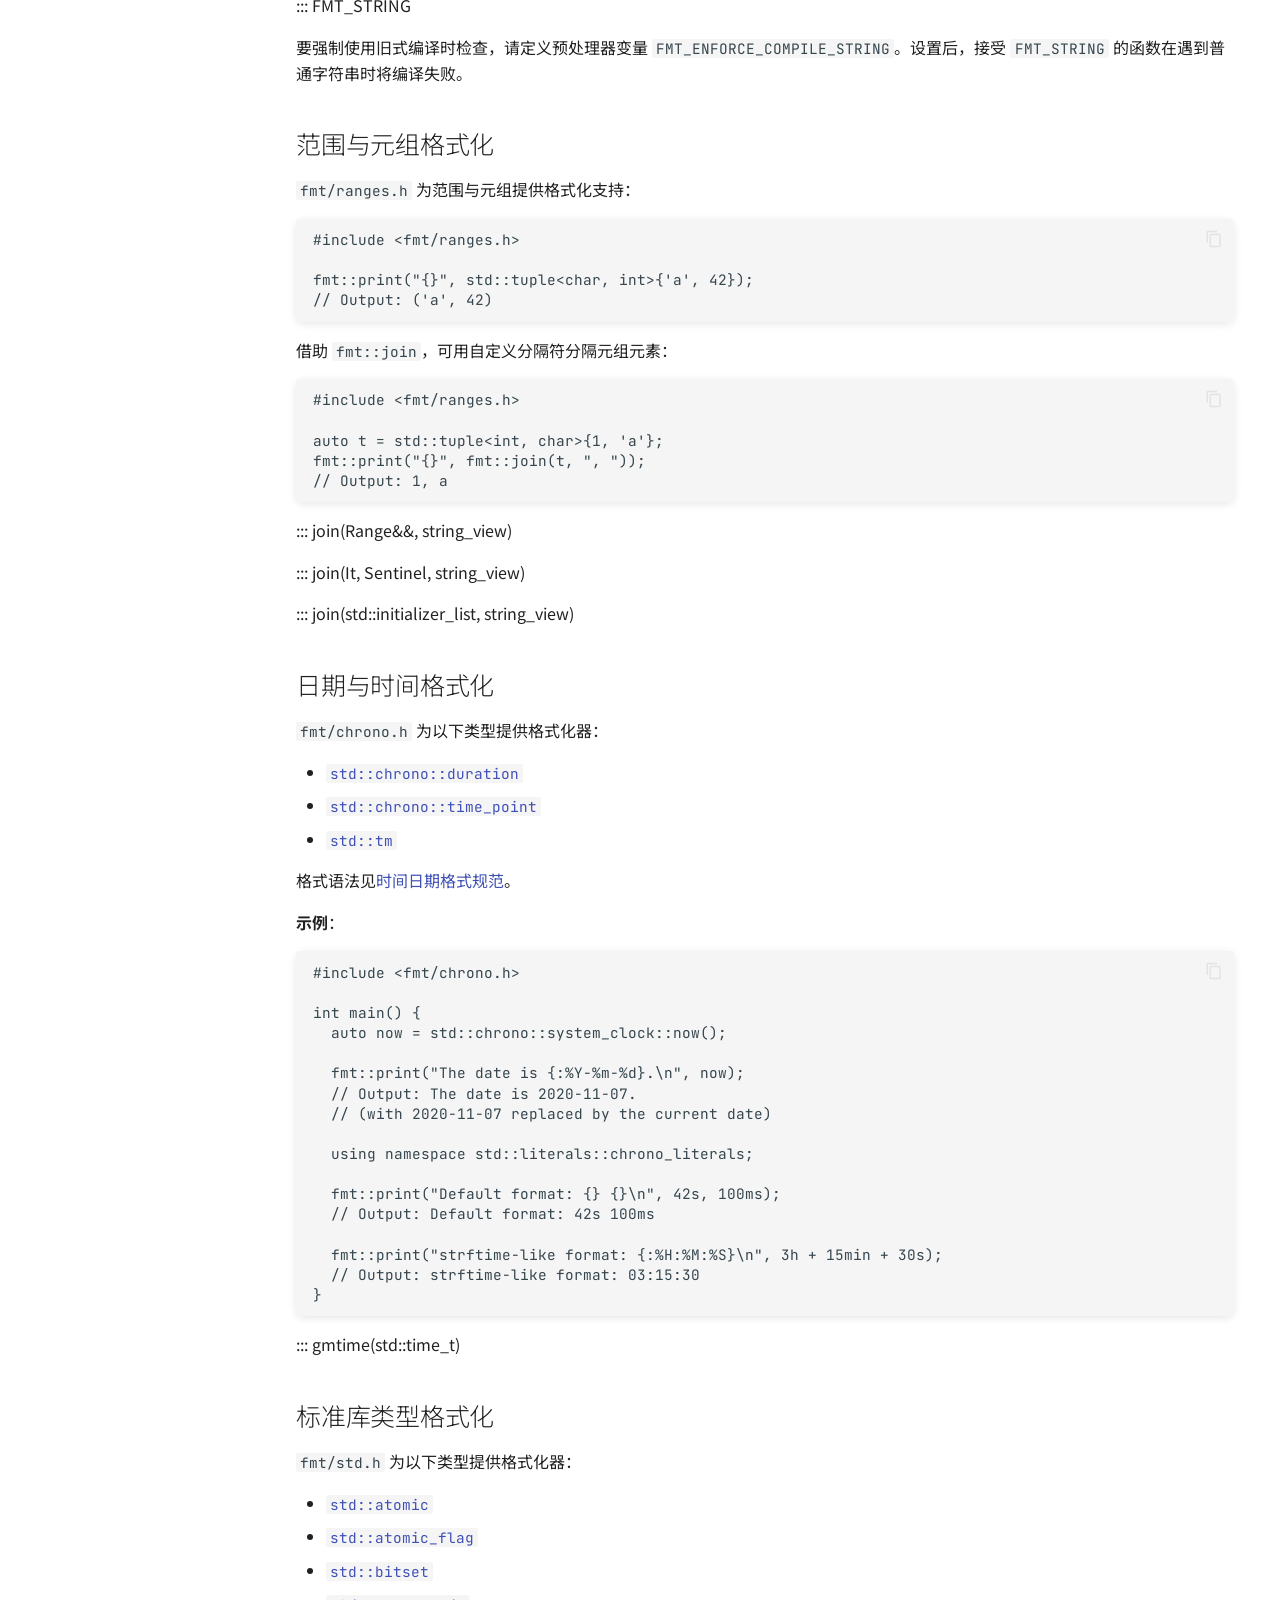
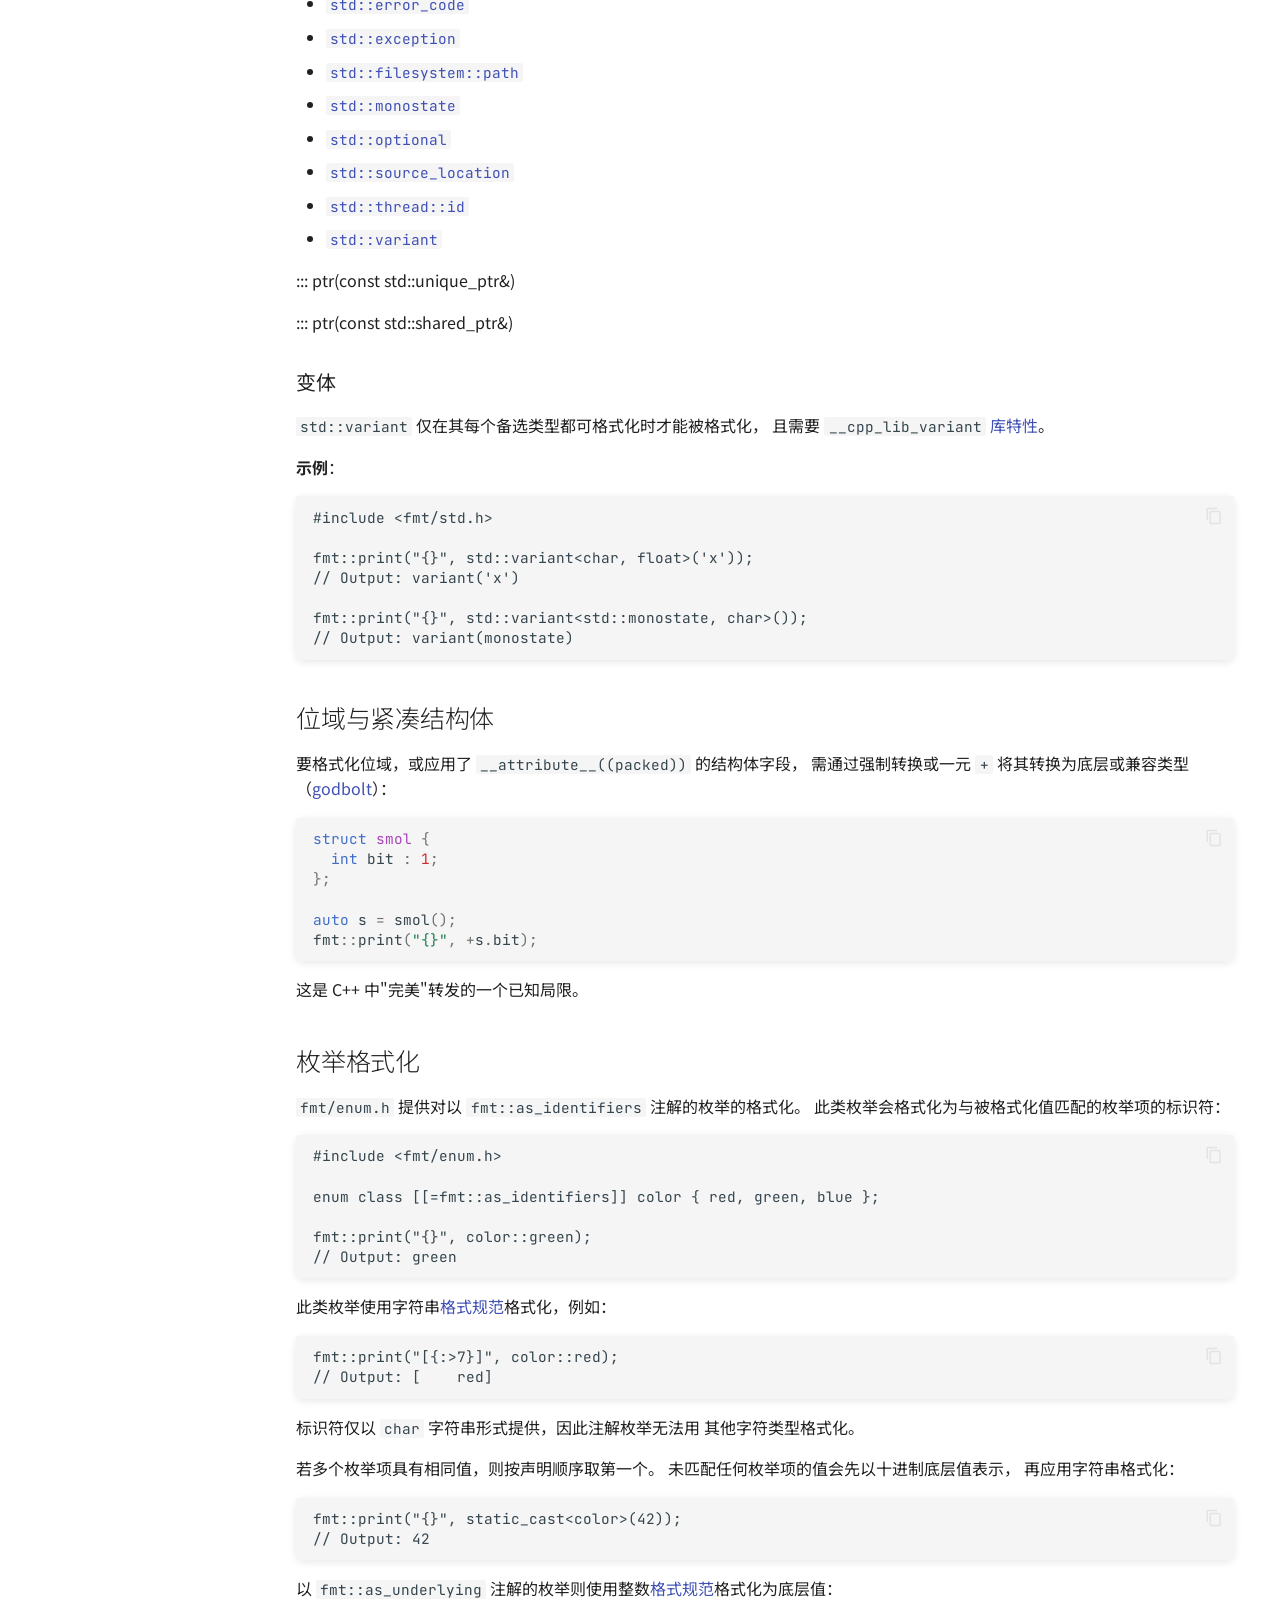
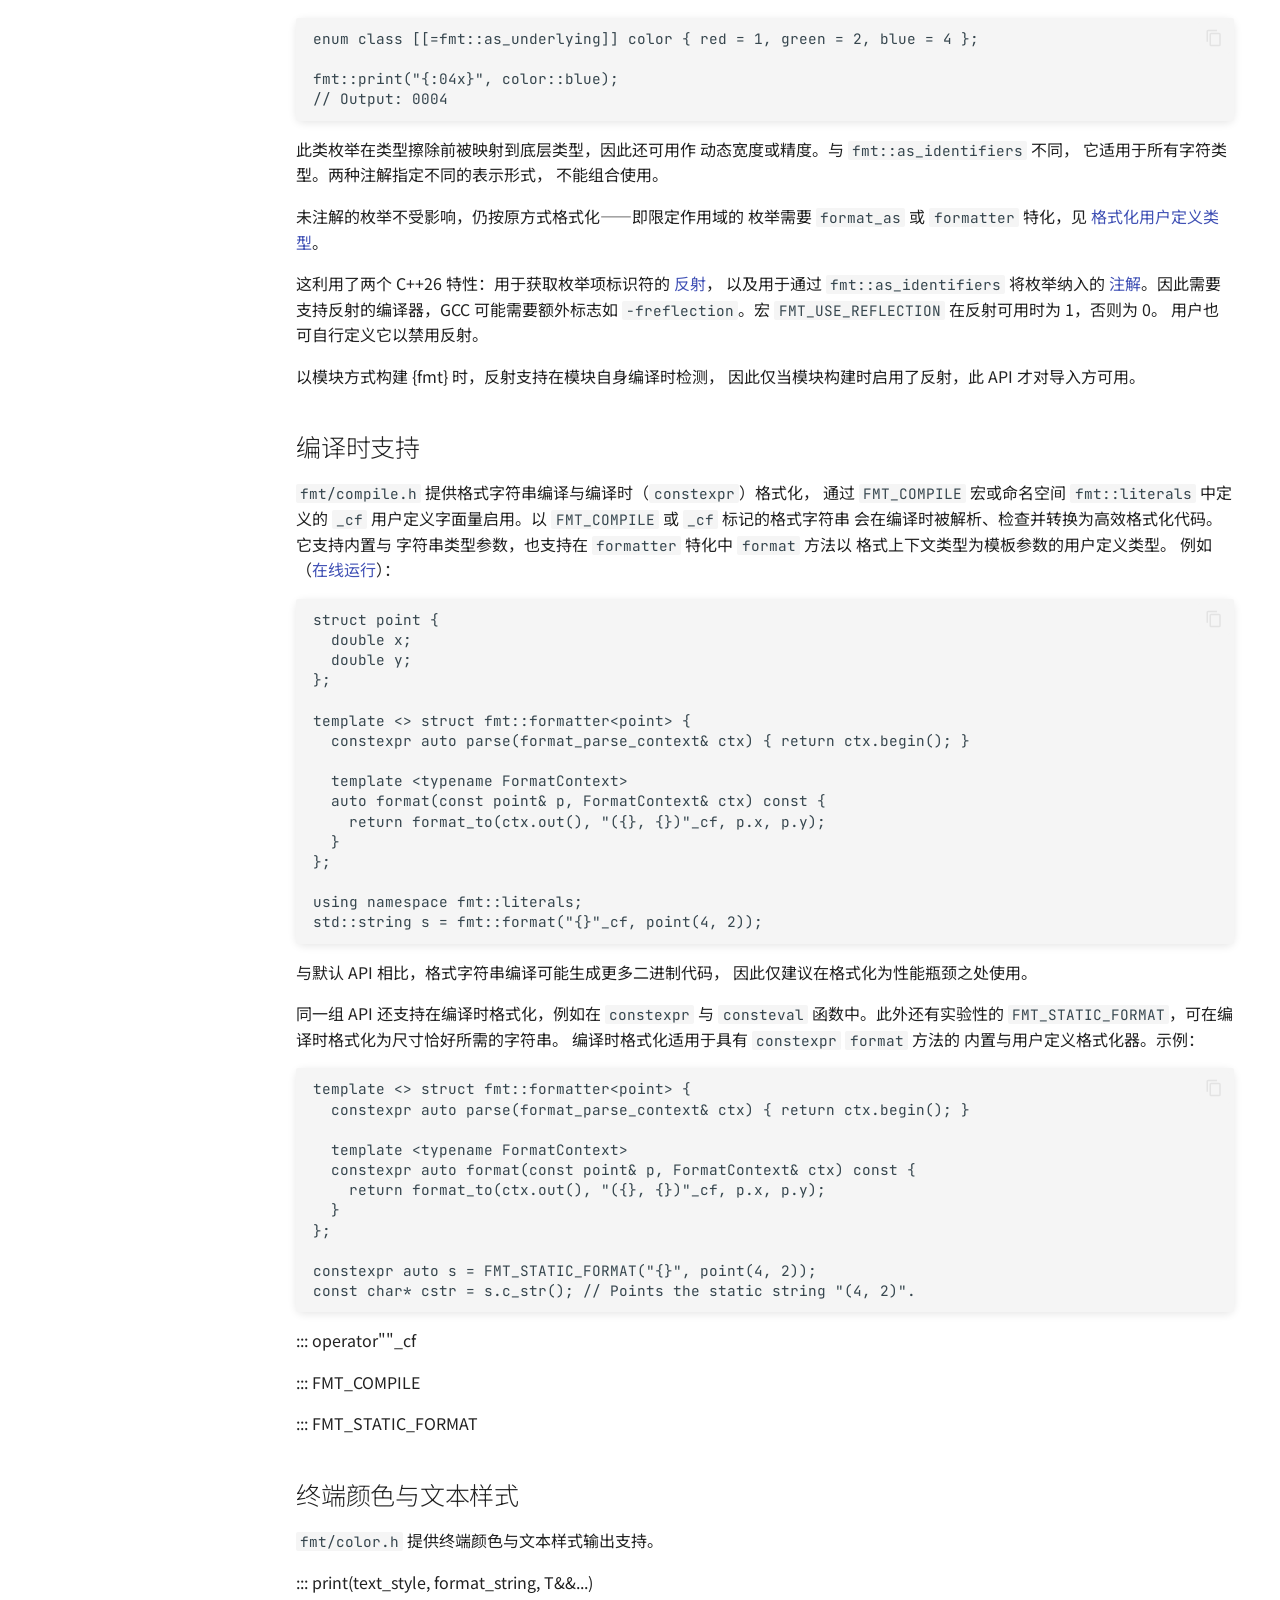
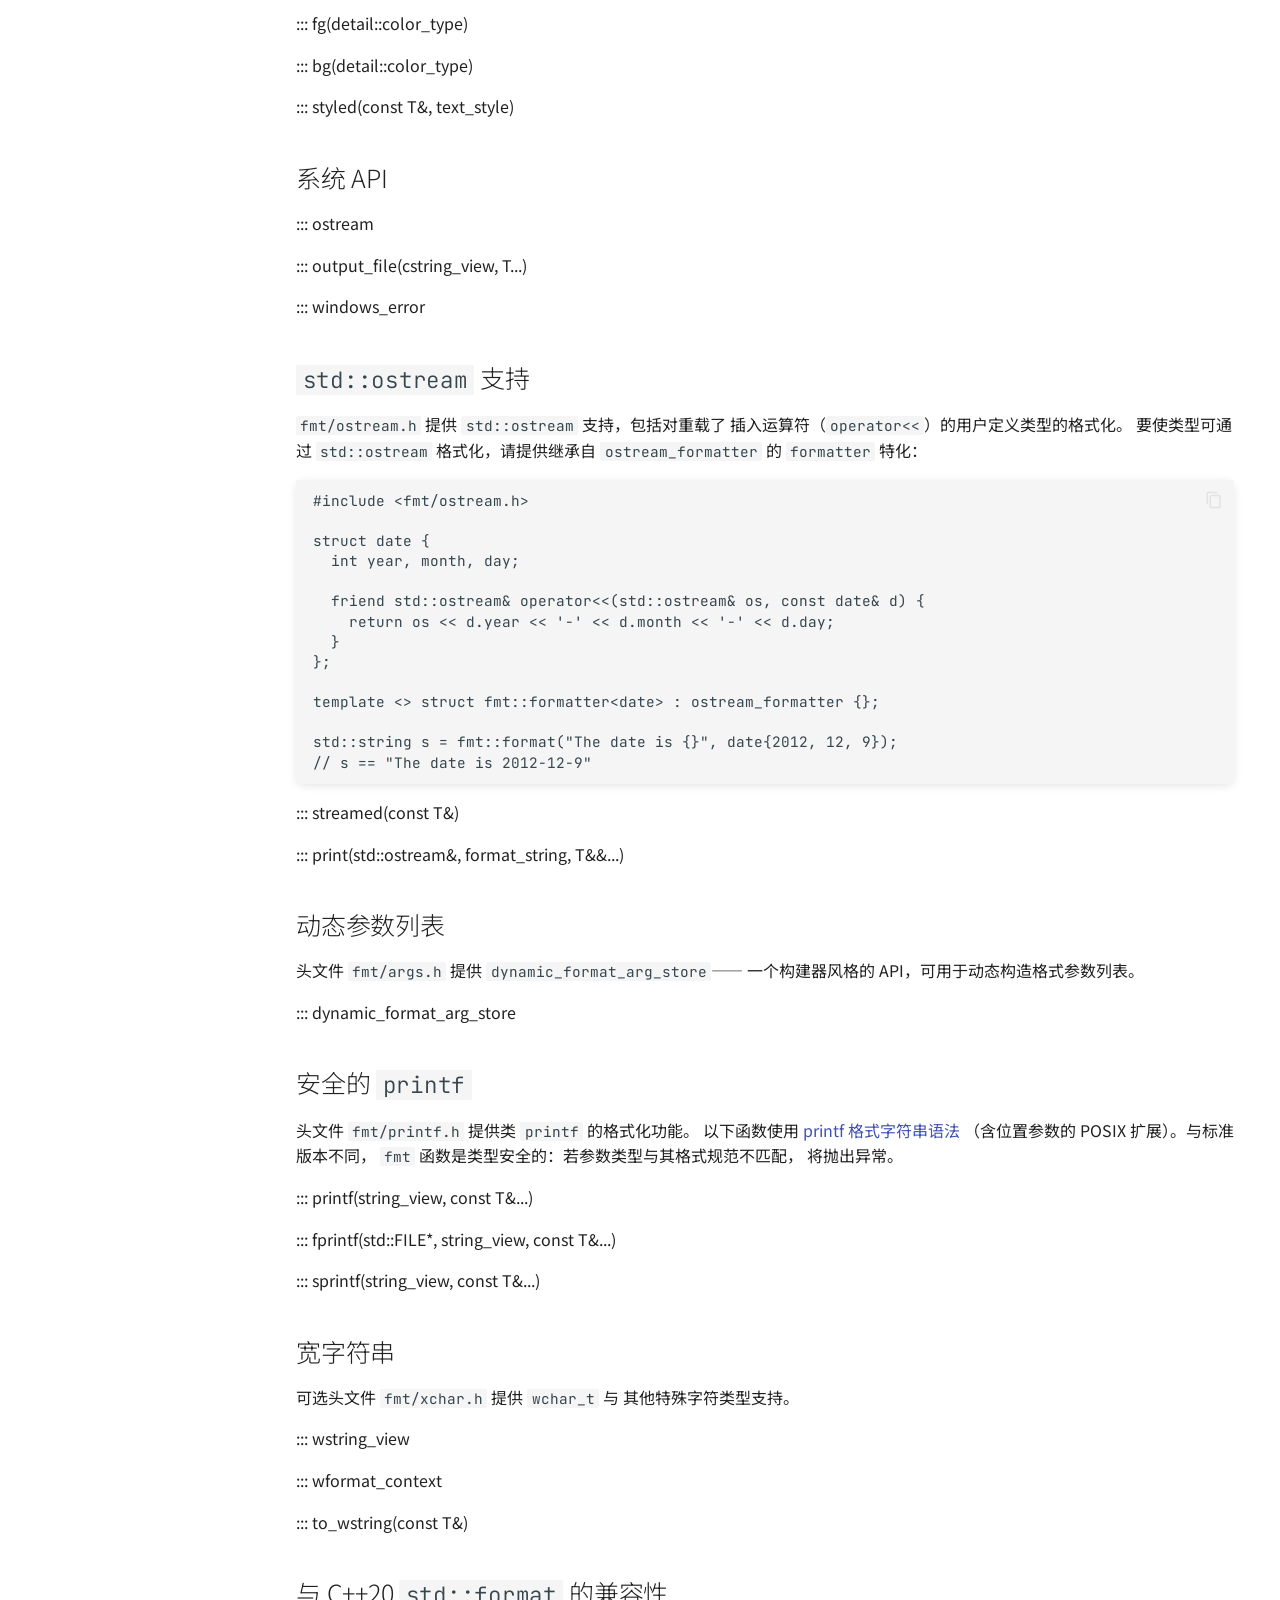
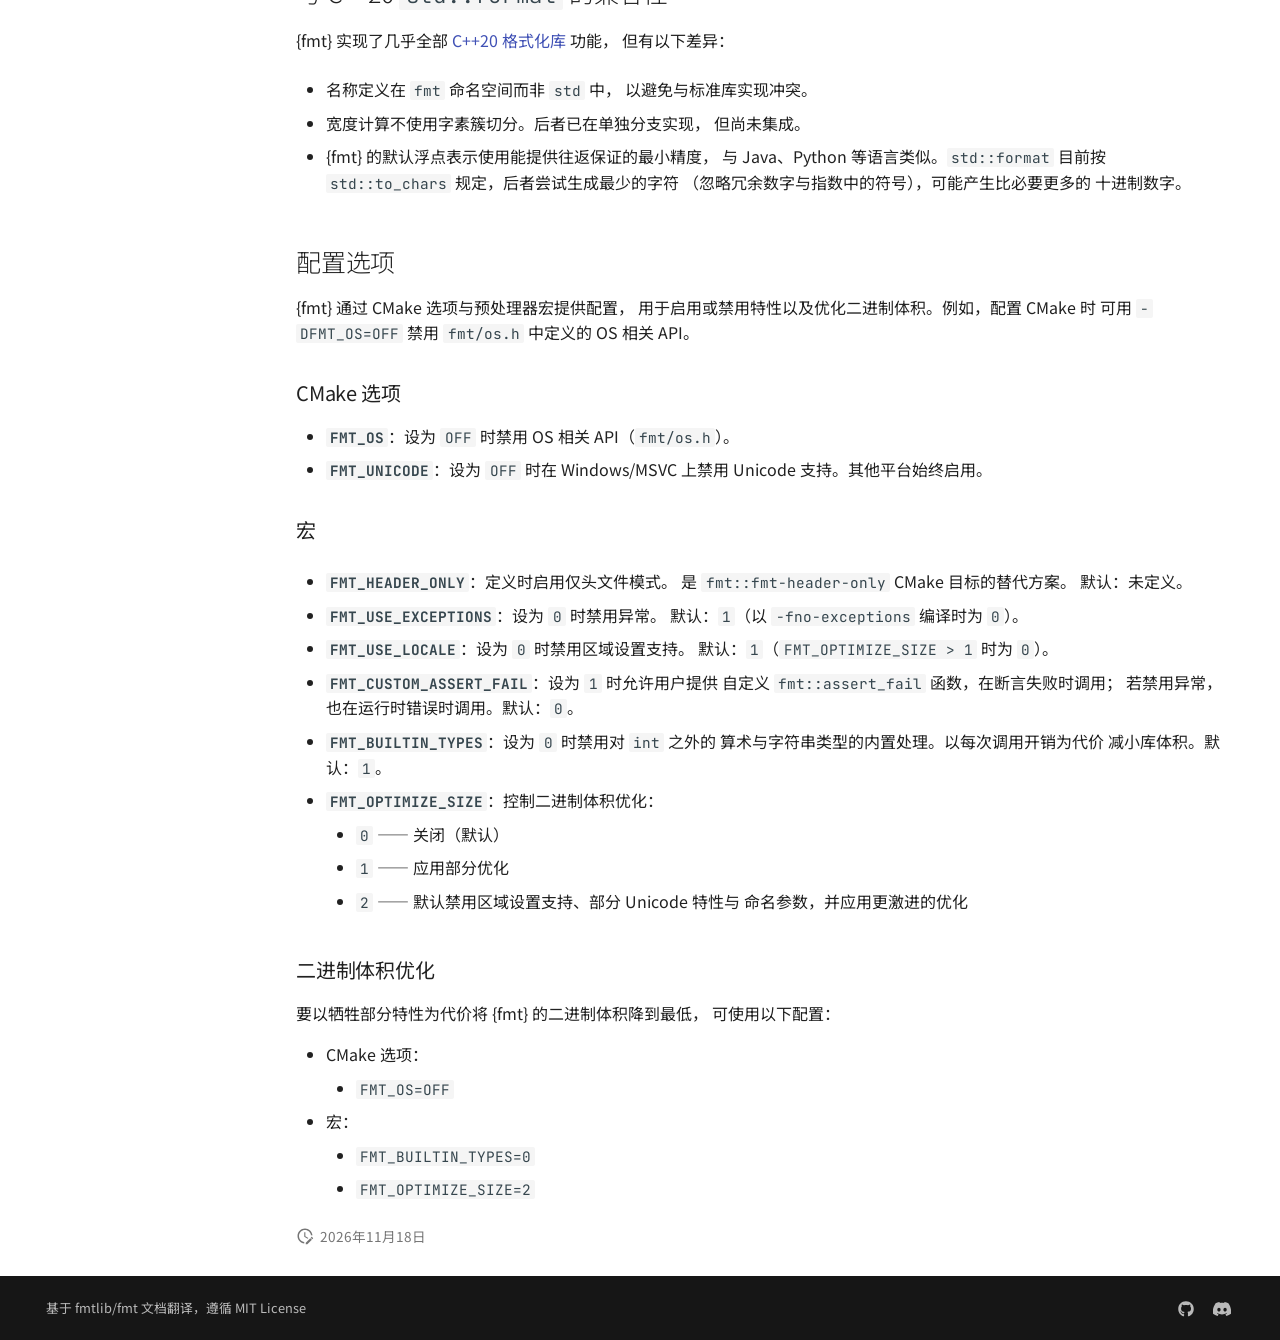
==== commit df4dba33: "Deployed 32b5f1a to latest with MkDocs 1.6.1 and mike 2.2.0" ====
--- a/latest/api/index.html
+++ b/latest/api/index.html
@@ -12,7 +12,7 @@
         <meta name="author" content="fmt 中文文档翻译组">
       
       
-        <link rel="canonical" href="https://fmt-zh.example.com/latest/api/">
+        <link rel="canonical" href="https://jxsword.github.io/fmt-zh-docs/latest/api/">
       
       
         <link rel="prev" href="../syntax/">
@@ -239,7 +239,7 @@
     
     
       <div class="md-header__source">
-        <a href="https://github.com/your-org/fmt-zh-docs" title="前往仓库" class="md-source" data-md-component="source">
+        <a href="https://github.com/jxsword/fmt-zh-docs" title="前往仓库" class="md-source" data-md-component="source">
   <div class="md-source__icon md-icon">
     
     <svg xmlns="http://www.w3.org/2000/svg" viewBox="0 0 448 512"><!--! Font Awesome Free 7.1.0 by @fontawesome - https://fontawesome.com License - https://fontawesome.com/license/free (Icons: CC BY 4.0, Fonts: SIL OFL 1.1, Code: MIT License) Copyright 2025 Fonticons, Inc.--><path d="M439.6 236.1 244 40.5c-5.4-5.5-12.8-8.5-20.4-8.5s-15 3-20.4 8.4L162.5 81l51.5 51.5c27.1-9.1 52.7 16.8 43.4 43.7l49.7 49.7c34.2-11.8 61.2 31 35.5 56.7-26.5 26.5-70.2-2.9-56-37.3L240.3 199v121.9c25.3 12.5 22.3 41.8 9.1 55-6.4 6.4-15.2 10.1-24.3 10.1s-17.8-3.6-24.3-10.1c-17.6-17.6-11.1-46.9 11.2-56v-123c-20.8-8.5-24.6-30.7-18.6-45L142.6 101 8.5 235.1C3 240.6 0 247.9 0 255.5s3 15 8.5 20.4l195.6 195.7c5.4 5.4 12.7 8.4 20.4 8.4s15-3 20.4-8.4l194.7-194.7c5.4-5.4 8.4-12.8 8.4-20.4s-3-15-8.4-20.4"/></svg>
@@ -358,6 +358,26 @@
 
       </a>
     </li>
+  
+
+      
+        
+  
+  
+  
+  
+    
+    
+      <li class="md-tabs__item">
+        <a href="../bilingual/about/" class="md-tabs__link">
+          
+  
+  
+  双语对照
+
+        </a>
+      </li>
+    
   
 
       
@@ -395,7 +415,7 @@
   </label>
   
     <div class="md-nav__source">
-      <a href="https://github.com/your-org/fmt-zh-docs" title="前往仓库" class="md-source" data-md-component="source">
+      <a href="https://github.com/jxsword/fmt-zh-docs" title="前往仓库" class="md-source" data-md-component="source">
   <div class="md-source__icon md-icon">
     
     <svg xmlns="http://www.w3.org/2000/svg" viewBox="0 0 448 512"><!--! Font Awesome Free 7.1.0 by @fontawesome - https://fontawesome.com License - https://fontawesome.com/license/free (Icons: CC BY 4.0, Fonts: SIL OFL 1.1, Code: MIT License) Copyright 2025 Fonticons, Inc.--><path d="M439.6 236.1 244 40.5c-5.4-5.5-12.8-8.5-20.4-8.5s-15 3-20.4 8.4L162.5 81l51.5 51.5c27.1-9.1 52.7 16.8 43.4 43.7l49.7 49.7c34.2-11.8 61.2 31 35.5 56.7-26.5 26.5-70.2-2.9-56-37.3L240.3 199v121.9c25.3 12.5 22.3 41.8 9.1 55-6.4 6.4-15.2 10.1-24.3 10.1s-17.8-3.6-24.3-10.1c-17.6-17.6-11.1-46.9 11.2-56v-123c-20.8-8.5-24.6-30.7-18.6-45L142.6 101 8.5 235.1C3 240.6 0 247.9 0 255.5s3 15 8.5 20.4l195.6 195.7c5.4 5.4 12.7 8.4 20.4 8.4s15-3 20.4-8.4l194.7-194.7c5.4-5.4 8.4-12.8 8.4-20.4s-3-15-8.4-20.4"/></svg>
@@ -951,6 +971,205 @@
   
 
       </a>
+    </li>
+  
+
+    
+      
+      
+  
+  
+  
+  
+    
+    
+    
+    
+      
+      
+        
+      
+    
+    
+    <li class="md-nav__item md-nav__item--nested">
+      
+        
+        
+        <input class="md-nav__toggle md-toggle " type="checkbox" id="__nav_6" >
+        
+          
+          <label class="md-nav__link" for="__nav_6" id="__nav_6_label" tabindex="0">
+            
+  
+  
+  <span class="md-ellipsis">
+    
+  
+    双语对照
+  
+
+    
+  </span>
+  
+  
+
+            <span class="md-nav__icon md-icon"></span>
+          </label>
+        
+        <nav class="md-nav" data-md-level="1" aria-labelledby="__nav_6_label" aria-expanded="false">
+          <label class="md-nav__title" for="__nav_6">
+            <span class="md-nav__icon md-icon"></span>
+            
+  
+    双语对照
+  
+
+          </label>
+          <ul class="md-nav__list" data-md-scrollfix>
+            
+              
+                
+  
+  
+  
+  
+    <li class="md-nav__item">
+      <a href="../bilingual/about/" class="md-nav__link">
+        
+  
+  
+  <span class="md-ellipsis">
+    
+  
+    说明
+  
+
+    
+  </span>
+  
+  
+
+      </a>
+    </li>
+  
+
+              
+            
+              
+                
+  
+  
+  
+  
+    <li class="md-nav__item">
+      <a href="../bilingual/" class="md-nav__link">
+        
+  
+  
+  <span class="md-ellipsis">
+    
+  
+    首页
+  
+
+    
+  </span>
+  
+  
+
+      </a>
+    </li>
+  
+
+              
+            
+              
+                
+  
+  
+  
+  
+    <li class="md-nav__item">
+      <a href="../bilingual/get-started/" class="md-nav__link">
+        
+  
+  
+  <span class="md-ellipsis">
+    
+  
+    快速开始
+  
+
+    
+  </span>
+  
+  
+
+      </a>
+    </li>
+  
+
+              
+            
+              
+                
+  
+  
+  
+  
+    <li class="md-nav__item">
+      <a href="../bilingual/syntax/" class="md-nav__link">
+        
+  
+  
+  <span class="md-ellipsis">
+    
+  
+    格式语法
+  
+
+    
+  </span>
+  
+  
+
+      </a>
+    </li>
+  
+
+              
+            
+              
+                
+  
+  
+  
+  
+    <li class="md-nav__item">
+      <a href="../bilingual/api/" class="md-nav__link">
+        
+  
+  
+  <span class="md-ellipsis">
+    
+  
+    API 参考
+  
+
+    
+  </span>
+  
+  
+
+      </a>
+    </li>
+  
+
+              
+            
+          </ul>
+        </nav>
+      
     </li>
   
 
